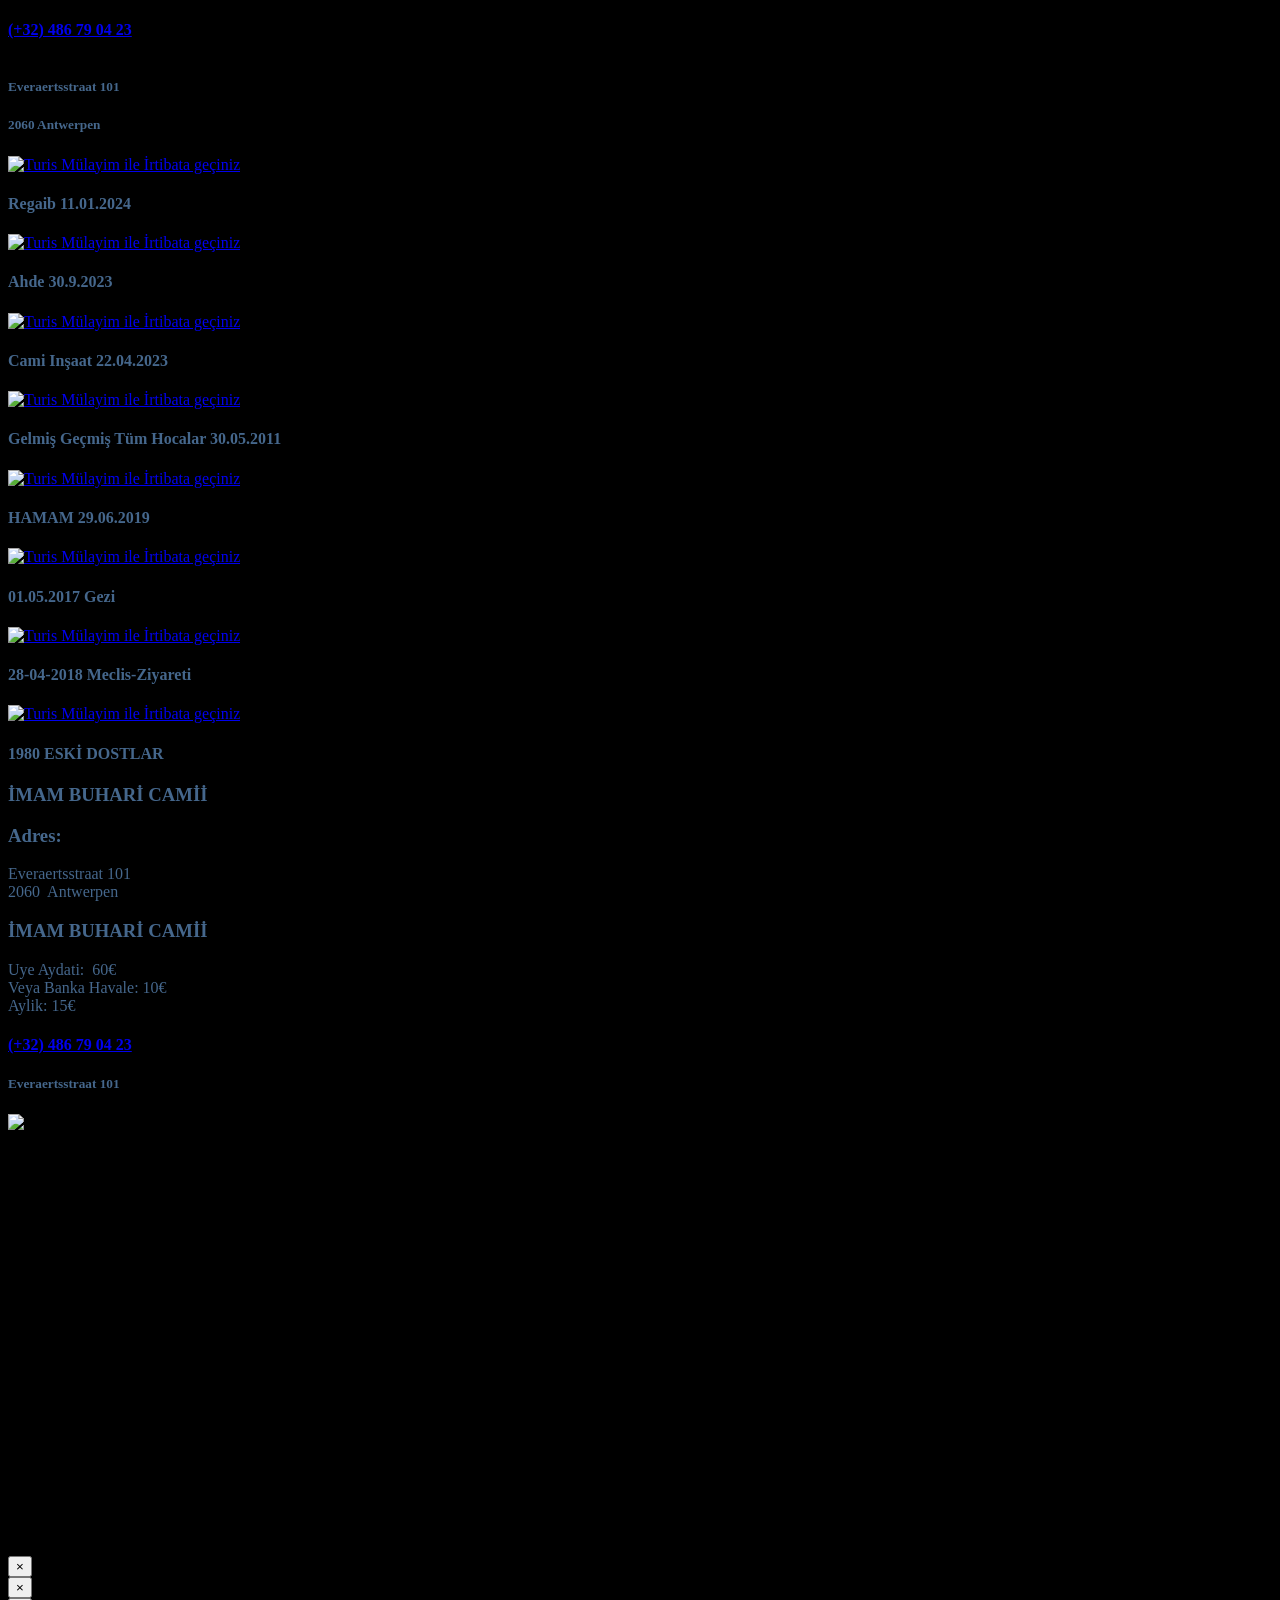
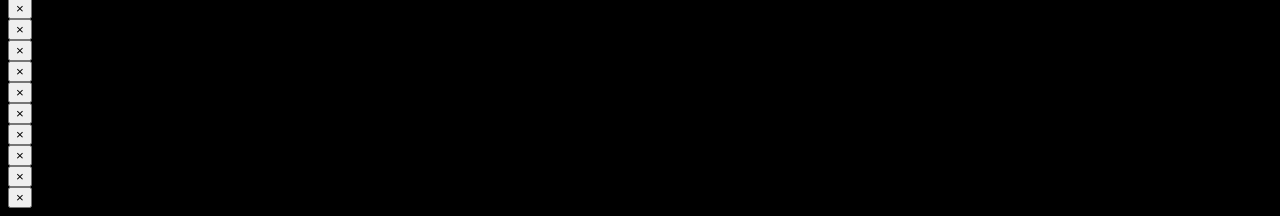
==== index.htm @ 1196f20c "Add files via upload" ====
﻿<!doctype html>
<html>

<head>
    <meta charset="UTF-8">
    <title>Turis Mulayim</title>

    <meta name="viewport" content="width=device-width, initial-scale=1, shrink-to-fit=no">
    <meta name="description" content="">
    <meta name="keywords" content="Turis Mulayim">

    <script src="dmxAppConnect/dmxAppConnect.js"></script>
    <script src="js/jquery-3.5.1.slim.min.js"></script>
    <script src="dmxAppConnect/dmxSlideshow/dmxSlideshow.js" defer=""></script>
    <script src="dmxAppConnect/dmxSwiper/dmxSwiper.js" defer=""></script>
    <script src="dmxAppConnect/dmxSwiper/swiper.min.js" defer=""></script>
    <script src="dmxAppConnect/dmxBootstrap4Navigation/dmxBootstrap4Navigation.js" defer=""></script>
    <script src="dmxAppConnect/dmxAnimateCSS/dmxAnimateCSS.js" defer=""></script>
    <script src="dmxAppConnect/dmxBootstrap4Modal/dmxBootstrap4Modal.js" defer=""></script>


    <link rel="stylesheet" href="dmxAppConnect/dmxSlideshow/dmxSlideshow.css">
    <link rel="stylesheet" href="bootstrap/4/css/bootstrap.min.css">
    <link rel="stylesheet" href="fontawesome4/css/font-awesome.min.css">
    <link rel="stylesheet" href="dmxAppConnect/dmxSlideshow/themes/default.css">
    <link rel="stylesheet" href="dmxAppConnect/dmxSwiper/swiper.min.css">
    <link rel="preconnect" href="https://fonts.googleapis.com">
    <link rel="preconnect" href="https://fonts.gstatic.com" crossorigin="">
    <link href="css2?family=Kaushan+Script&display=swap" rel="stylesheet">
    <link rel="stylesheet" href="dmxAppConnect/dmxAnimateCSS/animate.min.css">
    <link rel="stylesheet" href="mystyle.css">

    <script src="dmxAppConnect/dmxSlideshow2DTransitions/dmxSlideshow2DTransitions.js" defer=""></script>
</head>

<body is="dmx-app" id="index" style="background-color: #000; color: #45678c;">

    <nav class="navbar fixed-top justify-content-end" style="background-color: #000;">
        <h4 class="ml-5"><a href="tel:+32486790423"> (+32) 486 79 04 23</a></h4>
    </nav>
    <header style="margin-top: 40px; max-width: 1000px; " class="mb-0 ml-auto mr-auto">
        <div class="row no-gutters">
            <div class="col-12 ">
                <div is="dmx-swiper" id="swiper1" autoplay="true" effect="fade" speed="5000" loop="true">

       
                </div>
           
            </div>
        </div>
    </header>
    <main class="mt-5">
        <div class="row border-top border-bottom mb-xl-5 pt-xl-2 pb-xl-2 border-dark">
            <div class="col">
                <div is="dmx-swiper" id="swiper2" autoplay="true" loop="true" speed="5000">
                    <div class="swiper-slide">
                        <h5 class="text-xl-center">Everaertsstraat 101</h5>
                    </div>
                    <div class="swiper-slide">
                        <h5 class="text-center">2060 Antwerpen</h5>
                    </div>
                </div>
            </div>
        </div>
        <div class="row justify-content-center mb-4 border-dark">
            <div class="text-center col-11 col-lg-4 col-xl-3 col-md-5 col-sm-7">
                <div class="card bg-transparent text-primary border rounded rounded-lg border-white">
                    <a href="#" data-toggle="modal" data-target="#EMY"><img class="card-img-top img-fluid" alt="Turis Mülayim ile İrtibata geçiniz" src="3assets/fotos/Regaib-11.01.2024/36.jpg"></a>
                    <div class="card-body">
                        <h4 class="card-title">Regaib 11.01.2024</h4>

                    </div>
                </div>
            </div>
        </div>
        <div class="row justify-content-center mb-4">
            <div class="text-center col-11 col-lg-4 col-xl-3 col-md-5 col-sm-7">
                <div class="card bg-transparent text-primary border rounded rounded-lg border-white">
                    <a href="#" data-toggle="modal" data-target="#ROSE"><img class="card-img-top img-fluid" alt="Turis Mülayim ile İrtibata geçiniz" src="3assets/fotos/Ahde-30.9.2023/109.jpg"></a>
                    <div class="card-body">
                        <h4 class="card-title">Ahde 30.9.2023</h4>

                    </div>
                </div>
            </div>
        </div>






                    </div></div></div></div>
        <div class="row justify-content-center mb-4">
            <div class="text-center col-11 col-lg-4 col-xl-3 col-md-5 col-sm-7">
                <div class="card bg-transparent text-primary border rounded rounded-lg border-white">
                    <a href="#" data-toggle="modal" data-target="#Insaat"><img class="card-img-top img-fluid" alt="Turis Mülayim ile İrtibata geçiniz" src="3assets/fotos/Cami-Insaat/1.jpg"></a>
                    <div class="card-body">
                        <h4 class="card-title">Cami Inşaat 22.04.2023</h4>
                         </div></div> </div></div>


                    </div></div></div></div>
        <div class="row justify-content-center mb-4">
            <div class="text-center col-11 col-lg-4 col-xl-3 col-md-5 col-sm-7">
                <div class="card bg-transparent text-primary border rounded rounded-lg border-white">
                    <a href="#" data-toggle="modal" data-target="#Hocalar"><img class="card-img-top img-fluid" alt="Turis Mülayim ile İrtibata geçiniz" src="3assets/fotos/Hocalar/Hocalar1.JPG"></a>
                    <div class="card-body">
                        <h4 class="card-title">Gelmiş Geçmiş Tüm Hocalar 30.05.2011</h4>
                         </div></div> </div></div>

                    </div></div></div></div>
        <div class="row justify-content-center mb-4">
            <div class="text-center col-11 col-lg-4 col-xl-3 col-md-5 col-sm-7">
                <div class="card bg-transparent text-primary border rounded rounded-lg border-white">
                    <a href="#" data-toggle="modal" data-target="#HAMAM"><img class="card-img-top img-fluid" alt="Turis Mülayim ile İrtibata geçiniz" src="3assets/fotos/29.06.2019-HAMAM/1.jpg"></a>
                    <div class="card-body">
                        <h4 class="card-title">HAMAM 29.06.2019</h4>
                         </div></div> </div></div>

                    </div></div></div></div>
        <div class="row justify-content-center mb-4">
            <div class="text-center col-11 col-lg-4 col-xl-3 col-md-5 col-sm-7">
                <div class="card bg-transparent text-primary border rounded rounded-lg border-white">
                    <a href="#" data-toggle="modal" data-target="#Gezi"><img class="card-img-top img-fluid" alt="Turis Mülayim ile İrtibata geçiniz" src="3assets/fotos/01.05.2017-Gezi/1.jpg"></a>
                    <div class="card-body">
                        <h4 class="card-title">01.05.2017 Gezi</h4>
                         </div></div> </div></div>

                    </div></div></div></div>
        <div class="row justify-content-center mb-4">
            <div class="text-center col-11 col-lg-4 col-xl-3 col-md-5 col-sm-7">
                <div class="card bg-transparent text-primary border rounded rounded-lg border-white">
                    <a href="#" data-toggle="modal" data-target="#TURIS"><img class="card-img-top img-fluid" alt="Turis Mülayim ile İrtibata geçiniz" src="3assets/fotos/meclis/1.jpg"></a>
                    <div class="card-body">
                        <h4 class="card-title">28-04-2018 Meclis-Ziyareti</h4>
                         </div></div> </div></div>

                    </div></div></div></div>
        <div class="row justify-content-center mb-4">
            <div class="text-center col-11 col-lg-4 col-xl-3 col-md-5 col-sm-7">
                <div class="card bg-transparent text-primary border rounded rounded-lg border-white">
                    <a href="#" data-toggle="modal" data-target="#ESK"><img class="card-img-top img-fluid" alt="Turis Mülayim ile İrtibata geçiniz" src="3assets/fotos/1980Eski/1.jpg"></a>
                    <div class="card-body">
                        <h4 class="card-title">1980 ESKİ DOSTLAR</h4>
                         </div></div> </div></div>





        <div class="row no-gutters border-bottom mt-5 mb-5">


            <div class="col-12 col-sm-8 col-md-6 col-lg-3 col-xl-3  pl-0 ml-auto mr-auto">
                <h3 class="text-center">İMAM BUHARİ CAMİİ</h3>

            </div>
            <div class="col-12 col-sm-8 col-md-6 col-lg-3 col-xl-3  pl-0 ml-auto mr-auto">
                <h3 class="text-center">Adres:</h3>

                <p class="text-center">Everaertsstraat 101<br>2060&nbsp; Antwerpen</p>
            </div>
            <div class="col-12 col-sm-8 col-md-6 col-lg-3 col-xl-3  pl-0 ml-auto mr-auto">
                <h3 class="text-center">İMAM BUHARİ CAMİİ</h3>
                <p class="text-center">Uye  Aydati:&nbsp; 60€<br>Veya Banka Havale: 10€<br>Aylik: 15€</p>
            </div>


        </div>



        <div class="row justify-content-center">
            <div class="text-center col-10">
                <h4><a href="tel:+32486790423">(+32) 486 79 04 23</a></h4>
                <h5 class="text-center">Everaertsstraat 101</h5>
                <img src="3assets/fotos/salon.jpg" class="img-fluid img-thumbnail mb-5">
            </div>
        </div>


        <div class="row mb-5">
            <div class="col">

                <iframe src="https://www.google.com/maps/embed/v1/place?q=Everaertsstraat+101,+Antwerpen,+België&key=AIzaSyBFw0Qbyq9zTFTd-tUY6dZWTgaQzuU17R8" width="100%" height="400" style="border:0;" allowfullscreen="" loading="lazy" referrerpolicy="no-referrer-when-downgrade"></iframe>

























            </div>
        </div>


        <div class="row mb-5 pb-5">
            <div class="col text-center">


                <br>
          
                   
    
                <noscript>
                 
                </noscript>
                <!-- End of Statcounter Code -->




            </div>
        </div>


    </main>
    <script src="bootstrap/4/js/popper.min.js"></script>
    <script src="bootstrap/4/js/bootstrap.min.js"></script>


    <div class="modal " id="EMY" is="dmx-bs4-modal" tabindex="-1" role="dialog" style="background-color: rgba(0,0,0,0.6);">
        <div class="modal-dialog modal-dialog-centered" role="document">
            <div class="modal-content">
                <div class="modal-headerpt-0 pb-0" style="background-color: #000;">
                    <button type="button" class="close" data-dismiss="modal" aria-label="Close">
                        <span aria-hidden="true">&times;</span>
                    </button>
                </div>
                <div class="modal-body" style="background-color: #000;">
                    <dmx-slideshow id="slideshow1" show-nav="true" transition:blinds="">
                        <dmx-slide url="3assets/fotos/Regaib-11.01.2024/36.jpg"></dmx-slide>
                        <dmx-slide url="3assets/fotos/Regaib-11.01.2024/1.jpg"></dmx-slide>
                        <dmx-slide url="3assets/fotos/Regaib-11.01.2024/2.jpg"></dmx-slide>
                        <dmx-slide url="3assets/fotos/Regaib-11.01.2024/3.jpg"></dmx-slide>
                        <dmx-slide url="3assets/fotos/Regaib-11.01.2024/4.jpg"></dmx-slide>
                        <dmx-slide url="3assets/fotos/Regaib-11.01.2024/5.jpg"></dmx-slide>
                        <dmx-slide url="3assets/fotos/Regaib-11.01.2024/6.jpg"></dmx-slide>
                        <dmx-slide url="3assets/fotos/Regaib-11.01.2024/7.jpg"></dmx-slide>
                        <dmx-slide url="3assets/fotos/Regaib-11.01.2024/8.jpg"></dmx-slide>
                        <dmx-slide url="3assets/fotos/Regaib-11.01.2024/9.jpg"></dmx-slide>
                        <dmx-slide url="3assets/fotos/Regaib-11.01.2024/10.jpg"></dmx-slide>
		        <dmx-slide url="3assets/fotos/Regaib-11.01.2024/11.jpg"></dmx-slide>
                        <dmx-slide url="3assets/fotos/Regaib-11.01.2024/12.jpg"></dmx-slide>
                        <dmx-slide url="3assets/fotos/Regaib-11.01.2024/13.jpg"></dmx-slide>
                        <dmx-slide url="3assets/fotos/Regaib-11.01.2024/14.jpg"></dmx-slide>
                        <dmx-slide url="3assets/fotos/Regaib-11.01.2024/15.jpg"></dmx-slide>
                        <dmx-slide url="3assets/fotos/Regaib-11.01.2024/16.jpg"></dmx-slide>
                        <dmx-slide url="3assets/fotos/Regaib-11.01.2024/17.jpg"></dmx-slide>
                        <dmx-slide url="3assets/fotos/Regaib-11.01.2024/18.jpg"></dmx-slide>
                        <dmx-slide url="3assets/fotos/Regaib-11.01.2024/19.jpg"></dmx-slide>
                        <dmx-slide url="3assets/fotos/Regaib-11.01.2024/20.jpg"></dmx-slide>
                        <dmx-slide url="3assets/fotos/Regaib-11.01.2024/21.jpg"></dmx-slide>
                        <dmx-slide url="3assets/fotos/Regaib-11.01.2024/22.jpg"></dmx-slide>
		        <dmx-slide url="3assets/fotos/Regaib-11.01.2024/23.jpg"></dmx-slide>
                        <dmx-slide url="3assets/fotos/Regaib-11.01.2024/24.jpg"></dmx-slide>
                        <dmx-slide url="3assets/fotos/Regaib-11.01.2024/25.jpg"></dmx-slide>
                        <dmx-slide url="3assets/fotos/Regaib-11.01.2024/26.jpg"></dmx-slide>
                        <dmx-slide url="3assets/fotos/Regaib-11.01.2024/27.jpg"></dmx-slide>
                        <dmx-slide url="3assets/fotos/Regaib-11.01.2024/28.jpg"></dmx-slide>
                        <dmx-slide url="3assets/fotos/Regaib-11.01.2024/29.jpg"></dmx-slide>
                        <dmx-slide url="3assets/fotos/Regaib-11.01.2024/30.jpg"></dmx-slide>
                        <dmx-slide url="3assets/fotos/Regaib-11.01.2024/31.jpg"></dmx-slide>
                        <dmx-slide url="3assets/fotos/Regaib-11.01.2024/32.jpg"></dmx-slide>
                        <dmx-slide url="3assets/fotos/Regaib-11.01.2024/33.jpg"></dmx-slide>
                        <dmx-slide url="3assets/fotos/Regaib-11.01.2024/34.jpg"></dmx-slide>
		        <dmx-slide url="3assets/fotos/Regaib-11.01.2024/35.jpg"></dmx-slide>
                        <dmx-slide url="3assets/fotos/Regaib-11.01.2024/36.jpg"></dmx-slide>
                        <dmx-slide url="3assets/fotos/Regaib-11.01.2024/37.jpg"></dmx-slide>
                        <dmx-slide url="3assets/fotos/Regaib-11.01.2024/38.jpg"></dmx-slide>
                        <dmx-slide url="3assets/fotos/Regaib-11.01.2024/39.jpg"></dmx-slide>
                        <dmx-slide url="3assets/fotos/Regaib-11.01.2024/40.jpg"></dmx-slide>
                        <dmx-slide url="3assets/fotos/Regaib-11.01.2024/41.jpg"></dmx-slide>
                        <dmx-slide url="3assets/fotos/Regaib-11.01.2024/42.jpg"></dmx-slide>
                        <dmx-slide url="3assets/fotos/Regaib-11.01.2024/43.jpg"></dmx-slide>
                        <dmx-slide url="3assets/fotos/Regaib-11.01.2024/44.jpg"></dmx-slide>
                        <dmx-slide url="3assets/fotos/Regaib-11.01.2024/45.jpg"></dmx-slide>
                        <dmx-slide url="3assets/fotos/Regaib-11.01.2024/46.jpg"></dmx-slide>
		        <dmx-slide url="3assets/fotos/Regaib-11.01.2024/47.jpg"></dmx-slide>
                        <dmx-slide url="3assets/fotos/Regaib-11.01.2024/48.jpg"></dmx-slide>
                        <dmx-slide url="3assets/fotos/Regaib-11.01.2024/49.jpg"></dmx-slide>
                        <dmx-slide url="3assets/fotos/Regaib-11.01.2024/50.jpg"></dmx-slide>
                        <dmx-slide url="3assets/fotos/Regaib-11.01.2024/51.jpg"></dmx-slide>
                        <dmx-slide url="3assets/fotos/Regaib-11.01.2024/52.jpg"></dmx-slide>
                        <dmx-slide url="3assets/fotos/Regaib-11.01.2024/53.jpg"></dmx-slide>
                        <dmx-slide url="3assets/fotos/Regaib-11.01.2024/54.jpg"></dmx-slide>
                        <dmx-slide url="3assets/fotos/Regaib-11.01.2024/55.jpg"></dmx-slide>
                        <dmx-slide url="3assets/fotos/Regaib-11.01.2024/56.jpg"></dmx-slide>
                        <dmx-slide url="3assets/fotos/Regaib-11.01.2024/57.jpg"></dmx-slide>
                        <dmx-slide url="3assets/fotos/Regaib-11.01.2024/58.jpg"></dmx-slide>
		        <dmx-slide url="3assets/fotos/Regaib-11.01.2024/59.jpg"></dmx-slide>
                        <dmx-slide url="3assets/fotos/Regaib-11.01.2024/60.jpg"></dmx-slide>
                        <dmx-slide url="3assets/fotos/Regaib-11.01.2024/61.jpg"></dmx-slide>
                        <dmx-slide url="3assets/fotos/Regaib-11.01.2024/62.jpg"></dmx-slide>
                        <dmx-slide url="3assets/fotos/Regaib-11.01.2024/63.jpg"></dmx-slide>
                        <dmx-slide url="3assets/fotos/Regaib-11.01.2024/64.jpg"></dmx-slide>
                        <dmx-slide url="3assets/fotos/Regaib-11.01.2024/65.jpg"></dmx-slide>
                        <dmx-slide url="3assets/fotos/Regaib-11.01.2024/66.jpg"></dmx-slide>
                        <dmx-slide url="3assets/fotos/Regaib-11.01.2024/67.jpg"></dmx-slide>
                        <dmx-slide url="3assets/fotos/Regaib-11.01.2024/68.jpg"></dmx-slide>
                        <dmx-slide url="3assets/fotos/Regaib-11.01.2024/69.jpg"></dmx-slide>
                        <dmx-slide url="3assets/fotos/Regaib-11.01.2024/70.jpg"></dmx-slide>
		        <dmx-slide url="3assets/fotos/Regaib-11.01.2024/71.jpg"></dmx-slide>
                        <dmx-slide url="3assets/fotos/Regaib-11.01.2024/72.jpg"></dmx-slide>
                        <dmx-slide url="3assets/fotos/Regaib-11.01.2024/73.jpg"></dmx-slide>
                        <dmx-slide url="3assets/fotos/Regaib-11.01.2024/74.jpg"></dmx-slide>
                        <dmx-slide url="3assets/fotos/Regaib-11.01.2024/75.jpg"></dmx-slide>
                        <dmx-slide url="3assets/fotos/Regaib-11.01.2024/76.jpg"></dmx-slide>
                        <dmx-slide url="3assets/fotos/Regaib-11.01.2024/77.jpg"></dmx-slide>
                        <dmx-slide url="3assets/fotos/Regaib-11.01.2024/78.jpg"></dmx-slide>
                        <dmx-slide url="3assets/fotos/Regaib-11.01.2024/79.jpg"></dmx-slide>
                        <dmx-slide url="3assets/fotos/Regaib-11.01.2024/80.jpg"></dmx-slide>
                        <dmx-slide url="3assets/fotos/Regaib-11.01.2024/81.jpg"></dmx-slide>
                        <dmx-slide url="3assets/fotos/Regaib-11.01.2024/82.jpg"></dmx-slide>
		        <dmx-slide url="3assets/fotos/Regaib-11.01.2024/83.jpg"></dmx-slide>
                        <dmx-slide url="3assets/fotos/Regaib-11.01.2024/84.jpg"></dmx-slide>
                        <dmx-slide url="3assets/fotos/Regaib-11.01.2024/85.jpg"></dmx-slide>
                        <dmx-slide url="3assets/fotos/Regaib-11.01.2024/86.jpg"></dmx-slide>
                        <dmx-slide url="3assets/fotos/Regaib-11.01.2024/87.jpg"></dmx-slide>
                        <dmx-slide url="3assets/fotos/Regaib-11.01.2024/88.jpg"></dmx-slide>
                        <dmx-slide url="3assets/fotos/Regaib-11.01.2024/89.jpg"></dmx-slide>
                        <dmx-slide url="3assets/fotos/Regaib-11.01.2024/90.jpg"></dmx-slide>
                        <dmx-slide url="3assets/fotos/Regaib-11.01.2024/91.jpg"></dmx-slide>
                        <dmx-slide url="3assets/fotos/Regaib-11.01.2024/92.jpg"></dmx-slide>
                        <dmx-slide url="3assets/fotos/Regaib-11.01.2024/93.jpg"></dmx-slide>
                        <dmx-slide url="3assets/fotos/Regaib-11.01.2024/94.jpg"></dmx-slide>
		        <dmx-slide url="3assets/fotos/Regaib-11.01.2024/95.jpg"></dmx-slide>
                        <dmx-slide url="3assets/fotos/Regaib-11.01.2024/96.jpg"></dmx-slide>
                        <dmx-slide url="3assets/fotos/Regaib-11.01.2024/97.jpg"></dmx-slide>
                        <dmx-slide url="3assets/fotos/Regaib-11.01.2024/98.jpg"></dmx-slide>
                        <dmx-slide url="3assets/fotos/Regaib-11.01.2024/99.jpg"></dmx-slide>
                        <dmx-slide url="3assets/fotos/Regaib-11.01.2024/100.jpg"></dmx-slide>
                        <dmx-slide url="3assets/fotos/Regaib-11.01.2024/101.jpg"></dmx-slide>
                        <dmx-slide url="3assets/fotos/Regaib-11.01.2024/102.jpg"></dmx-slide>
                        <dmx-slide url="3assets/fotos/Regaib-11.01.2024/103.jpg"></dmx-slide>
                        <dmx-slide url="3assets/fotos/Regaib-11.01.2024/104.jpg"></dmx-slide>
                        <dmx-slide url="3assets/fotos/Regaib-11.01.2024/105.jpg"></dmx-slide>
                        <dmx-slide url="3assets/fotos/Regaib-11.01.2024/106.jpg"></dmx-slide>
		        <dmx-slide url="3assets/fotos/Regaib-11.01.2024/107.jpg"></dmx-slide>
                        <dmx-slide url="3assets/fotos/Regaib-11.01.2024/108.jpg"></dmx-slide>
                        <dmx-slide url="3assets/fotos/Regaib-11.01.2024/109.jpg"></dmx-slide>
                        <dmx-slide url="3assets/fotos/Regaib-11.01.2024/110.jpg"></dmx-slide>
                        <dmx-slide url="3assets/fotos/Regaib-11.01.2024/111.jpg"></dmx-slide>
                        <dmx-slide url="3assets/fotos/Regaib-11.01.2024/112.jpg"></dmx-slide>
                        <dmx-slide url="3assets/fotos/Regaib-11.01.2024/113.jpg"></dmx-slide>
                        <dmx-slide url="3assets/fotos/Regaib-11.01.2024/114.jpg"></dmx-slide>
                        <dmx-slide url="3assets/fotos/Regaib-11.01.2024/115.jpg"></dmx-slide>
                        <dmx-slide url="3assets/fotos/Regaib-11.01.2024/116.jpg"></dmx-slide>
                        <dmx-slide url="3assets/fotos/Regaib-11.01.2024/117.jpg"></dmx-slide>
                        <dmx-slide url="3assets/fotos/Regaib-11.01.2024/118.jpg"></dmx-slide>
		        <dmx-slide url="3assets/fotos/Regaib-11.01.2024/118.jpg"></dmx-slide>
                        <dmx-slide url="3assets/fotos/Regaib-11.01.2024/119.jpg"></dmx-slide>
                        <dmx-slide url="3assets/fotos/Regaib-11.01.2024/120.jpg"></dmx-slide>
                        <dmx-slide url="3assets/fotos/Regaib-11.01.2024/121.jpg"></dmx-slide>
                        <dmx-slide url="3assets/fotos/Regaib-11.01.2024/122.jpg"></dmx-slide>
                        <dmx-slide url="3assets/fotos/Regaib-11.01.2024/123.jpg"></dmx-slide>
                        <dmx-slide url="3assets/fotos/Regaib-11.01.2024/124.jpg"></dmx-slide>
                        <dmx-slide url="3assets/fotos/Regaib-11.01.2024/125.jpg"></dmx-slide>
                        <dmx-slide url="3assets/fotos/Regaib-11.01.2024/126.jpg"></dmx-slide>
                        <dmx-slide url="3assets/fotos/Regaib-11.01.2024/127.jpg"></dmx-slide>
                        <dmx-slide url="3assets/fotos/Regaib-11.01.2024/128.jpg"></dmx-slide>
                        <dmx-slide url="3assets/fotos/Regaib-11.01.2024/129.jpg"></dmx-slide>
		        <dmx-slide url="3assets/fotos/Regaib-11.01.2024/130.jpg"></dmx-slide>
                        <dmx-slide url="3assets/fotos/Regaib-11.01.2024/131.jpg"></dmx-slide>
                        <dmx-slide url="3assets/fotos/Regaib-11.01.2024/132.jpg"></dmx-slide>
                        <dmx-slide url="3assets/fotos/Regaib-11.01.2024/133.jpg"></dmx-slide>
                        <dmx-slide url="3assets/fotos/Regaib-11.01.2024/134.jpg"></dmx-slide>
                        <dmx-slide url="3assets/fotos/Regaib-11.01.2024/135.jpg"></dmx-slide>
                        <dmx-slide url="3assets/fotos/Regaib-11.01.2024/136.jpg"></dmx-slide>
                        <dmx-slide url="3assets/fotos/Regaib-11.01.2024/137.jpg"></dmx-slide>
                        <dmx-slide url="3assets/fotos/Regaib-11.01.2024/138.jpg"></dmx-slide>
                        <dmx-slide url="3assets/fotos/Regaib-11.01.2024/139.jpg"></dmx-slide>
                        <dmx-slide url="3assets/fotos/Regaib-11.01.2024/140.jpg"></dmx-slide>
                        <dmx-slide url="3assets/fotos/Regaib-11.01.2024/141.jpg"></dmx-slide>
		        <dmx-slide url="3assets/fotos/Regaib-11.01.2024/142.jpg"></dmx-slide>
                        <dmx-slide url="3assets/fotos/Regaib-11.01.2024/143.jpg"></dmx-slide>
                        <dmx-slide url="3assets/fotos/Regaib-11.01.2024/144.jpg"></dmx-slide>
                        <dmx-slide url="3assets/fotos/Regaib-11.01.2024/145.jpg"></dmx-slide>
                        <dmx-slide url="3assets/fotos/Regaib-11.01.2024/146.jpg"></dmx-slide>
                        <dmx-slide url="3assets/fotos/Regaib-11.01.2024/147.jpg"></dmx-slide>
                        <dmx-slide url="3assets/fotos/Regaib-11.01.2024/148.jpg"></dmx-slide>
                        <dmx-slide url="3assets/fotos/Regaib-11.01.2024/149.jpg"></dmx-slide>
                        <dmx-slide url="3assets/fotos/Regaib-11.01.2024/150.jpg"></dmx-slide>
                        <dmx-slide url="3assets/fotos/Regaib-11.01.2024/151.jpg"></dmx-slide>
                        <dmx-slide url="3assets/fotos/Regaib-11.01.2024/152.jpg"></dmx-slide>
                        <dmx-slide url="3assets/fotos/Regaib-11.01.2024/153.jpg"></dmx-slide>
		        <dmx-slide url="3assets/fotos/Regaib-11.01.2024/154.jpg"></dmx-slide>
                        <dmx-slide url="3assets/fotos/Regaib-11.01.2024/155.jpg"></dmx-slide>
                        <dmx-slide url="3assets/fotos/Regaib-11.01.2024/156.jpg"></dmx-slide>
                        <dmx-slide url="3assets/fotos/Regaib-11.01.2024/157.jpg"></dmx-slide>
                        <dmx-slide url="3assets/fotos/Regaib-11.01.2024/158.jpg"></dmx-slide>
                        <dmx-slide url="3assets/fotos/Regaib-11.01.2024/159.jpg"></dmx-slide>
                        <dmx-slide url="3assets/fotos/Regaib-11.01.2024/160.jpg"></dmx-slide>
                        <dmx-slide url="3assets/fotos/Regaib-11.01.2024/161.jpg"></dmx-slide>
                        <dmx-slide url="3assets/fotos/Regaib-11.01.2024/162.jpg"></dmx-slide>
                        <dmx-slide url="3assets/fotos/Regaib-11.01.2024/163.jpg"></dmx-slide>
                        <dmx-slide url="3assets/fotos/Regaib-11.01.2024/164.jpg"></dmx-slide>
                 
		       


                    </dmx-slideshow>
                </div>
            </div>
        </div>
    </div>
    <div class="modal " id="LIN" is="dmx-bs4-modal" tabindex="-1" role="dialog" style="background-color: rgba(0,0,0,0.6);">
        <div class="modal-dialog modal-dialog-centered" role="document">
            <div class="modal-content">
                <div class="modal-headerpt-0 pb-0" style="background-color: #000;">
                    <button type="button" class="close" data-dismiss="modal" aria-label="Close">
                        <span aria-hidden="true">×</span>
                    </button>
                </div>
                <div class="modal-body" style="background-color: #000;">
                    <dmx-slideshow id="slideshow2" show-nav="true" transition:wipe="">
                        <dmx-slide url="3assets/fotos/Ahde-30.9.2023/109.jpg"></dmx-slide>
                        <dmx-slide url="3assets/fotos/Ahde-30.9.2023/1.jpg"></dmx-slide>
                        <dmx-slide url="3assets/fotos/Ahde-30.9.2023/2.jpg"></dmx-slide>
                        <dmx-slide url="3assets/fotos/Ahde-30.9.2023/3.jpg"></dmx-slide>
                        <dmx-slide url="3assets/fotos/Ahde-30.9.2023/4.jpg"></dmx-slide>
                        <dmx-slide url="3assets/fotos/Ahde-30.9.2023/5.jpg"></dmx-slide>
                        <dmx-slide url="3assets/fotos/Ahde-30.9.2023/6.jpg"></dmx-slide>
                        <dmx-slide url="3assets/fotos/Ahde-30.9.2023/7.jpg"></dmx-slide>
                        <dmx-slide url="3assets/fotos/Ahde-30.9.2023/8.jpg"></dmx-slide>
                        <dmx-slide url="3assets/fotos/Ahde-30.9.2023/9.jpg"></dmx-slide>
                        <dmx-slide url="3assets/fotos/Ahde-30.9.2023/10.jpg"></dmx-slide>
		        <dmx-slide url="3assets/fotos/Ahde-30.9.2023/11.jpg"></dmx-slide>
                        <dmx-slide url="3assets/fotos/Ahde-30.9.2023/12.jpg"></dmx-slide>
                        <dmx-slide url="3assets/fotos/Ahde-30.9.2023/13.jpg"></dmx-slide>
                        <dmx-slide url="3assets/fotos/Ahde-30.9.2023/14.jpg"></dmx-slide>
                        <dmx-slide url="3assets/fotos/Ahde-30.9.2023/15.jpg"></dmx-slide>
                        <dmx-slide url="3assets/fotos/Ahde-30.9.2023/16.jpg"></dmx-slide>
                        <dmx-slide url="3assets/fotos/Ahde-30.9.2023/17.jpg"></dmx-slide>
                        <dmx-slide url="3assets/fotos/Ahde-30.9.2023/18.jpg"></dmx-slide>
                        <dmx-slide url="3assets/fotos/Ahde-30.9.2023/19.jpg"></dmx-slide>
                        <dmx-slide url="3assets/fotos/Ahde-30.9.2023/20.jpg"></dmx-slide>
                        <dmx-slide url="3assets/fotos/Ahde-30.9.2023/21.jpg"></dmx-slide>
                        <dmx-slide url="3assets/fotos/Ahde-30.9.2023/22.jpg"></dmx-slide>
		        <dmx-slide url="3assets/fotos/Ahde-30.9.2023/23.jpg"></dmx-slide>
                        <dmx-slide url="3assets/fotos/Ahde-30.9.2023/24.jpg"></dmx-slide>
                        <dmx-slide url="3assets/fotos/Ahde-30.9.2023/25.jpg"></dmx-slide>
                        <dmx-slide url="3assets/fotos/Ahde-30.9.2023/26.jpg"></dmx-slide>
                        <dmx-slide url="3assets/fotos/Ahde-30.9.2023/27.jpg"></dmx-slide>
                        <dmx-slide url="3assets/fotos/Ahde-30.9.2023/28.jpg"></dmx-slide>
                        <dmx-slide url="3assets/fotos/Ahde-30.9.2023/29.jpg"></dmx-slide>
                        <dmx-slide url="3assets/fotos/Ahde-30.9.2023/30.jpg"></dmx-slide>
                        <dmx-slide url="3assets/fotos/Ahde-30.9.2023/31.jpg"></dmx-slide>
                        <dmx-slide url="3assets/fotos/Ahde-30.9.2023/32.jpg"></dmx-slide>
                        <dmx-slide url="3assets/fotos/Ahde-30.9.2023/33.jpg"></dmx-slide>
                        <dmx-slide url="3assets/fotos/Ahde-30.9.2023/34.jpg"></dmx-slide>
		        <dmx-slide url="3assets/fotos/Ahde-30.9.2023/35.jpg"></dmx-slide>
                        <dmx-slide url="3assets/fotos/Ahde-30.9.2023/36.jpg"></dmx-slide>
                        <dmx-slide url="3assets/fotos/Ahde-30.9.2023/37.jpg"></dmx-slide>
                        <dmx-slide url="3assets/fotos/Ahde-30.9.2023/38.jpg"></dmx-slide>
                        <dmx-slide url="3assets/fotos/Ahde-30.9.2023/39.jpg"></dmx-slide>
                        <dmx-slide url="3assets/fotos/Ahde-30.9.2023/40.jpg"></dmx-slide>
                        <dmx-slide url="3assets/fotos/Ahde-30.9.2023/41.jpg"></dmx-slide>
                        <dmx-slide url="3assets/fotos/Ahde-30.9.2023/42.jpg"></dmx-slide>
                        <dmx-slide url="3assets/fotos/Ahde-30.9.2023/43.jpg"></dmx-slide>
                        <dmx-slide url="3assets/fotos/Ahde-30.9.2023/44.jpg"></dmx-slide>
                        <dmx-slide url="3assets/fotos/Ahde-30.9.2023/45.jpg"></dmx-slide>
                        <dmx-slide url="3assets/fotos/Ahde-30.9.2023/46.jpg"></dmx-slide>
		        <dmx-slide url="3assets/fotos/Ahde-30.9.2023/47.jpg"></dmx-slide>
                        <dmx-slide url="3assets/fotos/Ahde-30.9.2023/48.jpg"></dmx-slide>
                        <dmx-slide url="3assets/fotos/Ahde-30.9.2023/49.jpg"></dmx-slide>
                        <dmx-slide url="3assets/fotos/Ahde-30.9.2023/50.jpg"></dmx-slide>
                        <dmx-slide url="3assets/fotos/Ahde-30.9.2023/51.jpg"></dmx-slide>
                        <dmx-slide url="3assets/fotos/Ahde-30.9.2023/52.jpg"></dmx-slide>
                        <dmx-slide url="3assets/fotos/Ahde-30.9.2023/53.jpg"></dmx-slide>
                        <dmx-slide url="3assets/fotos/Ahde-30.9.2023/54.jpg"></dmx-slide>
                        <dmx-slide url="3assets/fotos/Ahde-30.9.2023/55.jpg"></dmx-slide>
                        <dmx-slide url="3assets/fotos/Ahde-30.9.2023/56.jpg"></dmx-slide>
                        <dmx-slide url="3assets/fotos/Ahde-30.9.2023/57.jpg"></dmx-slide>
                        <dmx-slide url="3assets/fotos/Ahde-30.9.2023/58.jpg"></dmx-slide>
		        <dmx-slide url="3assets/fotos/Ahde-30.9.2023/59.jpg"></dmx-slide>
                        <dmx-slide url="3assets/fotos/Ahde-30.9.2023/60.jpg"></dmx-slide>
                        <dmx-slide url="3assets/fotos/Ahde-30.9.2023/61.jpg"></dmx-slide>
                        <dmx-slide url="3assets/fotos/Ahde-30.9.2023/62.jpg"></dmx-slide>
                        <dmx-slide url="3assets/fotos/Ahde-30.9.2023/63.jpg"></dmx-slide>
                        <dmx-slide url="3assets/fotos/Ahde-30.9.2023/64.jpg"></dmx-slide>
                        <dmx-slide url="3assets/fotos/Ahde-30.9.2023/65.jpg"></dmx-slide>
                        <dmx-slide url="3assets/fotos/Ahde-30.9.2023/66.jpg"></dmx-slide>
                        <dmx-slide url="3assets/fotos/Ahde-30.9.2023/67.jpg"></dmx-slide>
                        <dmx-slide url="3assets/fotos/Ahde-30.9.2023/68.jpg"></dmx-slide>
                        <dmx-slide url="3assets/fotos/Ahde-30.9.2023/69.jpg"></dmx-slide>
                        <dmx-slide url="3assets/fotos/Ahde-30.9.2023/70.jpg"></dmx-slide>
		        <dmx-slide url="3assets/fotos/Ahde-30.9.2023/71.jpg"></dmx-slide>
                        <dmx-slide url="3assets/fotos/Ahde-30.9.2023/72.jpg"></dmx-slide>
                        <dmx-slide url="3assets/fotos/Ahde-30.9.2023/73.jpg"></dmx-slide>
                        <dmx-slide url="3assets/fotos/Ahde-30.9.2023/74.jpg"></dmx-slide>
                        <dmx-slide url="3assets/fotos/Ahde-30.9.2023/75.jpg"></dmx-slide>
                        <dmx-slide url="3assets/fotos/Ahde-30.9.2023/76.jpg"></dmx-slide>
                        <dmx-slide url="3assets/fotos/Ahde-30.9.2023/77.jpg"></dmx-slide>
                        <dmx-slide url="3assets/fotos/Ahde-30.9.2023/78.jpg"></dmx-slide>
                        <dmx-slide url="3assets/fotos/Ahde-30.9.2023/79.jpg"></dmx-slide>
                        <dmx-slide url="3assets/fotos/Ahde-30.9.2023/80.jpg"></dmx-slide>
                        <dmx-slide url="3assets/fotos/Ahde-30.9.2023/81.jpg"></dmx-slide>
                        <dmx-slide url="3assets/fotos/Ahde-30.9.2023/82.jpg"></dmx-slide>
		        <dmx-slide url="3assets/fotos/Ahde-30.9.2023/83.jpg"></dmx-slide>
                        <dmx-slide url="3assets/fotos/Ahde-30.9.2023/84.jpg"></dmx-slide>
                        <dmx-slide url="3assets/fotos/Ahde-30.9.2023/85.jpg"></dmx-slide>
                        <dmx-slide url="3assets/fotos/Ahde-30.9.2023/86.jpg"></dmx-slide>
                        <dmx-slide url="3assets/fotos/Ahde-30.9.2023/87.jpg"></dmx-slide>
                        <dmx-slide url="3assets/fotos/Ahde-30.9.2023/88.jpg"></dmx-slide>
                        <dmx-slide url="3assets/fotos/Ahde-30.9.2023/89.jpg"></dmx-slide>
                        <dmx-slide url="3assets/fotos/Ahde-30.9.2023/90.jpg"></dmx-slide>
                        <dmx-slide url="3assets/fotos/Ahde-30.9.2023/91.jpg"></dmx-slide>
                        <dmx-slide url="3assets/fotos/Ahde-30.9.2023/92.jpg"></dmx-slide>
                        <dmx-slide url="3assets/fotos/Ahde-30.9.2023/93.jpg"></dmx-slide>
                        <dmx-slide url="3assets/fotos/Ahde-30.9.2023/94.jpg"></dmx-slide>
		        <dmx-slide url="3assets/fotos/Ahde-30.9.2023/95.jpg"></dmx-slide>
                        <dmx-slide url="3assets/fotos/Ahde-30.9.2023/96.jpg"></dmx-slide>
                        <dmx-slide url="3assets/fotos/Ahde-30.9.2023/97.jpg"></dmx-slide>
                        <dmx-slide url="3assets/fotos/Ahde-30.9.2023/98.jpg"></dmx-slide>
                        <dmx-slide url="3assets/fotos/Ahde-30.9.2023/99.jpg"></dmx-slide>
                        <dmx-slide url="3assets/fotos/Ahde-30.9.2023/100.jpg"></dmx-slide>
                        <dmx-slide url="3assets/fotos/Ahde-30.9.2023/101.jpg"></dmx-slide>
                        <dmx-slide url="3assets/fotos/Ahde-30.9.2023/102.jpg"></dmx-slide>
                        <dmx-slide url="3assets/fotos/Ahde-30.9.2023/103.jpg"></dmx-slide>
                        <dmx-slide url="3assets/fotos/Ahde-30.9.2023/104.jpg"></dmx-slide>
                        <dmx-slide url="3assets/fotos/Ahde-30.9.2023/105.jpg"></dmx-slide>
                        <dmx-slide url="3assets/fotos/Ahde-30.9.2023/106.jpg"></dmx-slide>
		        <dmx-slide url="3assets/fotos/Ahde-30.9.2023/107.jpg"></dmx-slide>
                        <dmx-slide url="3assets/fotos/Ahde-30.9.2023/108.jpg"></dmx-slide>
                        <dmx-slide url="3assets/fotos/Ahde-30.9.2023/109.jpg"></dmx-slide>
                        <dmx-slide url="3assets/fotos/Ahde-30.9.2023/110.jpg"></dmx-slide>
                        <dmx-slide url="3assets/fotos/Ahde-30.9.2023/111.jpg"></dmx-slide>
                        <dmx-slide url="3assets/fotos/Ahde-30.9.2023/112.jpg"></dmx-slide>
                        <dmx-slide url="3assets/fotos/Ahde-30.9.2023/113.jpg"></dmx-slide>
                        <dmx-slide url="3assets/fotos/Ahde-30.9.2023/114.jpg"></dmx-slide>
                        <dmx-slide url="3assets/fotos/Ahde-30.9.2023/115.jpg"></dmx-slide>
                        <dmx-slide url="3assets/fotos/Ahde-30.9.2023/116.jpg"></dmx-slide>
                        <dmx-slide url="3assets/fotos/Ahde-30.9.2023/117.jpg"></dmx-slide>
                        <dmx-slide url="3assets/fotos/Ahde-30.9.2023/118.jpg"></dmx-slide>
		        <dmx-slide url="3assets/fotos/Ahde-30.9.2023/118.jpg"></dmx-slide>
                        <dmx-slide url="3assets/fotos/Ahde-30.9.2023/119.jpg"></dmx-slide>
                        <dmx-slide url="3assets/fotos/Ahde-30.9.2023/120.jpg"></dmx-slide>
                        <dmx-slide url="3assets/fotos/Ahde-30.9.2023/121.jpg"></dmx-slide>
                        <dmx-slide url="3assets/fotos/Ahde-30.9.2023/122.jpg"></dmx-slide>
                        <dmx-slide url="3assets/fotos/Ahde-30.9.2023/123.jpg"></dmx-slide>
                        <dmx-slide url="3assets/fotos/Ahde-30.9.2023/124.jpg"></dmx-slide>
                        <dmx-slide url="3assets/fotos/Ahde-30.9.2023/125.jpg"></dmx-slide>
                        <dmx-slide url="3assets/fotos/Ahde-30.9.2023/126.jpg"></dmx-slide>
                        <dmx-slide url="3assets/fotos/Ahde-30.9.2023/127.jpg"></dmx-slide>
                        <dmx-slide url="3assets/fotos/Ahde-30.9.2023/128.jpg"></dmx-slide>
                        <dmx-slide url="3assets/fotos/Ahde-30.9.2023/129.jpg"></dmx-slide>
		        <dmx-slide url="3assets/fotos/Ahde-30.9.2023/130.jpg"></dmx-slide>
                        <dmx-slide url="3assets/fotos/Ahde-30.9.2023/131.jpg"></dmx-slide>
                        <dmx-slide url="3assets/fotos/Ahde-30.9.2023/132.jpg"></dmx-slide>
                        <dmx-slide url="3assets/fotos/Ahde-30.9.2023/133.jpg"></dmx-slide>
                        <dmx-slide url="3assets/fotos/Ahde-30.9.2023/134.jpg"></dmx-slide>
                        <dmx-slide url="3assets/fotos/Ahde-30.9.2023/135.jpg"></dmx-slide>
                        <dmx-slide url="3assets/fotos/Ahde-30.9.2023/136.jpg"></dmx-slide>
                        <dmx-slide url="3assets/fotos/Ahde-30.9.2023/137.jpg"></dmx-slide>
                        <dmx-slide url="3assets/fotos/Ahde-30.9.2023/138.jpg"></dmx-slide>
                        <dmx-slide url="3assets/fotos/Ahde-30.9.2023/139.jpg"></dmx-slide>
                        <dmx-slide url="3assets/fotos/Ahde-30.9.2023/140.jpg"></dmx-slide>
                        <dmx-slide url="3assets/fotos/Ahde-30.9.2023/141.jpg"></dmx-slide>
		        <dmx-slide url="3assets/fotos/Ahde-30.9.2023/142.jpg"></dmx-slide>
                        <dmx-slide url="3assets/fotos/Ahde-30.9.2023/143.jpg"></dmx-slide>
                        <dmx-slide url="3assets/fotos/Ahde-30.9.2023/144.jpg"></dmx-slide>
                        <dmx-slide url="3assets/fotos/Ahde-30.9.2023/145.jpg"></dmx-slide>
                        <dmx-slide url="3assets/fotos/Ahde-30.9.2023/146.jpg"></dmx-slide>
                        <dmx-slide url="3assets/fotos/Ahde-30.9.2023/147.jpg"></dmx-slide>
                        <dmx-slide url="3assets/fotos/Ahde-30.9.2023/148.jpg"></dmx-slide>
                        <dmx-slide url="3assets/fotos/Ahde-30.9.2023/149.jpg"></dmx-slide>
                        <dmx-slide url="3assets/fotos/Ahde-30.9.2023/150.jpg"></dmx-slide>
                        <dmx-slide url="3assets/fotos/Ahde-30.9.2023/151.jpg"></dmx-slide>
                        <dmx-slide url="3assets/fotos/Ahde-30.9.2023/152.jpg"></dmx-slide>
                        <dmx-slide url="3assets/fotos/Ahde-30.9.2023/153.jpg"></dmx-slide>
		        <dmx-slide url="3assets/fotos/Ahde-30.9.2023/154.jpg"></dmx-slide>
                        <dmx-slide url="3assets/fotos/Ahde-30.9.2023/155.jpg"></dmx-slide>
                        <dmx-slide url="3assets/fotos/Ahde-30.9.2023/156.jpg"></dmx-slide>
                        <dmx-slide url="3assets/fotos/Ahde-30.9.2023/157.jpg"></dmx-slide>
                        <dmx-slide url="3assets/fotos/Ahde-30.9.2023/158.jpg"></dmx-slide>
                        <dmx-slide url="3assets/fotos/Ahde-30.9.2023/159.jpg"></dmx-slide>
                        <dmx-slide url="3assets/fotos/Ahde-30.9.2023/160.jpg"></dmx-slide>
                        <dmx-slide url="3assets/fotos/Ahde-30.9.2023/161.jpg"></dmx-slide>
                        <dmx-slide url="3assets/fotos/Ahde-30.9.2023/162.jpg"></dmx-slide>
                        <dmx-slide url="3assets/fotos/Ahde-30.9.2023/163.jpg"></dmx-slide>
                        <dmx-slide url="3assets/fotos/Ahde-30.9.2023/164.jpg"></dmx-slide>
                        <dmx-slide url="3assets/fotos/Ahde-30.9.2023/165.jpg"></dmx-slide>
                        <dmx-slide url="3assets/fotos/Ahde-30.9.2023/166.jpg"></dmx-slide>
                        <dmx-slide url="3assets/fotos/Ahde-30.9.2023/167.jpg"></dmx-slide>
                        <dmx-slide url="3assets/fotos/Ahde-30.9.2023/168.jpg"></dmx-slide>
                        <dmx-slide url="3assets/fotos/Ahde-30.9.2023/169.jpg"></dmx-slide>
                        <dmx-slide url="3assets/fotos/Ahde-30.9.2023/170.jpg"></dmx-slide>
                        <dmx-slide url="3assets/fotos/Ahde-30.9.2023/171.jpg"></dmx-slide>
                        <dmx-slide url="3assets/fotos/Ahde-30.9.2023/172.jpg"></dmx-slide>
                    </dmx-slideshow>
                </div>
            </div>
        </div>
    </div>



















    <div class="modal " id="Insaat" is="dmx-bs4-modal" tabindex="-1" role="dialog" style="background-color: rgba(0,0,0,0.6);">
        <div class="modal-dialog modal-dialog-centered" role="document">
            <div class="modal-content">
                <div class="modal-headerpt-0 pb-0" style="background-color: #000;">
                    <button type="button" class="close" data-dismiss="modal" aria-label="Close">
                        <span aria-hidden="true">×</span>
                    </button>
                </div>
                <div class="modal-body" style="background-color: #000;">
                    <dmx-slideshow id="slideshow2" show-nav="true" transition:wipe="">
                        <dmx-slide url="3assets/fotos/Cami-Insaat/1.jpg"></dmx-slide>
                        <dmx-slide url="3assets/fotos/Cami-Insaat/2.jpg"></dmx-slide>
                        <dmx-slide url="3assets/fotos/Cami-Insaat/3.jpg"></dmx-slide>
                        <dmx-slide url="3assets/fotos/Cami-Insaat/4.jpg"></dmx-slide>
                        <dmx-slide url="3assets/fotos/Cami-Insaat/5.jpg"></dmx-slide>
                        <dmx-slide url="3assets/fotos/Cami-Insaat/6.jpg"></dmx-slide>
                        <dmx-slide url="3assets/fotos/Cami-Insaat/7.jpg"></dmx-slide>
                        <dmx-slide url="3assets/fotos/Cami-Insaat/8.jpg"></dmx-slide>
                        <dmx-slide url="3assets/fotos/Cami-Insaat/9.jpg"></dmx-slide>
                        <dmx-slide url="3assets/fotos/Cami-Insaat/10.jpg"></dmx-slide>
                        <dmx-slide url="3assets/fotos/Cami-Insaat/11.jpg"></dmx-slide>
                        <dmx-slide url="3assets/fotos/Cami-Insaat/12.jpg"></dmx-slide>
                        <dmx-slide url="3assets/fotos/Cami-Insaat/13.jpg"></dmx-slide>
                        <dmx-slide url="3assets/fotos/Cami-Insaat/14.jpg"></dmx-slide>
                        <dmx-slide url="3assets/fotos/Cami-Insaat/15.jpg"></dmx-slide>
                        <dmx-slide url="3assets/fotos/Cami-Insaat/16.jpg"></dmx-slide>
                        <dmx-slide url="3assets/fotos/Cami-Insaat/17.jpg"></dmx-slide>
                        <dmx-slide url="3assets/fotos/Cami-Insaat/18.jpg"></dmx-slide>
                        <dmx-slide url="3assets/fotos/Cami-Insaat/19.jpg"></dmx-slide>
                        <dmx-slide url="3assets/fotos/Cami-Insaat/20.jpg"></dmx-slide>
                        <dmx-slide url="3assets/fotos/Cami-Insaat/21.jpg"></dmx-slide>
                        <dmx-slide url="3assets/fotos/Cami-Insaat/22.jpg"></dmx-slide>
                    </dmx-slideshow>
                </div>
            </div>
        </div>
    </div>




    <div class="modal " id="Hocalar" is="dmx-bs4-modal" tabindex="-1" role="dialog" style="background-color: rgba(0,0,0,0.6);">
        <div class="modal-dialog modal-dialog-centered" role="document">
            <div class="modal-content">
                <div class="modal-headerpt-0 pb-0" style="background-color: #000;">
                    <button type="button" class="close" data-dismiss="modal" aria-label="Close">
                        <span aria-hidden="true">×</span>
                    </button>
                </div>
                <div class="modal-body" style="background-color: #000;">
                    <dmx-slideshow id="slideshow2" show-nav="true" transition:wipe="">
                        <dmx-slide url="3assets/fotos/Hocalar/109.jpg"></dmx-slide>
                        <dmx-slide url="3assets/fotos/Hocalar/1.jpg"></dmx-slide>
                        <dmx-slide url="3assets/fotos/Hocalar/2.jpg"></dmx-slide>
                        <dmx-slide url="3assets/fotos/Hocalar/3.jpg"></dmx-slide>
                        <dmx-slide url="3assets/fotos/Hocalar/4.jpg"></dmx-slide>
                        <dmx-slide url="3assets/fotos/Hocalar/5.jpg"></dmx-slide>
                        <dmx-slide url="3assets/fotos/Hocalar/6.jpg"></dmx-slide>
                        <dmx-slide url="3assets/fotos/Hocalar/7.jpg"></dmx-slide>
                        <dmx-slide url="3assets/fotos/Hocalar/8.jpg"></dmx-slide>
                        <dmx-slide url="3assets/fotos/Hocalar/9.jpg"></dmx-slide>
                        <dmx-slide url="3assets/fotos/Hocalar/10.jpg"></dmx-slide>
		        <dmx-slide url="3assets/fotos/Hocalar/11.jpg"></dmx-slide>
                        <dmx-slide url="3assets/fotos/Hocalar/12.jpg"></dmx-slide>
                        <dmx-slide url="3assets/fotos/Hocalar/13.jpg"></dmx-slide>
                        <dmx-slide url="3assets/fotos/Hocalar/14.jpg"></dmx-slide>
                        <dmx-slide url="3assets/fotos/Hocalar/15.jpg"></dmx-slide>
                        <dmx-slide url="3assets/fotos/Hocalar/16.jpg"></dmx-slide>
                        <dmx-slide url="3assets/fotos/Hocalar/17.jpg"></dmx-slide>
                        <dmx-slide url="3assets/fotos/Hocalar/18.jpg"></dmx-slide>
                        <dmx-slide url="3assets/fotos/Hocalar/19.jpg"></dmx-slide>
                        <dmx-slide url="3assets/fotos/Hocalar/20.jpg"></dmx-slide>
                        <dmx-slide url="3assets/fotos/Hocalar/21.jpg"></dmx-slide>
                        <dmx-slide url="3assets/fotos/Hocalar/22.jpg"></dmx-slide>
		        <dmx-slide url="3assets/fotos/Hocalar/23.jpg"></dmx-slide>
                        <dmx-slide url="3assets/fotos/Hocalar/24.jpg"></dmx-slide>
                        <dmx-slide url="3assets/fotos/Hocalar/25.jpg"></dmx-slide>
                        <dmx-slide url="3assets/fotos/Hocalar/26.jpg"></dmx-slide>
                        <dmx-slide url="3assets/fotos/Hocalar/27.jpg"></dmx-slide>
                        <dmx-slide url="3assets/fotos/Hocalar/28.jpg"></dmx-slide>
                        <dmx-slide url="3assets/fotos/Hocalar/29.jpg"></dmx-slide>
                        <dmx-slide url="3assets/fotos/Hocalar/30.jpg"></dmx-slide>
                        <dmx-slide url="3assets/fotos/Hocalar/31.jpg"></dmx-slide>
                        <dmx-slide url="3assets/fotos/Hocalar/32.jpg"></dmx-slide>
                        <dmx-slide url="3assets/fotos/Hocalar/33.jpg"></dmx-slide>
                        <dmx-slide url="3assets/fotos/Hocalar/34.jpg"></dmx-slide>
		        <dmx-slide url="3assets/fotos/Hocalar/35.jpg"></dmx-slide>
                        <dmx-slide url="3assets/fotos/Hocalar/36.jpg"></dmx-slide>
                        <dmx-slide url="3assets/fotos/Hocalar/37.jpg"></dmx-slide>
                        <dmx-slide url="3assets/fotos/Hocalar/38.jpg"></dmx-slide>
                        <dmx-slide url="3assets/fotos/Hocalar/39.jpg"></dmx-slide>
                        <dmx-slide url="3assets/fotos/Hocalar/40.jpg"></dmx-slide>
                        <dmx-slide url="3assets/fotos/Hocalar/41.jpg"></dmx-slide>
                        <dmx-slide url="3assets/fotos/Hocalar/42.jpg"></dmx-slide>
                        <dmx-slide url="3assets/fotos/Hocalar/43.jpg"></dmx-slide>
                        <dmx-slide url="3assets/fotos/Hocalar/44.jpg"></dmx-slide>
                        <dmx-slide url="3assets/fotos/Hocalar/45.jpg"></dmx-slide>
                        <dmx-slide url="3assets/fotos/Hocalar/46.jpg"></dmx-slide>
		        <dmx-slide url="3assets/fotos/Hocalar/47.jpg"></dmx-slide>
                        <dmx-slide url="3assets/fotos/Hocalar/48.jpg"></dmx-slide>
                        <dmx-slide url="3assets/fotos/Hocalar/49.jpg"></dmx-slide>
                        <dmx-slide url="3assets/fotos/Hocalar/50.jpg"></dmx-slide>
                        <dmx-slide url="3assets/fotos/Hocalar/51.jpg"></dmx-slide>
                        <dmx-slide url="3assets/fotos/Hocalar/52.jpg"></dmx-slide>
                        <dmx-slide url="3assets/fotos/Hocalar/53.jpg"></dmx-slide>
                        <dmx-slide url="3assets/fotos/Hocalar/54.jpg"></dmx-slide>
                        <dmx-slide url="3assets/fotos/Hocalar/55.jpg"></dmx-slide>
                        <dmx-slide url="3assets/fotos/Hocalar/56.jpg"></dmx-slide>
                        <dmx-slide url="3assets/fotos/Hocalar/57.jpg"></dmx-slide>
                        <dmx-slide url="3assets/fotos/Hocalar/58.jpg"></dmx-slide>
		        <dmx-slide url="3assets/fotos/Hocalar/59.jpg"></dmx-slide>
                        <dmx-slide url="3assets/fotos/Hocalar/60.jpg"></dmx-slide>
                        <dmx-slide url="3assets/fotos/Hocalar/61.jpg"></dmx-slide>
                        <dmx-slide url="3assets/fotos/Hocalar/62.jpg"></dmx-slide>
                        <dmx-slide url="3assets/fotos/Hocalar/63.jpg"></dmx-slide>
                        <dmx-slide url="3assets/fotos/Hocalar/64.jpg"></dmx-slide>
                        <dmx-slide url="3assets/fotos/Hocalar/65.jpg"></dmx-slide>
                        <dmx-slide url="3assets/fotos/Hocalar/66.jpg"></dmx-slide>
                        <dmx-slide url="3assets/fotos/Hocalar/67.jpg"></dmx-slide>
                        <dmx-slide url="3assets/fotos/Hocalar/68.jpg"></dmx-slide>
                        <dmx-slide url="3assets/fotos/Hocalar/69.jpg"></dmx-slide>
                        <dmx-slide url="3assets/fotos/Hocalar/70.jpg"></dmx-slide>
		        <dmx-slide url="3assets/fotos/Hocalar/71.jpg"></dmx-slide>
                        <dmx-slide url="3assets/fotos/Hocalar/72.jpg"></dmx-slide>
                        <dmx-slide url="3assets/fotos/Hocalar/73.jpg"></dmx-slide>
                        <dmx-slide url="3assets/fotos/Hocalar/74.jpg"></dmx-slide>
                        <dmx-slide url="3assets/fotos/Hocalar/75.jpg"></dmx-slide>
                        <dmx-slide url="3assets/fotos/Hocalar/76.jpg"></dmx-slide>
                        <dmx-slide url="3assets/fotos/Hocalar/77.jpg"></dmx-slide>
                        <dmx-slide url="3assets/fotos/Hocalar/78.jpg"></dmx-slide>
                        <dmx-slide url="3assets/fotos/Hocalar/79.jpg"></dmx-slide>
                        <dmx-slide url="3assets/fotos/Hocalar/80.jpg"></dmx-slide>
                        <dmx-slide url="3assets/fotos/Hocalar/81.jpg"></dmx-slide>
                        <dmx-slide url="3assets/fotos/Hocalar/82.jpg"></dmx-slide>
		        <dmx-slide url="3assets/fotos/Hocalar/83.jpg"></dmx-slide>
                        <dmx-slide url="3assets/fotos/Hocalar/84.jpg"></dmx-slide>
                        <dmx-slide url="3assets/fotos/Hocalar/85.jpg"></dmx-slide>
                        <dmx-slide url="3assets/fotos/Hocalar/86.jpg"></dmx-slide>
                        <dmx-slide url="3assets/fotos/Hocalar/87.jpg"></dmx-slide>
                        <dmx-slide url="3assets/fotos/Hocalar/88.jpg"></dmx-slide>
                        <dmx-slide url="3assets/fotos/Hocalar/89.jpg"></dmx-slide>
                        <dmx-slide url="3assets/fotos/Hocalar/90.jpg"></dmx-slide>
                        <dmx-slide url="3assets/fotos/Hocalar/91.jpg"></dmx-slide>
                        <dmx-slide url="3assets/fotos/Hocalar/92.jpg"></dmx-slide>
                        <dmx-slide url="3assets/fotos/Hocalar/93.jpg"></dmx-slide>
                        <dmx-slide url="3assets/fotos/Hocalar/94.jpg"></dmx-slide>
		        <dmx-slide url="3assets/fotos/Hocalar/95.jpg"></dmx-slide>
                        <dmx-slide url="3assets/fotos/Hocalar/96.jpg"></dmx-slide>
                        <dmx-slide url="3assets/fotos/Hocalar/97.jpg"></dmx-slide>
                        <dmx-slide url="3assets/fotos/Hocalar/98.jpg"></dmx-slide>
                        <dmx-slide url="3assets/fotos/Hocalar/99.jpg"></dmx-slide>
                        <dmx-slide url="3assets/fotos/Hocalar/100.jpg"></dmx-slide>
                        <dmx-slide url="3assets/fotos/Hocalar/101.jpg"></dmx-slide>
                        <dmx-slide url="3assets/fotos/Hocalar/102.jpg"></dmx-slide>
                        <dmx-slide url="3assets/fotos/Hocalar/103.jpg"></dmx-slide>
                        <dmx-slide url="3assets/fotos/Hocalar/104.jpg"></dmx-slide>
                        <dmx-slide url="3assets/fotos/Hocalar/105.jpg"></dmx-slide>
                        <dmx-slide url="3assets/fotos/Hocalar/106.jpg"></dmx-slide>
		        <dmx-slide url="3assets/fotos/Hocalar/107.jpg"></dmx-slide>
                        <dmx-slide url="3assets/fotos/Hocalar/108.jpg"></dmx-slide>
                        <dmx-slide url="3assets/fotos/Hocalar/109.jpg"></dmx-slide>
                        <dmx-slide url="3assets/fotos/Hocalar/110.jpg"></dmx-slide>
                        <dmx-slide url="3assets/fotos/Hocalar/111.jpg"></dmx-slide>
                        <dmx-slide url="3assets/fotos/Hocalar/112.jpg"></dmx-slide>
                        <dmx-slide url="3assets/fotos/Hocalar/113.jpg"></dmx-slide>
                        <dmx-slide url="3assets/fotos/Hocalar/114.jpg"></dmx-slide>
                        <dmx-slide url="3assets/fotos/Hocalar/115.jpg"></dmx-slide>
                        <dmx-slide url="3assets/fotos/Hocalar/116.jpg"></dmx-slide>
                        <dmx-slide url="3assets/fotos/Hocalar/117.jpg"></dmx-slide>
                        <dmx-slide url="3assets/fotos/Hocalar/118.jpg"></dmx-slide>
		        <dmx-slide url="3assets/fotos/Hocalar/118.jpg"></dmx-slide>
                        <dmx-slide url="3assets/fotos/Hocalar/119.jpg"></dmx-slide>
                        <dmx-slide url="3assets/fotos/Hocalar/120.jpg"></dmx-slide>
                        <dmx-slide url="3assets/fotos/Hocalar/121.jpg"></dmx-slide>
                        <dmx-slide url="3assets/fotos/Hocalar/122.jpg"></dmx-slide>
                        <dmx-slide url="3assets/fotos/Hocalar/123.jpg"></dmx-slide>
                        <dmx-slide url="3assets/fotos/Hocalar/124.jpg"></dmx-slide>
                        <dmx-slide url="3assets/fotos/Hocalar/125.jpg"></dmx-slide>
                        <dmx-slide url="3assets/fotos/Hocalar/126.jpg"></dmx-slide>
                        <dmx-slide url="3assets/fotos/Hocalar/127.jpg"></dmx-slide>
                        <dmx-slide url="3assets/fotos/Hocalar/128.jpg"></dmx-slide>
                        <dmx-slide url="3assets/fotos/Hocalar/129.jpg"></dmx-slide>
		        <dmx-slide url="3assets/fotos/Hocalar/130.jpg"></dmx-slide>
                        <dmx-slide url="3assets/fotos/Hocalar/131.jpg"></dmx-slide>
                        <dmx-slide url="3assets/fotos/Hocalar/132.jpg"></dmx-slide>
                        <dmx-slide url="3assets/fotos/Hocalar/133.jpg"></dmx-slide>
                        <dmx-slide url="3assets/fotos/Hocalar/134.jpg"></dmx-slide>
                        <dmx-slide url="3assets/fotos/Hocalar/135.jpg"></dmx-slide>
                        <dmx-slide url="3assets/fotos/Hocalar/136.jpg"></dmx-slide>
                        <dmx-slide url="3assets/fotos/Hocalar/137.jpg"></dmx-slide>
                        <dmx-slide url="3assets/fotos/Hocalar/138.jpg"></dmx-slide>
                        <dmx-slide url="3assets/fotos/Hocalar/139.jpg"></dmx-slide>
                        <dmx-slide url="3assets/fotos/Hocalar/140.jpg"></dmx-slide>
                        <dmx-slide url="3assets/fotos/Hocalar/141.jpg"></dmx-slide>
		        <dmx-slide url="3assets/fotos/Hocalar/142.jpg"></dmx-slide>
                        <dmx-slide url="3assets/fotos/Hocalar/143.jpg"></dmx-slide>
                        <dmx-slide url="3assets/fotos/Hocalar/144.jpg"></dmx-slide>
                        <dmx-slide url="3assets/fotos/Hocalar/145.jpg"></dmx-slide>
                        <dmx-slide url="3assets/fotos/Hocalar/146.jpg"></dmx-slide>
                        <dmx-slide url="3assets/fotos/Hocalar/147.jpg"></dmx-slide>
                        <dmx-slide url="3assets/fotos/Hocalar/148.jpg"></dmx-slide>
                        <dmx-slide url="3assets/fotos/Hocalar/149.jpg"></dmx-slide>
                        <dmx-slide url="3assets/fotos/Hocalar/150.jpg"></dmx-slide>
                        <dmx-slide url="3assets/fotos/Hocalar/151.jpg"></dmx-slide>
                        <dmx-slide url="3assets/fotos/Hocalar/152.jpg"></dmx-slide>
                        <dmx-slide url="3assets/fotos/Hocalar/153.jpg"></dmx-slide>
		        <dmx-slide url="3assets/fotos/Hocalar/154.jpg"></dmx-slide>
                        <dmx-slide url="3assets/fotos/Hocalar/155.jpg"></dmx-slide>
                        <dmx-slide url="3assets/fotos/Hocalar/156.jpg"></dmx-slide>
                        <dmx-slide url="3assets/fotos/Hocalar/157.jpg"></dmx-slide>
                        <dmx-slide url="3assets/fotos/Hocalar/158.jpg"></dmx-slide>
                        <dmx-slide url="3assets/fotos/Hocalar/159.jpg"></dmx-slide>
                        <dmx-slide url="3assets/fotos/Hocalar/160.jpg"></dmx-slide>
                        <dmx-slide url="3assets/fotos/Hocalar/161.jpg"></dmx-slide>
                        <dmx-slide url="3assets/fotos/Hocalar/162.jpg"></dmx-slide>
                        <dmx-slide url="3assets/fotos/Hocalar/163.jpg"></dmx-slide>
                        <dmx-slide url="3assets/fotos/Hocalar/164.jpg"></dmx-slide>
                        <dmx-slide url="3assets/fotos/Hocalar/165.jpg"></dmx-slide>
                        <dmx-slide url="3assets/fotos/Hocalar/166.jpg"></dmx-slide>
                        <dmx-slide url="3assets/fotos/Hocalar/167.jpg"></dmx-slide>
                        <dmx-slide url="3assets/fotos/Hocalar/168.jpg"></dmx-slide>
                        <dmx-slide url="3assets/fotos/Hocalar/169.jpg"></dmx-slide>
                        <dmx-slide url="3assets/fotos/Hocalar/170.jpg"></dmx-slide>
                        <dmx-slide url="3assets/fotos/Hocalar/171.jpg"></dmx-slide>
                        <dmx-slide url="3assets/fotos/Hocalar/172.jpg"></dmx-slide>
                        <dmx-slide url="3assets/fotos/Hocalar/173.jpg"></dmx-slide>
                        <dmx-slide url="3assets/fotos/Hocalar/174.jpg"></dmx-slide>
                        <dmx-slide url="3assets/fotos/Hocalar/175.jpg"></dmx-slide>
                        <dmx-slide url="3assets/fotos/Hocalar/176.jpg"></dmx-slide>
                        <dmx-slide url="3assets/fotos/Hocalar/177.jpg"></dmx-slide>
                        <dmx-slide url="3assets/fotos/Hocalar/178.jpg"></dmx-slide>                 
                        <dmx-slide url="3assets/fotos/Hocalar/179.jpg"></dmx-slide>
                        <dmx-slide url="3assets/fotos/Hocalar/180.jpg"></dmx-slide>
                    </dmx-slideshow>
                </div>
            </div>
        </div>
    </div>


    <div class="modal " id="HAMAM" is="dmx-bs4-modal" tabindex="-1" role="dialog" style="background-color: rgba(0,0,0,0.6);">
        <div class="modal-dialog modal-dialog-centered" role="document">
            <div class="modal-content">
                <div class="modal-headerpt-0 pb-0" style="background-color: #000;">
                    <button type="button" class="close" data-dismiss="modal" aria-label="Close">
                        <span aria-hidden="true">×</span>
                    </button>
                </div>
                <div class="modal-body" style="background-color: #000;">
                    <dmx-slideshow id="slideshow2" show-nav="true" transition:wipe="">
                        <dmx-slide url="3assets/fotos/29.06.2019-HAMAM/1.jpg"></dmx-slide>
                        <dmx-slide url="3assets/fotos/29.06.2019-HAMAM/2.jpg"></dmx-slide>
                        <dmx-slide url="3assets/fotos/29.06.2019-HAMAM/3.jpg"></dmx-slide>
                        <dmx-slide url="3assets/fotos/29.06.2019-HAMAM/4.jpg"></dmx-slide>
                        <dmx-slide url="3assets/fotos/29.06.2019-HAMAM/5.jpg"></dmx-slide>
                        <dmx-slide url="3assets/fotos/29.06.2019-HAMAM/6.jpg"></dmx-slide>
                        <dmx-slide url="3assets/fotos/29.06.2019-HAMAM/7.jpg"></dmx-slide>
                        <dmx-slide url="3assets/fotos/29.06.2019-HAMAM/8.jpg"></dmx-slide>
                        <dmx-slide url="3assets/fotos/29.06.2019-HAMAM/9.jpg"></dmx-slide>
                        <dmx-slide url="3assets/fotos/29.06.2019-HAMAM/10.jpg"></dmx-slide>
                        <dmx-slide url="3assets/fotos/29.06.2019-HAMAM/11.jpg"></dmx-slide>
                        <dmx-slide url="3assets/fotos/29.06.2019-HAMAM/12.jpg"></dmx-slide>
                        <dmx-slide url="3assets/fotos/29.06.2019-HAMAM/13.jpg"></dmx-slide>
                        <dmx-slide url="3assets/fotos/29.06.2019-HAMAM/14.jpg"></dmx-slide>
                        <dmx-slide url="3assets/fotos/29.06.2019-HAMAM/15.jpg"></dmx-slide>
                        <dmx-slide url="3assets/fotos/29.06.2019-HAMAM/16.jpg"></dmx-slide>
                        <dmx-slide url="3assets/fotos/29.06.2019-HAMAM/17.jpg"></dmx-slide>
                        <dmx-slide url="3assets/fotos/29.06.2019-HAMAM/18.jpg"></dmx-slide>
                        <dmx-slide url="3assets/fotos/29.06.2019-HAMAM/19.jpg"></dmx-slide>
                        <dmx-slide url="3assets/fotos/29.06.2019-HAMAM/20.jpg"></dmx-slide>
                    </dmx-slideshow>
                </div>
            </div>
        </div>
    </div>


    <div class="modal " id="Gezi" is="dmx-bs4-modal" tabindex="-1" role="dialog" style="background-color: rgba(0,0,0,0.6);">
        <div class="modal-dialog modal-dialog-centered" role="document">
            <div class="modal-content">
                <div class="modal-headerpt-0 pb-0" style="background-color: #000;">
                    <button type="button" class="close" data-dismiss="modal" aria-label="Close">
                        <span aria-hidden="true">×</span>
                    </button>
                </div>
                <div class="modal-body" style="background-color: #000;">
                    <dmx-slideshow id="slideshow2" show-nav="true" transition:wipe="">
                        <dmx-slide url="3assets/fotos/01.05.2017-Gezi/1.jpg"></dmx-slide>
                        <dmx-slide url="3assets/fotos/01.05.2017-Gezi/2.jpg"></dmx-slide>
                        <dmx-slide url="3assets/fotos/01.05.2017-Gezi/3.jpg"></dmx-slide>
                        <dmx-slide url="3assets/fotos/01.05.2017-Gezi/4.jpg"></dmx-slide>
                        <dmx-slide url="3assets/fotos/01.05.2017-Gezi/5.jpg"></dmx-slide>
                        <dmx-slide url="3assets/fotos/01.05.2017-Gezi/6.jpg"></dmx-slide>
                        <dmx-slide url="3assets/fotos/01.05.2017-Gezi/7.jpg"></dmx-slide>
                        <dmx-slide url="3assets/fotos/01.05.2017-Gezi/8.jpg"></dmx-slide>
                        <dmx-slide url="3assets/fotos/01.05.2017-Gezi/9.jpg"></dmx-slide>
                        <dmx-slide url="3assets/fotos/01.05.2017-Gezi/10.jpg"></dmx-slide>
                        <dmx-slide url="3assets/fotos/01.05.2017-Gezi/11.jpg"></dmx-slide>
                        <dmx-slide url="3assets/fotos/01.05.2017-Gezi/12.jpg"></dmx-slide>
                        <dmx-slide url="3assets/fotos/01.05.2017-Gezi/13.jpg"></dmx-slide>
                        <dmx-slide url="3assets/fotos/01.05.2017-Gezi/14.jpg"></dmx-slide>
                        <dmx-slide url="3assets/fotos/01.05.2017-Gezi/15.jpg"></dmx-slide>
                        <dmx-slide url="3assets/fotos/01.05.2017-Gezi/16.jpg"></dmx-slide>

                    </dmx-slideshow>
                </div>
            </div>
        </div>
    </div>






    <div class="modal " id="TURIS" is="dmx-bs4-modal" tabindex="-1" role="dialog" style="background-color: rgba(0,0,0,0.6);">
        <div class="modal-dialog modal-dialog-centered" role="document">
            <div class="modal-content">
                <div class="modal-headerpt-0 pb-0" style="background-color: #000;">
                    <button type="button" class="close" data-dismiss="modal" aria-label="Close">
                        <span aria-hidden="true">×</span>
                    </button>
                </div>
                <div class="modal-body" style="background-color: #000;">
                    <dmx-slideshow id="slideshow2" show-nav="true" transition:wipe="">
                        <dmx-slide url="3assets/fotos/meclis/5.jpg"></dmx-slide>
                        <dmx-slide url="3assets/fotos/meclis/8.jpg"></dmx-slide>
                        <dmx-slide url="3assets/fotos/meclis/9.jpg"></dmx-slide>
                        <dmx-slide url="3assets/fotos/meclis/3.jpg"></dmx-slide>
                        <dmx-slide url="3assets/fotos/meclis/4.jpg"></dmx-slide>
                        <dmx-slide url="3assets/fotos/meclis/5.jpg"></dmx-slide>
                        <dmx-slide url="3assets/fotos/meclis/6.jpg"></dmx-slide>
                        <dmx-slide url="3assets/fotos/meclis/7.jpg"></dmx-slide>
                        <dmx-slide url="3assets/fotos/meclis/8.jpg"></dmx-slide>
                        <dmx-slide url="3assets/fotos/meclis/9.jpg"></dmx-slide>
                        <dmx-slide url="3assets/fotos/meclis/10.jpg"></dmx-slide>
		        <dmx-slide url="3assets/fotos/meclis/11.jpg"></dmx-slide>
                        <dmx-slide url="3assets/fotos/meclis/12.jpg"></dmx-slide>
                        <dmx-slide url="3assets/fotos/meclis/13.jpg"></dmx-slide>
                        <dmx-slide url="3assets/fotos/meclis/14.jpg"></dmx-slide>
                        <dmx-slide url="3assets/fotos/meclis/15.jpg"></dmx-slide>
                        <dmx-slide url="3assets/fotos/meclis/16.jpg"></dmx-slide>
                    </dmx-slideshow>
                </div>
            </div>
        </div>
    </div>










    <div class="modal " id="ESK" is="dmx-bs4-modal" tabindex="-1" role="dialog" style="background-color: rgba(0,0,0,0.6);">
        <div class="modal-dialog modal-dialog-centered" role="document">
            <div class="modal-content">
                <div class="modal-headerpt-0 pb-0" style="background-color: #000;">
                    <button type="button" class="close" data-dismiss="modal" aria-label="Close">
                        <span aria-hidden="true">×</span>
                    </button>
                </div>
                <div class="modal-body" style="background-color: #000;">
                    <dmx-slideshow id="slideshow2" show-nav="true" transition:wipe="">
                        <dmx-slide url="3assets/fotos/1980Eski/1.jpg"></dmx-slide>
                        <dmx-slide url="3assets/fotos/1980Eski/2.jpg"></dmx-slide>
                        <dmx-slide url="3assets/fotos/1980Eski/3.jpg"></dmx-slide>
                        <dmx-slide url="3assets/fotos/1980Eski/4.jpg"></dmx-slide>
                    </dmx-slideshow>
                </div>
            </div>
        </div>
    </div>





















    <div class="modal " id="LIN" is="dmx-bs4-modal" tabindex="-1" role="dialog" style="background-color: rgba(0,0,0,0.6);">
        <div class="modal-dialog modal-dialog-centered" role="document">
            <div class="modal-content">
                <div class="modal-headerpt-0 pb-0" style="background-color: #000;">
                    <button type="button" class="close" data-dismiss="modal" aria-label="Close">
                        <span aria-hidden="true">×</span>
                    </button>
                </div>
                <div class="modal-body" style="background-color: #000;">
                    <dmx-slideshow id="slideshow2" show-nav="true" transition:wipe="">
                        <dmx-slide url="3assets/fotos/lin/1.jpg"></dmx-slide>
                        <dmx-slide url="3assets/fotos/lin/2.jpg"></dmx-slide>
                        <dmx-slide url="3assets/fotos/lin/3.jpg"></dmx-slide>
                        <dmx-slide url="3assets/fotos/lin/4.jpg"></dmx-slide>
                        <dmx-slide url="3assets/fotos/lin/5.jpg"></dmx-slide>
                        <dmx-slide url="3assets/fotos/lin/6.jpg"></dmx-slide>
                    </dmx-slideshow>
                </div>
            </div>
        </div>
    </div>


    <div class="modal " id="LIN" is="dmx-bs4-modal" tabindex="-1" role="dialog" style="background-color: rgba(0,0,0,0.6);">
        <div class="modal-dialog modal-dialog-centered" role="document">
            <div class="modal-content">
                <div class="modal-headerpt-0 pb-0" style="background-color: #000;">
                    <button type="button" class="close" data-dismiss="modal" aria-label="Close">
                        <span aria-hidden="true">×</span>
                    </button>
                </div>
                <div class="modal-body" style="background-color: #000;">
                    <dmx-slideshow id="slideshow2" show-nav="true" transition:wipe="">
                        <dmx-slide url="3assets/fotos/lin/1.jpg"></dmx-slide>
                        <dmx-slide url="3assets/fotos/lin/2.jpg"></dmx-slide>
                        <dmx-slide url="3assets/fotos/lin/3.jpg"></dmx-slide>
                        <dmx-slide url="3assets/fotos/lin/4.jpg"></dmx-slide>
                        <dmx-slide url="3assets/fotos/lin/5.jpg"></dmx-slide>
                        <dmx-slide url="3assets/fotos/lin/6.jpg"></dmx-slide>
                    </dmx-slideshow>
                </div>
            </div>
        </div>
    </div>



    <div class="modal " id="ROSE" is="dmx-bs4-modal" tabindex="-1" role="dialog" style="background-color: rgba(0,0,0,0.6);">
        <div class="modal-dialog modal-dialog-centered" role="document">
            <div class="modal-content">
                <div class="modal-headerpt-0 pb-0" style="background-color: #000;">
                    <button type="button" class="close" data-dismiss="modal" aria-label="Close">
                        <span aria-hidden="true">×</span>
                    </button>
                </div>
                <div class="modal-body" style="background-color: #000;">
                    <dmx-slideshow id="slideshow3" show-nav="true" transition:concentric="">
                        <dmx-slide url="3assets/fotos/rose/1.jpg"></dmx-slide>
                        <dmx-slide url="3assets/fotos/rose/2.jpg"></dmx-slide>
                        <dmx-slide url="3assets/fotos/rose/3.jpg"></dmx-slide>
                        <dmx-slide url="3assets/fotos/rose/4.jpg"></dmx-slide>
                        <dmx-slide url="3assets/fotos/rose/5.jpg"></dmx-slide>
                        <dmx-slide url="3assets/fotos/rose/6.jpg"></dmx-slide>
                    </dmx-slideshow>
                </div>
            </div>
        </div>
    </div>
    <div class="modal " id="SOFIE" is="dmx-bs4-modal" tabindex="-1" role="dialog" style="background-color: rgba(0,0,0,0.6);">
        <div class="modal-dialog modal-dialog-centered" role="document">
            <div class="modal-content">
                <div class="modal-headerpt-0 pb-0" style="background-color: #000;">
                    <button type="button" class="close" data-dismiss="modal" aria-label="Close">
                        <span aria-hidden="true">×</span>
                    </button>
                </div>
                <div class="modal-body" style="background-color: #000;">
                    <dmx-slideshow id="slideshow4" show-nav="true" transition:bars="">
                        <dmx-slide url="3assets/fotos/sofie/picasaoriginals/1.jpg"></dmx-slide>
                        <dmx-slide url="3assets/fotos/sofie/picasaoriginals/2.jpg"></dmx-slide>
                        <dmx-slide url="3assets/fotos/sofie/picasaoriginals/3.jpg"></dmx-slide>
                        <dmx-slide url="3assets/fotos/sofie/picasaoriginals/4.jpg"></dmx-slide>
                        <dmx-slide url="3assets/fotos/sofie/picasaoriginals/5.jpg"></dmx-slide>
                        <dmx-slide url="3assets/fotos/sofie/picasaoriginals/6.jpg"></dmx-slide>
                        <dmx-slide url="3assets/fotos/sofie/picasaoriginals/7.jpg"></dmx-slide>
                    </dmx-slideshow>
                </div>
            </div>
        </div>
    </div>
</body>

</html>
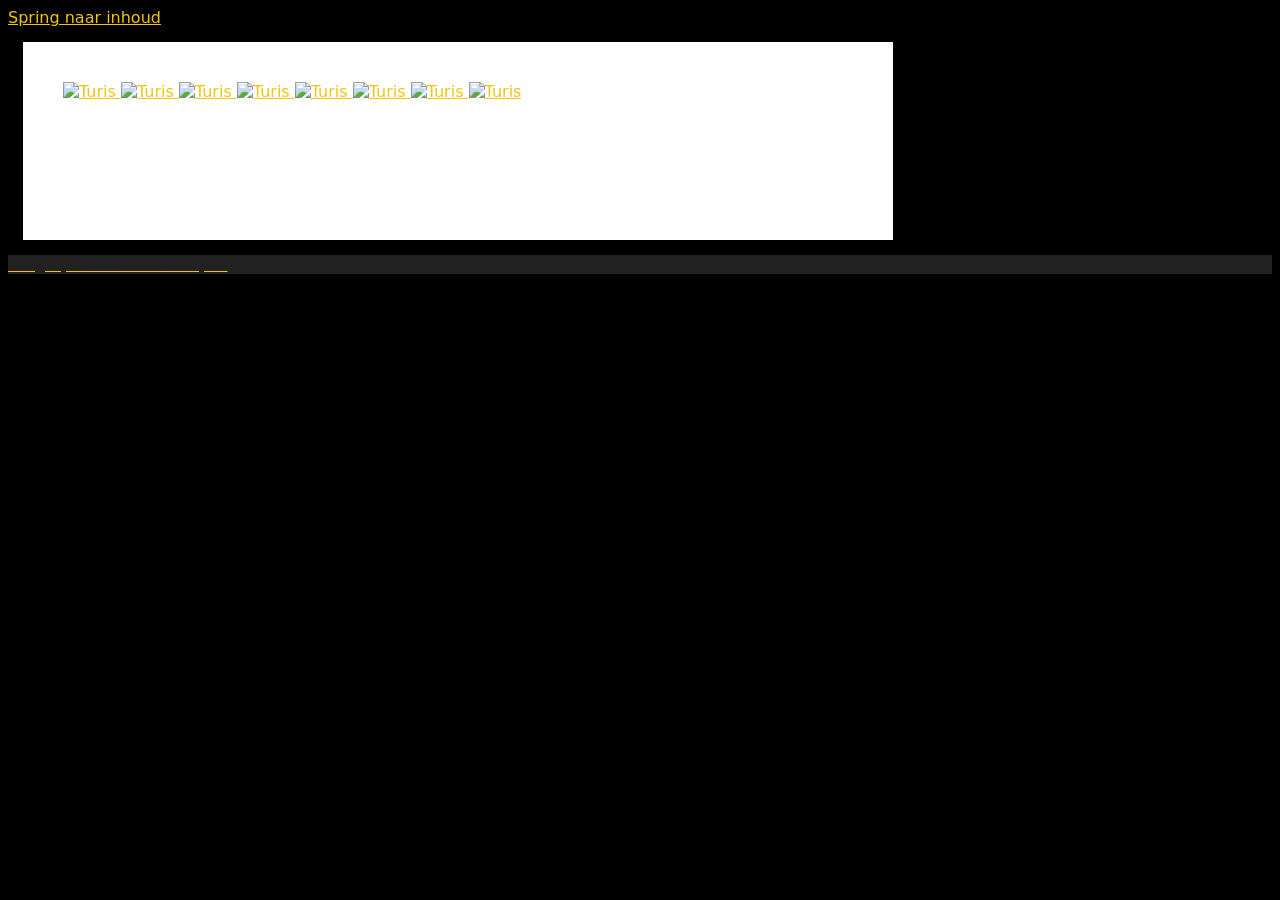
==== commit 74007b71: "Add files via upload" ====
--- a/index.htm
+++ b/index.htm
@@ -1,1123 +1,260 @@
-﻿<!doctype html>
-<html>
-
+﻿<!DOCTYPE html>
+<html lang="nl">
 <head>
-    <meta charset="UTF-8">
-    <title>Turis Mulayim</title>
-
-    <meta name="viewport" content="width=device-width, initial-scale=1, shrink-to-fit=no">
-    <meta name="description" content="">
-    <meta name="keywords" content="Turis Mulayim">
-
-    <script src="dmxAppConnect/dmxAppConnect.js"></script>
-    <script src="js/jquery-3.5.1.slim.min.js"></script>
-    <script src="dmxAppConnect/dmxSlideshow/dmxSlideshow.js" defer=""></script>
-    <script src="dmxAppConnect/dmxSwiper/dmxSwiper.js" defer=""></script>
-    <script src="dmxAppConnect/dmxSwiper/swiper.min.js" defer=""></script>
-    <script src="dmxAppConnect/dmxBootstrap4Navigation/dmxBootstrap4Navigation.js" defer=""></script>
-    <script src="dmxAppConnect/dmxAnimateCSS/dmxAnimateCSS.js" defer=""></script>
-    <script src="dmxAppConnect/dmxBootstrap4Modal/dmxBootstrap4Modal.js" defer=""></script>
-
-
-    <link rel="stylesheet" href="dmxAppConnect/dmxSlideshow/dmxSlideshow.css">
-    <link rel="stylesheet" href="bootstrap/4/css/bootstrap.min.css">
-    <link rel="stylesheet" href="fontawesome4/css/font-awesome.min.css">
-    <link rel="stylesheet" href="dmxAppConnect/dmxSlideshow/themes/default.css">
-    <link rel="stylesheet" href="dmxAppConnect/dmxSwiper/swiper.min.css">
-    <link rel="preconnect" href="https://fonts.googleapis.com">
-    <link rel="preconnect" href="https://fonts.gstatic.com" crossorigin="">
-    <link href="css2?family=Kaushan+Script&display=swap" rel="stylesheet">
-    <link rel="stylesheet" href="dmxAppConnect/dmxAnimateCSS/animate.min.css">
-    <link rel="stylesheet" href="mystyle.css">
-
-    <script src="dmxAppConnect/dmxSlideshow2DTransitions/dmxSlideshow2DTransitions.js" defer=""></script>
+
+
+
+<!-- Global site tag (gtag.js) - Google Analytics -->
+<script async="" src="/gtag/js?id=UA-154362622-1"></script>
+<script>
+  window.dataLayer = window.dataLayer || [];
+  function gtag(){dataLayer.push(arguments);}
+  gtag('js', new Date());
+
+  gtag('config', 'UA-154362622-1');
+</script>
+<link href='/css?family=Droid+Serif' rel='stylesheet' type='text/css'>
+	<meta charset="UTF-8">
+	<meta http-equiv="X-UA-Compatible" content="IE=edge">
+		<link rel="profile" href="https://gmpg.org/xfn/11">
+	<link rel="pingback" href="https://www">
+	<title>Turis Mulayim</title>
+<meta name='robots' content='max-image-preview:large'>
+<link rel='dns-prefetch' href='//use.fontawesome.com'>
+<link rel='dns-prefetch' href='//s.w.org'>
+
+
+<script type="text/javascript">
+
+/*! This file is auto-generated */
+!function(e,a,t){var n,r,o,i=a.createElement("canvas"),p=i.getContext&&i.getContext("2d");function s(e,t){var a=String.fromCharCode,e=(p.clearRect(0,0,i.width,i.height),p.fillText(a.apply(this,e),0,0),i.toDataURL());return p.clearRect(0,0,i.width,i.height),p.fillText(a.apply(this,t),0,0),e===i.toDataURL()}function c(e){var t=a.createElement("script");t.src=e,t.defer=t.type="text/javascript",a.getElementsByTagName("head")[0].appendChild(t)}for(o=Array("flag","emoji"),t.supports={everything:!0,everythingExceptFlag:!0},r=0;r<o.length;r++)t.supports[o[r]]=function(e){if(!p||!p.fillText)return!1;switch(p.textBaseline="top",p.font="600 32px Arial",e){case"flag":return s([127987,65039,8205,9895,65039],[127987,65039,8203,9895,65039])?!1:!s([55356,56826,55356,56819],[55356,56826,8203,55356,56819])&&!s([55356,57332,56128,56423,56128,56418,56128,56421,56128,56430,56128,56423,56128,56447],[55356,57332,8203,56128,56423,8203,56128,56418,8203,56128,56421,8203,56128,56430,8203,56128,56423,8203,56128,56447]);case"emoji":return!s([129777,127995,8205,129778,127999],[129777,127995,8203,129778,127999])}return!1}(o[r]),t.supports.everything=t.supports.everything&&t.supports[o[r]],"flag"!==o[r]&&(t.supports.everythingExceptFlag=t.supports.everythingExceptFlag&&t.supports[o[r]]);t.supports.everythingExceptFlag=t.supports.everythingExceptFlag&&!t.supports.flag,t.DOMReady=!1,t.readyCallback=function(){t.DOMReady=!0},t.supports.everything||(n=function(){t.readyCallback()},a.addEventListener?(a.addEventListener("DOMContentLoaded",n,!1),e.addEventListener("load",n,!1)):(e.attachEvent("onload",n),a.attachEvent("onreadystatechange",function(){"complete"===a.readyState&&t.readyCallback()})),(e=t.source||{}).concatemoji?c(e.concatemoji):e.wpemoji&&e.twemoji&&(c(e.twemoji),c(e.wpemoji)))}(window,document,window._wpemojiSettings);
+</script>
+<style type="text/css">
+img.wp-smiley,
+img.emoji {
+	display: inline !important;
+	border: none !important;
+	box-shadow: none !important;
+	height: 1em !important;
+	width: 1em !important;
+	margin: 0 0.07em !important;
+	vertical-align: -0.1em !important;
+	background: none !important;
+	padding: 0 !important;
+}
+</style>
+	<link rel='stylesheet' id='wp-block-library-css' href='wp-includes/css/dist/block-library/style.min.css?ver=6.0.6' type='text/css' media='all'>
+<style id='global-styles-inline-css' type='text/css'>
+body{--wp--preset--color--black: #000000;--wp--preset--color--cyan-bluish-gray: #abb8c3;--wp--preset--color--white: #ffffff;--wp--preset--color--pale-pink: #f78da7;--wp--preset--color--vivid-red: #cf2e2e;--wp--preset--color--luminous-vivid-orange: #ff6900;--wp--preset--color--luminous-vivid-amber: #fcb900;--wp--preset--color--light-green-cyan: #7bdcb5;--wp--preset--color--vivid-green-cyan: #00d084;--wp--preset--color--pale-cyan-blue: #8ed1fc;--wp--preset--color--vivid-cyan-blue: #0693e3;--wp--preset--color--vivid-purple: #9b51e0;--wp--preset--gradient--vivid-cyan-blue-to-vivid-purple: linear-gradient(135deg,rgba(6,147,227,1) 0%,rgb(155,81,224) 100%);--wp--preset--gradient--light-green-cyan-to-vivid-green-cyan: linear-gradient(135deg,rgb(122,220,180) 0%,rgb(0,208,130) 100%);--wp--preset--gradient--luminous-vivid-amber-to-luminous-vivid-orange: linear-gradient(135deg,rgba(252,185,0,1) 0%,rgba(255,105,0,1) 100%);--wp--preset--gradient--luminous-vivid-orange-to-vivid-red: linear-gradient(135deg,rgba(255,105,0,1) 0%,rgb(207,46,46) 100%);--wp--preset--gradient--very-light-gray-to-cyan-bluish-gray: linear-gradient(135deg,rgb(238,238,238) 0%,rgb(169,184,195) 100%);--wp--preset--gradient--cool-to-warm-spectrum: linear-gradient(135deg,rgb(74,234,220) 0%,rgb(151,120,209) 20%,rgb(207,42,186) 40%,rgb(238,44,130) 60%,rgb(251,105,98) 80%,rgb(254,248,76) 100%);--wp--preset--gradient--blush-light-purple: linear-gradient(135deg,rgb(255,206,236) 0%,rgb(152,150,240) 100%);--wp--preset--gradient--blush-bordeaux: linear-gradient(135deg,rgb(254,205,165) 0%,rgb(254,45,45) 50%,rgb(107,0,62) 100%);--wp--preset--gradient--luminous-dusk: linear-gradient(135deg,rgb(255,203,112) 0%,rgb(199,81,192) 50%,rgb(65,88,208) 100%);--wp--preset--gradient--pale-ocean: linear-gradient(135deg,rgb(255,245,203) 0%,rgb(182,227,212) 50%,rgb(51,167,181) 100%);--wp--preset--gradient--electric-grass: linear-gradient(135deg,rgb(202,248,128) 0%,rgb(113,206,126) 100%);--wp--preset--gradient--midnight: linear-gradient(135deg,rgb(2,3,129) 0%,rgb(40,116,252) 100%);--wp--preset--duotone--dark-grayscale: url('#wp-duotone-dark-grayscale');--wp--preset--duotone--grayscale: url('#wp-duotone-grayscale');--wp--preset--duotone--purple-yellow: url('#wp-duotone-purple-yellow');--wp--preset--duotone--blue-red: url('#wp-duotone-blue-red');--wp--preset--duotone--midnight: url('#wp-duotone-midnight');--wp--preset--duotone--magenta-yellow: url('#wp-duotone-magenta-yellow');--wp--preset--duotone--purple-green: url('#wp-duotone-purple-green');--wp--preset--duotone--blue-orange: url('#wp-duotone-blue-orange');--wp--preset--font-size--small: 13px;--wp--preset--font-size--medium: 20px;--wp--preset--font-size--large: 36px;--wp--preset--font-size--x-large: 42px;}.has-black-color{color: var(--wp--preset--color--black) !important;}.has-cyan-bluish-gray-color{color: var(--wp--preset--color--cyan-bluish-gray) !important;}.has-white-color{color: var(--wp--preset--color--white) !important;}.has-pale-pink-color{color: var(--wp--preset--color--pale-pink) !important;}.has-vivid-red-color{color: var(--wp--preset--color--vivid-red) !important;}.has-luminous-vivid-orange-color{color: var(--wp--preset--color--luminous-vivid-orange) !important;}.has-luminous-vivid-amber-color{color: var(--wp--preset--color--luminous-vivid-amber) !important;}.has-light-green-cyan-color{color: var(--wp--preset--color--light-green-cyan) !important;}.has-vivid-green-cyan-color{color: var(--wp--preset--color--vivid-green-cyan) !important;}.has-pale-cyan-blue-color{color: var(--wp--preset--color--pale-cyan-blue) !important;}.has-vivid-cyan-blue-color{color: var(--wp--preset--color--vivid-cyan-blue) !important;}.has-vivid-purple-color{color: var(--wp--preset--color--vivid-purple) !important;}.has-black-background-color{background-color: var(--wp--preset--color--black) !important;}.has-cyan-bluish-gray-background-color{background-color: var(--wp--preset--color--cyan-bluish-gray) !important;}.has-white-background-color{background-color: var(--wp--preset--color--white) !important;}.has-pale-pink-background-color{background-color: var(--wp--preset--color--pale-pink) !important;}.has-vivid-red-background-color{background-color: var(--wp--preset--color--vivid-red) !important;}.has-luminous-vivid-orange-background-color{background-color: var(--wp--preset--color--luminous-vivid-orange) !important;}.has-luminous-vivid-amber-background-color{background-color: var(--wp--preset--color--luminous-vivid-amber) !important;}.has-light-green-cyan-background-color{background-color: var(--wp--preset--color--light-green-cyan) !important;}.has-vivid-green-cyan-background-color{background-color: var(--wp--preset--color--vivid-green-cyan) !important;}.has-pale-cyan-blue-background-color{background-color: var(--wp--preset--color--pale-cyan-blue) !important;}.has-vivid-cyan-blue-background-color{background-color: var(--wp--preset--color--vivid-cyan-blue) !important;}.has-vivid-purple-background-color{background-color: var(--wp--preset--color--vivid-purple) !important;}.has-black-border-color{border-color: var(--wp--preset--color--black) !important;}.has-cyan-bluish-gray-border-color{border-color: var(--wp--preset--color--cyan-bluish-gray) !important;}.has-white-border-color{border-color: var(--wp--preset--color--white) !important;}.has-pale-pink-border-color{border-color: var(--wp--preset--color--pale-pink) !important;}.has-vivid-red-border-color{border-color: var(--wp--preset--color--vivid-red) !important;}.has-luminous-vivid-orange-border-color{border-color: var(--wp--preset--color--luminous-vivid-orange) !important;}.has-luminous-vivid-amber-border-color{border-color: var(--wp--preset--color--luminous-vivid-amber) !important;}.has-light-green-cyan-border-color{border-color: var(--wp--preset--color--light-green-cyan) !important;}.has-vivid-green-cyan-border-color{border-color: var(--wp--preset--color--vivid-green-cyan) !important;}.has-pale-cyan-blue-border-color{border-color: var(--wp--preset--color--pale-cyan-blue) !important;}.has-vivid-cyan-blue-border-color{border-color: var(--wp--preset--color--vivid-cyan-blue) !important;}.has-vivid-purple-border-color{border-color: var(--wp--preset--color--vivid-purple) !important;}.has-vivid-cyan-blue-to-vivid-purple-gradient-background{background: var(--wp--preset--gradient--vivid-cyan-blue-to-vivid-purple) !important;}.has-light-green-cyan-to-vivid-green-cyan-gradient-background{background: var(--wp--preset--gradient--light-green-cyan-to-vivid-green-cyan) !important;}.has-luminous-vivid-amber-to-luminous-vivid-orange-gradient-background{background: var(--wp--preset--gradient--luminous-vivid-amber-to-luminous-vivid-orange) !important;}.has-luminous-vivid-orange-to-vivid-red-gradient-background{background: var(--wp--preset--gradient--luminous-vivid-orange-to-vivid-red) !important;}.has-very-light-gray-to-cyan-bluish-gray-gradient-background{background: var(--wp--preset--gradient--very-light-gray-to-cyan-bluish-gray) !important;}.has-cool-to-warm-spectrum-gradient-background{background: var(--wp--preset--gradient--cool-to-warm-spectrum) !important;}.has-blush-light-purple-gradient-background{background: var(--wp--preset--gradient--blush-light-purple) !important;}.has-blush-bordeaux-gradient-background{background: var(--wp--preset--gradient--blush-bordeaux) !important;}.has-luminous-dusk-gradient-background{background: var(--wp--preset--gradient--luminous-dusk) !important;}.has-pale-ocean-gradient-background{background: var(--wp--preset--gradient--pale-ocean) !important;}.has-electric-grass-gradient-background{background: var(--wp--preset--gradient--electric-grass) !important;}.has-midnight-gradient-background{background: var(--wp--preset--gradient--midnight) !important;}.has-small-font-size{font-size: var(--wp--preset--font-size--small) !important;}.has-medium-font-size{font-size: var(--wp--preset--font-size--medium) !important;}.has-large-font-size{font-size: var(--wp--preset--font-size--large) !important;}.has-x-large-font-size{font-size: var(--wp--preset--font-size--x-large) !important;}
+</style>
+<link rel='stylesheet' id='ngg_trigger_buttons-css' href='wp-content/plugins/nextgen-gallery/products/photocrati_nextgen/modules/nextgen_gallery_display/static/trigger_buttons.css?ver=3.26' type='text/css' media='all'>
+<link rel='stylesheet' id='shutter-0-css' href='wp-content/plugins/nextgen-gallery/products/photocrati_nextgen/modules/lightbox/static/shutter/shutter.css?ver=3.26' type='text/css' media='all'>
+<link rel='stylesheet' id='fontawesome_v4_shim_style-css' href='releases/v5.3.1/css/v4-shims.css?ver=6.0.6' type='text/css' media='all'>
+<link rel='stylesheet' id='fontawesome-css' href='releases/v5.3.1/css/all.css?ver=6.0.6' type='text/css' media='all'>
+<link rel='stylesheet' id='nextgen_basic_thumbnails_style-css' href='wp-content/plugins/nextgen-gallery/products/photocrati_nextgen/modules/nextgen_basic_gallery/static/thumbnails/nextgen_basic_thumbnails.css?ver=3.26' type='text/css' media='all'>
+<link rel='stylesheet' id='nextgen_pagination_style-css' href='wp-content/plugins/nextgen-gallery/products/photocrati_nextgen/modules/nextgen_pagination/static/style.css?ver=3.26' type='text/css' media='all'>
+<link rel='stylesheet' id='font-awesome-css' href='releases/v5.5.0/css/all.css?ver=5.5.0' type='text/css' media='all'>
+<link rel='stylesheet' id='generate-style-css' href='wp-content/themes/generatepress/css/all.min.css?ver=2.4.1' type='text/css' media='all'>
+<style id='generate-style-inline-css' type='text/css'>
+body{background-color:#000000;color:#f2decd;}a, a:visited{color:#f1c40f;}a:hover, a:focus, a:active{color:#efefef;}body .grid-container{max-width:900px;}.wp-block-group__inner-container{max-width:900px;margin-left:auto;margin-right:auto;}body, button, input, select, textarea{font-family:-apple-system, system-ui, BlinkMacSystemFont, "Segoe UI", Helvetica, Arial, sans-serif, "Apple Color Emoji", "Segoe UI Emoji", "Segoe UI Symbol";}.entry-content > [class*="wp-block-"]:not(:last-child){margin-bottom:1.5em;}.main-navigation a, .menu-toggle{font-weight:600;}.main-navigation .main-nav ul ul li a{font-size:14px;}@media (max-width:768px){.main-title{font-size:30px;}h1{font-size:30px;}h2{font-size:25px;}}.top-bar{background-color:#636363;color:#ffffff;}.top-bar a,.top-bar a:visited{color:#ffffff;}.top-bar a:hover{color:#303030;}.site-header{background-color:#ffffff;color:#3a3a3a;}.site-header a,.site-header a:visited{color:#3a3a3a;}.main-title a,.main-title a:hover,.main-title a:visited{color:#f2e2a4;}.site-description{color:#757575;}.main-navigation,.main-navigation ul ul{background-color:#222222;}.main-navigation .main-nav ul li a,.menu-toggle{color:#f2e2a4;}.main-navigation .main-nav ul li:hover > a,.main-navigation .main-nav ul li:focus > a, .main-navigation .main-nav ul li.sfHover > a{color:#f1c40f;background-color:#3f3f3f;}button.menu-toggle:hover,button.menu-toggle:focus,.main-navigation .mobile-bar-items a,.main-navigation .mobile-bar-items a:hover,.main-navigation .mobile-bar-items a:focus{color:#f2e2a4;}.main-navigation .main-nav ul li[class*="current-menu-"] > a{color:#f2e9d0;background-color:#3f3f3f;}.main-navigation .main-nav ul li[class*="current-menu-"] > a:hover,.main-navigation .main-nav ul li[class*="current-menu-"].sfHover > a{color:#f2e9d0;background-color:#3f3f3f;}.navigation-search input[type="search"],.navigation-search input[type="search"]:active, .navigation-search input[type="search"]:focus, .main-navigation .main-nav ul li.search-item.active > a{color:#f1c40f;background-color:#3f3f3f;}.main-navigation ul ul{background-color:#3f3f3f;}.main-navigation .main-nav ul ul li a{color:#ffffff;}.main-navigation .main-nav ul ul li:hover > a,.main-navigation .main-nav ul ul li:focus > a,.main-navigation .main-nav ul ul li.sfHover > a{color:#ffffff;background-color:#4f4f4f;}.main-navigation .main-nav ul ul li[class*="current-menu-"] > a{color:#ffffff;background-color:#4f4f4f;}.main-navigation .main-nav ul ul li[class*="current-menu-"] > a:hover,.main-navigation .main-nav ul ul li[class*="current-menu-"].sfHover > a{color:#ffffff;background-color:#4f4f4f;}.separate-containers .inside-article, .separate-containers .comments-area, .separate-containers .page-header, .one-container .container, .separate-containers .paging-navigation, .inside-page-header{background-color:#ffffff;}.entry-meta{color:#595959;}.entry-meta a,.entry-meta a:visited{color:#595959;}.entry-meta a:hover{color:#1e73be;}.sidebar .widget{background-color:#ffffff;}.sidebar .widget .widget-title{color:#000000;}.footer-widgets{background-color:#ffffff;}.footer-widgets .widget-title{color:#000000;}.site-info{color:#222222;background-color:#222222;}.site-info a,.site-info a:visited{color:#ffffff;}.site-info a:hover{color:#606060;}.footer-bar .widget_nav_menu .current-menu-item a{color:#606060;}input[type="text"],input[type="email"],input[type="url"],input[type="password"],input[type="search"],input[type="tel"],input[type="number"],textarea,select{color:#666666;background-color:#fafafa;border-color:#cccccc;}input[type="text"]:focus,input[type="email"]:focus,input[type="url"]:focus,input[type="password"]:focus,input[type="search"]:focus,input[type="tel"]:focus,input[type="number"]:focus,textarea:focus,select:focus{color:#666666;background-color:#ffffff;border-color:#bfbfbf;}button,html input[type="button"],input[type="reset"],input[type="submit"],a.button,a.button:visited,a.wp-block-button__link:not(.has-background){color:#ffffff;background-color:#666666;}button:hover,html input[type="button"]:hover,input[type="reset"]:hover,input[type="submit"]:hover,a.button:hover,button:focus,html input[type="button"]:focus,input[type="reset"]:focus,input[type="submit"]:focus,a.button:focus,a.wp-block-button__link:not(.has-background):active,a.wp-block-button__link:not(.has-background):focus,a.wp-block-button__link:not(.has-background):hover{color:#ffffff;background-color:#3f3f3f;}.generate-back-to-top,.generate-back-to-top:visited{background-color:rgba( 0,0,0,0.4 );color:#ffffff;}.generate-back-to-top:hover,.generate-back-to-top:focus{background-color:rgba( 0,0,0,0.6 );color:#ffffff;}.separate-containers .inside-article, .separate-containers .comments-area, .separate-containers .page-header, .separate-containers .paging-navigation, .one-container .site-content, .inside-page-header, .wp-block-group__inner-container{padding:40px 40px 120px 40px;}.entry-content .alignwide, body:not(.no-sidebar) .entry-content .alignfull{margin-left:-40px;width:calc(100% + 80px);max-width:calc(100% + 80px);}.separate-containers .widget, .separate-containers .site-main > *, .separate-containers .page-header, .widget-area .main-navigation{margin-bottom:15px;}.separate-containers .site-main{margin:15px;}.both-right.separate-containers .inside-left-sidebar{margin-right:7px;}.both-right.separate-containers .inside-right-sidebar{margin-left:7px;}.both-left.separate-containers .inside-left-sidebar{margin-right:7px;}.both-left.separate-containers .inside-right-sidebar{margin-left:7px;}.separate-containers .page-header-image, .separate-containers .page-header-contained, .separate-containers .page-header-image-single, .separate-containers .page-header-content-single{margin-top:15px;}.separate-containers .inside-right-sidebar, .separate-containers .inside-left-sidebar{margin-top:15px;margin-bottom:15px;}.main-navigation .main-nav ul li a,.menu-toggle,.main-navigation .mobile-bar-items a{padding-left:10px;padding-right:10px;line-height:40px;}.main-navigation .main-nav ul ul li a{padding:10px;}.navigation-search input{height:40px;}.rtl .menu-item-has-children .dropdown-menu-toggle{padding-left:10px;}.menu-item-has-children .dropdown-menu-toggle{padding-right:10px;}.rtl .main-navigation .main-nav ul li.menu-item-has-children > a{padding-right:10px;}@media (max-width:768px){.separate-containers .inside-article, .separate-containers .comments-area, .separate-containers .page-header, .separate-containers .paging-navigation, .one-container .site-content, .inside-page-header, .wp-block-group__inner-container{padding:30px;}.entry-content .alignwide, body:not(.no-sidebar) .entry-content .alignfull{margin-left:-30px;width:calc(100% + 60px);max-width:calc(100% + 60px);}}.one-container .sidebar .widget{padding:0px;}/* End cached CSS */@media (max-width: 768px){.main-navigation .menu-toggle,.main-navigation .mobile-bar-items,.sidebar-nav-mobile:not(#sticky-placeholder){display:block;}.main-navigation ul,.gen-sidebar-nav{display:none;}[class*="nav-float-"] .site-header .inside-header > *{float:none;clear:both;}}@font-face {font-family: "GeneratePress";src:  url("wp-content/themes/generatepress/fonts/generatepress.eot");src:  url("wp-content/themes/generatepress/fonts/generatepress.eot") format("embedded-opentype"),  url("wp-content/themes/generatepress/fonts/generatepress.woff2") format("woff2"),  url("wp-content/themes/generatepress/fonts/generatepress.woff") format("woff"),  url("wp-content/themes/generatepress/fonts/generatepress.ttf") format("truetype"),  url("wp-content/themes/generatepress/fonts/generatepress.svg") format("svg");font-weight: normal;font-style: normal;}.main-navigation .slideout-toggle a:before,.slide-opened .slideout-overlay .slideout-exit:before {font-family: GeneratePress;}.slideout-navigation .dropdown-menu-toggle:before {content: "\f107" !important;}.slideout-navigation .sfHover > a .dropdown-menu-toggle:before {content: "\f106" !important;}
+.navigation-branding .main-title{font-weight:bold;text-transform:none;font-size:45px;}@media (max-width: 768px){.navigation-branding .main-title{font-size:30px;}}
+.main-navigation .main-nav ul li a,.menu-toggle,.main-navigation .mobile-bar-items a{transition: line-height 300ms ease}.main-navigation.toggled .main-nav > ul{background-color: #222222}
+</style>
+<link rel='stylesheet' id='generate-child-css' href='wp-content/themes/generatepress_child/style.css?ver=1685101905' type='text/css' media='all'>
+<link rel='stylesheet' id='simple-social-icons-font-css' href='wp-content/plugins/simple-social-icons/css/style.css?ver=3.0.2' type='text/css' media='all'>
+<link rel='stylesheet' id='generate-blog-css' href='wp-content/plugins/gp-premium/blog/functions/css/style-min.css?ver=1.9.1' type='text/css' media='all'>
+<link rel='stylesheet' id='generate-sticky-css' href='wp-content/plugins/gp-premium/menu-plus/functions/css/sticky.min.css?ver=1.9.1' type='text/css' media='all'>
+<script type='text/javascript' src='wp-includes/js/jquery/jquery.min.js?ver=3.6.0' id='jquery-core-js'></script>
+<script type='text/javascript' src='wp-includes/js/jquery/jquery-migrate.min.js?ver=3.3.2' id='jquery-migrate-js'></script>
+<script type='text/javascript' id='photocrati_ajax-js-extra'>
+/* <![CDATA[ */
+
+/* ]]> */
+</script>
+<script type='text/javascript' src='wp-content/plugins/nextgen-gallery/products/photocrati_nextgen/modules/ajax/static/ajax.min.js?ver=3.26' id='photocrati_ajax-js'></script>
+<script type='text/javascript' src='wp-content/plugins/nextgen-gallery/products/photocrati_nextgen/modules/nextgen_basic_gallery/static/thumbnails/nextgen_basic_thumbnails.js?ver=3.26' id='photocrati-nextgen_basic_thumbnails-js'></script>
+<script type='text/javascript' src='releases/v5.3.1/js/v4-shims.js?ver=5.3.1' id='fontawesome_v4_shim-js'></script>
+<script type='text/javascript' defer="" integrity="sha384-kW+oWsYx3YpxvjtZjFXqazFpA7UP/MbiY4jvs+RWZo2+N94PFZ36T6TFkc9O3qoB" crossorigin="anonymous" data-auto-replace-svg="false" data-keep-original-source="false" data-search-pseudo-elements="" src='releases/v5.3.1/js/all.js?ver=5.3.1' id='fontawesome-js'></script>
+
+
+
+
+<meta name="viewport" content="width=device-width, initial-scale=1"><link rel="icon" href="wp-content/uploads/2022/06/cropped-favicon-32x32.png" sizes="32x32">
+<link rel="icon" href="wp-content/uploads/2022/06/cropped-favicon-192x192.png" sizes="192x192">
+<link rel="apple-touch-icon" href="wp-content/uploads/2022/06/cropped-favicon-180x180.png">
+<meta name="msapplication-TileImage" content="https://www.highclasstantricmaia.comwp-content/uploads/2022/06/cropped-favicon-270x270.png">
 </head>
 
-<body is="dmx-app" id="index" style="background-color: #000; color: #45678c;">
-
-    <nav class="navbar fixed-top justify-content-end" style="background-color: #000;">
-        <h4 class="ml-5"><a href="tel:+32486790423"> (+32) 486 79 04 23</a></h4>
-    </nav>
-    <header style="margin-top: 40px; max-width: 1000px; " class="mb-0 ml-auto mr-auto">
-        <div class="row no-gutters">
-            <div class="col-12 ">
-                <div is="dmx-swiper" id="swiper1" autoplay="true" effect="fade" speed="5000" loop="true">
-
-       
-                </div>
-           
-            </div>
-        </div>
-    </header>
-    <main class="mt-5">
-        <div class="row border-top border-bottom mb-xl-5 pt-xl-2 pb-xl-2 border-dark">
-            <div class="col">
-                <div is="dmx-swiper" id="swiper2" autoplay="true" loop="true" speed="5000">
-                    <div class="swiper-slide">
-                        <h5 class="text-xl-center">Everaertsstraat 101</h5>
-                    </div>
-                    <div class="swiper-slide">
-                        <h5 class="text-center">2060 Antwerpen</h5>
-                    </div>
-                </div>
-            </div>
-        </div>
-        <div class="row justify-content-center mb-4 border-dark">
-            <div class="text-center col-11 col-lg-4 col-xl-3 col-md-5 col-sm-7">
-                <div class="card bg-transparent text-primary border rounded rounded-lg border-white">
-                    <a href="#" data-toggle="modal" data-target="#EMY"><img class="card-img-top img-fluid" alt="Turis Mülayim ile İrtibata geçiniz" src="3assets/fotos/Regaib-11.01.2024/36.jpg"></a>
-                    <div class="card-body">
-                        <h4 class="card-title">Regaib 11.01.2024</h4>
-
-                    </div>
-                </div>
-            </div>
-        </div>
-        <div class="row justify-content-center mb-4">
-            <div class="text-center col-11 col-lg-4 col-xl-3 col-md-5 col-sm-7">
-                <div class="card bg-transparent text-primary border rounded rounded-lg border-white">
-                    <a href="#" data-toggle="modal" data-target="#ROSE"><img class="card-img-top img-fluid" alt="Turis Mülayim ile İrtibata geçiniz" src="3assets/fotos/Ahde-30.9.2023/109.jpg"></a>
-                    <div class="card-body">
-                        <h4 class="card-title">Ahde 30.9.2023</h4>
-
-                    </div>
-                </div>
-            </div>
-        </div>
-
-
-
-
-
-
-                    </div></div></div></div>
-        <div class="row justify-content-center mb-4">
-            <div class="text-center col-11 col-lg-4 col-xl-3 col-md-5 col-sm-7">
-                <div class="card bg-transparent text-primary border rounded rounded-lg border-white">
-                    <a href="#" data-toggle="modal" data-target="#Insaat"><img class="card-img-top img-fluid" alt="Turis Mülayim ile İrtibata geçiniz" src="3assets/fotos/Cami-Insaat/1.jpg"></a>
-                    <div class="card-body">
-                        <h4 class="card-title">Cami Inşaat 22.04.2023</h4>
-                         </div></div> </div></div>
-
-
-                    </div></div></div></div>
-        <div class="row justify-content-center mb-4">
-            <div class="text-center col-11 col-lg-4 col-xl-3 col-md-5 col-sm-7">
-                <div class="card bg-transparent text-primary border rounded rounded-lg border-white">
-                    <a href="#" data-toggle="modal" data-target="#Hocalar"><img class="card-img-top img-fluid" alt="Turis Mülayim ile İrtibata geçiniz" src="3assets/fotos/Hocalar/Hocalar1.JPG"></a>
-                    <div class="card-body">
-                        <h4 class="card-title">Gelmiş Geçmiş Tüm Hocalar 30.05.2011</h4>
-                         </div></div> </div></div>
-
-                    </div></div></div></div>
-        <div class="row justify-content-center mb-4">
-            <div class="text-center col-11 col-lg-4 col-xl-3 col-md-5 col-sm-7">
-                <div class="card bg-transparent text-primary border rounded rounded-lg border-white">
-                    <a href="#" data-toggle="modal" data-target="#HAMAM"><img class="card-img-top img-fluid" alt="Turis Mülayim ile İrtibata geçiniz" src="3assets/fotos/29.06.2019-HAMAM/1.jpg"></a>
-                    <div class="card-body">
-                        <h4 class="card-title">HAMAM 29.06.2019</h4>
-                         </div></div> </div></div>
-
-                    </div></div></div></div>
-        <div class="row justify-content-center mb-4">
-            <div class="text-center col-11 col-lg-4 col-xl-3 col-md-5 col-sm-7">
-                <div class="card bg-transparent text-primary border rounded rounded-lg border-white">
-                    <a href="#" data-toggle="modal" data-target="#Gezi"><img class="card-img-top img-fluid" alt="Turis Mülayim ile İrtibata geçiniz" src="3assets/fotos/01.05.2017-Gezi/1.jpg"></a>
-                    <div class="card-body">
-                        <h4 class="card-title">01.05.2017 Gezi</h4>
-                         </div></div> </div></div>
-
-                    </div></div></div></div>
-        <div class="row justify-content-center mb-4">
-            <div class="text-center col-11 col-lg-4 col-xl-3 col-md-5 col-sm-7">
-                <div class="card bg-transparent text-primary border rounded rounded-lg border-white">
-                    <a href="#" data-toggle="modal" data-target="#TURIS"><img class="card-img-top img-fluid" alt="Turis Mülayim ile İrtibata geçiniz" src="3assets/fotos/meclis/1.jpg"></a>
-                    <div class="card-body">
-                        <h4 class="card-title">28-04-2018 Meclis-Ziyareti</h4>
-                         </div></div> </div></div>
-
-                    </div></div></div></div>
-        <div class="row justify-content-center mb-4">
-            <div class="text-center col-11 col-lg-4 col-xl-3 col-md-5 col-sm-7">
-                <div class="card bg-transparent text-primary border rounded rounded-lg border-white">
-                    <a href="#" data-toggle="modal" data-target="#ESK"><img class="card-img-top img-fluid" alt="Turis Mülayim ile İrtibata geçiniz" src="3assets/fotos/1980Eski/1.jpg"></a>
-                    <div class="card-body">
-                        <h4 class="card-title">1980 ESKİ DOSTLAR</h4>
-                         </div></div> </div></div>
-
-
-
-
-
-        <div class="row no-gutters border-bottom mt-5 mb-5">
-
-
-            <div class="col-12 col-sm-8 col-md-6 col-lg-3 col-xl-3  pl-0 ml-auto mr-auto">
-                <h3 class="text-center">İMAM BUHARİ CAMİİ</h3>
-
-            </div>
-            <div class="col-12 col-sm-8 col-md-6 col-lg-3 col-xl-3  pl-0 ml-auto mr-auto">
-                <h3 class="text-center">Adres:</h3>
-
-                <p class="text-center">Everaertsstraat 101<br>2060&nbsp; Antwerpen</p>
-            </div>
-            <div class="col-12 col-sm-8 col-md-6 col-lg-3 col-xl-3  pl-0 ml-auto mr-auto">
-                <h3 class="text-center">İMAM BUHARİ CAMİİ</h3>
-                <p class="text-center">Uye  Aydati:&nbsp; 60€<br>Veya Banka Havale: 10€<br>Aylik: 15€</p>
-            </div>
-
-
-        </div>
-
-
-
-        <div class="row justify-content-center">
-            <div class="text-center col-10">
-                <h4><a href="tel:+32486790423">(+32) 486 79 04 23</a></h4>
-                <h5 class="text-center">Everaertsstraat 101</h5>
-                <img src="3assets/fotos/salon.jpg" class="img-fluid img-thumbnail mb-5">
-            </div>
-        </div>
-
-
-        <div class="row mb-5">
-            <div class="col">
-
-                <iframe src="https://www.google.com/maps/embed/v1/place?q=Everaertsstraat+101,+Antwerpen,+België&key=AIzaSyBFw0Qbyq9zTFTd-tUY6dZWTgaQzuU17R8" width="100%" height="400" style="border:0;" allowfullscreen="" loading="lazy" referrerpolicy="no-referrer-when-downgrade"></iframe>
-
-
-
-
-
-
-
-
-
-
-
-
-
-
-
-
-
-
-
-
-
-
-
-
-
-            </div>
-        </div>
-
-
-        <div class="row mb-5 pb-5">
-            <div class="col text-center">
-
-
-                <br>
-          
-                   
-    
-                <noscript>
-                 
-                </noscript>
-                <!-- End of Statcounter Code -->
-
-
-
-
-            </div>
-        </div>
-
-
-    </main>
-    <script src="bootstrap/4/js/popper.min.js"></script>
-    <script src="bootstrap/4/js/bootstrap.min.js"></script>
-
-
-    <div class="modal " id="EMY" is="dmx-bs4-modal" tabindex="-1" role="dialog" style="background-color: rgba(0,0,0,0.6);">
-        <div class="modal-dialog modal-dialog-centered" role="document">
-            <div class="modal-content">
-                <div class="modal-headerpt-0 pb-0" style="background-color: #000;">
-                    <button type="button" class="close" data-dismiss="modal" aria-label="Close">
-                        <span aria-hidden="true">&times;</span>
-                    </button>
-                </div>
-                <div class="modal-body" style="background-color: #000;">
-                    <dmx-slideshow id="slideshow1" show-nav="true" transition:blinds="">
-                        <dmx-slide url="3assets/fotos/Regaib-11.01.2024/36.jpg"></dmx-slide>
-                        <dmx-slide url="3assets/fotos/Regaib-11.01.2024/1.jpg"></dmx-slide>
-                        <dmx-slide url="3assets/fotos/Regaib-11.01.2024/2.jpg"></dmx-slide>
-                        <dmx-slide url="3assets/fotos/Regaib-11.01.2024/3.jpg"></dmx-slide>
-                        <dmx-slide url="3assets/fotos/Regaib-11.01.2024/4.jpg"></dmx-slide>
-                        <dmx-slide url="3assets/fotos/Regaib-11.01.2024/5.jpg"></dmx-slide>
-                        <dmx-slide url="3assets/fotos/Regaib-11.01.2024/6.jpg"></dmx-slide>
-                        <dmx-slide url="3assets/fotos/Regaib-11.01.2024/7.jpg"></dmx-slide>
-                        <dmx-slide url="3assets/fotos/Regaib-11.01.2024/8.jpg"></dmx-slide>
-                        <dmx-slide url="3assets/fotos/Regaib-11.01.2024/9.jpg"></dmx-slide>
-                        <dmx-slide url="3assets/fotos/Regaib-11.01.2024/10.jpg"></dmx-slide>
-		        <dmx-slide url="3assets/fotos/Regaib-11.01.2024/11.jpg"></dmx-slide>
-                        <dmx-slide url="3assets/fotos/Regaib-11.01.2024/12.jpg"></dmx-slide>
-                        <dmx-slide url="3assets/fotos/Regaib-11.01.2024/13.jpg"></dmx-slide>
-                        <dmx-slide url="3assets/fotos/Regaib-11.01.2024/14.jpg"></dmx-slide>
-                        <dmx-slide url="3assets/fotos/Regaib-11.01.2024/15.jpg"></dmx-slide>
-                        <dmx-slide url="3assets/fotos/Regaib-11.01.2024/16.jpg"></dmx-slide>
-                        <dmx-slide url="3assets/fotos/Regaib-11.01.2024/17.jpg"></dmx-slide>
-                        <dmx-slide url="3assets/fotos/Regaib-11.01.2024/18.jpg"></dmx-slide>
-                        <dmx-slide url="3assets/fotos/Regaib-11.01.2024/19.jpg"></dmx-slide>
-                        <dmx-slide url="3assets/fotos/Regaib-11.01.2024/20.jpg"></dmx-slide>
-                        <dmx-slide url="3assets/fotos/Regaib-11.01.2024/21.jpg"></dmx-slide>
-                        <dmx-slide url="3assets/fotos/Regaib-11.01.2024/22.jpg"></dmx-slide>
-		        <dmx-slide url="3assets/fotos/Regaib-11.01.2024/23.jpg"></dmx-slide>
-                        <dmx-slide url="3assets/fotos/Regaib-11.01.2024/24.jpg"></dmx-slide>
-                        <dmx-slide url="3assets/fotos/Regaib-11.01.2024/25.jpg"></dmx-slide>
-                        <dmx-slide url="3assets/fotos/Regaib-11.01.2024/26.jpg"></dmx-slide>
-                        <dmx-slide url="3assets/fotos/Regaib-11.01.2024/27.jpg"></dmx-slide>
-                        <dmx-slide url="3assets/fotos/Regaib-11.01.2024/28.jpg"></dmx-slide>
-                        <dmx-slide url="3assets/fotos/Regaib-11.01.2024/29.jpg"></dmx-slide>
-                        <dmx-slide url="3assets/fotos/Regaib-11.01.2024/30.jpg"></dmx-slide>
-                        <dmx-slide url="3assets/fotos/Regaib-11.01.2024/31.jpg"></dmx-slide>
-                        <dmx-slide url="3assets/fotos/Regaib-11.01.2024/32.jpg"></dmx-slide>
-                        <dmx-slide url="3assets/fotos/Regaib-11.01.2024/33.jpg"></dmx-slide>
-                        <dmx-slide url="3assets/fotos/Regaib-11.01.2024/34.jpg"></dmx-slide>
-		        <dmx-slide url="3assets/fotos/Regaib-11.01.2024/35.jpg"></dmx-slide>
-                        <dmx-slide url="3assets/fotos/Regaib-11.01.2024/36.jpg"></dmx-slide>
-                        <dmx-slide url="3assets/fotos/Regaib-11.01.2024/37.jpg"></dmx-slide>
-                        <dmx-slide url="3assets/fotos/Regaib-11.01.2024/38.jpg"></dmx-slide>
-                        <dmx-slide url="3assets/fotos/Regaib-11.01.2024/39.jpg"></dmx-slide>
-                        <dmx-slide url="3assets/fotos/Regaib-11.01.2024/40.jpg"></dmx-slide>
-                        <dmx-slide url="3assets/fotos/Regaib-11.01.2024/41.jpg"></dmx-slide>
-                        <dmx-slide url="3assets/fotos/Regaib-11.01.2024/42.jpg"></dmx-slide>
-                        <dmx-slide url="3assets/fotos/Regaib-11.01.2024/43.jpg"></dmx-slide>
-                        <dmx-slide url="3assets/fotos/Regaib-11.01.2024/44.jpg"></dmx-slide>
-                        <dmx-slide url="3assets/fotos/Regaib-11.01.2024/45.jpg"></dmx-slide>
-                        <dmx-slide url="3assets/fotos/Regaib-11.01.2024/46.jpg"></dmx-slide>
-		        <dmx-slide url="3assets/fotos/Regaib-11.01.2024/47.jpg"></dmx-slide>
-                        <dmx-slide url="3assets/fotos/Regaib-11.01.2024/48.jpg"></dmx-slide>
-                        <dmx-slide url="3assets/fotos/Regaib-11.01.2024/49.jpg"></dmx-slide>
-                        <dmx-slide url="3assets/fotos/Regaib-11.01.2024/50.jpg"></dmx-slide>
-                        <dmx-slide url="3assets/fotos/Regaib-11.01.2024/51.jpg"></dmx-slide>
-                        <dmx-slide url="3assets/fotos/Regaib-11.01.2024/52.jpg"></dmx-slide>
-                        <dmx-slide url="3assets/fotos/Regaib-11.01.2024/53.jpg"></dmx-slide>
-                        <dmx-slide url="3assets/fotos/Regaib-11.01.2024/54.jpg"></dmx-slide>
-                        <dmx-slide url="3assets/fotos/Regaib-11.01.2024/55.jpg"></dmx-slide>
-                        <dmx-slide url="3assets/fotos/Regaib-11.01.2024/56.jpg"></dmx-slide>
-                        <dmx-slide url="3assets/fotos/Regaib-11.01.2024/57.jpg"></dmx-slide>
-                        <dmx-slide url="3assets/fotos/Regaib-11.01.2024/58.jpg"></dmx-slide>
-		        <dmx-slide url="3assets/fotos/Regaib-11.01.2024/59.jpg"></dmx-slide>
-                        <dmx-slide url="3assets/fotos/Regaib-11.01.2024/60.jpg"></dmx-slide>
-                        <dmx-slide url="3assets/fotos/Regaib-11.01.2024/61.jpg"></dmx-slide>
-                        <dmx-slide url="3assets/fotos/Regaib-11.01.2024/62.jpg"></dmx-slide>
-                        <dmx-slide url="3assets/fotos/Regaib-11.01.2024/63.jpg"></dmx-slide>
-                        <dmx-slide url="3assets/fotos/Regaib-11.01.2024/64.jpg"></dmx-slide>
-                        <dmx-slide url="3assets/fotos/Regaib-11.01.2024/65.jpg"></dmx-slide>
-                        <dmx-slide url="3assets/fotos/Regaib-11.01.2024/66.jpg"></dmx-slide>
-                        <dmx-slide url="3assets/fotos/Regaib-11.01.2024/67.jpg"></dmx-slide>
-                        <dmx-slide url="3assets/fotos/Regaib-11.01.2024/68.jpg"></dmx-slide>
-                        <dmx-slide url="3assets/fotos/Regaib-11.01.2024/69.jpg"></dmx-slide>
-                        <dmx-slide url="3assets/fotos/Regaib-11.01.2024/70.jpg"></dmx-slide>
-		        <dmx-slide url="3assets/fotos/Regaib-11.01.2024/71.jpg"></dmx-slide>
-                        <dmx-slide url="3assets/fotos/Regaib-11.01.2024/72.jpg"></dmx-slide>
-                        <dmx-slide url="3assets/fotos/Regaib-11.01.2024/73.jpg"></dmx-slide>
-                        <dmx-slide url="3assets/fotos/Regaib-11.01.2024/74.jpg"></dmx-slide>
-                        <dmx-slide url="3assets/fotos/Regaib-11.01.2024/75.jpg"></dmx-slide>
-                        <dmx-slide url="3assets/fotos/Regaib-11.01.2024/76.jpg"></dmx-slide>
-                        <dmx-slide url="3assets/fotos/Regaib-11.01.2024/77.jpg"></dmx-slide>
-                        <dmx-slide url="3assets/fotos/Regaib-11.01.2024/78.jpg"></dmx-slide>
-                        <dmx-slide url="3assets/fotos/Regaib-11.01.2024/79.jpg"></dmx-slide>
-                        <dmx-slide url="3assets/fotos/Regaib-11.01.2024/80.jpg"></dmx-slide>
-                        <dmx-slide url="3assets/fotos/Regaib-11.01.2024/81.jpg"></dmx-slide>
-                        <dmx-slide url="3assets/fotos/Regaib-11.01.2024/82.jpg"></dmx-slide>
-		        <dmx-slide url="3assets/fotos/Regaib-11.01.2024/83.jpg"></dmx-slide>
-                        <dmx-slide url="3assets/fotos/Regaib-11.01.2024/84.jpg"></dmx-slide>
-                        <dmx-slide url="3assets/fotos/Regaib-11.01.2024/85.jpg"></dmx-slide>
-                        <dmx-slide url="3assets/fotos/Regaib-11.01.2024/86.jpg"></dmx-slide>
-                        <dmx-slide url="3assets/fotos/Regaib-11.01.2024/87.jpg"></dmx-slide>
-                        <dmx-slide url="3assets/fotos/Regaib-11.01.2024/88.jpg"></dmx-slide>
-                        <dmx-slide url="3assets/fotos/Regaib-11.01.2024/89.jpg"></dmx-slide>
-                        <dmx-slide url="3assets/fotos/Regaib-11.01.2024/90.jpg"></dmx-slide>
-                        <dmx-slide url="3assets/fotos/Regaib-11.01.2024/91.jpg"></dmx-slide>
-                        <dmx-slide url="3assets/fotos/Regaib-11.01.2024/92.jpg"></dmx-slide>
-                        <dmx-slide url="3assets/fotos/Regaib-11.01.2024/93.jpg"></dmx-slide>
-                        <dmx-slide url="3assets/fotos/Regaib-11.01.2024/94.jpg"></dmx-slide>
-		        <dmx-slide url="3assets/fotos/Regaib-11.01.2024/95.jpg"></dmx-slide>
-                        <dmx-slide url="3assets/fotos/Regaib-11.01.2024/96.jpg"></dmx-slide>
-                        <dmx-slide url="3assets/fotos/Regaib-11.01.2024/97.jpg"></dmx-slide>
-                        <dmx-slide url="3assets/fotos/Regaib-11.01.2024/98.jpg"></dmx-slide>
-                        <dmx-slide url="3assets/fotos/Regaib-11.01.2024/99.jpg"></dmx-slide>
-                        <dmx-slide url="3assets/fotos/Regaib-11.01.2024/100.jpg"></dmx-slide>
-                        <dmx-slide url="3assets/fotos/Regaib-11.01.2024/101.jpg"></dmx-slide>
-                        <dmx-slide url="3assets/fotos/Regaib-11.01.2024/102.jpg"></dmx-slide>
-                        <dmx-slide url="3assets/fotos/Regaib-11.01.2024/103.jpg"></dmx-slide>
-                        <dmx-slide url="3assets/fotos/Regaib-11.01.2024/104.jpg"></dmx-slide>
-                        <dmx-slide url="3assets/fotos/Regaib-11.01.2024/105.jpg"></dmx-slide>
-                        <dmx-slide url="3assets/fotos/Regaib-11.01.2024/106.jpg"></dmx-slide>
-		        <dmx-slide url="3assets/fotos/Regaib-11.01.2024/107.jpg"></dmx-slide>
-                        <dmx-slide url="3assets/fotos/Regaib-11.01.2024/108.jpg"></dmx-slide>
-                        <dmx-slide url="3assets/fotos/Regaib-11.01.2024/109.jpg"></dmx-slide>
-                        <dmx-slide url="3assets/fotos/Regaib-11.01.2024/110.jpg"></dmx-slide>
-                        <dmx-slide url="3assets/fotos/Regaib-11.01.2024/111.jpg"></dmx-slide>
-                        <dmx-slide url="3assets/fotos/Regaib-11.01.2024/112.jpg"></dmx-slide>
-                        <dmx-slide url="3assets/fotos/Regaib-11.01.2024/113.jpg"></dmx-slide>
-                        <dmx-slide url="3assets/fotos/Regaib-11.01.2024/114.jpg"></dmx-slide>
-                        <dmx-slide url="3assets/fotos/Regaib-11.01.2024/115.jpg"></dmx-slide>
-                        <dmx-slide url="3assets/fotos/Regaib-11.01.2024/116.jpg"></dmx-slide>
-                        <dmx-slide url="3assets/fotos/Regaib-11.01.2024/117.jpg"></dmx-slide>
-                        <dmx-slide url="3assets/fotos/Regaib-11.01.2024/118.jpg"></dmx-slide>
-		        <dmx-slide url="3assets/fotos/Regaib-11.01.2024/118.jpg"></dmx-slide>
-                        <dmx-slide url="3assets/fotos/Regaib-11.01.2024/119.jpg"></dmx-slide>
-                        <dmx-slide url="3assets/fotos/Regaib-11.01.2024/120.jpg"></dmx-slide>
-                        <dmx-slide url="3assets/fotos/Regaib-11.01.2024/121.jpg"></dmx-slide>
-                        <dmx-slide url="3assets/fotos/Regaib-11.01.2024/122.jpg"></dmx-slide>
-                        <dmx-slide url="3assets/fotos/Regaib-11.01.2024/123.jpg"></dmx-slide>
-                        <dmx-slide url="3assets/fotos/Regaib-11.01.2024/124.jpg"></dmx-slide>
-                        <dmx-slide url="3assets/fotos/Regaib-11.01.2024/125.jpg"></dmx-slide>
-                        <dmx-slide url="3assets/fotos/Regaib-11.01.2024/126.jpg"></dmx-slide>
-                        <dmx-slide url="3assets/fotos/Regaib-11.01.2024/127.jpg"></dmx-slide>
-                        <dmx-slide url="3assets/fotos/Regaib-11.01.2024/128.jpg"></dmx-slide>
-                        <dmx-slide url="3assets/fotos/Regaib-11.01.2024/129.jpg"></dmx-slide>
-		        <dmx-slide url="3assets/fotos/Regaib-11.01.2024/130.jpg"></dmx-slide>
-                        <dmx-slide url="3assets/fotos/Regaib-11.01.2024/131.jpg"></dmx-slide>
-                        <dmx-slide url="3assets/fotos/Regaib-11.01.2024/132.jpg"></dmx-slide>
-                        <dmx-slide url="3assets/fotos/Regaib-11.01.2024/133.jpg"></dmx-slide>
-                        <dmx-slide url="3assets/fotos/Regaib-11.01.2024/134.jpg"></dmx-slide>
-                        <dmx-slide url="3assets/fotos/Regaib-11.01.2024/135.jpg"></dmx-slide>
-                        <dmx-slide url="3assets/fotos/Regaib-11.01.2024/136.jpg"></dmx-slide>
-                        <dmx-slide url="3assets/fotos/Regaib-11.01.2024/137.jpg"></dmx-slide>
-                        <dmx-slide url="3assets/fotos/Regaib-11.01.2024/138.jpg"></dmx-slide>
-                        <dmx-slide url="3assets/fotos/Regaib-11.01.2024/139.jpg"></dmx-slide>
-                        <dmx-slide url="3assets/fotos/Regaib-11.01.2024/140.jpg"></dmx-slide>
-                        <dmx-slide url="3assets/fotos/Regaib-11.01.2024/141.jpg"></dmx-slide>
-		        <dmx-slide url="3assets/fotos/Regaib-11.01.2024/142.jpg"></dmx-slide>
-                        <dmx-slide url="3assets/fotos/Regaib-11.01.2024/143.jpg"></dmx-slide>
-                        <dmx-slide url="3assets/fotos/Regaib-11.01.2024/144.jpg"></dmx-slide>
-                        <dmx-slide url="3assets/fotos/Regaib-11.01.2024/145.jpg"></dmx-slide>
-                        <dmx-slide url="3assets/fotos/Regaib-11.01.2024/146.jpg"></dmx-slide>
-                        <dmx-slide url="3assets/fotos/Regaib-11.01.2024/147.jpg"></dmx-slide>
-                        <dmx-slide url="3assets/fotos/Regaib-11.01.2024/148.jpg"></dmx-slide>
-                        <dmx-slide url="3assets/fotos/Regaib-11.01.2024/149.jpg"></dmx-slide>
-                        <dmx-slide url="3assets/fotos/Regaib-11.01.2024/150.jpg"></dmx-slide>
-                        <dmx-slide url="3assets/fotos/Regaib-11.01.2024/151.jpg"></dmx-slide>
-                        <dmx-slide url="3assets/fotos/Regaib-11.01.2024/152.jpg"></dmx-slide>
-                        <dmx-slide url="3assets/fotos/Regaib-11.01.2024/153.jpg"></dmx-slide>
-		        <dmx-slide url="3assets/fotos/Regaib-11.01.2024/154.jpg"></dmx-slide>
-                        <dmx-slide url="3assets/fotos/Regaib-11.01.2024/155.jpg"></dmx-slide>
-                        <dmx-slide url="3assets/fotos/Regaib-11.01.2024/156.jpg"></dmx-slide>
-                        <dmx-slide url="3assets/fotos/Regaib-11.01.2024/157.jpg"></dmx-slide>
-                        <dmx-slide url="3assets/fotos/Regaib-11.01.2024/158.jpg"></dmx-slide>
-                        <dmx-slide url="3assets/fotos/Regaib-11.01.2024/159.jpg"></dmx-slide>
-                        <dmx-slide url="3assets/fotos/Regaib-11.01.2024/160.jpg"></dmx-slide>
-                        <dmx-slide url="3assets/fotos/Regaib-11.01.2024/161.jpg"></dmx-slide>
-                        <dmx-slide url="3assets/fotos/Regaib-11.01.2024/162.jpg"></dmx-slide>
-                        <dmx-slide url="3assets/fotos/Regaib-11.01.2024/163.jpg"></dmx-slide>
-                        <dmx-slide url="3assets/fotos/Regaib-11.01.2024/164.jpg"></dmx-slide>
-                 
-		       
-
-
-                    </dmx-slideshow>
-                </div>
-            </div>
-        </div>
-    </div>
-    <div class="modal " id="LIN" is="dmx-bs4-modal" tabindex="-1" role="dialog" style="background-color: rgba(0,0,0,0.6);">
-        <div class="modal-dialog modal-dialog-centered" role="document">
-            <div class="modal-content">
-                <div class="modal-headerpt-0 pb-0" style="background-color: #000;">
-                    <button type="button" class="close" data-dismiss="modal" aria-label="Close">
-                        <span aria-hidden="true">×</span>
-                    </button>
-                </div>
-                <div class="modal-body" style="background-color: #000;">
-                    <dmx-slideshow id="slideshow2" show-nav="true" transition:wipe="">
-                        <dmx-slide url="3assets/fotos/Ahde-30.9.2023/109.jpg"></dmx-slide>
-                        <dmx-slide url="3assets/fotos/Ahde-30.9.2023/1.jpg"></dmx-slide>
-                        <dmx-slide url="3assets/fotos/Ahde-30.9.2023/2.jpg"></dmx-slide>
-                        <dmx-slide url="3assets/fotos/Ahde-30.9.2023/3.jpg"></dmx-slide>
-                        <dmx-slide url="3assets/fotos/Ahde-30.9.2023/4.jpg"></dmx-slide>
-                        <dmx-slide url="3assets/fotos/Ahde-30.9.2023/5.jpg"></dmx-slide>
-                        <dmx-slide url="3assets/fotos/Ahde-30.9.2023/6.jpg"></dmx-slide>
-                        <dmx-slide url="3assets/fotos/Ahde-30.9.2023/7.jpg"></dmx-slide>
-                        <dmx-slide url="3assets/fotos/Ahde-30.9.2023/8.jpg"></dmx-slide>
-                        <dmx-slide url="3assets/fotos/Ahde-30.9.2023/9.jpg"></dmx-slide>
-                        <dmx-slide url="3assets/fotos/Ahde-30.9.2023/10.jpg"></dmx-slide>
-		        <dmx-slide url="3assets/fotos/Ahde-30.9.2023/11.jpg"></dmx-slide>
-                        <dmx-slide url="3assets/fotos/Ahde-30.9.2023/12.jpg"></dmx-slide>
-                        <dmx-slide url="3assets/fotos/Ahde-30.9.2023/13.jpg"></dmx-slide>
-                        <dmx-slide url="3assets/fotos/Ahde-30.9.2023/14.jpg"></dmx-slide>
-                        <dmx-slide url="3assets/fotos/Ahde-30.9.2023/15.jpg"></dmx-slide>
-                        <dmx-slide url="3assets/fotos/Ahde-30.9.2023/16.jpg"></dmx-slide>
-                        <dmx-slide url="3assets/fotos/Ahde-30.9.2023/17.jpg"></dmx-slide>
-                        <dmx-slide url="3assets/fotos/Ahde-30.9.2023/18.jpg"></dmx-slide>
-                        <dmx-slide url="3assets/fotos/Ahde-30.9.2023/19.jpg"></dmx-slide>
-                        <dmx-slide url="3assets/fotos/Ahde-30.9.2023/20.jpg"></dmx-slide>
-                        <dmx-slide url="3assets/fotos/Ahde-30.9.2023/21.jpg"></dmx-slide>
-                        <dmx-slide url="3assets/fotos/Ahde-30.9.2023/22.jpg"></dmx-slide>
-		        <dmx-slide url="3assets/fotos/Ahde-30.9.2023/23.jpg"></dmx-slide>
-                        <dmx-slide url="3assets/fotos/Ahde-30.9.2023/24.jpg"></dmx-slide>
-                        <dmx-slide url="3assets/fotos/Ahde-30.9.2023/25.jpg"></dmx-slide>
-                        <dmx-slide url="3assets/fotos/Ahde-30.9.2023/26.jpg"></dmx-slide>
-                        <dmx-slide url="3assets/fotos/Ahde-30.9.2023/27.jpg"></dmx-slide>
-                        <dmx-slide url="3assets/fotos/Ahde-30.9.2023/28.jpg"></dmx-slide>
-                        <dmx-slide url="3assets/fotos/Ahde-30.9.2023/29.jpg"></dmx-slide>
-                        <dmx-slide url="3assets/fotos/Ahde-30.9.2023/30.jpg"></dmx-slide>
-                        <dmx-slide url="3assets/fotos/Ahde-30.9.2023/31.jpg"></dmx-slide>
-                        <dmx-slide url="3assets/fotos/Ahde-30.9.2023/32.jpg"></dmx-slide>
-                        <dmx-slide url="3assets/fotos/Ahde-30.9.2023/33.jpg"></dmx-slide>
-                        <dmx-slide url="3assets/fotos/Ahde-30.9.2023/34.jpg"></dmx-slide>
-		        <dmx-slide url="3assets/fotos/Ahde-30.9.2023/35.jpg"></dmx-slide>
-                        <dmx-slide url="3assets/fotos/Ahde-30.9.2023/36.jpg"></dmx-slide>
-                        <dmx-slide url="3assets/fotos/Ahde-30.9.2023/37.jpg"></dmx-slide>
-                        <dmx-slide url="3assets/fotos/Ahde-30.9.2023/38.jpg"></dmx-slide>
-                        <dmx-slide url="3assets/fotos/Ahde-30.9.2023/39.jpg"></dmx-slide>
-                        <dmx-slide url="3assets/fotos/Ahde-30.9.2023/40.jpg"></dmx-slide>
-                        <dmx-slide url="3assets/fotos/Ahde-30.9.2023/41.jpg"></dmx-slide>
-                        <dmx-slide url="3assets/fotos/Ahde-30.9.2023/42.jpg"></dmx-slide>
-                        <dmx-slide url="3assets/fotos/Ahde-30.9.2023/43.jpg"></dmx-slide>
-                        <dmx-slide url="3assets/fotos/Ahde-30.9.2023/44.jpg"></dmx-slide>
-                        <dmx-slide url="3assets/fotos/Ahde-30.9.2023/45.jpg"></dmx-slide>
-                        <dmx-slide url="3assets/fotos/Ahde-30.9.2023/46.jpg"></dmx-slide>
-		        <dmx-slide url="3assets/fotos/Ahde-30.9.2023/47.jpg"></dmx-slide>
-                        <dmx-slide url="3assets/fotos/Ahde-30.9.2023/48.jpg"></dmx-slide>
-                        <dmx-slide url="3assets/fotos/Ahde-30.9.2023/49.jpg"></dmx-slide>
-                        <dmx-slide url="3assets/fotos/Ahde-30.9.2023/50.jpg"></dmx-slide>
-                        <dmx-slide url="3assets/fotos/Ahde-30.9.2023/51.jpg"></dmx-slide>
-                        <dmx-slide url="3assets/fotos/Ahde-30.9.2023/52.jpg"></dmx-slide>
-                        <dmx-slide url="3assets/fotos/Ahde-30.9.2023/53.jpg"></dmx-slide>
-                        <dmx-slide url="3assets/fotos/Ahde-30.9.2023/54.jpg"></dmx-slide>
-                        <dmx-slide url="3assets/fotos/Ahde-30.9.2023/55.jpg"></dmx-slide>
-                        <dmx-slide url="3assets/fotos/Ahde-30.9.2023/56.jpg"></dmx-slide>
-                        <dmx-slide url="3assets/fotos/Ahde-30.9.2023/57.jpg"></dmx-slide>
-                        <dmx-slide url="3assets/fotos/Ahde-30.9.2023/58.jpg"></dmx-slide>
-		        <dmx-slide url="3assets/fotos/Ahde-30.9.2023/59.jpg"></dmx-slide>
-                        <dmx-slide url="3assets/fotos/Ahde-30.9.2023/60.jpg"></dmx-slide>
-                        <dmx-slide url="3assets/fotos/Ahde-30.9.2023/61.jpg"></dmx-slide>
-                        <dmx-slide url="3assets/fotos/Ahde-30.9.2023/62.jpg"></dmx-slide>
-                        <dmx-slide url="3assets/fotos/Ahde-30.9.2023/63.jpg"></dmx-slide>
-                        <dmx-slide url="3assets/fotos/Ahde-30.9.2023/64.jpg"></dmx-slide>
-                        <dmx-slide url="3assets/fotos/Ahde-30.9.2023/65.jpg"></dmx-slide>
-                        <dmx-slide url="3assets/fotos/Ahde-30.9.2023/66.jpg"></dmx-slide>
-                        <dmx-slide url="3assets/fotos/Ahde-30.9.2023/67.jpg"></dmx-slide>
-                        <dmx-slide url="3assets/fotos/Ahde-30.9.2023/68.jpg"></dmx-slide>
-                        <dmx-slide url="3assets/fotos/Ahde-30.9.2023/69.jpg"></dmx-slide>
-                        <dmx-slide url="3assets/fotos/Ahde-30.9.2023/70.jpg"></dmx-slide>
-		        <dmx-slide url="3assets/fotos/Ahde-30.9.2023/71.jpg"></dmx-slide>
-                        <dmx-slide url="3assets/fotos/Ahde-30.9.2023/72.jpg"></dmx-slide>
-                        <dmx-slide url="3assets/fotos/Ahde-30.9.2023/73.jpg"></dmx-slide>
-                        <dmx-slide url="3assets/fotos/Ahde-30.9.2023/74.jpg"></dmx-slide>
-                        <dmx-slide url="3assets/fotos/Ahde-30.9.2023/75.jpg"></dmx-slide>
-                        <dmx-slide url="3assets/fotos/Ahde-30.9.2023/76.jpg"></dmx-slide>
-                        <dmx-slide url="3assets/fotos/Ahde-30.9.2023/77.jpg"></dmx-slide>
-                        <dmx-slide url="3assets/fotos/Ahde-30.9.2023/78.jpg"></dmx-slide>
-                        <dmx-slide url="3assets/fotos/Ahde-30.9.2023/79.jpg"></dmx-slide>
-                        <dmx-slide url="3assets/fotos/Ahde-30.9.2023/80.jpg"></dmx-slide>
-                        <dmx-slide url="3assets/fotos/Ahde-30.9.2023/81.jpg"></dmx-slide>
-                        <dmx-slide url="3assets/fotos/Ahde-30.9.2023/82.jpg"></dmx-slide>
-		        <dmx-slide url="3assets/fotos/Ahde-30.9.2023/83.jpg"></dmx-slide>
-                        <dmx-slide url="3assets/fotos/Ahde-30.9.2023/84.jpg"></dmx-slide>
-                        <dmx-slide url="3assets/fotos/Ahde-30.9.2023/85.jpg"></dmx-slide>
-                        <dmx-slide url="3assets/fotos/Ahde-30.9.2023/86.jpg"></dmx-slide>
-                        <dmx-slide url="3assets/fotos/Ahde-30.9.2023/87.jpg"></dmx-slide>
-                        <dmx-slide url="3assets/fotos/Ahde-30.9.2023/88.jpg"></dmx-slide>
-                        <dmx-slide url="3assets/fotos/Ahde-30.9.2023/89.jpg"></dmx-slide>
-                        <dmx-slide url="3assets/fotos/Ahde-30.9.2023/90.jpg"></dmx-slide>
-                        <dmx-slide url="3assets/fotos/Ahde-30.9.2023/91.jpg"></dmx-slide>
-                        <dmx-slide url="3assets/fotos/Ahde-30.9.2023/92.jpg"></dmx-slide>
-                        <dmx-slide url="3assets/fotos/Ahde-30.9.2023/93.jpg"></dmx-slide>
-                        <dmx-slide url="3assets/fotos/Ahde-30.9.2023/94.jpg"></dmx-slide>
-		        <dmx-slide url="3assets/fotos/Ahde-30.9.2023/95.jpg"></dmx-slide>
-                        <dmx-slide url="3assets/fotos/Ahde-30.9.2023/96.jpg"></dmx-slide>
-                        <dmx-slide url="3assets/fotos/Ahde-30.9.2023/97.jpg"></dmx-slide>
-                        <dmx-slide url="3assets/fotos/Ahde-30.9.2023/98.jpg"></dmx-slide>
-                        <dmx-slide url="3assets/fotos/Ahde-30.9.2023/99.jpg"></dmx-slide>
-                        <dmx-slide url="3assets/fotos/Ahde-30.9.2023/100.jpg"></dmx-slide>
-                        <dmx-slide url="3assets/fotos/Ahde-30.9.2023/101.jpg"></dmx-slide>
-                        <dmx-slide url="3assets/fotos/Ahde-30.9.2023/102.jpg"></dmx-slide>
-                        <dmx-slide url="3assets/fotos/Ahde-30.9.2023/103.jpg"></dmx-slide>
-                        <dmx-slide url="3assets/fotos/Ahde-30.9.2023/104.jpg"></dmx-slide>
-                        <dmx-slide url="3assets/fotos/Ahde-30.9.2023/105.jpg"></dmx-slide>
-                        <dmx-slide url="3assets/fotos/Ahde-30.9.2023/106.jpg"></dmx-slide>
-		        <dmx-slide url="3assets/fotos/Ahde-30.9.2023/107.jpg"></dmx-slide>
-                        <dmx-slide url="3assets/fotos/Ahde-30.9.2023/108.jpg"></dmx-slide>
-                        <dmx-slide url="3assets/fotos/Ahde-30.9.2023/109.jpg"></dmx-slide>
-                        <dmx-slide url="3assets/fotos/Ahde-30.9.2023/110.jpg"></dmx-slide>
-                        <dmx-slide url="3assets/fotos/Ahde-30.9.2023/111.jpg"></dmx-slide>
-                        <dmx-slide url="3assets/fotos/Ahde-30.9.2023/112.jpg"></dmx-slide>
-                        <dmx-slide url="3assets/fotos/Ahde-30.9.2023/113.jpg"></dmx-slide>
-                        <dmx-slide url="3assets/fotos/Ahde-30.9.2023/114.jpg"></dmx-slide>
-                        <dmx-slide url="3assets/fotos/Ahde-30.9.2023/115.jpg"></dmx-slide>
-                        <dmx-slide url="3assets/fotos/Ahde-30.9.2023/116.jpg"></dmx-slide>
-                        <dmx-slide url="3assets/fotos/Ahde-30.9.2023/117.jpg"></dmx-slide>
-                        <dmx-slide url="3assets/fotos/Ahde-30.9.2023/118.jpg"></dmx-slide>
-		        <dmx-slide url="3assets/fotos/Ahde-30.9.2023/118.jpg"></dmx-slide>
-                        <dmx-slide url="3assets/fotos/Ahde-30.9.2023/119.jpg"></dmx-slide>
-                        <dmx-slide url="3assets/fotos/Ahde-30.9.2023/120.jpg"></dmx-slide>
-                        <dmx-slide url="3assets/fotos/Ahde-30.9.2023/121.jpg"></dmx-slide>
-                        <dmx-slide url="3assets/fotos/Ahde-30.9.2023/122.jpg"></dmx-slide>
-                        <dmx-slide url="3assets/fotos/Ahde-30.9.2023/123.jpg"></dmx-slide>
-                        <dmx-slide url="3assets/fotos/Ahde-30.9.2023/124.jpg"></dmx-slide>
-                        <dmx-slide url="3assets/fotos/Ahde-30.9.2023/125.jpg"></dmx-slide>
-                        <dmx-slide url="3assets/fotos/Ahde-30.9.2023/126.jpg"></dmx-slide>
-                        <dmx-slide url="3assets/fotos/Ahde-30.9.2023/127.jpg"></dmx-slide>
-                        <dmx-slide url="3assets/fotos/Ahde-30.9.2023/128.jpg"></dmx-slide>
-                        <dmx-slide url="3assets/fotos/Ahde-30.9.2023/129.jpg"></dmx-slide>
-		        <dmx-slide url="3assets/fotos/Ahde-30.9.2023/130.jpg"></dmx-slide>
-                        <dmx-slide url="3assets/fotos/Ahde-30.9.2023/131.jpg"></dmx-slide>
-                        <dmx-slide url="3assets/fotos/Ahde-30.9.2023/132.jpg"></dmx-slide>
-                        <dmx-slide url="3assets/fotos/Ahde-30.9.2023/133.jpg"></dmx-slide>
-                        <dmx-slide url="3assets/fotos/Ahde-30.9.2023/134.jpg"></dmx-slide>
-                        <dmx-slide url="3assets/fotos/Ahde-30.9.2023/135.jpg"></dmx-slide>
-                        <dmx-slide url="3assets/fotos/Ahde-30.9.2023/136.jpg"></dmx-slide>
-                        <dmx-slide url="3assets/fotos/Ahde-30.9.2023/137.jpg"></dmx-slide>
-                        <dmx-slide url="3assets/fotos/Ahde-30.9.2023/138.jpg"></dmx-slide>
-                        <dmx-slide url="3assets/fotos/Ahde-30.9.2023/139.jpg"></dmx-slide>
-                        <dmx-slide url="3assets/fotos/Ahde-30.9.2023/140.jpg"></dmx-slide>
-                        <dmx-slide url="3assets/fotos/Ahde-30.9.2023/141.jpg"></dmx-slide>
-		        <dmx-slide url="3assets/fotos/Ahde-30.9.2023/142.jpg"></dmx-slide>
-                        <dmx-slide url="3assets/fotos/Ahde-30.9.2023/143.jpg"></dmx-slide>
-                        <dmx-slide url="3assets/fotos/Ahde-30.9.2023/144.jpg"></dmx-slide>
-                        <dmx-slide url="3assets/fotos/Ahde-30.9.2023/145.jpg"></dmx-slide>
-                        <dmx-slide url="3assets/fotos/Ahde-30.9.2023/146.jpg"></dmx-slide>
-                        <dmx-slide url="3assets/fotos/Ahde-30.9.2023/147.jpg"></dmx-slide>
-                        <dmx-slide url="3assets/fotos/Ahde-30.9.2023/148.jpg"></dmx-slide>
-                        <dmx-slide url="3assets/fotos/Ahde-30.9.2023/149.jpg"></dmx-slide>
-                        <dmx-slide url="3assets/fotos/Ahde-30.9.2023/150.jpg"></dmx-slide>
-                        <dmx-slide url="3assets/fotos/Ahde-30.9.2023/151.jpg"></dmx-slide>
-                        <dmx-slide url="3assets/fotos/Ahde-30.9.2023/152.jpg"></dmx-slide>
-                        <dmx-slide url="3assets/fotos/Ahde-30.9.2023/153.jpg"></dmx-slide>
-		        <dmx-slide url="3assets/fotos/Ahde-30.9.2023/154.jpg"></dmx-slide>
-                        <dmx-slide url="3assets/fotos/Ahde-30.9.2023/155.jpg"></dmx-slide>
-                        <dmx-slide url="3assets/fotos/Ahde-30.9.2023/156.jpg"></dmx-slide>
-                        <dmx-slide url="3assets/fotos/Ahde-30.9.2023/157.jpg"></dmx-slide>
-                        <dmx-slide url="3assets/fotos/Ahde-30.9.2023/158.jpg"></dmx-slide>
-                        <dmx-slide url="3assets/fotos/Ahde-30.9.2023/159.jpg"></dmx-slide>
-                        <dmx-slide url="3assets/fotos/Ahde-30.9.2023/160.jpg"></dmx-slide>
-                        <dmx-slide url="3assets/fotos/Ahde-30.9.2023/161.jpg"></dmx-slide>
-                        <dmx-slide url="3assets/fotos/Ahde-30.9.2023/162.jpg"></dmx-slide>
-                        <dmx-slide url="3assets/fotos/Ahde-30.9.2023/163.jpg"></dmx-slide>
-                        <dmx-slide url="3assets/fotos/Ahde-30.9.2023/164.jpg"></dmx-slide>
-                        <dmx-slide url="3assets/fotos/Ahde-30.9.2023/165.jpg"></dmx-slide>
-                        <dmx-slide url="3assets/fotos/Ahde-30.9.2023/166.jpg"></dmx-slide>
-                        <dmx-slide url="3assets/fotos/Ahde-30.9.2023/167.jpg"></dmx-slide>
-                        <dmx-slide url="3assets/fotos/Ahde-30.9.2023/168.jpg"></dmx-slide>
-                        <dmx-slide url="3assets/fotos/Ahde-30.9.2023/169.jpg"></dmx-slide>
-                        <dmx-slide url="3assets/fotos/Ahde-30.9.2023/170.jpg"></dmx-slide>
-                        <dmx-slide url="3assets/fotos/Ahde-30.9.2023/171.jpg"></dmx-slide>
-                        <dmx-slide url="3assets/fotos/Ahde-30.9.2023/172.jpg"></dmx-slide>
-                    </dmx-slideshow>
-                </div>
-            </div>
-        </div>
-    </div>
-
-
-
-
-
-
-
-
-
-
-
-
-
-
-
-
-
-
-
-    <div class="modal " id="Insaat" is="dmx-bs4-modal" tabindex="-1" role="dialog" style="background-color: rgba(0,0,0,0.6);">
-        <div class="modal-dialog modal-dialog-centered" role="document">
-            <div class="modal-content">
-                <div class="modal-headerpt-0 pb-0" style="background-color: #000;">
-                    <button type="button" class="close" data-dismiss="modal" aria-label="Close">
-                        <span aria-hidden="true">×</span>
-                    </button>
-                </div>
-                <div class="modal-body" style="background-color: #000;">
-                    <dmx-slideshow id="slideshow2" show-nav="true" transition:wipe="">
-                        <dmx-slide url="3assets/fotos/Cami-Insaat/1.jpg"></dmx-slide>
-                        <dmx-slide url="3assets/fotos/Cami-Insaat/2.jpg"></dmx-slide>
-                        <dmx-slide url="3assets/fotos/Cami-Insaat/3.jpg"></dmx-slide>
-                        <dmx-slide url="3assets/fotos/Cami-Insaat/4.jpg"></dmx-slide>
-                        <dmx-slide url="3assets/fotos/Cami-Insaat/5.jpg"></dmx-slide>
-                        <dmx-slide url="3assets/fotos/Cami-Insaat/6.jpg"></dmx-slide>
-                        <dmx-slide url="3assets/fotos/Cami-Insaat/7.jpg"></dmx-slide>
-                        <dmx-slide url="3assets/fotos/Cami-Insaat/8.jpg"></dmx-slide>
-                        <dmx-slide url="3assets/fotos/Cami-Insaat/9.jpg"></dmx-slide>
-                        <dmx-slide url="3assets/fotos/Cami-Insaat/10.jpg"></dmx-slide>
-                        <dmx-slide url="3assets/fotos/Cami-Insaat/11.jpg"></dmx-slide>
-                        <dmx-slide url="3assets/fotos/Cami-Insaat/12.jpg"></dmx-slide>
-                        <dmx-slide url="3assets/fotos/Cami-Insaat/13.jpg"></dmx-slide>
-                        <dmx-slide url="3assets/fotos/Cami-Insaat/14.jpg"></dmx-slide>
-                        <dmx-slide url="3assets/fotos/Cami-Insaat/15.jpg"></dmx-slide>
-                        <dmx-slide url="3assets/fotos/Cami-Insaat/16.jpg"></dmx-slide>
-                        <dmx-slide url="3assets/fotos/Cami-Insaat/17.jpg"></dmx-slide>
-                        <dmx-slide url="3assets/fotos/Cami-Insaat/18.jpg"></dmx-slide>
-                        <dmx-slide url="3assets/fotos/Cami-Insaat/19.jpg"></dmx-slide>
-                        <dmx-slide url="3assets/fotos/Cami-Insaat/20.jpg"></dmx-slide>
-                        <dmx-slide url="3assets/fotos/Cami-Insaat/21.jpg"></dmx-slide>
-                        <dmx-slide url="3assets/fotos/Cami-Insaat/22.jpg"></dmx-slide>
-                    </dmx-slideshow>
-                </div>
-            </div>
-        </div>
-    </div>
-
-
-
-
-    <div class="modal " id="Hocalar" is="dmx-bs4-modal" tabindex="-1" role="dialog" style="background-color: rgba(0,0,0,0.6);">
-        <div class="modal-dialog modal-dialog-centered" role="document">
-            <div class="modal-content">
-                <div class="modal-headerpt-0 pb-0" style="background-color: #000;">
-                    <button type="button" class="close" data-dismiss="modal" aria-label="Close">
-                        <span aria-hidden="true">×</span>
-                    </button>
-                </div>
-                <div class="modal-body" style="background-color: #000;">
-                    <dmx-slideshow id="slideshow2" show-nav="true" transition:wipe="">
-                        <dmx-slide url="3assets/fotos/Hocalar/109.jpg"></dmx-slide>
-                        <dmx-slide url="3assets/fotos/Hocalar/1.jpg"></dmx-slide>
-                        <dmx-slide url="3assets/fotos/Hocalar/2.jpg"></dmx-slide>
-                        <dmx-slide url="3assets/fotos/Hocalar/3.jpg"></dmx-slide>
-                        <dmx-slide url="3assets/fotos/Hocalar/4.jpg"></dmx-slide>
-                        <dmx-slide url="3assets/fotos/Hocalar/5.jpg"></dmx-slide>
-                        <dmx-slide url="3assets/fotos/Hocalar/6.jpg"></dmx-slide>
-                        <dmx-slide url="3assets/fotos/Hocalar/7.jpg"></dmx-slide>
-                        <dmx-slide url="3assets/fotos/Hocalar/8.jpg"></dmx-slide>
-                        <dmx-slide url="3assets/fotos/Hocalar/9.jpg"></dmx-slide>
-                        <dmx-slide url="3assets/fotos/Hocalar/10.jpg"></dmx-slide>
-		        <dmx-slide url="3assets/fotos/Hocalar/11.jpg"></dmx-slide>
-                        <dmx-slide url="3assets/fotos/Hocalar/12.jpg"></dmx-slide>
-                        <dmx-slide url="3assets/fotos/Hocalar/13.jpg"></dmx-slide>
-                        <dmx-slide url="3assets/fotos/Hocalar/14.jpg"></dmx-slide>
-                        <dmx-slide url="3assets/fotos/Hocalar/15.jpg"></dmx-slide>
-                        <dmx-slide url="3assets/fotos/Hocalar/16.jpg"></dmx-slide>
-                        <dmx-slide url="3assets/fotos/Hocalar/17.jpg"></dmx-slide>
-                        <dmx-slide url="3assets/fotos/Hocalar/18.jpg"></dmx-slide>
-                        <dmx-slide url="3assets/fotos/Hocalar/19.jpg"></dmx-slide>
-                        <dmx-slide url="3assets/fotos/Hocalar/20.jpg"></dmx-slide>
-                        <dmx-slide url="3assets/fotos/Hocalar/21.jpg"></dmx-slide>
-                        <dmx-slide url="3assets/fotos/Hocalar/22.jpg"></dmx-slide>
-		        <dmx-slide url="3assets/fotos/Hocalar/23.jpg"></dmx-slide>
-                        <dmx-slide url="3assets/fotos/Hocalar/24.jpg"></dmx-slide>
-                        <dmx-slide url="3assets/fotos/Hocalar/25.jpg"></dmx-slide>
-                        <dmx-slide url="3assets/fotos/Hocalar/26.jpg"></dmx-slide>
-                        <dmx-slide url="3assets/fotos/Hocalar/27.jpg"></dmx-slide>
-                        <dmx-slide url="3assets/fotos/Hocalar/28.jpg"></dmx-slide>
-                        <dmx-slide url="3assets/fotos/Hocalar/29.jpg"></dmx-slide>
-                        <dmx-slide url="3assets/fotos/Hocalar/30.jpg"></dmx-slide>
-                        <dmx-slide url="3assets/fotos/Hocalar/31.jpg"></dmx-slide>
-                        <dmx-slide url="3assets/fotos/Hocalar/32.jpg"></dmx-slide>
-                        <dmx-slide url="3assets/fotos/Hocalar/33.jpg"></dmx-slide>
-                        <dmx-slide url="3assets/fotos/Hocalar/34.jpg"></dmx-slide>
-		        <dmx-slide url="3assets/fotos/Hocalar/35.jpg"></dmx-slide>
-                        <dmx-slide url="3assets/fotos/Hocalar/36.jpg"></dmx-slide>
-                        <dmx-slide url="3assets/fotos/Hocalar/37.jpg"></dmx-slide>
-                        <dmx-slide url="3assets/fotos/Hocalar/38.jpg"></dmx-slide>
-                        <dmx-slide url="3assets/fotos/Hocalar/39.jpg"></dmx-slide>
-                        <dmx-slide url="3assets/fotos/Hocalar/40.jpg"></dmx-slide>
-                        <dmx-slide url="3assets/fotos/Hocalar/41.jpg"></dmx-slide>
-                        <dmx-slide url="3assets/fotos/Hocalar/42.jpg"></dmx-slide>
-                        <dmx-slide url="3assets/fotos/Hocalar/43.jpg"></dmx-slide>
-                        <dmx-slide url="3assets/fotos/Hocalar/44.jpg"></dmx-slide>
-                        <dmx-slide url="3assets/fotos/Hocalar/45.jpg"></dmx-slide>
-                        <dmx-slide url="3assets/fotos/Hocalar/46.jpg"></dmx-slide>
-		        <dmx-slide url="3assets/fotos/Hocalar/47.jpg"></dmx-slide>
-                        <dmx-slide url="3assets/fotos/Hocalar/48.jpg"></dmx-slide>
-                        <dmx-slide url="3assets/fotos/Hocalar/49.jpg"></dmx-slide>
-                        <dmx-slide url="3assets/fotos/Hocalar/50.jpg"></dmx-slide>
-                        <dmx-slide url="3assets/fotos/Hocalar/51.jpg"></dmx-slide>
-                        <dmx-slide url="3assets/fotos/Hocalar/52.jpg"></dmx-slide>
-                        <dmx-slide url="3assets/fotos/Hocalar/53.jpg"></dmx-slide>
-                        <dmx-slide url="3assets/fotos/Hocalar/54.jpg"></dmx-slide>
-                        <dmx-slide url="3assets/fotos/Hocalar/55.jpg"></dmx-slide>
-                        <dmx-slide url="3assets/fotos/Hocalar/56.jpg"></dmx-slide>
-                        <dmx-slide url="3assets/fotos/Hocalar/57.jpg"></dmx-slide>
-                        <dmx-slide url="3assets/fotos/Hocalar/58.jpg"></dmx-slide>
-		        <dmx-slide url="3assets/fotos/Hocalar/59.jpg"></dmx-slide>
-                        <dmx-slide url="3assets/fotos/Hocalar/60.jpg"></dmx-slide>
-                        <dmx-slide url="3assets/fotos/Hocalar/61.jpg"></dmx-slide>
-                        <dmx-slide url="3assets/fotos/Hocalar/62.jpg"></dmx-slide>
-                        <dmx-slide url="3assets/fotos/Hocalar/63.jpg"></dmx-slide>
-                        <dmx-slide url="3assets/fotos/Hocalar/64.jpg"></dmx-slide>
-                        <dmx-slide url="3assets/fotos/Hocalar/65.jpg"></dmx-slide>
-                        <dmx-slide url="3assets/fotos/Hocalar/66.jpg"></dmx-slide>
-                        <dmx-slide url="3assets/fotos/Hocalar/67.jpg"></dmx-slide>
-                        <dmx-slide url="3assets/fotos/Hocalar/68.jpg"></dmx-slide>
-                        <dmx-slide url="3assets/fotos/Hocalar/69.jpg"></dmx-slide>
-                        <dmx-slide url="3assets/fotos/Hocalar/70.jpg"></dmx-slide>
-		        <dmx-slide url="3assets/fotos/Hocalar/71.jpg"></dmx-slide>
-                        <dmx-slide url="3assets/fotos/Hocalar/72.jpg"></dmx-slide>
-                        <dmx-slide url="3assets/fotos/Hocalar/73.jpg"></dmx-slide>
-                        <dmx-slide url="3assets/fotos/Hocalar/74.jpg"></dmx-slide>
-                        <dmx-slide url="3assets/fotos/Hocalar/75.jpg"></dmx-slide>
-                        <dmx-slide url="3assets/fotos/Hocalar/76.jpg"></dmx-slide>
-                        <dmx-slide url="3assets/fotos/Hocalar/77.jpg"></dmx-slide>
-                        <dmx-slide url="3assets/fotos/Hocalar/78.jpg"></dmx-slide>
-                        <dmx-slide url="3assets/fotos/Hocalar/79.jpg"></dmx-slide>
-                        <dmx-slide url="3assets/fotos/Hocalar/80.jpg"></dmx-slide>
-                        <dmx-slide url="3assets/fotos/Hocalar/81.jpg"></dmx-slide>
-                        <dmx-slide url="3assets/fotos/Hocalar/82.jpg"></dmx-slide>
-		        <dmx-slide url="3assets/fotos/Hocalar/83.jpg"></dmx-slide>
-                        <dmx-slide url="3assets/fotos/Hocalar/84.jpg"></dmx-slide>
-                        <dmx-slide url="3assets/fotos/Hocalar/85.jpg"></dmx-slide>
-                        <dmx-slide url="3assets/fotos/Hocalar/86.jpg"></dmx-slide>
-                        <dmx-slide url="3assets/fotos/Hocalar/87.jpg"></dmx-slide>
-                        <dmx-slide url="3assets/fotos/Hocalar/88.jpg"></dmx-slide>
-                        <dmx-slide url="3assets/fotos/Hocalar/89.jpg"></dmx-slide>
-                        <dmx-slide url="3assets/fotos/Hocalar/90.jpg"></dmx-slide>
-                        <dmx-slide url="3assets/fotos/Hocalar/91.jpg"></dmx-slide>
-                        <dmx-slide url="3assets/fotos/Hocalar/92.jpg"></dmx-slide>
-                        <dmx-slide url="3assets/fotos/Hocalar/93.jpg"></dmx-slide>
-                        <dmx-slide url="3assets/fotos/Hocalar/94.jpg"></dmx-slide>
-		        <dmx-slide url="3assets/fotos/Hocalar/95.jpg"></dmx-slide>
-                        <dmx-slide url="3assets/fotos/Hocalar/96.jpg"></dmx-slide>
-                        <dmx-slide url="3assets/fotos/Hocalar/97.jpg"></dmx-slide>
-                        <dmx-slide url="3assets/fotos/Hocalar/98.jpg"></dmx-slide>
-                        <dmx-slide url="3assets/fotos/Hocalar/99.jpg"></dmx-slide>
-                        <dmx-slide url="3assets/fotos/Hocalar/100.jpg"></dmx-slide>
-                        <dmx-slide url="3assets/fotos/Hocalar/101.jpg"></dmx-slide>
-                        <dmx-slide url="3assets/fotos/Hocalar/102.jpg"></dmx-slide>
-                        <dmx-slide url="3assets/fotos/Hocalar/103.jpg"></dmx-slide>
-                        <dmx-slide url="3assets/fotos/Hocalar/104.jpg"></dmx-slide>
-                        <dmx-slide url="3assets/fotos/Hocalar/105.jpg"></dmx-slide>
-                        <dmx-slide url="3assets/fotos/Hocalar/106.jpg"></dmx-slide>
-		        <dmx-slide url="3assets/fotos/Hocalar/107.jpg"></dmx-slide>
-                        <dmx-slide url="3assets/fotos/Hocalar/108.jpg"></dmx-slide>
-                        <dmx-slide url="3assets/fotos/Hocalar/109.jpg"></dmx-slide>
-                        <dmx-slide url="3assets/fotos/Hocalar/110.jpg"></dmx-slide>
-                        <dmx-slide url="3assets/fotos/Hocalar/111.jpg"></dmx-slide>
-                        <dmx-slide url="3assets/fotos/Hocalar/112.jpg"></dmx-slide>
-                        <dmx-slide url="3assets/fotos/Hocalar/113.jpg"></dmx-slide>
-                        <dmx-slide url="3assets/fotos/Hocalar/114.jpg"></dmx-slide>
-                        <dmx-slide url="3assets/fotos/Hocalar/115.jpg"></dmx-slide>
-                        <dmx-slide url="3assets/fotos/Hocalar/116.jpg"></dmx-slide>
-                        <dmx-slide url="3assets/fotos/Hocalar/117.jpg"></dmx-slide>
-                        <dmx-slide url="3assets/fotos/Hocalar/118.jpg"></dmx-slide>
-		        <dmx-slide url="3assets/fotos/Hocalar/118.jpg"></dmx-slide>
-                        <dmx-slide url="3assets/fotos/Hocalar/119.jpg"></dmx-slide>
-                        <dmx-slide url="3assets/fotos/Hocalar/120.jpg"></dmx-slide>
-                        <dmx-slide url="3assets/fotos/Hocalar/121.jpg"></dmx-slide>
-                        <dmx-slide url="3assets/fotos/Hocalar/122.jpg"></dmx-slide>
-                        <dmx-slide url="3assets/fotos/Hocalar/123.jpg"></dmx-slide>
-                        <dmx-slide url="3assets/fotos/Hocalar/124.jpg"></dmx-slide>
-                        <dmx-slide url="3assets/fotos/Hocalar/125.jpg"></dmx-slide>
-                        <dmx-slide url="3assets/fotos/Hocalar/126.jpg"></dmx-slide>
-                        <dmx-slide url="3assets/fotos/Hocalar/127.jpg"></dmx-slide>
-                        <dmx-slide url="3assets/fotos/Hocalar/128.jpg"></dmx-slide>
-                        <dmx-slide url="3assets/fotos/Hocalar/129.jpg"></dmx-slide>
-		        <dmx-slide url="3assets/fotos/Hocalar/130.jpg"></dmx-slide>
-                        <dmx-slide url="3assets/fotos/Hocalar/131.jpg"></dmx-slide>
-                        <dmx-slide url="3assets/fotos/Hocalar/132.jpg"></dmx-slide>
-                        <dmx-slide url="3assets/fotos/Hocalar/133.jpg"></dmx-slide>
-                        <dmx-slide url="3assets/fotos/Hocalar/134.jpg"></dmx-slide>
-                        <dmx-slide url="3assets/fotos/Hocalar/135.jpg"></dmx-slide>
-                        <dmx-slide url="3assets/fotos/Hocalar/136.jpg"></dmx-slide>
-                        <dmx-slide url="3assets/fotos/Hocalar/137.jpg"></dmx-slide>
-                        <dmx-slide url="3assets/fotos/Hocalar/138.jpg"></dmx-slide>
-                        <dmx-slide url="3assets/fotos/Hocalar/139.jpg"></dmx-slide>
-                        <dmx-slide url="3assets/fotos/Hocalar/140.jpg"></dmx-slide>
-                        <dmx-slide url="3assets/fotos/Hocalar/141.jpg"></dmx-slide>
-		        <dmx-slide url="3assets/fotos/Hocalar/142.jpg"></dmx-slide>
-                        <dmx-slide url="3assets/fotos/Hocalar/143.jpg"></dmx-slide>
-                        <dmx-slide url="3assets/fotos/Hocalar/144.jpg"></dmx-slide>
-                        <dmx-slide url="3assets/fotos/Hocalar/145.jpg"></dmx-slide>
-                        <dmx-slide url="3assets/fotos/Hocalar/146.jpg"></dmx-slide>
-                        <dmx-slide url="3assets/fotos/Hocalar/147.jpg"></dmx-slide>
-                        <dmx-slide url="3assets/fotos/Hocalar/148.jpg"></dmx-slide>
-                        <dmx-slide url="3assets/fotos/Hocalar/149.jpg"></dmx-slide>
-                        <dmx-slide url="3assets/fotos/Hocalar/150.jpg"></dmx-slide>
-                        <dmx-slide url="3assets/fotos/Hocalar/151.jpg"></dmx-slide>
-                        <dmx-slide url="3assets/fotos/Hocalar/152.jpg"></dmx-slide>
-                        <dmx-slide url="3assets/fotos/Hocalar/153.jpg"></dmx-slide>
-		        <dmx-slide url="3assets/fotos/Hocalar/154.jpg"></dmx-slide>
-                        <dmx-slide url="3assets/fotos/Hocalar/155.jpg"></dmx-slide>
-                        <dmx-slide url="3assets/fotos/Hocalar/156.jpg"></dmx-slide>
-                        <dmx-slide url="3assets/fotos/Hocalar/157.jpg"></dmx-slide>
-                        <dmx-slide url="3assets/fotos/Hocalar/158.jpg"></dmx-slide>
-                        <dmx-slide url="3assets/fotos/Hocalar/159.jpg"></dmx-slide>
-                        <dmx-slide url="3assets/fotos/Hocalar/160.jpg"></dmx-slide>
-                        <dmx-slide url="3assets/fotos/Hocalar/161.jpg"></dmx-slide>
-                        <dmx-slide url="3assets/fotos/Hocalar/162.jpg"></dmx-slide>
-                        <dmx-slide url="3assets/fotos/Hocalar/163.jpg"></dmx-slide>
-                        <dmx-slide url="3assets/fotos/Hocalar/164.jpg"></dmx-slide>
-                        <dmx-slide url="3assets/fotos/Hocalar/165.jpg"></dmx-slide>
-                        <dmx-slide url="3assets/fotos/Hocalar/166.jpg"></dmx-slide>
-                        <dmx-slide url="3assets/fotos/Hocalar/167.jpg"></dmx-slide>
-                        <dmx-slide url="3assets/fotos/Hocalar/168.jpg"></dmx-slide>
-                        <dmx-slide url="3assets/fotos/Hocalar/169.jpg"></dmx-slide>
-                        <dmx-slide url="3assets/fotos/Hocalar/170.jpg"></dmx-slide>
-                        <dmx-slide url="3assets/fotos/Hocalar/171.jpg"></dmx-slide>
-                        <dmx-slide url="3assets/fotos/Hocalar/172.jpg"></dmx-slide>
-                        <dmx-slide url="3assets/fotos/Hocalar/173.jpg"></dmx-slide>
-                        <dmx-slide url="3assets/fotos/Hocalar/174.jpg"></dmx-slide>
-                        <dmx-slide url="3assets/fotos/Hocalar/175.jpg"></dmx-slide>
-                        <dmx-slide url="3assets/fotos/Hocalar/176.jpg"></dmx-slide>
-                        <dmx-slide url="3assets/fotos/Hocalar/177.jpg"></dmx-slide>
-                        <dmx-slide url="3assets/fotos/Hocalar/178.jpg"></dmx-slide>                 
-                        <dmx-slide url="3assets/fotos/Hocalar/179.jpg"></dmx-slide>
-                        <dmx-slide url="3assets/fotos/Hocalar/180.jpg"></dmx-slide>
-                    </dmx-slideshow>
-                </div>
-            </div>
-        </div>
-    </div>
-
-
-    <div class="modal " id="HAMAM" is="dmx-bs4-modal" tabindex="-1" role="dialog" style="background-color: rgba(0,0,0,0.6);">
-        <div class="modal-dialog modal-dialog-centered" role="document">
-            <div class="modal-content">
-                <div class="modal-headerpt-0 pb-0" style="background-color: #000;">
-                    <button type="button" class="close" data-dismiss="modal" aria-label="Close">
-                        <span aria-hidden="true">×</span>
-                    </button>
-                </div>
-                <div class="modal-body" style="background-color: #000;">
-                    <dmx-slideshow id="slideshow2" show-nav="true" transition:wipe="">
-                        <dmx-slide url="3assets/fotos/29.06.2019-HAMAM/1.jpg"></dmx-slide>
-                        <dmx-slide url="3assets/fotos/29.06.2019-HAMAM/2.jpg"></dmx-slide>
-                        <dmx-slide url="3assets/fotos/29.06.2019-HAMAM/3.jpg"></dmx-slide>
-                        <dmx-slide url="3assets/fotos/29.06.2019-HAMAM/4.jpg"></dmx-slide>
-                        <dmx-slide url="3assets/fotos/29.06.2019-HAMAM/5.jpg"></dmx-slide>
-                        <dmx-slide url="3assets/fotos/29.06.2019-HAMAM/6.jpg"></dmx-slide>
-                        <dmx-slide url="3assets/fotos/29.06.2019-HAMAM/7.jpg"></dmx-slide>
-                        <dmx-slide url="3assets/fotos/29.06.2019-HAMAM/8.jpg"></dmx-slide>
-                        <dmx-slide url="3assets/fotos/29.06.2019-HAMAM/9.jpg"></dmx-slide>
-                        <dmx-slide url="3assets/fotos/29.06.2019-HAMAM/10.jpg"></dmx-slide>
-                        <dmx-slide url="3assets/fotos/29.06.2019-HAMAM/11.jpg"></dmx-slide>
-                        <dmx-slide url="3assets/fotos/29.06.2019-HAMAM/12.jpg"></dmx-slide>
-                        <dmx-slide url="3assets/fotos/29.06.2019-HAMAM/13.jpg"></dmx-slide>
-                        <dmx-slide url="3assets/fotos/29.06.2019-HAMAM/14.jpg"></dmx-slide>
-                        <dmx-slide url="3assets/fotos/29.06.2019-HAMAM/15.jpg"></dmx-slide>
-                        <dmx-slide url="3assets/fotos/29.06.2019-HAMAM/16.jpg"></dmx-slide>
-                        <dmx-slide url="3assets/fotos/29.06.2019-HAMAM/17.jpg"></dmx-slide>
-                        <dmx-slide url="3assets/fotos/29.06.2019-HAMAM/18.jpg"></dmx-slide>
-                        <dmx-slide url="3assets/fotos/29.06.2019-HAMAM/19.jpg"></dmx-slide>
-                        <dmx-slide url="3assets/fotos/29.06.2019-HAMAM/20.jpg"></dmx-slide>
-                    </dmx-slideshow>
-                </div>
-            </div>
-        </div>
-    </div>
-
-
-    <div class="modal " id="Gezi" is="dmx-bs4-modal" tabindex="-1" role="dialog" style="background-color: rgba(0,0,0,0.6);">
-        <div class="modal-dialog modal-dialog-centered" role="document">
-            <div class="modal-content">
-                <div class="modal-headerpt-0 pb-0" style="background-color: #000;">
-                    <button type="button" class="close" data-dismiss="modal" aria-label="Close">
-                        <span aria-hidden="true">×</span>
-                    </button>
-                </div>
-                <div class="modal-body" style="background-color: #000;">
-                    <dmx-slideshow id="slideshow2" show-nav="true" transition:wipe="">
-                        <dmx-slide url="3assets/fotos/01.05.2017-Gezi/1.jpg"></dmx-slide>
-                        <dmx-slide url="3assets/fotos/01.05.2017-Gezi/2.jpg"></dmx-slide>
-                        <dmx-slide url="3assets/fotos/01.05.2017-Gezi/3.jpg"></dmx-slide>
-                        <dmx-slide url="3assets/fotos/01.05.2017-Gezi/4.jpg"></dmx-slide>
-                        <dmx-slide url="3assets/fotos/01.05.2017-Gezi/5.jpg"></dmx-slide>
-                        <dmx-slide url="3assets/fotos/01.05.2017-Gezi/6.jpg"></dmx-slide>
-                        <dmx-slide url="3assets/fotos/01.05.2017-Gezi/7.jpg"></dmx-slide>
-                        <dmx-slide url="3assets/fotos/01.05.2017-Gezi/8.jpg"></dmx-slide>
-                        <dmx-slide url="3assets/fotos/01.05.2017-Gezi/9.jpg"></dmx-slide>
-                        <dmx-slide url="3assets/fotos/01.05.2017-Gezi/10.jpg"></dmx-slide>
-                        <dmx-slide url="3assets/fotos/01.05.2017-Gezi/11.jpg"></dmx-slide>
-                        <dmx-slide url="3assets/fotos/01.05.2017-Gezi/12.jpg"></dmx-slide>
-                        <dmx-slide url="3assets/fotos/01.05.2017-Gezi/13.jpg"></dmx-slide>
-                        <dmx-slide url="3assets/fotos/01.05.2017-Gezi/14.jpg"></dmx-slide>
-                        <dmx-slide url="3assets/fotos/01.05.2017-Gezi/15.jpg"></dmx-slide>
-                        <dmx-slide url="3assets/fotos/01.05.2017-Gezi/16.jpg"></dmx-slide>
-
-                    </dmx-slideshow>
-                </div>
-            </div>
-        </div>
-    </div>
-
-
-
-
-
-
-    <div class="modal " id="TURIS" is="dmx-bs4-modal" tabindex="-1" role="dialog" style="background-color: rgba(0,0,0,0.6);">
-        <div class="modal-dialog modal-dialog-centered" role="document">
-            <div class="modal-content">
-                <div class="modal-headerpt-0 pb-0" style="background-color: #000;">
-                    <button type="button" class="close" data-dismiss="modal" aria-label="Close">
-                        <span aria-hidden="true">×</span>
-                    </button>
-                </div>
-                <div class="modal-body" style="background-color: #000;">
-                    <dmx-slideshow id="slideshow2" show-nav="true" transition:wipe="">
-                        <dmx-slide url="3assets/fotos/meclis/5.jpg"></dmx-slide>
-                        <dmx-slide url="3assets/fotos/meclis/8.jpg"></dmx-slide>
-                        <dmx-slide url="3assets/fotos/meclis/9.jpg"></dmx-slide>
-                        <dmx-slide url="3assets/fotos/meclis/3.jpg"></dmx-slide>
-                        <dmx-slide url="3assets/fotos/meclis/4.jpg"></dmx-slide>
-                        <dmx-slide url="3assets/fotos/meclis/5.jpg"></dmx-slide>
-                        <dmx-slide url="3assets/fotos/meclis/6.jpg"></dmx-slide>
-                        <dmx-slide url="3assets/fotos/meclis/7.jpg"></dmx-slide>
-                        <dmx-slide url="3assets/fotos/meclis/8.jpg"></dmx-slide>
-                        <dmx-slide url="3assets/fotos/meclis/9.jpg"></dmx-slide>
-                        <dmx-slide url="3assets/fotos/meclis/10.jpg"></dmx-slide>
-		        <dmx-slide url="3assets/fotos/meclis/11.jpg"></dmx-slide>
-                        <dmx-slide url="3assets/fotos/meclis/12.jpg"></dmx-slide>
-                        <dmx-slide url="3assets/fotos/meclis/13.jpg"></dmx-slide>
-                        <dmx-slide url="3assets/fotos/meclis/14.jpg"></dmx-slide>
-                        <dmx-slide url="3assets/fotos/meclis/15.jpg"></dmx-slide>
-                        <dmx-slide url="3assets/fotos/meclis/16.jpg"></dmx-slide>
-                    </dmx-slideshow>
-                </div>
-            </div>
-        </div>
-    </div>
-
-
-
-
-
-
-
-
-
-
-    <div class="modal " id="ESK" is="dmx-bs4-modal" tabindex="-1" role="dialog" style="background-color: rgba(0,0,0,0.6);">
-        <div class="modal-dialog modal-dialog-centered" role="document">
-            <div class="modal-content">
-                <div class="modal-headerpt-0 pb-0" style="background-color: #000;">
-                    <button type="button" class="close" data-dismiss="modal" aria-label="Close">
-                        <span aria-hidden="true">×</span>
-                    </button>
-                </div>
-                <div class="modal-body" style="background-color: #000;">
-                    <dmx-slideshow id="slideshow2" show-nav="true" transition:wipe="">
-                        <dmx-slide url="3assets/fotos/1980Eski/1.jpg"></dmx-slide>
-                        <dmx-slide url="3assets/fotos/1980Eski/2.jpg"></dmx-slide>
-                        <dmx-slide url="3assets/fotos/1980Eski/3.jpg"></dmx-slide>
-                        <dmx-slide url="3assets/fotos/1980Eski/4.jpg"></dmx-slide>
-                    </dmx-slideshow>
-                </div>
-            </div>
-        </div>
-    </div>
-
-
-
-
-
-
-
-
-
-
-
-
-
-
-
-
-
-
-
-
-
-    <div class="modal " id="LIN" is="dmx-bs4-modal" tabindex="-1" role="dialog" style="background-color: rgba(0,0,0,0.6);">
-        <div class="modal-dialog modal-dialog-centered" role="document">
-            <div class="modal-content">
-                <div class="modal-headerpt-0 pb-0" style="background-color: #000;">
-                    <button type="button" class="close" data-dismiss="modal" aria-label="Close">
-                        <span aria-hidden="true">×</span>
-                    </button>
-                </div>
-                <div class="modal-body" style="background-color: #000;">
-                    <dmx-slideshow id="slideshow2" show-nav="true" transition:wipe="">
-                        <dmx-slide url="3assets/fotos/lin/1.jpg"></dmx-slide>
-                        <dmx-slide url="3assets/fotos/lin/2.jpg"></dmx-slide>
-                        <dmx-slide url="3assets/fotos/lin/3.jpg"></dmx-slide>
-                        <dmx-slide url="3assets/fotos/lin/4.jpg"></dmx-slide>
-                        <dmx-slide url="3assets/fotos/lin/5.jpg"></dmx-slide>
-                        <dmx-slide url="3assets/fotos/lin/6.jpg"></dmx-slide>
-                    </dmx-slideshow>
-                </div>
-            </div>
-        </div>
-    </div>
-
-
-    <div class="modal " id="LIN" is="dmx-bs4-modal" tabindex="-1" role="dialog" style="background-color: rgba(0,0,0,0.6);">
-        <div class="modal-dialog modal-dialog-centered" role="document">
-            <div class="modal-content">
-                <div class="modal-headerpt-0 pb-0" style="background-color: #000;">
-                    <button type="button" class="close" data-dismiss="modal" aria-label="Close">
-                        <span aria-hidden="true">×</span>
-                    </button>
-                </div>
-                <div class="modal-body" style="background-color: #000;">
-                    <dmx-slideshow id="slideshow2" show-nav="true" transition:wipe="">
-                        <dmx-slide url="3assets/fotos/lin/1.jpg"></dmx-slide>
-                        <dmx-slide url="3assets/fotos/lin/2.jpg"></dmx-slide>
-                        <dmx-slide url="3assets/fotos/lin/3.jpg"></dmx-slide>
-                        <dmx-slide url="3assets/fotos/lin/4.jpg"></dmx-slide>
-                        <dmx-slide url="3assets/fotos/lin/5.jpg"></dmx-slide>
-                        <dmx-slide url="3assets/fotos/lin/6.jpg"></dmx-slide>
-                    </dmx-slideshow>
-                </div>
-            </div>
-        </div>
-    </div>
-
-
-
-    <div class="modal " id="ROSE" is="dmx-bs4-modal" tabindex="-1" role="dialog" style="background-color: rgba(0,0,0,0.6);">
-        <div class="modal-dialog modal-dialog-centered" role="document">
-            <div class="modal-content">
-                <div class="modal-headerpt-0 pb-0" style="background-color: #000;">
-                    <button type="button" class="close" data-dismiss="modal" aria-label="Close">
-                        <span aria-hidden="true">×</span>
-                    </button>
-                </div>
-                <div class="modal-body" style="background-color: #000;">
-                    <dmx-slideshow id="slideshow3" show-nav="true" transition:concentric="">
-                        <dmx-slide url="3assets/fotos/rose/1.jpg"></dmx-slide>
-                        <dmx-slide url="3assets/fotos/rose/2.jpg"></dmx-slide>
-                        <dmx-slide url="3assets/fotos/rose/3.jpg"></dmx-slide>
-                        <dmx-slide url="3assets/fotos/rose/4.jpg"></dmx-slide>
-                        <dmx-slide url="3assets/fotos/rose/5.jpg"></dmx-slide>
-                        <dmx-slide url="3assets/fotos/rose/6.jpg"></dmx-slide>
-                    </dmx-slideshow>
-                </div>
-            </div>
-        </div>
-    </div>
-    <div class="modal " id="SOFIE" is="dmx-bs4-modal" tabindex="-1" role="dialog" style="background-color: rgba(0,0,0,0.6);">
-        <div class="modal-dialog modal-dialog-centered" role="document">
-            <div class="modal-content">
-                <div class="modal-headerpt-0 pb-0" style="background-color: #000;">
-                    <button type="button" class="close" data-dismiss="modal" aria-label="Close">
-                        <span aria-hidden="true">×</span>
-                    </button>
-                </div>
-                <div class="modal-body" style="background-color: #000;">
-                    <dmx-slideshow id="slideshow4" show-nav="true" transition:bars="">
-                        <dmx-slide url="3assets/fotos/sofie/picasaoriginals/1.jpg"></dmx-slide>
-                        <dmx-slide url="3assets/fotos/sofie/picasaoriginals/2.jpg"></dmx-slide>
-                        <dmx-slide url="3assets/fotos/sofie/picasaoriginals/3.jpg"></dmx-slide>
-                        <dmx-slide url="3assets/fotos/sofie/picasaoriginals/4.jpg"></dmx-slide>
-                        <dmx-slide url="3assets/fotos/sofie/picasaoriginals/5.jpg"></dmx-slide>
-                        <dmx-slide url="3assets/fotos/sofie/picasaoriginals/6.jpg"></dmx-slide>
-                        <dmx-slide url="3assets/fotos/sofie/picasaoriginals/7.jpg"></dmx-slide>
-                    </dmx-slideshow>
-                </div>
-            </div>
-        </div>
-    </div>
+<body data-rsssl="1" itemtype='https://schema.org/WebPage' itemscope='itemscope' class="page-template-default page page-id-151 wp-custom-logo wp-embed-responsive post-image-aligned-center sticky-menu-fade sticky-enabled both-sticky-menu no-sidebar nav-above-header fluid-header separate-containers active-footer-widgets-3 nav-aligned-center header-aligned-center dropdown-hover">
+	<a class="screen-reader-text skip-link" href="#content" title="Spring naar inhoud">Spring naar inhoud</a>		<nav id="site-navigation" class="auto-hide-sticky main-navigation" itemtype="https://schema.org/SiteNavigationElement" itemscope="">
+			<div class="inside-navigation">
+
+
+</ul></div>			</div><!-- .inside-navigation -->
+		</nav><!-- #site-navigation -->
+
+	<header itemtype="http://schema.orgwpHeader" itemscope="itemscope" id="masthead" class="site-header">
+		<div class="inside-header grid-container grid-parent">
+									<div class="header-widget">
+			</div>
+		<div class="site-logo">
+	
+		
+				</a>
+			</div>					</div><!-- .inside-header -->
+	</header><!-- #masthead -->
+		
+	<div id="page" class="hfeed site grid-container container grid-parent">
+		<div id="content" class="site-content">
+			
+	<div id="primary" class="content-area grid-parent mobile-grid-100 grid-100 tablet-grid-100">
+		<main id="main" class="site-main">
+			
+<article id="post-151" class="post-151 page type-page status-publish" itemtype="https://schema.org/CreativeWork" itemscope="">
+	<div class="inside-article">
+		
+			<header class="entry-header">
+						</header><!-- .entry-header -->
+
+		
+		<div class="entry-content" itemprop="text">
+			
+
+<!-- default-view.php -->
+<div class="ngg-galleryoverview default-view  ngg-ajax-pagination-none" id="ngg-gallery-23cc91b76dfaaeeec52e7b051e616832-1">
+
+		<!-- Thumbnails -->
+				<div id="ngg-image-0" class="ngg-gallery-thumbnail-box ">
+				        <div class="ngg-gallery-thumbnail">
+
+
+
+
+
+
+
+
+
+
+
+
+<a href="wp-content/gallery/intro/cache/1regaib.htm">
+    <img alt="Turis" src="wp-content/gallery/intro/cache/img/1regaib.JPG" width=350" height="360">
+
+
+<a href="wp-content/gallery/intro/cache/2ahdevefa.htm">
+    <img alt="Turis" src="wp-content/gallery/intro/cache/img/2ahde.JPG" width=350" height="360">
+
+
+<a href="wp-content/gallery/intro/cache/3insaat.htm">
+    <img alt="Turis" src="wp-content/gallery/intro/cache/img/3Insaat.jpg" width=350" height="360">
+
+	
+<a href="wp-content/gallery/intro/cache/4gezi.htm">
+    <img alt="Turis" src="wp-content/gallery/intro/cache/img/4gezi.jpg" width=350" height="360">
+
+		
+<a href="wp-content/gallery/intro/cache/5meclis.htm">
+  <img alt="Turis" src="wp-content/gallery/intro/cache/img/5meclis.jpg" width=350" height="360">
+
+	
+<a href="wp-content/gallery/intro/cache/6hamam.htm">
+      <img alt="Turis" src="wp-content/gallery/intro/cache/img/6Hamam.jpg" width=350" height="360">
+	
+
+<a href="wp-content/gallery/intro/cache/7hocalar.htm">
+      <img alt="Turis" src="wp-content/gallery/intro/cache/img/7Hocalar.JPG" width=350" height="360">
+
+
+<a href="wp-content/gallery/intro/cache/8eskidostlar.htm">
+      <img alt="Turis" src="wp-content/gallery/intro/cache/img/8eski.jpg" width=350" height="360">
+
+
+	 
+
+</div>
+
+
+
+
+
+
+
+
+
+
+
+
+	
+	
+	<br style="clear: both">
+
+	
+		<div class="ngg-clear"></div>
+	</div>
+
+		</div><!-- .entry-content -->
+
+			</div><!-- .inside-article -->
+</article><!-- #post-## -->
+		</main><!-- #main -->
+	</div><!-- #primary -->
+
+	
+	</div><!-- #content -->
+</div><!-- #page -->
+
+
+<div class="site-footer">
+			<footer class="site-info" itemtype="https://schema.orgwpFooter" itemscope="">
+			<div class="inside-site-info grid-container grid-parent">
+								<div class="copyright-bar">
+					&copyright; 2024  Turis Mulayim				</div>
+			</div>
+		</footer><!-- .site-info -->
+		</div><!-- .site-footer -->
+
+<a title="Scroll terug naar boven" rel="nofollow" href="#" class="generate-back-to-top" style="opacity:0;visibility:hidden;" data-scroll-speed="400" data-start-scroll="300">
+				<span class="screen-reader-text">Scroll terug naar boven</span>
+				
+			</a><style type="text/css" media="screen">#simple-social-icons-4 ul li a, #simple-social-icons-4 ul li a:hover, #simple-social-icons-4 ul li a:focus { background-color: #999999 !important; border-radius: 3px; color: #ffffff !important; border: 0px #ffffff solid !important; font-size: 18px; padding: 9px; }  #simple-social-icons-4 ul li a:hover, #simple-social-icons-4 ul li a:focus { background-color: #666666 !important; border-color: #ffffff !important; color: #ffffff !important; }  #simple-social-icons-4 ul li a:focus { outline: 1px dotted #666666 !important; }</style><script type='text/javascript' src='wp-content/plugins/gp-premium/menu-plus/functions/js/sticky.min.js?ver=1.9.1' id='generate-sticky-js'></script>
+<script type='text/javascript' id='ngg_common-js-extra'>
+/* <![CDATA[ */
+
+var galleries = {};
+galleries.gallery_23cc91b76dfaaeeec52e7b051e616832 = {"id":null,"source":"galleries","container_ids":["3"],"gallery_ids":[],"album_ids":[],"tag_ids":[],"display_type":"photocrati-nextgen_basic_thumbnails","exclusions":[],"order_by":"sortorder","order_direction":"ASC","image_ids":[],"entity_ids":[],"tagcloud":false,"returns":"included","slug":null,"sortorder":[],"display_settings":{"override_thumbnail_settings":"1","thumbnail_width":"250","thumbnail_height":"250","thumbnail_crop":"0","images_per_page":"0","number_of_columns":"0","ajax_pagination":"0","show_all_in_lightbox":"0","use_imagebrowser_effect":"0","show_slideshow_link":"0","slideshow_link_text":"[Show as slideshow]","display_view":"default-view.php","template":"","use_lightbox_effect":true,"display_no_images_error":1,"disable_pagination":0,"thumbnail_quality":"100","thumbnail_watermark":0,"ngg_triggers_display":"never","_errors":[]},"excluded_container_ids":[],"maximum_entity_count":500,"__defaults_set":true,"_errors":[],"ID":"23cc91b76dfaaeeec52e7b051e616832"};
+galleries.gallery_23cc91b76dfaaeeec52e7b051e616832.wordpress_page_root = "https:\/\/www.highclasstantricmaia.com\/gallery\/";
+var nextgen_lightbox_settings = {"static_path":"https:\/\/www.highclasstantricmaia.com\wp-content\/plugins\/nextgen-gallery\/products\/photocrati_nextgen\/modules\/lightbox\/static\/{placeholder}","context":"nextgen_images"};
+/* ]]> */
+</script>
+<script type='text/javascript' src='wp-content/plugins/nextgen-gallery/products/photocrati_nextgen/modules/nextgen_gallery_display/static/common.js?ver=3.26' id='ngg_common-js'></script>
+<script type='text/javascript' id='ngg_common-js-after'>
+            var nggLastTimeoutVal = 1000;
+
+			var nggRetryFailedImage = function(img) {
+				setTimeout(function(){
+					img.src = img.src;
+				}, nggLastTimeoutVal);
+			
+				nggLastTimeoutVal += 500;
+			}
+        
+</script>
+<script type='text/javascript' id='ngg_lightbox_context-js-extra'>
+/* <![CDATA[ */
+
+var nextgen_shutter_i18n = {"msgLoading":"L A D E N","msgClose":"Klik om te Sluiten"};
+/* ]]> */
+</script>
+<script type='text/javascript' src='wp-content/plugins/nextgen-gallery/products/photocrati_nextgen/modules/lightbox/static/lightbox_context.js?ver=3.26' id='ngg_lightbox_context-js'></script>
+<script type='text/javascript' src='wp-content/plugins/nextgen-gallery/products/photocrati_nextgen/modules/lightbox/static/shutter/shutter.js?ver=3.26' id='shutter-0-js'></script>
+<script type='text/javascript' src='wp-content/plugins/nextgen-gallery/products/photocrati_nextgen/modules/lightbox/static/shutter/nextgen_shutter.js?ver=3.26' id='shutter-1-js'></script>
+<!--[if lte IE 11]>
+<script type='text/javascript' src='https://www.highclasstantricmaia.comwp-content/themes/generatepress/js/classList.min.js?ver=2.4.1' id='generate-classlist-js'></script>
+<![endif]-->
+<script type='text/javascript' src='wp-content/themes/generatepress/js/menu.min.js?ver=2.4.1' id='generate-menu-js'></script>
+<script type='text/javascript' src='wp-content/themes/generatepress/js/a11y.min.js?ver=2.4.1' id='generate-a11y-js'></script>
+<script type='text/javascript' src='wp-content/themes/generatepress/js/back-to-top.min.js?ver=2.4.1' id='generate-back-to-top-js'></script>
+
 </body>
-
-</html>+</html>
--- a/wp-includes/css/dist/block-library/style.min.css
+++ b/wp-includes/css/dist/block-library/style.min.css
@@ -0,0 +1,11 @@
+@charset "UTF-8";.wp-block-archives-dropdown label{display:block}.wp-block-avatar.aligncenter{text-align:center}.wp-block-audio{margin:0 0 1em}.wp-block-audio figcaption{margin-top:.5em;margin-bottom:1em}.wp-block-audio audio{width:100%;min-width:300px}.wp-block-button__link{color:#fff;background-color:#32373c;border-radius:9999px;box-shadow:none;cursor:pointer;display:inline-block;font-size:1.125em;padding:calc(.667em + 2px) calc(1.333em + 2px);text-align:center;text-decoration:none;word-break:break-word;box-sizing:border-box}.wp-block-button__link:active,.wp-block-button__link:focus,.wp-block-button__link:hover,.wp-block-button__link:visited{color:#fff}.wp-block-button__link.aligncenter{text-align:center}.wp-block-button__link.alignright{text-align:right}.wp-block-buttons>.wp-block-button.has-custom-width{max-width:none}.wp-block-buttons>.wp-block-button.has-custom-width .wp-block-button__link{width:100%}.wp-block-buttons>.wp-block-button.has-custom-font-size .wp-block-button__link{font-size:inherit}.wp-block-buttons>.wp-block-button.wp-block-button__width-25{width:calc(25% - var(--wp--style--block-gap, .5em)*0.75)}.wp-block-buttons>.wp-block-button.wp-block-button__width-50{width:calc(50% - var(--wp--style--block-gap, .5em)*0.5)}.wp-block-buttons>.wp-block-button.wp-block-button__width-75{width:calc(75% - var(--wp--style--block-gap, .5em)*0.25)}.wp-block-buttons>.wp-block-button.wp-block-button__width-100{width:100%;flex-basis:100%}.wp-block-buttons.is-vertical>.wp-block-button.wp-block-button__width-25{width:25%}.wp-block-buttons.is-vertical>.wp-block-button.wp-block-button__width-50{width:50%}.wp-block-buttons.is-vertical>.wp-block-button.wp-block-button__width-75{width:75%}.wp-block-button.is-style-squared,.wp-block-button__link.wp-block-button.is-style-squared{border-radius:0}.wp-block-button.no-border-radius,.wp-block-button__link.no-border-radius{border-radius:0!important}.is-style-outline>:where(.wp-block-button__link),:where(.wp-block-button__link).is-style-outline{border:2px solid;padding:.667em 1.333em}.is-style-outline>.wp-block-button__link:not(.has-text-color),.wp-block-button__link.is-style-outline:not(.has-text-color){color:currentColor}.is-style-outline>.wp-block-button__link:not(.has-background),.wp-block-button__link.is-style-outline:not(.has-background){background-color:transparent}.wp-block-buttons.is-vertical{flex-direction:column}.wp-block-buttons.is-vertical>.wp-block-button:last-child{margin-bottom:0}.wp-block-buttons>.wp-block-button{display:inline-block;margin:0}.wp-block-buttons.is-content-justification-left{justify-content:flex-start}.wp-block-buttons.is-content-justification-left.is-vertical{align-items:flex-start}.wp-block-buttons.is-content-justification-center{justify-content:center}.wp-block-buttons.is-content-justification-center.is-vertical{align-items:center}.wp-block-buttons.is-content-justification-right{justify-content:flex-end}.wp-block-buttons.is-content-justification-right.is-vertical{align-items:flex-end}.wp-block-buttons.is-content-justification-space-between{justify-content:space-between}.wp-block-buttons.aligncenter{text-align:center}.wp-block-buttons:not(.is-content-justification-space-between,.is-content-justification-right,.is-content-justification-left,.is-content-justification-center) .wp-block-button.aligncenter{margin-left:auto;margin-right:auto;width:100%}.wp-block-button.aligncenter,.wp-block-calendar{text-align:center}.wp-block-calendar tbody td,.wp-block-calendar th{padding:.25em;border:1px solid #ddd}.wp-block-calendar tfoot td{border:none}.wp-block-calendar table{width:100%;border-collapse:collapse}.wp-block-calendar table th{font-weight:400;background:#ddd}.wp-block-calendar a{text-decoration:underline}.wp-block-calendar table caption,.wp-block-calendar table tbody{color:#40464d}.wp-block-categories.alignleft{margin-right:2em}.wp-block-categories.alignright{margin-left:2em}.wp-block-code code{display:block;font-family:inherit;overflow-wrap:break-word;white-space:pre-wrap}.wp-block-columns{display:flex;margin-bottom:1.75em;box-sizing:border-box;flex-wrap:wrap!important;align-items:normal!important}@media (min-width:782px){.wp-block-columns{flex-wrap:nowrap!important}}.wp-block-columns.are-vertically-aligned-top{align-items:flex-start}.wp-block-columns.are-vertically-aligned-center{align-items:center}.wp-block-columns.are-vertically-aligned-bottom{align-items:flex-end}@media (max-width:781px){.wp-block-columns:not(.is-not-stacked-on-mobile)>.wp-block-column{flex-basis:100%!important}}@media (min-width:782px){.wp-block-columns:not(.is-not-stacked-on-mobile)>.wp-block-column{flex-basis:0;flex-grow:1}.wp-block-columns:not(.is-not-stacked-on-mobile)>.wp-block-column[style*=flex-basis]{flex-grow:0}}.wp-block-columns.is-not-stacked-on-mobile{flex-wrap:nowrap!important}.wp-block-columns.is-not-stacked-on-mobile>.wp-block-column{flex-basis:0;flex-grow:1}.wp-block-columns.is-not-stacked-on-mobile>.wp-block-column[style*=flex-basis]{flex-grow:0}:where(.wp-block-columns.has-background){padding:1.25em 2.375em}.wp-block-column{flex-grow:1;min-width:0;word-break:break-word;overflow-wrap:break-word}.wp-block-column.is-vertically-aligned-top{align-self:flex-start}.wp-block-column.is-vertically-aligned-center{align-self:center}.wp-block-column.is-vertically-aligned-bottom{align-self:flex-end}.wp-block-column.is-vertically-aligned-bottom,.wp-block-column.is-vertically-aligned-center,.wp-block-column.is-vertically-aligned-top{width:100%}.wp-block-comments-pagination>.wp-block-comments-pagination-next,.wp-block-comments-pagination>.wp-block-comments-pagination-numbers,.wp-block-comments-pagination>.wp-block-comments-pagination-previous{margin-right:.5em;margin-bottom:.5em}.wp-block-comments-pagination>.wp-block-comments-pagination-next:last-child,.wp-block-comments-pagination>.wp-block-comments-pagination-numbers:last-child,.wp-block-comments-pagination>.wp-block-comments-pagination-previous:last-child{margin-right:0}.wp-block-comments-pagination .wp-block-comments-pagination-previous-arrow{margin-right:1ch;display:inline-block}.wp-block-comments-pagination .wp-block-comments-pagination-previous-arrow:not(.is-arrow-chevron){transform:scaleX(1)}.wp-block-comments-pagination .wp-block-comments-pagination-next-arrow{margin-left:1ch;display:inline-block}.wp-block-comments-pagination .wp-block-comments-pagination-next-arrow:not(.is-arrow-chevron){transform:scaleX(1)}.wp-block-comments-pagination.aligncenter{justify-content:center}.wp-block-comment-template{margin-bottom:0;max-width:100%;list-style:none;padding:0}.wp-block-comment-template li{clear:both}.wp-block-comment-template ol{margin-bottom:0;max-width:100%;list-style:none;padding-left:2rem}.wp-block-cover,.wp-block-cover-image{position:relative;background-size:cover;background-position:50%;min-height:430px;width:100%;display:flex;justify-content:center;align-items:center;padding:1em;box-sizing:border-box}.wp-block-cover-image.has-parallax,.wp-block-cover.has-parallax{background-attachment:fixed}@supports (-webkit-touch-callout:inherit){.wp-block-cover-image.has-parallax,.wp-block-cover.has-parallax{background-attachment:scroll}}@media (prefers-reduced-motion:reduce){.wp-block-cover-image.has-parallax,.wp-block-cover.has-parallax{background-attachment:scroll}}.wp-block-cover-image.is-repeated,.wp-block-cover.is-repeated{background-repeat:repeat;background-size:auto}.wp-block-cover-image.has-background-dim:not([class*=-background-color]),.wp-block-cover-image .has-background-dim:not([class*=-background-color]),.wp-block-cover.has-background-dim:not([class*=-background-color]),.wp-block-cover .has-background-dim:not([class*=-background-color]){background-color:#000}.wp-block-cover-image .has-background-dim.has-background-gradient,.wp-block-cover .has-background-dim.has-background-gradient{background-color:transparent}.wp-block-cover-image.has-background-dim:before,.wp-block-cover.has-background-dim:before{content:"";background-color:inherit}.wp-block-cover-image.has-background-dim:not(.has-background-gradient):before,.wp-block-cover-image .wp-block-cover__background,.wp-block-cover-image .wp-block-cover__gradient-background,.wp-block-cover.has-background-dim:not(.has-background-gradient):before,.wp-block-cover .wp-block-cover__background,.wp-block-cover .wp-block-cover__gradient-background{position:absolute;top:0;left:0;bottom:0;right:0;z-index:1;opacity:.5}.wp-block-cover-image.has-background-dim.has-background-dim-10 .wp-block-cover__background,.wp-block-cover-image.has-background-dim.has-background-dim-10 .wp-block-cover__gradient-background,.wp-block-cover-image.has-background-dim.has-background-dim-10:not(.has-background-gradient):before,.wp-block-cover.has-background-dim.has-background-dim-10 .wp-block-cover__background,.wp-block-cover.has-background-dim.has-background-dim-10 .wp-block-cover__gradient-background,.wp-block-cover.has-background-dim.has-background-dim-10:not(.has-background-gradient):before{opacity:.1}.wp-block-cover-image.has-background-dim.has-background-dim-20 .wp-block-cover__background,.wp-block-cover-image.has-background-dim.has-background-dim-20 .wp-block-cover__gradient-background,.wp-block-cover-image.has-background-dim.has-background-dim-20:not(.has-background-gradient):before,.wp-block-cover.has-background-dim.has-background-dim-20 .wp-block-cover__background,.wp-block-cover.has-background-dim.has-background-dim-20 .wp-block-cover__gradient-background,.wp-block-cover.has-background-dim.has-background-dim-20:not(.has-background-gradient):before{opacity:.2}.wp-block-cover-image.has-background-dim.has-background-dim-30 .wp-block-cover__background,.wp-block-cover-image.has-background-dim.has-background-dim-30 .wp-block-cover__gradient-background,.wp-block-cover-image.has-background-dim.has-background-dim-30:not(.has-background-gradient):before,.wp-block-cover.has-background-dim.has-background-dim-30 .wp-block-cover__background,.wp-block-cover.has-background-dim.has-background-dim-30 .wp-block-cover__gradient-background,.wp-block-cover.has-background-dim.has-background-dim-30:not(.has-background-gradient):before{opacity:.3}.wp-block-cover-image.has-background-dim.has-background-dim-40 .wp-block-cover__background,.wp-block-cover-image.has-background-dim.has-background-dim-40 .wp-block-cover__gradient-background,.wp-block-cover-image.has-background-dim.has-background-dim-40:not(.has-background-gradient):before,.wp-block-cover.has-background-dim.has-background-dim-40 .wp-block-cover__background,.wp-block-cover.has-background-dim.has-background-dim-40 .wp-block-cover__gradient-background,.wp-block-cover.has-background-dim.has-background-dim-40:not(.has-background-gradient):before{opacity:.4}.wp-block-cover-image.has-background-dim.has-background-dim-50 .wp-block-cover__background,.wp-block-cover-image.has-background-dim.has-background-dim-50 .wp-block-cover__gradient-background,.wp-block-cover-image.has-background-dim.has-background-dim-50:not(.has-background-gradient):before,.wp-block-cover.has-background-dim.has-background-dim-50 .wp-block-cover__background,.wp-block-cover.has-background-dim.has-background-dim-50 .wp-block-cover__gradient-background,.wp-block-cover.has-background-dim.has-background-dim-50:not(.has-background-gradient):before{opacity:.5}.wp-block-cover-image.has-background-dim.has-background-dim-60 .wp-block-cover__background,.wp-block-cover-image.has-background-dim.has-background-dim-60 .wp-block-cover__gradient-background,.wp-block-cover-image.has-background-dim.has-background-dim-60:not(.has-background-gradient):before,.wp-block-cover.has-background-dim.has-background-dim-60 .wp-block-cover__background,.wp-block-cover.has-background-dim.has-background-dim-60 .wp-block-cover__gradient-background,.wp-block-cover.has-background-dim.has-background-dim-60:not(.has-background-gradient):before{opacity:.6}.wp-block-cover-image.has-background-dim.has-background-dim-70 .wp-block-cover__background,.wp-block-cover-image.has-background-dim.has-background-dim-70 .wp-block-cover__gradient-background,.wp-block-cover-image.has-background-dim.has-background-dim-70:not(.has-background-gradient):before,.wp-block-cover.has-background-dim.has-background-dim-70 .wp-block-cover__background,.wp-block-cover.has-background-dim.has-background-dim-70 .wp-block-cover__gradient-background,.wp-block-cover.has-background-dim.has-background-dim-70:not(.has-background-gradient):before{opacity:.7}.wp-block-cover-image.has-background-dim.has-background-dim-80 .wp-block-cover__background,.wp-block-cover-image.has-background-dim.has-background-dim-80 .wp-block-cover__gradient-background,.wp-block-cover-image.has-background-dim.has-background-dim-80:not(.has-background-gradient):before,.wp-block-cover.has-background-dim.has-background-dim-80 .wp-block-cover__background,.wp-block-cover.has-background-dim.has-background-dim-80 .wp-block-cover__gradient-background,.wp-block-cover.has-background-dim.has-background-dim-80:not(.has-background-gradient):before{opacity:.8}.wp-block-cover-image.has-background-dim.has-background-dim-90 .wp-block-cover__background,.wp-block-cover-image.has-background-dim.has-background-dim-90 .wp-block-cover__gradient-background,.wp-block-cover-image.has-background-dim.has-background-dim-90:not(.has-background-gradient):before,.wp-block-cover.has-background-dim.has-background-dim-90 .wp-block-cover__background,.wp-block-cover.has-background-dim.has-background-dim-90 .wp-block-cover__gradient-background,.wp-block-cover.has-background-dim.has-background-dim-90:not(.has-background-gradient):before{opacity:.9}.wp-block-cover-image.has-background-dim.has-background-dim-100 .wp-block-cover__background,.wp-block-cover-image.has-background-dim.has-background-dim-100 .wp-block-cover__gradient-background,.wp-block-cover-image.has-background-dim.has-background-dim-100:not(.has-background-gradient):before,.wp-block-cover.has-background-dim.has-background-dim-100 .wp-block-cover__background,.wp-block-cover.has-background-dim.has-background-dim-100 .wp-block-cover__gradient-background,.wp-block-cover.has-background-dim.has-background-dim-100:not(.has-background-gradient):before{opacity:1}.wp-block-cover-image .wp-block-cover__background.has-background-dim.has-background-dim-0,.wp-block-cover-image .wp-block-cover__gradient-background.has-background-dim.has-background-dim-0,.wp-block-cover .wp-block-cover__background.has-background-dim.has-background-dim-0,.wp-block-cover .wp-block-cover__gradient-background.has-background-dim.has-background-dim-0{opacity:0}.wp-block-cover-image .wp-block-cover__background.has-background-dim.has-background-dim-10,.wp-block-cover-image .wp-block-cover__gradient-background.has-background-dim.has-background-dim-10,.wp-block-cover .wp-block-cover__background.has-background-dim.has-background-dim-10,.wp-block-cover .wp-block-cover__gradient-background.has-background-dim.has-background-dim-10{opacity:.1}.wp-block-cover-image .wp-block-cover__background.has-background-dim.has-background-dim-20,.wp-block-cover-image .wp-block-cover__gradient-background.has-background-dim.has-background-dim-20,.wp-block-cover .wp-block-cover__background.has-background-dim.has-background-dim-20,.wp-block-cover .wp-block-cover__gradient-background.has-background-dim.has-background-dim-20{opacity:.2}.wp-block-cover-image .wp-block-cover__background.has-background-dim.has-background-dim-30,.wp-block-cover-image .wp-block-cover__gradient-background.has-background-dim.has-background-dim-30,.wp-block-cover .wp-block-cover__background.has-background-dim.has-background-dim-30,.wp-block-cover .wp-block-cover__gradient-background.has-background-dim.has-background-dim-30{opacity:.3}.wp-block-cover-image .wp-block-cover__background.has-background-dim.has-background-dim-40,.wp-block-cover-image .wp-block-cover__gradient-background.has-background-dim.has-background-dim-40,.wp-block-cover .wp-block-cover__background.has-background-dim.has-background-dim-40,.wp-block-cover .wp-block-cover__gradient-background.has-background-dim.has-background-dim-40{opacity:.4}.wp-block-cover-image .wp-block-cover__background.has-background-dim.has-background-dim-50,.wp-block-cover-image .wp-block-cover__gradient-background.has-background-dim.has-background-dim-50,.wp-block-cover .wp-block-cover__background.has-background-dim.has-background-dim-50,.wp-block-cover .wp-block-cover__gradient-background.has-background-dim.has-background-dim-50{opacity:.5}.wp-block-cover-image .wp-block-cover__background.has-background-dim.has-background-dim-60,.wp-block-cover-image .wp-block-cover__gradient-background.has-background-dim.has-background-dim-60,.wp-block-cover .wp-block-cover__background.has-background-dim.has-background-dim-60,.wp-block-cover .wp-block-cover__gradient-background.has-background-dim.has-background-dim-60{opacity:.6}.wp-block-cover-image .wp-block-cover__background.has-background-dim.has-background-dim-70,.wp-block-cover-image .wp-block-cover__gradient-background.has-background-dim.has-background-dim-70,.wp-block-cover .wp-block-cover__background.has-background-dim.has-background-dim-70,.wp-block-cover .wp-block-cover__gradient-background.has-background-dim.has-background-dim-70{opacity:.7}.wp-block-cover-image .wp-block-cover__background.has-background-dim.has-background-dim-80,.wp-block-cover-image .wp-block-cover__gradient-background.has-background-dim.has-background-dim-80,.wp-block-cover .wp-block-cover__background.has-background-dim.has-background-dim-80,.wp-block-cover .wp-block-cover__gradient-background.has-background-dim.has-background-dim-80{opacity:.8}.wp-block-cover-image .wp-block-cover__background.has-background-dim.has-background-dim-90,.wp-block-cover-image .wp-block-cover__gradient-background.has-background-dim.has-background-dim-90,.wp-block-cover .wp-block-cover__background.has-background-dim.has-background-dim-90,.wp-block-cover .wp-block-cover__gradient-background.has-background-dim.has-background-dim-90{opacity:.9}.wp-block-cover-image .wp-block-cover__background.has-background-dim.has-background-dim-100,.wp-block-cover-image .wp-block-cover__gradient-background.has-background-dim.has-background-dim-100,.wp-block-cover .wp-block-cover__background.has-background-dim.has-background-dim-100,.wp-block-cover .wp-block-cover__gradient-background.has-background-dim.has-background-dim-100{opacity:1}.wp-block-cover-image .block-library-cover__padding-visualizer,.wp-block-cover .block-library-cover__padding-visualizer{z-index:2}.wp-block-cover-image.alignleft,.wp-block-cover-image.alignright,.wp-block-cover.alignleft,.wp-block-cover.alignright{max-width:420px;width:100%}.wp-block-cover-image:after,.wp-block-cover:after{display:block;content:"";font-size:0;min-height:inherit}@supports (position:sticky){.wp-block-cover-image:after,.wp-block-cover:after{content:none}}.wp-block-cover-image.aligncenter,.wp-block-cover-image.alignleft,.wp-block-cover-image.alignright,.wp-block-cover.aligncenter,.wp-block-cover.alignleft,.wp-block-cover.alignright{display:flex}.wp-block-cover-image .wp-block-cover__inner-container,.wp-block-cover .wp-block-cover__inner-container{width:100%;z-index:1;color:#fff}.wp-block-cover-image.is-light .wp-block-cover__inner-container,.wp-block-cover.is-light .wp-block-cover__inner-container{color:#000}.wp-block-cover-image h1:not(.has-text-color),.wp-block-cover-image h2:not(.has-text-color),.wp-block-cover-image h3:not(.has-text-color),.wp-block-cover-image h4:not(.has-text-color),.wp-block-cover-image h5:not(.has-text-color),.wp-block-cover-image h6:not(.has-text-color),.wp-block-cover-image p:not(.has-text-color),.wp-block-cover h1:not(.has-text-color),.wp-block-cover h2:not(.has-text-color),.wp-block-cover h3:not(.has-text-color),.wp-block-cover h4:not(.has-text-color),.wp-block-cover h5:not(.has-text-color),.wp-block-cover h6:not(.has-text-color),.wp-block-cover p:not(.has-text-color){color:inherit}.wp-block-cover-image.is-position-top-left,.wp-block-cover.is-position-top-left{align-items:flex-start;justify-content:flex-start}.wp-block-cover-image.is-position-top-center,.wp-block-cover.is-position-top-center{align-items:flex-start;justify-content:center}.wp-block-cover-image.is-position-top-right,.wp-block-cover.is-position-top-right{align-items:flex-start;justify-content:flex-end}.wp-block-cover-image.is-position-center-left,.wp-block-cover.is-position-center-left{align-items:center;justify-content:flex-start}.wp-block-cover-image.is-position-center-center,.wp-block-cover.is-position-center-center{align-items:center;justify-content:center}.wp-block-cover-image.is-position-center-right,.wp-block-cover.is-position-center-right{align-items:center;justify-content:flex-end}.wp-block-cover-image.is-position-bottom-left,.wp-block-cover.is-position-bottom-left{align-items:flex-end;justify-content:flex-start}.wp-block-cover-image.is-position-bottom-center,.wp-block-cover.is-position-bottom-center{align-items:flex-end;justify-content:center}.wp-block-cover-image.is-position-bottom-right,.wp-block-cover.is-position-bottom-right{align-items:flex-end;justify-content:flex-end}.wp-block-cover-image.has-custom-content-position.has-custom-content-position .wp-block-cover__inner-container,.wp-block-cover.has-custom-content-position.has-custom-content-position .wp-block-cover__inner-container{margin:0;width:auto}.wp-block-cover-image img.wp-block-cover__image-background,.wp-block-cover-image video.wp-block-cover__video-background,.wp-block-cover img.wp-block-cover__image-background,.wp-block-cover video.wp-block-cover__video-background{position:absolute;top:0;left:0;right:0;bottom:0;margin:0;padding:0;width:100%;height:100%;max-width:none;max-height:none;-o-object-fit:cover;object-fit:cover;outline:none;border:none;box-shadow:none}.wp-block-cover__image-background,.wp-block-cover__video-background{z-index:0}.wp-block-cover-image-text,.wp-block-cover-image-text a,.wp-block-cover-image-text a:active,.wp-block-cover-image-text a:focus,.wp-block-cover-image-text a:hover,.wp-block-cover-text,.wp-block-cover-text a,.wp-block-cover-text a:active,.wp-block-cover-text a:focus,.wp-block-cover-text a:hover,section.wp-block-cover-image h2,section.wp-block-cover-image h2 a,section.wp-block-cover-image h2 a:active,section.wp-block-cover-image h2 a:focus,section.wp-block-cover-image h2 a:hover{color:#fff}.wp-block-cover-image .wp-block-cover.has-left-content{justify-content:flex-start}.wp-block-cover-image .wp-block-cover.has-right-content{justify-content:flex-end}.wp-block-cover-image.has-left-content .wp-block-cover-image-text,.wp-block-cover.has-left-content .wp-block-cover-text,section.wp-block-cover-image.has-left-content>h2{margin-left:0;text-align:left}.wp-block-cover-image.has-right-content .wp-block-cover-image-text,.wp-block-cover.has-right-content .wp-block-cover-text,section.wp-block-cover-image.has-right-content>h2{margin-right:0;text-align:right}.wp-block-cover-image .wp-block-cover-image-text,.wp-block-cover .wp-block-cover-text,section.wp-block-cover-image>h2{font-size:2em;line-height:1.25;z-index:1;margin-bottom:0;max-width:840px;padding:.44em;text-align:center}.wp-block-embed.alignleft,.wp-block-embed.alignright,.wp-block[data-align=left]>[data-type="core/embed"],.wp-block[data-align=right]>[data-type="core/embed"]{max-width:360px;width:100%}.wp-block-embed.alignleft .wp-block-embed__wrapper,.wp-block-embed.alignright .wp-block-embed__wrapper,.wp-block[data-align=left]>[data-type="core/embed"] .wp-block-embed__wrapper,.wp-block[data-align=right]>[data-type="core/embed"] .wp-block-embed__wrapper{min-width:280px}.wp-block-cover .wp-block-embed{min-width:320px;min-height:240px}.wp-block-embed{margin:0 0 1em;overflow-wrap:break-word}.wp-block-embed figcaption{margin-top:.5em;margin-bottom:1em}.wp-block-embed iframe{max-width:100%}.wp-block-embed__wrapper{position:relative}.wp-embed-responsive .wp-has-aspect-ratio .wp-block-embed__wrapper:before{content:"";display:block;padding-top:50%}.wp-embed-responsive .wp-has-aspect-ratio iframe{position:absolute;top:0;right:0;bottom:0;left:0;height:100%;width:100%}.wp-embed-responsive .wp-embed-aspect-21-9 .wp-block-embed__wrapper:before{padding-top:42.85%}.wp-embed-responsive .wp-embed-aspect-18-9 .wp-block-embed__wrapper:before{padding-top:50%}.wp-embed-responsive .wp-embed-aspect-16-9 .wp-block-embed__wrapper:before{padding-top:56.25%}.wp-embed-responsive .wp-embed-aspect-4-3 .wp-block-embed__wrapper:before{padding-top:75%}.wp-embed-responsive .wp-embed-aspect-1-1 .wp-block-embed__wrapper:before{padding-top:100%}.wp-embed-responsive .wp-embed-aspect-9-16 .wp-block-embed__wrapper:before{padding-top:177.77%}.wp-embed-responsive .wp-embed-aspect-1-2 .wp-block-embed__wrapper:before{padding-top:200%}.wp-block-file{margin-bottom:1.5em}.wp-block-file.aligncenter{text-align:center}.wp-block-file.alignright{text-align:right}.wp-block-file .wp-block-file__embed{margin-bottom:1em}.wp-block-file .wp-block-file__button{background:#32373c;border-radius:2em;color:#fff;font-size:.8em;padding:.5em 1em}.wp-block-file a.wp-block-file__button{text-decoration:none}.wp-block-file a.wp-block-file__button:active,.wp-block-file a.wp-block-file__button:focus,.wp-block-file a.wp-block-file__button:hover,.wp-block-file a.wp-block-file__button:visited{box-shadow:none;color:#fff;opacity:.85;text-decoration:none}.wp-block-file *+.wp-block-file__button{margin-left:.75em}.blocks-gallery-grid:not(.has-nested-images),.wp-block-gallery:not(.has-nested-images){display:flex;flex-wrap:wrap;list-style-type:none;padding:0;margin:0}.blocks-gallery-grid:not(.has-nested-images) .blocks-gallery-image,.blocks-gallery-grid:not(.has-nested-images) .blocks-gallery-item,.wp-block-gallery:not(.has-nested-images) .blocks-gallery-image,.wp-block-gallery:not(.has-nested-images) .blocks-gallery-item{margin:0 1em 1em 0;display:flex;flex-grow:1;flex-direction:column;justify-content:center;position:relative;width:calc(50% - 1em)}.blocks-gallery-grid:not(.has-nested-images) .blocks-gallery-image:nth-of-type(2n),.blocks-gallery-grid:not(.has-nested-images) .blocks-gallery-item:nth-of-type(2n),.wp-block-gallery:not(.has-nested-images) .blocks-gallery-image:nth-of-type(2n),.wp-block-gallery:not(.has-nested-images) .blocks-gallery-item:nth-of-type(2n){margin-right:0}.blocks-gallery-grid:not(.has-nested-images) .blocks-gallery-image figure,.blocks-gallery-grid:not(.has-nested-images) .blocks-gallery-item figure,.wp-block-gallery:not(.has-nested-images) .blocks-gallery-image figure,.wp-block-gallery:not(.has-nested-images) .blocks-gallery-item figure{margin:0;height:100%;display:flex;align-items:flex-end;justify-content:flex-start}.blocks-gallery-grid:not(.has-nested-images) .blocks-gallery-image img,.blocks-gallery-grid:not(.has-nested-images) .blocks-gallery-item img,.wp-block-gallery:not(.has-nested-images) .blocks-gallery-image img,.wp-block-gallery:not(.has-nested-images) .blocks-gallery-item img{display:block;max-width:100%;height:auto;width:auto}.blocks-gallery-grid:not(.has-nested-images) .blocks-gallery-image figcaption,.blocks-gallery-grid:not(.has-nested-images) .blocks-gallery-item figcaption,.wp-block-gallery:not(.has-nested-images) .blocks-gallery-image figcaption,.wp-block-gallery:not(.has-nested-images) .blocks-gallery-item figcaption{position:absolute;bottom:0;width:100%;max-height:100%;overflow:auto;padding:3em .77em .7em;color:#fff;text-align:center;font-size:.8em;background:linear-gradient(0deg,rgba(0,0,0,.7),rgba(0,0,0,.3) 70%,transparent);box-sizing:border-box;margin:0;z-index:2}.blocks-gallery-grid:not(.has-nested-images) .blocks-gallery-image figcaption img,.blocks-gallery-grid:not(.has-nested-images) .blocks-gallery-item figcaption img,.wp-block-gallery:not(.has-nested-images) .blocks-gallery-image figcaption img,.wp-block-gallery:not(.has-nested-images) .blocks-gallery-item figcaption img{display:inline}.blocks-gallery-grid:not(.has-nested-images) figcaption,.wp-block-gallery:not(.has-nested-images) figcaption{flex-grow:1}.blocks-gallery-grid:not(.has-nested-images).is-cropped .blocks-gallery-image a,.blocks-gallery-grid:not(.has-nested-images).is-cropped .blocks-gallery-image img,.blocks-gallery-grid:not(.has-nested-images).is-cropped .blocks-gallery-item a,.blocks-gallery-grid:not(.has-nested-images).is-cropped .blocks-gallery-item img,.wp-block-gallery:not(.has-nested-images).is-cropped .blocks-gallery-image a,.wp-block-gallery:not(.has-nested-images).is-cropped .blocks-gallery-image img,.wp-block-gallery:not(.has-nested-images).is-cropped .blocks-gallery-item a,.wp-block-gallery:not(.has-nested-images).is-cropped .blocks-gallery-item img{width:100%;height:100%;flex:1;-o-object-fit:cover;object-fit:cover}.blocks-gallery-grid:not(.has-nested-images).columns-1 .blocks-gallery-image,.blocks-gallery-grid:not(.has-nested-images).columns-1 .blocks-gallery-item,.wp-block-gallery:not(.has-nested-images).columns-1 .blocks-gallery-image,.wp-block-gallery:not(.has-nested-images).columns-1 .blocks-gallery-item{width:100%;margin-right:0}@media (min-width:600px){.blocks-gallery-grid:not(.has-nested-images).columns-3 .blocks-gallery-image,.blocks-gallery-grid:not(.has-nested-images).columns-3 .blocks-gallery-item,.wp-block-gallery:not(.has-nested-images).columns-3 .blocks-gallery-image,.wp-block-gallery:not(.has-nested-images).columns-3 .blocks-gallery-item{width:calc(33.33333% - .66667em);margin-right:1em}.blocks-gallery-grid:not(.has-nested-images).columns-4 .blocks-gallery-image,.blocks-gallery-grid:not(.has-nested-images).columns-4 .blocks-gallery-item,.wp-block-gallery:not(.has-nested-images).columns-4 .blocks-gallery-image,.wp-block-gallery:not(.has-nested-images).columns-4 .blocks-gallery-item{width:calc(25% - .75em);margin-right:1em}.blocks-gallery-grid:not(.has-nested-images).columns-5 .blocks-gallery-image,.blocks-gallery-grid:not(.has-nested-images).columns-5 .blocks-gallery-item,.wp-block-gallery:not(.has-nested-images).columns-5 .blocks-gallery-image,.wp-block-gallery:not(.has-nested-images).columns-5 .blocks-gallery-item{width:calc(20% - .8em);margin-right:1em}.blocks-gallery-grid:not(.has-nested-images).columns-6 .blocks-gallery-image,.blocks-gallery-grid:not(.has-nested-images).columns-6 .blocks-gallery-item,.wp-block-gallery:not(.has-nested-images).columns-6 .blocks-gallery-image,.wp-block-gallery:not(.has-nested-images).columns-6 .blocks-gallery-item{width:calc(16.66667% - .83333em);margin-right:1em}.blocks-gallery-grid:not(.has-nested-images).columns-7 .blocks-gallery-image,.blocks-gallery-grid:not(.has-nested-images).columns-7 .blocks-gallery-item,.wp-block-gallery:not(.has-nested-images).columns-7 .blocks-gallery-image,.wp-block-gallery:not(.has-nested-images).columns-7 .blocks-gallery-item{width:calc(14.28571% - .85714em);margin-right:1em}.blocks-gallery-grid:not(.has-nested-images).columns-8 .blocks-gallery-image,.blocks-gallery-grid:not(.has-nested-images).columns-8 .blocks-gallery-item,.wp-block-gallery:not(.has-nested-images).columns-8 .blocks-gallery-image,.wp-block-gallery:not(.has-nested-images).columns-8 .blocks-gallery-item{width:calc(12.5% - .875em);margin-right:1em}.blocks-gallery-grid:not(.has-nested-images).columns-1 .blocks-gallery-image:nth-of-type(1n),.blocks-gallery-grid:not(.has-nested-images).columns-1 .blocks-gallery-item:nth-of-type(1n),.blocks-gallery-grid:not(.has-nested-images).columns-2 .blocks-gallery-image:nth-of-type(2n),.blocks-gallery-grid:not(.has-nested-images).columns-2 .blocks-gallery-item:nth-of-type(2n),.blocks-gallery-grid:not(.has-nested-images).columns-3 .blocks-gallery-image:nth-of-type(3n),.blocks-gallery-grid:not(.has-nested-images).columns-3 .blocks-gallery-item:nth-of-type(3n),.blocks-gallery-grid:not(.has-nested-images).columns-4 .blocks-gallery-image:nth-of-type(4n),.blocks-gallery-grid:not(.has-nested-images).columns-4 .blocks-gallery-item:nth-of-type(4n),.blocks-gallery-grid:not(.has-nested-images).columns-5 .blocks-gallery-image:nth-of-type(5n),.blocks-gallery-grid:not(.has-nested-images).columns-5 .blocks-gallery-item:nth-of-type(5n),.blocks-gallery-grid:not(.has-nested-images).columns-6 .blocks-gallery-image:nth-of-type(6n),.blocks-gallery-grid:not(.has-nested-images).columns-6 .blocks-gallery-item:nth-of-type(6n),.blocks-gallery-grid:not(.has-nested-images).columns-7 .blocks-gallery-image:nth-of-type(7n),.blocks-gallery-grid:not(.has-nested-images).columns-7 .blocks-gallery-item:nth-of-type(7n),.blocks-gallery-grid:not(.has-nested-images).columns-8 .blocks-gallery-image:nth-of-type(8n),.blocks-gallery-grid:not(.has-nested-images).columns-8 .blocks-gallery-item:nth-of-type(8n),.wp-block-gallery:not(.has-nested-images).columns-1 .blocks-gallery-image:nth-of-type(1n),.wp-block-gallery:not(.has-nested-images).columns-1 .blocks-gallery-item:nth-of-type(1n),.wp-block-gallery:not(.has-nested-images).columns-2 .blocks-gallery-image:nth-of-type(2n),.wp-block-gallery:not(.has-nested-images).columns-2 .blocks-gallery-item:nth-of-type(2n),.wp-block-gallery:not(.has-nested-images).columns-3 .blocks-gallery-image:nth-of-type(3n),.wp-block-gallery:not(.has-nested-images).columns-3 .blocks-gallery-item:nth-of-type(3n),.wp-block-gallery:not(.has-nested-images).columns-4 .blocks-gallery-image:nth-of-type(4n),.wp-block-gallery:not(.has-nested-images).columns-4 .blocks-gallery-item:nth-of-type(4n),.wp-block-gallery:not(.has-nested-images).columns-5 .blocks-gallery-image:nth-of-type(5n),.wp-block-gallery:not(.has-nested-images).columns-5 .blocks-gallery-item:nth-of-type(5n),.wp-block-gallery:not(.has-nested-images).columns-6 .blocks-gallery-image:nth-of-type(6n),.wp-block-gallery:not(.has-nested-images).columns-6 .blocks-gallery-item:nth-of-type(6n),.wp-block-gallery:not(.has-nested-images).columns-7 .blocks-gallery-image:nth-of-type(7n),.wp-block-gallery:not(.has-nested-images).columns-7 .blocks-gallery-item:nth-of-type(7n),.wp-block-gallery:not(.has-nested-images).columns-8 .blocks-gallery-image:nth-of-type(8n),.wp-block-gallery:not(.has-nested-images).columns-8 .blocks-gallery-item:nth-of-type(8n){margin-right:0}}.blocks-gallery-grid:not(.has-nested-images) .blocks-gallery-image:last-child,.blocks-gallery-grid:not(.has-nested-images) .blocks-gallery-item:last-child,.wp-block-gallery:not(.has-nested-images) .blocks-gallery-image:last-child,.wp-block-gallery:not(.has-nested-images) .blocks-gallery-item:last-child{margin-right:0}.blocks-gallery-grid:not(.has-nested-images).alignleft,.blocks-gallery-grid:not(.has-nested-images).alignright,.wp-block-gallery:not(.has-nested-images).alignleft,.wp-block-gallery:not(.has-nested-images).alignright{max-width:420px;width:100%}.blocks-gallery-grid:not(.has-nested-images).aligncenter .blocks-gallery-item figure,.wp-block-gallery:not(.has-nested-images).aligncenter .blocks-gallery-item figure{justify-content:center}.wp-block-gallery:not(.is-cropped) .blocks-gallery-item{align-self:flex-start}figure.wp-block-gallery.has-nested-images{align-items:normal}.wp-block-gallery.has-nested-images figure.wp-block-image:not(#individual-image){width:calc(50% - var(--wp--style--unstable-gallery-gap, 16px)/2);margin:0}.wp-block-gallery.has-nested-images figure.wp-block-image{display:flex;flex-grow:1;justify-content:center;position:relative;flex-direction:column;max-width:100%}.wp-block-gallery.has-nested-images figure.wp-block-image>a,.wp-block-gallery.has-nested-images figure.wp-block-image>div{margin:0;flex-direction:column;flex-grow:1}.wp-block-gallery.has-nested-images figure.wp-block-image img{display:block;height:auto;max-width:100%!important;width:auto}.wp-block-gallery.has-nested-images figure.wp-block-image figcaption{background:linear-gradient(0deg,rgba(0,0,0,.7),rgba(0,0,0,.3) 70%,transparent);bottom:0;color:#fff;font-size:13px;left:0;margin-bottom:0;max-height:60%;overflow:auto;padding:0 8px 8px;position:absolute;text-align:center;width:100%;box-sizing:border-box}.wp-block-gallery.has-nested-images figure.wp-block-image figcaption img{display:inline}.wp-block-gallery.has-nested-images figure.wp-block-image figcaption a{color:inherit}.wp-block-gallery.has-nested-images figure.wp-block-image.is-style-rounded>a,.wp-block-gallery.has-nested-images figure.wp-block-image.is-style-rounded>div{flex:1 1 auto}.wp-block-gallery.has-nested-images figure.wp-block-image.is-style-rounded figcaption{flex:initial;background:none;color:inherit;margin:0;padding:10px 10px 9px;position:relative}.wp-block-gallery.has-nested-images figcaption{flex-grow:1;flex-basis:100%;text-align:center}.wp-block-gallery.has-nested-images:not(.is-cropped) figure.wp-block-image:not(#individual-image){margin-top:0;margin-bottom:auto}.wp-block-gallery.has-nested-images.is-cropped figure.wp-block-image:not(#individual-image){align-self:inherit}.wp-block-gallery.has-nested-images.is-cropped figure.wp-block-image:not(#individual-image)>a,.wp-block-gallery.has-nested-images.is-cropped figure.wp-block-image:not(#individual-image)>div:not(.components-drop-zone){display:flex}.wp-block-gallery.has-nested-images.is-cropped figure.wp-block-image:not(#individual-image) a,.wp-block-gallery.has-nested-images.is-cropped figure.wp-block-image:not(#individual-image) img{width:100%;flex:1 0 0%;height:100%;-o-object-fit:cover;object-fit:cover}.wp-block-gallery.has-nested-images.columns-1 figure.wp-block-image:not(#individual-image){width:100%}@media (min-width:600px){.wp-block-gallery.has-nested-images.columns-3 figure.wp-block-image:not(#individual-image){width:calc(33.33333% - var(--wp--style--unstable-gallery-gap, 16px)*0.66667)}.wp-block-gallery.has-nested-images.columns-4 figure.wp-block-image:not(#individual-image){width:calc(25% - var(--wp--style--unstable-gallery-gap, 16px)*0.75)}.wp-block-gallery.has-nested-images.columns-5 figure.wp-block-image:not(#individual-image){width:calc(20% - var(--wp--style--unstable-gallery-gap, 16px)*0.8)}.wp-block-gallery.has-nested-images.columns-6 figure.wp-block-image:not(#individual-image){width:calc(16.66667% - var(--wp--style--unstable-gallery-gap, 16px)*0.83333)}.wp-block-gallery.has-nested-images.columns-7 figure.wp-block-image:not(#individual-image){width:calc(14.28571% - var(--wp--style--unstable-gallery-gap, 16px)*0.85714)}.wp-block-gallery.has-nested-images.columns-8 figure.wp-block-image:not(#individual-image){width:calc(12.5% - var(--wp--style--unstable-gallery-gap, 16px)*0.875)}.wp-block-gallery.has-nested-images.columns-default figure.wp-block-image:not(#individual-image){width:calc(33.33% - var(--wp--style--unstable-gallery-gap, 16px)*0.66667)}.wp-block-gallery.has-nested-images.columns-default figure.wp-block-image:not(#individual-image):first-child:nth-last-child(2),.wp-block-gallery.has-nested-images.columns-default figure.wp-block-image:not(#individual-image):first-child:nth-last-child(2)~figure.wp-block-image:not(#individual-image){width:calc(50% - var(--wp--style--unstable-gallery-gap, 16px)*0.5)}.wp-block-gallery.has-nested-images.columns-default figure.wp-block-image:not(#individual-image):first-child:last-child{width:100%}}.wp-block-gallery.has-nested-images.alignleft,.wp-block-gallery.has-nested-images.alignright{max-width:420px;width:100%}.wp-block-gallery.has-nested-images.aligncenter{justify-content:center}.wp-block-group{box-sizing:border-box}h1.has-background,h2.has-background,h3.has-background,h4.has-background,h5.has-background,h6.has-background{padding:1.25em 2.375em}.wp-block-image{margin:0 0 1em}.wp-block-image img{height:auto;max-width:100%;vertical-align:bottom}.wp-block-image:not(.is-style-rounded)>a,.wp-block-image:not(.is-style-rounded) img{border-radius:inherit}.wp-block-image.aligncenter{text-align:center}.wp-block-image.alignfull img,.wp-block-image.alignwide img{height:auto;width:100%}.wp-block-image.aligncenter,.wp-block-image .aligncenter,.wp-block-image.alignleft,.wp-block-image .alignleft,.wp-block-image.alignright,.wp-block-image .alignright{display:table}.wp-block-image.aligncenter>figcaption,.wp-block-image .aligncenter>figcaption,.wp-block-image.alignleft>figcaption,.wp-block-image .alignleft>figcaption,.wp-block-image.alignright>figcaption,.wp-block-image .alignright>figcaption{display:table-caption;caption-side:bottom}.wp-block-image .alignleft{float:left;margin:.5em 1em .5em 0}.wp-block-image .alignright{float:right;margin:.5em 0 .5em 1em}.wp-block-image .aligncenter{margin-left:auto;margin-right:auto}.wp-block-image figcaption{margin-top:.5em;margin-bottom:1em}.wp-block-image.is-style-circle-mask img,.wp-block-image.is-style-rounded img,.wp-block-image .is-style-rounded img{border-radius:9999px}@supports ((-webkit-mask-image:none) or (mask-image:none)) or (-webkit-mask-image:none){.wp-block-image.is-style-circle-mask img{-webkit-mask-image:url('data:image/svg+xml;utf8,<svg viewBox="0 0 100 100" xmlns="http://www.w3.org/2000/svg"><circle cx="50" cy="50" r="50"/></svg>');mask-image:url('data:image/svg+xml;utf8,<svg viewBox="0 0 100 100" xmlns="http://www.w3.org/2000/svg"><circle cx="50" cy="50" r="50"/></svg>');mask-mode:alpha;-webkit-mask-repeat:no-repeat;mask-repeat:no-repeat;-webkit-mask-size:contain;mask-size:contain;-webkit-mask-position:center;mask-position:center;border-radius:0}}.wp-block-image figure{margin:0}ol.wp-block-latest-comments{margin-left:0}.wp-block-latest-comments .wp-block-latest-comments{padding-left:0}.wp-block-latest-comments__comment{line-height:1.1;list-style:none;margin-bottom:1em}.has-avatars .wp-block-latest-comments__comment{min-height:2.25em;list-style:none}.has-avatars .wp-block-latest-comments__comment .wp-block-latest-comments__comment-excerpt,.has-avatars .wp-block-latest-comments__comment .wp-block-latest-comments__comment-meta{margin-left:3.25em}.has-dates .wp-block-latest-comments__comment,.has-excerpts .wp-block-latest-comments__comment{line-height:1.5}.wp-block-latest-comments__comment-excerpt p{font-size:.875em;line-height:1.8;margin:.36em 0 1.4em}.wp-block-latest-comments__comment-date{display:block;font-size:.75em}.wp-block-latest-comments .avatar,.wp-block-latest-comments__comment-avatar{border-radius:1.5em;display:block;float:left;height:2.5em;margin-right:.75em;width:2.5em}.wp-block-latest-posts.alignleft{margin-right:2em}.wp-block-latest-posts.alignright{margin-left:2em}.wp-block-latest-posts.wp-block-latest-posts__list{list-style:none;padding-left:0}.wp-block-latest-posts.wp-block-latest-posts__list li{clear:both}.wp-block-latest-posts.is-grid{display:flex;flex-wrap:wrap;padding:0}.wp-block-latest-posts.is-grid li{margin:0 1.25em 1.25em 0;width:100%}@media (min-width:600px){.wp-block-latest-posts.columns-2 li{width:calc(50% - .625em)}.wp-block-latest-posts.columns-2 li:nth-child(2n){margin-right:0}.wp-block-latest-posts.columns-3 li{width:calc(33.33333% - .83333em)}.wp-block-latest-posts.columns-3 li:nth-child(3n){margin-right:0}.wp-block-latest-posts.columns-4 li{width:calc(25% - .9375em)}.wp-block-latest-posts.columns-4 li:nth-child(4n){margin-right:0}.wp-block-latest-posts.columns-5 li{width:calc(20% - 1em)}.wp-block-latest-posts.columns-5 li:nth-child(5n){margin-right:0}.wp-block-latest-posts.columns-6 li{width:calc(16.66667% - 1.04167em)}.wp-block-latest-posts.columns-6 li:nth-child(6n){margin-right:0}}.wp-block-latest-posts__post-author,.wp-block-latest-posts__post-date{display:block;font-size:.8125em}.wp-block-latest-posts__post-excerpt{margin-top:.5em;margin-bottom:1em}.wp-block-latest-posts__featured-image a{display:inline-block}.wp-block-latest-posts__featured-image img{height:auto;width:auto;max-width:100%}.wp-block-latest-posts__featured-image.alignleft{margin-right:1em;float:left}.wp-block-latest-posts__featured-image.alignright{margin-left:1em;float:right}.wp-block-latest-posts__featured-image.aligncenter{margin-bottom:1em;text-align:center}ol,ul{box-sizing:border-box}ol.has-background,ul.has-background{padding:1.25em 2.375em}.wp-block-media-text{
+  /*!rtl:begin:ignore*/direction:ltr;
+  /*!rtl:end:ignore*/display:grid;grid-template-columns:50% 1fr;grid-template-rows:auto}.wp-block-media-text.has-media-on-the-right{grid-template-columns:1fr 50%}.wp-block-media-text.is-vertically-aligned-top .wp-block-media-text__content,.wp-block-media-text.is-vertically-aligned-top .wp-block-media-text__media{align-self:start}.wp-block-media-text.is-vertically-aligned-center .wp-block-media-text__content,.wp-block-media-text.is-vertically-aligned-center .wp-block-media-text__media,.wp-block-media-text .wp-block-media-text__content,.wp-block-media-text .wp-block-media-text__media{align-self:center}.wp-block-media-text.is-vertically-aligned-bottom .wp-block-media-text__content,.wp-block-media-text.is-vertically-aligned-bottom .wp-block-media-text__media{align-self:end}.wp-block-media-text .wp-block-media-text__media{
+  /*!rtl:begin:ignore*/grid-column:1;grid-row:1;
+  /*!rtl:end:ignore*/margin:0}.wp-block-media-text .wp-block-media-text__content{direction:ltr;
+  /*!rtl:begin:ignore*/grid-column:2;grid-row:1;
+  /*!rtl:end:ignore*/padding:0 8%;word-break:break-word}.wp-block-media-text.has-media-on-the-right .wp-block-media-text__media{
+  /*!rtl:begin:ignore*/grid-column:2;grid-row:1
+  /*!rtl:end:ignore*/}.wp-block-media-text.has-media-on-the-right .wp-block-media-text__content{
+  /*!rtl:begin:ignore*/grid-column:1;grid-row:1
+  /*!rtl:end:ignore*/}.wp-block-media-text__media img,.wp-block-media-text__media video{height:auto;max-width:unset;width:100%;vertical-align:middle}.wp-block-media-text.is-image-fill .wp-block-media-text__media{height:100%;min-height:250px;background-size:cover}.wp-block-media-text.is-image-fill .wp-block-media-text__media>a{display:block;height:100%}.wp-block-media-text.is-image-fill .wp-block-media-text__media img{position:absolute;width:1px;height:1px;padding:0;margin:-1px;overflow:hidden;clip:rect(0,0,0,0);border:0}@media (max-width:600px){.wp-block-media-text.is-stacked-on-mobile{grid-template-columns:100%!important}.wp-block-media-text.is-stacked-on-mobile .wp-block-media-text__media{grid-column:1;grid-row:1}.wp-block-media-text.is-stacked-on-mobile .wp-block-media-text__content{grid-column:1;grid-row:2}}.wp-block-navigation{position:relative;--navigation-layout-justification-setting:flex-start;--navigation-layout-direction:row;--navigation-layout-wrap:wrap;--navigation-layout-justify:flex-start;--navigation-layout-align:center}.wp-block-navigation ul{margin-top:0;margin-bottom:0;margin-left:0;padding-left:0}.wp-block-navigation ul,.wp-block-navigation ul li{list-style:none;padding:0}.wp-block-navigation .wp-block-navigation-item{display:flex;align-items:center;position:relative}.wp-block-navigation .wp-block-navigation-item .wp-block-navigation__submenu-container:empty{display:none}.wp-block-navigation .wp-block-navigation-item__content{color:inherit;display:block;padding:0}.wp-block-navigation.has-text-decoration-underline .wp-block-navigation-item__content,.wp-block-navigation.has-text-decoration-underline .wp-block-navigation-item__content:active,.wp-block-navigation.has-text-decoration-underline .wp-block-navigation-item__content:focus{text-decoration:underline}.wp-block-navigation.has-text-decoration-line-through .wp-block-navigation-item__content,.wp-block-navigation.has-text-decoration-line-through .wp-block-navigation-item__content:active,.wp-block-navigation.has-text-decoration-line-through .wp-block-navigation-item__content:focus{text-decoration:line-through}.wp-block-navigation:where(:not([class*=has-text-decoration])) a,.wp-block-navigation:where(:not([class*=has-text-decoration])) a:active,.wp-block-navigation:where(:not([class*=has-text-decoration])) a:focus{text-decoration:none}.wp-block-navigation .wp-block-navigation__submenu-icon{align-self:center;line-height:0;display:inline-block;font-size:inherit;padding:0;background-color:inherit;color:currentColor;border:none;width:.6em;height:.6em;margin-left:.25em}.wp-block-navigation .wp-block-navigation__submenu-icon svg{display:inline-block;stroke:currentColor;width:inherit;height:inherit;margin-top:.075em}.wp-block-navigation.is-vertical{--navigation-layout-direction:column;--navigation-layout-justify:initial;--navigation-layout-align:flex-start}.wp-block-navigation.no-wrap{--navigation-layout-wrap:nowrap}.wp-block-navigation.items-justified-center{--navigation-layout-justification-setting:center;--navigation-layout-justify:center}.wp-block-navigation.items-justified-center.is-vertical{--navigation-layout-align:center}.wp-block-navigation.items-justified-right{--navigation-layout-justification-setting:flex-end;--navigation-layout-justify:flex-end}.wp-block-navigation.items-justified-right.is-vertical{--navigation-layout-align:flex-end}.wp-block-navigation.items-justified-space-between{--navigation-layout-justification-setting:space-between;--navigation-layout-justify:space-between}.wp-block-navigation .has-child :where(.wp-block-navigation__submenu-container){background-color:inherit;color:inherit;position:absolute;z-index:2;display:flex;flex-direction:column;align-items:normal;opacity:0;transition:opacity .1s linear;visibility:hidden;width:0;height:0;overflow:hidden;left:-1px;top:100%}.wp-block-navigation .has-child :where(.wp-block-navigation__submenu-container)>.wp-block-navigation-item>.wp-block-navigation-item__content{display:flex;flex-grow:1}.wp-block-navigation .has-child :where(.wp-block-navigation__submenu-container)>.wp-block-navigation-item>.wp-block-navigation-item__content .wp-block-navigation__submenu-icon{margin-right:0;margin-left:auto}.wp-block-navigation .has-child :where(.wp-block-navigation__submenu-container) .wp-block-navigation-item__content{margin:0}@media (min-width:782px){.wp-block-navigation .has-child :where(.wp-block-navigation__submenu-container) .wp-block-navigation__submenu-container{left:100%;top:-1px}.wp-block-navigation .has-child :where(.wp-block-navigation__submenu-container) .wp-block-navigation__submenu-container:before{content:"";position:absolute;right:100%;height:100%;display:block;width:.5em;background:transparent}.wp-block-navigation .has-child :where(.wp-block-navigation__submenu-container) .wp-block-navigation__submenu-icon{margin-right:.25em}.wp-block-navigation .has-child :where(.wp-block-navigation__submenu-container) .wp-block-navigation__submenu-icon svg{transform:rotate(-90deg)}}.wp-block-navigation .has-child:where(:not(.open-on-click)):hover>.wp-block-navigation__submenu-container{visibility:visible;overflow:visible;opacity:1;width:auto;height:auto;min-width:200px}.wp-block-navigation .has-child:where(:not(.open-on-click):not(.open-on-hover-click)):focus-within>.wp-block-navigation__submenu-container{visibility:visible;overflow:visible;opacity:1;width:auto;height:auto;min-width:200px}.wp-block-navigation .has-child .wp-block-navigation-submenu__toggle[aria-expanded=true]~.wp-block-navigation__submenu-container{visibility:visible;overflow:visible;opacity:1;width:auto;height:auto;min-width:200px}.wp-block-navigation.has-background .has-child .wp-block-navigation__submenu-container{left:0;top:100%}@media (min-width:782px){.wp-block-navigation.has-background .has-child .wp-block-navigation__submenu-container .wp-block-navigation__submenu-container{left:100%;top:0}}.wp-block-navigation-submenu{position:relative;display:flex}.wp-block-navigation-submenu .wp-block-navigation__submenu-icon svg{stroke:currentColor}button.wp-block-navigation-item__content{background-color:transparent;border:none;color:currentColor;font-size:inherit;font-family:inherit;line-height:inherit;font-style:inherit;font-weight:inherit;text-transform:inherit;text-align:left}.wp-block-navigation-submenu__toggle{cursor:pointer}.wp-block-navigation-item.open-on-click .wp-block-navigation-submenu__toggle{padding-right:.85em}.wp-block-navigation-item.open-on-click .wp-block-navigation-submenu__toggle+.wp-block-navigation__submenu-icon{margin-left:-.6em;pointer-events:none}.wp-block-navigation,.wp-block-navigation .wp-block-page-list,.wp-block-navigation:where(.has-background),.wp-block-navigation:where(.has-background) .wp-block-navigation .wp-block-page-list,.wp-block-navigation:where(.has-background) .wp-block-navigation__container,.wp-block-navigation__container,.wp-block-navigation__responsive-close,.wp-block-navigation__responsive-container,.wp-block-navigation__responsive-container-content,.wp-block-navigation__responsive-dialog{gap:inherit}.wp-block-navigation:where(.has-background) .wp-block-navigation-item__content,.wp-block-navigation :where(.wp-block-navigation__submenu-container) .wp-block-navigation-item__content{padding:.5em 1em}.wp-block-navigation.items-justified-right .wp-block-navigation__container .has-child .wp-block-navigation__submenu-container,.wp-block-navigation.items-justified-right .wp-block-page-list>.has-child .wp-block-navigation__submenu-container,.wp-block-navigation.items-justified-space-between .wp-block-page-list>.has-child:last-child .wp-block-navigation__submenu-container,.wp-block-navigation.items-justified-space-between>.wp-block-navigation__container>.has-child:last-child .wp-block-navigation__submenu-container{left:auto;right:0}.wp-block-navigation.items-justified-right .wp-block-navigation__container .has-child .wp-block-navigation__submenu-container .wp-block-navigation__submenu-container,.wp-block-navigation.items-justified-right .wp-block-page-list>.has-child .wp-block-navigation__submenu-container .wp-block-navigation__submenu-container,.wp-block-navigation.items-justified-space-between .wp-block-page-list>.has-child:last-child .wp-block-navigation__submenu-container .wp-block-navigation__submenu-container,.wp-block-navigation.items-justified-space-between>.wp-block-navigation__container>.has-child:last-child .wp-block-navigation__submenu-container .wp-block-navigation__submenu-container{left:-1px;right:-1px}@media (min-width:782px){.wp-block-navigation.items-justified-right .wp-block-navigation__container .has-child .wp-block-navigation__submenu-container .wp-block-navigation__submenu-container,.wp-block-navigation.items-justified-right .wp-block-page-list>.has-child .wp-block-navigation__submenu-container .wp-block-navigation__submenu-container,.wp-block-navigation.items-justified-space-between .wp-block-page-list>.has-child:last-child .wp-block-navigation__submenu-container .wp-block-navigation__submenu-container,.wp-block-navigation.items-justified-space-between>.wp-block-navigation__container>.has-child:last-child .wp-block-navigation__submenu-container .wp-block-navigation__submenu-container{left:auto;right:100%}}.wp-block-navigation:not(.has-background) .wp-block-navigation__submenu-container{background-color:#fff;color:#000;border:1px solid rgba(0,0,0,.15)}.wp-block-navigation__container{display:flex;flex-wrap:var(--navigation-layout-wrap,wrap);flex-direction:var(--navigation-layout-direction,initial);justify-content:var(--navigation-layout-justify,initial);align-items:var(--navigation-layout-align,initial);list-style:none;margin:0;padding-left:0}.wp-block-navigation__container .is-responsive{display:none}.wp-block-navigation__container:only-child,.wp-block-page-list:only-child{flex-grow:1}.wp-block-navigation__responsive-container{display:none;position:fixed;top:0;left:0;right:0;bottom:0}.wp-block-navigation__responsive-container .wp-block-navigation__responsive-container-content{display:flex;flex-wrap:var(--navigation-layout-wrap,wrap);flex-direction:var(--navigation-layout-direction,initial);justify-content:var(--navigation-layout-justify,initial);align-items:var(--navigation-layout-align,initial)}.wp-block-navigation__responsive-container:not(.is-menu-open.is-menu-open){color:inherit!important;background-color:inherit!important}.wp-block-navigation__responsive-container.is-menu-open{display:flex;flex-direction:column;background-color:inherit;padding:2rem;overflow:auto;z-index:100000}.wp-block-navigation__responsive-container.is-menu-open .wp-block-navigation__responsive-container-content{padding-top:calc(2rem + 24px);overflow:visible;display:flex;flex-direction:column;flex-wrap:nowrap;align-items:var(--navigation-layout-justification-setting,inherit)}.wp-block-navigation__responsive-container.is-menu-open .wp-block-navigation__responsive-container-content,.wp-block-navigation__responsive-container.is-menu-open .wp-block-navigation__responsive-container-content .wp-block-navigation__container,.wp-block-navigation__responsive-container.is-menu-open .wp-block-navigation__responsive-container-content .wp-block-page-list{justify-content:flex-start}.wp-block-navigation__responsive-container.is-menu-open .wp-block-navigation__responsive-container-content .wp-block-navigation__submenu-icon{display:none}.wp-block-navigation__responsive-container.is-menu-open .wp-block-navigation__responsive-container-content .has-child .submenu-container,.wp-block-navigation__responsive-container.is-menu-open .wp-block-navigation__responsive-container-content .has-child .wp-block-navigation__submenu-container{opacity:1;visibility:visible;height:auto;width:auto;overflow:initial;min-width:200px;position:static;border:none;padding-left:2rem;padding-right:2rem}.wp-block-navigation__responsive-container.is-menu-open .wp-block-navigation__responsive-container-content .wp-block-navigation__container,.wp-block-navigation__responsive-container.is-menu-open .wp-block-navigation__responsive-container-content .wp-block-navigation__submenu-container{gap:inherit}.wp-block-navigation__responsive-container.is-menu-open .wp-block-navigation__responsive-container-content .wp-block-navigation__submenu-container{padding-top:var(--wp--style--block-gap,2em)}.wp-block-navigation__responsive-container.is-menu-open .wp-block-navigation__responsive-container-content .wp-block-navigation-item__content{padding:0}.wp-block-navigation__responsive-container.is-menu-open .wp-block-navigation__responsive-container-content .wp-block-navigation-item,.wp-block-navigation__responsive-container.is-menu-open .wp-block-navigation__responsive-container-content .wp-block-navigation__container,.wp-block-navigation__responsive-container.is-menu-open .wp-block-navigation__responsive-container-content .wp-block-page-list{display:flex;flex-direction:column;align-items:var(--navigation-layout-justification-setting,initial)}.wp-block-navigation__responsive-container.is-menu-open .wp-block-navigation-item,.wp-block-navigation__responsive-container.is-menu-open .wp-block-navigation-item .wp-block-navigation__submenu-container,.wp-block-navigation__responsive-container.is-menu-open .wp-block-page-list{color:inherit!important;background:transparent!important}.wp-block-navigation__responsive-container.is-menu-open .wp-block-navigation__submenu-container.wp-block-navigation__submenu-container.wp-block-navigation__submenu-container.wp-block-navigation__submenu-container{right:auto;left:auto}@media (min-width:600px){.wp-block-navigation__responsive-container:not(.hidden-by-default):not(.is-menu-open){display:block;width:100%;position:relative;z-index:auto;background-color:inherit}.wp-block-navigation__responsive-container:not(.hidden-by-default):not(.is-menu-open) .wp-block-navigation__responsive-container-close{display:none}.wp-block-navigation__responsive-container.is-menu-open .wp-block-navigation__submenu-container.wp-block-navigation__submenu-container.wp-block-navigation__submenu-container.wp-block-navigation__submenu-container{left:0}}.wp-block-navigation:not(.has-background) .wp-block-navigation__responsive-container.is-menu-open{background-color:#fff;color:#000}.wp-block-navigation__toggle_button_label{font-size:1rem;font-weight:700}.wp-block-navigation__responsive-container-close,.wp-block-navigation__responsive-container-open{vertical-align:middle;cursor:pointer;color:currentColor;background:transparent;border:none;margin:0;padding:0}.wp-block-navigation__responsive-container-close svg,.wp-block-navigation__responsive-container-open svg{fill:currentColor;pointer-events:none;display:block;width:24px;height:24px}.wp-block-navigation__responsive-container-open{display:flex}@media (min-width:600px){.wp-block-navigation__responsive-container-open:not(.always-shown){display:none}}.wp-block-navigation__responsive-container-close{position:absolute;top:0;right:0;z-index:2}.wp-block-navigation__responsive-close{width:100%}.wp-block-navigation__responsive-close:focus{outline:none}.is-menu-open .wp-block-navigation__responsive-close,.is-menu-open .wp-block-navigation__responsive-container-content,.is-menu-open .wp-block-navigation__responsive-dialog{box-sizing:border-box}.wp-block-navigation__responsive-dialog{position:relative}html.has-modal-open{overflow:hidden}.wp-block-navigation .wp-block-navigation-item__label{word-break:normal;overflow-wrap:break-word}.wp-block-navigation .wp-block-navigation-item__description{display:none}.wp-block-navigation .wp-block-page-list{display:flex;flex-direction:var(--navigation-layout-direction,initial);justify-content:var(--navigation-layout-justify,initial);align-items:var(--navigation-layout-align,initial);flex-wrap:var(--navigation-layout-wrap,wrap);background-color:inherit}.wp-block-navigation .wp-block-navigation-item{background-color:inherit}.is-small-text{font-size:.875em}.is-regular-text{font-size:1em}.is-large-text{font-size:2.25em}.is-larger-text{font-size:3em}.has-drop-cap:not(:focus):first-letter{float:left;font-size:8.4em;line-height:.68;font-weight:100;margin:.05em .1em 0 0;text-transform:uppercase;font-style:normal}p.has-drop-cap.has-background{overflow:hidden}p.has-background{padding:1.25em 2.375em}:where(p.has-text-color:not(.has-link-color)) a{color:inherit}.wp-block-post-author{display:flex;flex-wrap:wrap}.wp-block-post-author__byline{width:100%;margin-top:0;margin-bottom:0;font-size:.5em}.wp-block-post-author__avatar{margin-right:1em}.wp-block-post-author__bio{margin-bottom:.7em;font-size:.7em}.wp-block-post-author__content{flex-grow:1;flex-basis:0}.wp-block-post-author__name{margin:0}.wp-block-post-comments .alignleft{float:left}.wp-block-post-comments .alignright{float:right}.wp-block-post-comments .navigation:after{content:"";display:table;clear:both}.wp-block-post-comments .commentlist{clear:both;list-style:none;margin:0;padding:0}.wp-block-post-comments .commentlist .comment{min-height:2.25em;padding-left:3.25em}.wp-block-post-comments .commentlist .comment p{font-size:1em;line-height:1.8;margin:1em 0}.wp-block-post-comments .commentlist .children{list-style:none;margin:0;padding:0}.wp-block-post-comments .comment-author{line-height:1.5}.wp-block-post-comments .comment-author .avatar{border-radius:1.5em;display:block;float:left;height:2.5em;margin-top:.5em;margin-right:.75em;width:2.5em}.wp-block-post-comments .comment-author cite{font-style:normal}.wp-block-post-comments .comment-meta{font-size:.875em;line-height:1.5}.wp-block-post-comments .comment-meta b{font-weight:400}.wp-block-post-comments .comment-meta .comment-awaiting-moderation{margin-top:1em;margin-bottom:1em;display:block}.wp-block-post-comments .comment-body .commentmetadata{font-size:.875em}.wp-block-post-comments .comment-form-author label,.wp-block-post-comments .comment-form-comment label,.wp-block-post-comments .comment-form-email label,.wp-block-post-comments .comment-form-url label{display:block;margin-bottom:.25em}.wp-block-post-comments .comment-form input:not([type=submit]):not([type=checkbox]),.wp-block-post-comments .comment-form textarea{display:block;box-sizing:border-box;width:100%}.wp-block-post-comments .comment-form-cookies-consent{display:flex;gap:.25em}.wp-block-post-comments .comment-form-cookies-consent #wp-comment-cookies-consent{margin-top:.35em}.wp-block-post-comments .comment-reply-title{margin-bottom:0}.wp-block-post-comments .comment-reply-title :where(small){font-size:var(--wp--preset--font-size--medium,smaller);margin-left:.5em}.wp-block-post-comments .reply{font-size:.875em;margin-bottom:1.4em}.wp-block-post-comments input:not([type=submit]),.wp-block-post-comments textarea{border:1px solid #949494;font-size:1em;font-family:inherit}.wp-block-post-comments input:not([type=submit]):not([type=checkbox]),.wp-block-post-comments textarea{padding:calc(.667em + 2px)}.wp-block-post-comments input[type=submit]{border:none}.wp-block-post-comments-form[style*=font-weight] :where(.comment-reply-title){font-weight:inherit}.wp-block-post-comments-form[style*=font-family] :where(.comment-reply-title){font-family:inherit}.wp-block-post-comments-form[class*=-font-size] :where(.comment-reply-title),.wp-block-post-comments-form[style*=font-size] :where(.comment-reply-title){font-size:inherit}.wp-block-post-comments-form[style*=line-height] :where(.comment-reply-title){line-height:inherit}.wp-block-post-comments-form[style*=font-style] :where(.comment-reply-title){font-style:inherit}.wp-block-post-comments-form[style*=letter-spacing] :where(.comment-reply-title){letter-spacing:inherit}.wp-block-post-comments-form input[type=submit]{border:none;box-shadow:none;cursor:pointer;display:inline-block;text-align:center;overflow-wrap:break-word}.wp-block-post-comments-form input:not([type=submit]),.wp-block-post-comments-form textarea{border:1px solid #949494;font-size:1em;font-family:inherit}.wp-block-post-comments-form input:not([type=submit]):not([type=checkbox]),.wp-block-post-comments-form textarea{padding:calc(.667em + 2px)}.wp-block-post-comments-form .comment-form input:not([type=submit]):not([type=checkbox]),.wp-block-post-comments-form .comment-form textarea{display:block;box-sizing:border-box;width:100%}.wp-block-post-comments-form .comment-form-author label,.wp-block-post-comments-form .comment-form-email label,.wp-block-post-comments-form .comment-form-url label{display:block;margin-bottom:.25em}.wp-block-post-comments-form .comment-form-cookies-consent{display:flex;gap:.25em}.wp-block-post-comments-form .comment-form-cookies-consent #wp-comment-cookies-consent{margin-top:.35em}.wp-block-post-comments-form .comment-reply-title{margin-bottom:0}.wp-block-post-comments-form .comment-reply-title :where(small){font-size:var(--wp--preset--font-size--medium,smaller);margin-left:.5em}.wp-block-post-excerpt__more-link{display:inline-block}.wp-block-post-featured-image{margin-left:0;margin-right:0}.wp-block-post-featured-image a{display:block}.wp-block-post-featured-image img{max-width:100%;width:100%;height:auto;vertical-align:bottom}.wp-block-post-featured-image.alignfull img,.wp-block-post-featured-image.alignwide img{width:100%}.wp-block-post-terms__separator{white-space:pre-wrap}.wp-block-post-title{word-break:break-word}.wp-block-post-title a{display:inline-block}.wp-block-preformatted{white-space:pre-wrap}.wp-block-preformatted.has-background{padding:1.25em 2.375em}.wp-block-pullquote{margin:0 0 1em;padding:3em 0;text-align:center;overflow-wrap:break-word;box-sizing:border-box}.wp-block-pullquote blockquote,.wp-block-pullquote cite,.wp-block-pullquote p{color:inherit}.wp-block-pullquote.alignleft,.wp-block-pullquote.alignright,.wp-block-pullquote.has-text-align-left,.wp-block-pullquote.has-text-align-right{max-width:420px}.wp-block-pullquote.alignleft p,.wp-block-pullquote.alignright p,.wp-block-pullquote.has-text-align-left p,.wp-block-pullquote.has-text-align-right p{font-size:1.25em}.wp-block-pullquote p{font-size:1.75em;line-height:1.6}.wp-block-pullquote cite,.wp-block-pullquote footer{position:relative}.wp-block-pullquote .has-text-color a{color:inherit}.wp-block-pullquote.has-text-align-left blockquote{text-align:left}.wp-block-pullquote.has-text-align-right blockquote{text-align:right}.wp-block-pullquote.is-style-solid-color{border:none}.wp-block-pullquote.is-style-solid-color blockquote{margin-left:auto;margin-right:auto;max-width:60%}.wp-block-pullquote.is-style-solid-color blockquote p{margin-top:0;margin-bottom:0;font-size:2em}.wp-block-pullquote.is-style-solid-color blockquote cite{text-transform:none;font-style:normal}.wp-block-pullquote cite{color:inherit}.wp-block-post-template,.wp-block-query-loop{margin-top:0;margin-bottom:0;max-width:100%;list-style:none;padding:0}.wp-block-post-template.wp-block-post-template,.wp-block-query-loop.wp-block-post-template{background:none}.wp-block-post-template.is-flex-container,.wp-block-query-loop.is-flex-container{flex-direction:row;display:flex;flex-wrap:wrap;gap:1.25em}.wp-block-post-template.is-flex-container li,.wp-block-query-loop.is-flex-container li{margin:0;width:100%}@media (min-width:600px){.wp-block-post-template.is-flex-container.is-flex-container.columns-2>li,.wp-block-query-loop.is-flex-container.is-flex-container.columns-2>li{width:calc(50% - .625em)}.wp-block-post-template.is-flex-container.is-flex-container.columns-3>li,.wp-block-query-loop.is-flex-container.is-flex-container.columns-3>li{width:calc(33.33333% - .83333em)}.wp-block-post-template.is-flex-container.is-flex-container.columns-4>li,.wp-block-query-loop.is-flex-container.is-flex-container.columns-4>li{width:calc(25% - .9375em)}.wp-block-post-template.is-flex-container.is-flex-container.columns-5>li,.wp-block-query-loop.is-flex-container.is-flex-container.columns-5>li{width:calc(20% - 1em)}.wp-block-post-template.is-flex-container.is-flex-container.columns-6>li,.wp-block-query-loop.is-flex-container.is-flex-container.columns-6>li{width:calc(16.66667% - 1.04167em)}}.wp-block-query-pagination>.wp-block-query-pagination-next,.wp-block-query-pagination>.wp-block-query-pagination-numbers,.wp-block-query-pagination>.wp-block-query-pagination-previous{margin-right:.5em;margin-bottom:.5em}.wp-block-query-pagination>.wp-block-query-pagination-next:last-child,.wp-block-query-pagination>.wp-block-query-pagination-numbers:last-child,.wp-block-query-pagination>.wp-block-query-pagination-previous:last-child{margin-right:0}.wp-block-query-pagination .wp-block-query-pagination-previous-arrow{margin-right:1ch;display:inline-block}.wp-block-query-pagination .wp-block-query-pagination-previous-arrow:not(.is-arrow-chevron){transform:scaleX(1)}.wp-block-query-pagination .wp-block-query-pagination-next-arrow{margin-left:1ch;display:inline-block}.wp-block-query-pagination .wp-block-query-pagination-next-arrow:not(.is-arrow-chevron){transform:scaleX(1)}.wp-block-query-pagination.aligncenter{justify-content:center}.wp-block-quote{box-sizing:border-box;overflow-wrap:break-word}.wp-block-quote.is-large:not(.is-style-plain),.wp-block-quote.is-style-large:not(.is-style-plain){margin-bottom:1em;padding:0 1em}.wp-block-quote.is-large:not(.is-style-plain) p,.wp-block-quote.is-style-large:not(.is-style-plain) p{font-size:1.5em;font-style:italic;line-height:1.6}.wp-block-quote.is-large:not(.is-style-plain) cite,.wp-block-quote.is-large:not(.is-style-plain) footer,.wp-block-quote.is-style-large:not(.is-style-plain) cite,.wp-block-quote.is-style-large:not(.is-style-plain) footer{font-size:1.125em;text-align:right}.wp-block-read-more{display:block;width:-moz-fit-content;width:fit-content}.wp-block-read-more:not([style*=text-decoration]),.wp-block-read-more:not([style*=text-decoration]):active,.wp-block-read-more:not([style*=text-decoration]):focus{text-decoration:none}ul.wp-block-rss{list-style:none;padding:0}ul.wp-block-rss.wp-block-rss{box-sizing:border-box}ul.wp-block-rss.alignleft{margin-right:2em}ul.wp-block-rss.alignright{margin-left:2em}ul.wp-block-rss.is-grid{display:flex;flex-wrap:wrap;padding:0;list-style:none}ul.wp-block-rss.is-grid li{margin:0 1em 1em 0;width:100%}@media (min-width:600px){ul.wp-block-rss.columns-2 li{width:calc(50% - 1em)}ul.wp-block-rss.columns-3 li{width:calc(33.33333% - 1em)}ul.wp-block-rss.columns-4 li{width:calc(25% - 1em)}ul.wp-block-rss.columns-5 li{width:calc(20% - 1em)}ul.wp-block-rss.columns-6 li{width:calc(16.66667% - 1em)}}.wp-block-rss__item-author,.wp-block-rss__item-publish-date{display:block;font-size:.8125em}.wp-block-search__button{background:#f7f7f7;border:1px solid #ccc;padding:.375em .625em;color:#32373c;margin-left:.625em;word-break:normal;font-size:inherit;font-family:inherit;line-height:inherit}.wp-block-search__button.has-icon{line-height:0}.wp-block-search__button svg{min-width:1.5em;min-height:1.5em;fill:currentColor}.wp-block-search__inside-wrapper{display:flex;flex:auto;flex-wrap:nowrap;max-width:100%}.wp-block-search__label{width:100%}.wp-block-search__input{padding:8px;flex-grow:1;min-width:3em;border:1px solid #949494;font-size:inherit;font-family:inherit;line-height:inherit}.wp-block-search.wp-block-search__button-only .wp-block-search__button{margin-left:0}.wp-block-search.wp-block-search__button-inside .wp-block-search__inside-wrapper{padding:4px;border:1px solid #949494}.wp-block-search.wp-block-search__button-inside .wp-block-search__inside-wrapper .wp-block-search__input{border-radius:0;border:none;padding:0 0 0 .25em}.wp-block-search.wp-block-search__button-inside .wp-block-search__inside-wrapper .wp-block-search__input:focus{outline:none}.wp-block-search.wp-block-search__button-inside .wp-block-search__inside-wrapper .wp-block-search__button{padding:.125em .5em}.wp-block-search.aligncenter .wp-block-search__inside-wrapper{margin:auto}.wp-block-separator{border-top:1px solid;border-bottom:1px solid}.wp-block-separator.is-style-dots{background:none!important;border:none;text-align:center;line-height:1;height:auto}.wp-block-separator.is-style-dots:before{content:"···";color:currentColor;font-size:1.5em;letter-spacing:2em;padding-left:2em;font-family:serif}.wp-block-site-logo{line-height:0}.wp-block-site-logo a{display:inline-block}.wp-block-site-logo.is-default-size img{width:120px;height:auto}.wp-block-site-logo a,.wp-block-site-logo img{border-radius:inherit}.wp-block-site-logo.aligncenter{margin-left:auto;margin-right:auto;text-align:center}.wp-block-site-logo.is-style-rounded{border-radius:9999px}.wp-block-social-links{padding-left:0;padding-right:0;text-indent:0;margin-left:0;background:none}.wp-block-social-links .wp-social-link a,.wp-block-social-links .wp-social-link a:hover{text-decoration:none;border-bottom:0;box-shadow:none}.wp-block-social-links .wp-social-link a{padding:.25em}.wp-block-social-links .wp-social-link svg{width:1em;height:1em}.wp-block-social-links .wp-social-link span:not(.screen-reader-text){margin-left:.5em;margin-right:.5em;font-size:.65em}.wp-block-social-links.has-small-icon-size{font-size:16px}.wp-block-social-links,.wp-block-social-links.has-normal-icon-size{font-size:24px}.wp-block-social-links.has-large-icon-size{font-size:36px}.wp-block-social-links.has-huge-icon-size{font-size:48px}.wp-block-social-links.aligncenter{justify-content:center;display:flex}.wp-block-social-links.alignright{justify-content:flex-end}.wp-block-social-link{display:block;border-radius:9999px;transition:transform .1s ease;height:auto}@media (prefers-reduced-motion:reduce){.wp-block-social-link{transition-duration:0s;transition-delay:0s}}.wp-block-social-link a{align-items:center;display:flex;line-height:0;transition:transform .1s ease}.wp-block-social-link:hover{transform:scale(1.1)}.wp-block-social-links .wp-block-social-link .wp-block-social-link-anchor,.wp-block-social-links .wp-block-social-link .wp-block-social-link-anchor:active,.wp-block-social-links .wp-block-social-link .wp-block-social-link-anchor:hover,.wp-block-social-links .wp-block-social-link .wp-block-social-link-anchor:visited,.wp-block-social-links .wp-block-social-link .wp-block-social-link-anchor svg{color:currentColor;fill:currentColor}.wp-block-social-links:not(.is-style-logos-only) .wp-social-link{background-color:#f0f0f0;color:#444}.wp-block-social-links:not(.is-style-logos-only) .wp-social-link-amazon{background-color:#f90;color:#fff}.wp-block-social-links:not(.is-style-logos-only) .wp-social-link-bandcamp{background-color:#1ea0c3;color:#fff}.wp-block-social-links:not(.is-style-logos-only) .wp-social-link-behance{background-color:#0757fe;color:#fff}.wp-block-social-links:not(.is-style-logos-only) .wp-social-link-codepen{background-color:#1e1f26;color:#fff}.wp-block-social-links:not(.is-style-logos-only) .wp-social-link-deviantart{background-color:#02e49b;color:#fff}.wp-block-social-links:not(.is-style-logos-only) .wp-social-link-dribbble{background-color:#e94c89;color:#fff}.wp-block-social-links:not(.is-style-logos-only) .wp-social-link-dropbox{background-color:#4280ff;color:#fff}.wp-block-social-links:not(.is-style-logos-only) .wp-social-link-etsy{background-color:#f45800;color:#fff}.wp-block-social-links:not(.is-style-logos-only) .wp-social-link-facebook{background-color:#1778f2;color:#fff}.wp-block-social-links:not(.is-style-logos-only) .wp-social-link-fivehundredpx{background-color:#000;color:#fff}.wp-block-social-links:not(.is-style-logos-only) .wp-social-link-flickr{background-color:#0461dd;color:#fff}.wp-block-social-links:not(.is-style-logos-only) .wp-social-link-foursquare{background-color:#e65678;color:#fff}.wp-block-social-links:not(.is-style-logos-only) .wp-social-link-github{background-color:#24292d;color:#fff}.wp-block-social-links:not(.is-style-logos-only) .wp-social-link-goodreads{background-color:#eceadd;color:#382110}.wp-block-social-links:not(.is-style-logos-only) .wp-social-link-google{background-color:#ea4434;color:#fff}.wp-block-social-links:not(.is-style-logos-only) .wp-social-link-instagram{background-color:#f00075;color:#fff}.wp-block-social-links:not(.is-style-logos-only) .wp-social-link-lastfm{background-color:#e21b24;color:#fff}.wp-block-social-links:not(.is-style-logos-only) .wp-social-link-linkedin{background-color:#0d66c2;color:#fff}.wp-block-social-links:not(.is-style-logos-only) .wp-social-link-mastodon{background-color:#3288d4;color:#fff}.wp-block-social-links:not(.is-style-logos-only) .wp-social-link-medium{background-color:#02ab6c;color:#fff}.wp-block-social-links:not(.is-style-logos-only) .wp-social-link-meetup{background-color:#f6405f;color:#fff}.wp-block-social-links:not(.is-style-logos-only) .wp-social-link-patreon{background-color:#ff424d;color:#fff}.wp-block-social-links:not(.is-style-logos-only) .wp-social-link-pinterest{background-color:#e60122;color:#fff}.wp-block-social-links:not(.is-style-logos-only) .wp-social-link-pocket{background-color:#ef4155;color:#fff}.wp-block-social-links:not(.is-style-logos-only) .wp-social-link-reddit{background-color:#fe4500;color:#fff}.wp-block-social-links:not(.is-style-logos-only) .wp-social-link-skype{background-color:#0478d7;color:#fff}.wp-block-social-links:not(.is-style-logos-only) .wp-social-link-snapchat{background-color:#fefc00;color:#fff;stroke:#000}.wp-block-social-links:not(.is-style-logos-only) .wp-social-link-soundcloud{background-color:#ff5600;color:#fff}.wp-block-social-links:not(.is-style-logos-only) .wp-social-link-spotify{background-color:#1bd760;color:#fff}.wp-block-social-links:not(.is-style-logos-only) .wp-social-link-telegram{background-color:#2aabee;color:#fff}.wp-block-social-links:not(.is-style-logos-only) .wp-social-link-tiktok{background-color:#000;color:#fff}.wp-block-social-links:not(.is-style-logos-only) .wp-social-link-tumblr{background-color:#011835;color:#fff}.wp-block-social-links:not(.is-style-logos-only) .wp-social-link-twitch{background-color:#6440a4;color:#fff}.wp-block-social-links:not(.is-style-logos-only) .wp-social-link-twitter{background-color:#1da1f2;color:#fff}.wp-block-social-links:not(.is-style-logos-only) .wp-social-link-vimeo{background-color:#1eb7ea;color:#fff}.wp-block-social-links:not(.is-style-logos-only) .wp-social-link-vk{background-color:#4680c2;color:#fff}.wp-block-social-links:not(.is-style-logos-only) .wp-social-link-wordpress{background-color:#3499cd;color:#fff}.wp-block-social-links:not(.is-style-logos-only) .wp-social-link-yelp{background-color:#d32422;color:#fff}.wp-block-social-links:not(.is-style-logos-only) .wp-social-link-youtube{background-color:red;color:#fff}.wp-block-social-links.is-style-logos-only .wp-social-link{background:none}.wp-block-social-links.is-style-logos-only .wp-social-link a{padding:0}.wp-block-social-links.is-style-logos-only .wp-social-link svg{width:1.25em;height:1.25em}.wp-block-social-links.is-style-logos-only .wp-social-link-amazon{color:#f90}.wp-block-social-links.is-style-logos-only .wp-social-link-bandcamp{color:#1ea0c3}.wp-block-social-links.is-style-logos-only .wp-social-link-behance{color:#0757fe}.wp-block-social-links.is-style-logos-only .wp-social-link-codepen{color:#1e1f26}.wp-block-social-links.is-style-logos-only .wp-social-link-deviantart{color:#02e49b}.wp-block-social-links.is-style-logos-only .wp-social-link-dribbble{color:#e94c89}.wp-block-social-links.is-style-logos-only .wp-social-link-dropbox{color:#4280ff}.wp-block-social-links.is-style-logos-only .wp-social-link-etsy{color:#f45800}.wp-block-social-links.is-style-logos-only .wp-social-link-facebook{color:#1778f2}.wp-block-social-links.is-style-logos-only .wp-social-link-fivehundredpx{color:#000}.wp-block-social-links.is-style-logos-only .wp-social-link-flickr{color:#0461dd}.wp-block-social-links.is-style-logos-only .wp-social-link-foursquare{color:#e65678}.wp-block-social-links.is-style-logos-only .wp-social-link-github{color:#24292d}.wp-block-social-links.is-style-logos-only .wp-social-link-goodreads{color:#382110}.wp-block-social-links.is-style-logos-only .wp-social-link-google{color:#ea4434}.wp-block-social-links.is-style-logos-only .wp-social-link-instagram{color:#f00075}.wp-block-social-links.is-style-logos-only .wp-social-link-lastfm{color:#e21b24}.wp-block-social-links.is-style-logos-only .wp-social-link-linkedin{color:#0d66c2}.wp-block-social-links.is-style-logos-only .wp-social-link-mastodon{color:#3288d4}.wp-block-social-links.is-style-logos-only .wp-social-link-medium{color:#02ab6c}.wp-block-social-links.is-style-logos-only .wp-social-link-meetup{color:#f6405f}.wp-block-social-links.is-style-logos-only .wp-social-link-patreon{color:#ff424d}.wp-block-social-links.is-style-logos-only .wp-social-link-pinterest{color:#e60122}.wp-block-social-links.is-style-logos-only .wp-social-link-pocket{color:#ef4155}.wp-block-social-links.is-style-logos-only .wp-social-link-reddit{color:#fe4500}.wp-block-social-links.is-style-logos-only .wp-social-link-skype{color:#0478d7}.wp-block-social-links.is-style-logos-only .wp-social-link-snapchat{color:#fff;stroke:#000}.wp-block-social-links.is-style-logos-only .wp-social-link-soundcloud{color:#ff5600}.wp-block-social-links.is-style-logos-only .wp-social-link-spotify{color:#1bd760}.wp-block-social-links.is-style-logos-only .wp-social-link-telegram{color:#2aabee}.wp-block-social-links.is-style-logos-only .wp-social-link-tiktok{color:#000}.wp-block-social-links.is-style-logos-only .wp-social-link-tumblr{color:#011835}.wp-block-social-links.is-style-logos-only .wp-social-link-twitch{color:#6440a4}.wp-block-social-links.is-style-logos-only .wp-social-link-twitter{color:#1da1f2}.wp-block-social-links.is-style-logos-only .wp-social-link-vimeo{color:#1eb7ea}.wp-block-social-links.is-style-logos-only .wp-social-link-vk{color:#4680c2}.wp-block-social-links.is-style-logos-only .wp-social-link-wordpress{color:#3499cd}.wp-block-social-links.is-style-logos-only .wp-social-link-yelp{color:#d32422}.wp-block-social-links.is-style-logos-only .wp-social-link-youtube{color:red}.wp-block-social-links.is-style-pill-shape .wp-social-link{width:auto}.wp-block-social-links.is-style-pill-shape .wp-social-link a{padding-left:.66667em;padding-right:.66667em}.wp-block-spacer{clear:both}.wp-block-tag-cloud.aligncenter{text-align:center}.wp-block-tag-cloud.alignfull{padding-left:1em;padding-right:1em}.wp-block-tag-cloud a{display:inline-block;margin-right:5px}.wp-block-tag-cloud span{display:inline-block;margin-left:5px;text-decoration:none}.wp-block-tag-cloud.is-style-outline{display:flex;flex-wrap:wrap;gap:1ch}.wp-block-tag-cloud.is-style-outline a{border:1px solid;font-size:unset!important;margin-right:0;padding:1ch 2ch;text-decoration:none!important}.wp-block-table{margin:0 0 1em;overflow-x:auto}.wp-block-table table{border-collapse:collapse;width:100%}.wp-block-table .has-fixed-layout{table-layout:fixed;width:100%}.wp-block-table .has-fixed-layout td,.wp-block-table .has-fixed-layout th{word-break:break-word}.wp-block-table.aligncenter,.wp-block-table.alignleft,.wp-block-table.alignright{display:table;width:auto}.wp-block-table.aligncenter td,.wp-block-table.aligncenter th,.wp-block-table.alignleft td,.wp-block-table.alignleft th,.wp-block-table.alignright td,.wp-block-table.alignright th{word-break:break-word}.wp-block-table .has-subtle-light-gray-background-color{background-color:#f3f4f5}.wp-block-table .has-subtle-pale-green-background-color{background-color:#e9fbe5}.wp-block-table .has-subtle-pale-blue-background-color{background-color:#e7f5fe}.wp-block-table .has-subtle-pale-pink-background-color{background-color:#fcf0ef}.wp-block-table.is-style-stripes{border-spacing:0;border-collapse:inherit;background-color:transparent;border-bottom:1px solid #f0f0f0}.wp-block-table.is-style-stripes tbody tr:nth-child(odd){background-color:#f0f0f0}.wp-block-table.is-style-stripes.has-subtle-light-gray-background-color tbody tr:nth-child(odd){background-color:#f3f4f5}.wp-block-table.is-style-stripes.has-subtle-pale-green-background-color tbody tr:nth-child(odd){background-color:#e9fbe5}.wp-block-table.is-style-stripes.has-subtle-pale-blue-background-color tbody tr:nth-child(odd){background-color:#e7f5fe}.wp-block-table.is-style-stripes.has-subtle-pale-pink-background-color tbody tr:nth-child(odd){background-color:#fcf0ef}.wp-block-table.is-style-stripes td,.wp-block-table.is-style-stripes th{border-color:transparent}.wp-block-table .has-border-color>*,.wp-block-table .has-border-color td,.wp-block-table .has-border-color th,.wp-block-table .has-border-color tr{border-color:inherit}.wp-block-table table[style*=border-style]>*,.wp-block-table table[style*=border-style] td,.wp-block-table table[style*=border-style] th,.wp-block-table table[style*=border-style] tr{border-style:inherit}.wp-block-table table[style*=border-width]>*,.wp-block-table table[style*=border-width] td,.wp-block-table table[style*=border-width] th,.wp-block-table table[style*=border-width] tr{border-width:inherit;border-style:inherit}.wp-block-text-columns,.wp-block-text-columns.aligncenter{display:flex}.wp-block-text-columns .wp-block-column{margin:0 1em;padding:0}.wp-block-text-columns .wp-block-column:first-child{margin-left:0}.wp-block-text-columns .wp-block-column:last-child{margin-right:0}.wp-block-text-columns.columns-2 .wp-block-column{width:50%}.wp-block-text-columns.columns-3 .wp-block-column{width:33.33333%}.wp-block-text-columns.columns-4 .wp-block-column{width:25%}pre.wp-block-verse{font-family:inherit;overflow:auto;white-space:pre-wrap}.wp-block-video{margin:0 0 1em}.wp-block-video video{width:100%}@supports (position:sticky){.wp-block-video [poster]{-o-object-fit:cover;object-fit:cover}}.wp-block-video.aligncenter{text-align:center}.wp-block-video figcaption{margin-top:.5em;margin-bottom:1em}:root{--wp--preset--font-size--normal:16px;--wp--preset--font-size--huge:42px}:root .has-very-light-gray-background-color{background-color:#eee}:root .has-very-dark-gray-background-color{background-color:#313131}:root .has-very-light-gray-color{color:#eee}:root .has-very-dark-gray-color{color:#313131}:root .has-vivid-green-cyan-to-vivid-cyan-blue-gradient-background{background:linear-gradient(135deg,#00d084,#0693e3)}:root .has-purple-crush-gradient-background{background:linear-gradient(135deg,#34e2e4,#4721fb 50%,#ab1dfe)}:root .has-hazy-dawn-gradient-background{background:linear-gradient(135deg,#faaca8,#dad0ec)}:root .has-subdued-olive-gradient-background{background:linear-gradient(135deg,#fafae1,#67a671)}:root .has-atomic-cream-gradient-background{background:linear-gradient(135deg,#fdd79a,#004a59)}:root .has-nightshade-gradient-background{background:linear-gradient(135deg,#330968,#31cdcf)}:root .has-midnight-gradient-background{background:linear-gradient(135deg,#020381,#2874fc)}.has-regular-font-size{font-size:1em}.has-larger-font-size{font-size:2.625em}.has-normal-font-size{font-size:var(--wp--preset--font-size--normal)}.has-huge-font-size{font-size:var(--wp--preset--font-size--huge)}.has-text-align-center{text-align:center}.has-text-align-left{text-align:left}.has-text-align-right{text-align:right}#end-resizable-editor-section{display:none}.aligncenter{clear:both}.items-justified-left{justify-content:flex-start}.items-justified-center{justify-content:center}.items-justified-right{justify-content:flex-end}.items-justified-space-between{justify-content:space-between}.screen-reader-text{border:0;clip:rect(1px,1px,1px,1px);-webkit-clip-path:inset(50%);clip-path:inset(50%);height:1px;margin:-1px;overflow:hidden;padding:0;position:absolute;width:1px;word-wrap:normal!important}.screen-reader-text:focus{background-color:#ddd;clip:auto!important;-webkit-clip-path:none;clip-path:none;color:#444;display:block;font-size:1em;height:auto;left:5px;line-height:normal;padding:15px 23px 14px;text-decoration:none;top:5px;width:auto;z-index:100000}html :where(.has-border-color),html :where([style*=border-width]){border-style:solid}html :where(img[class*=wp-image-]){height:auto;max-width:100%}
--- a/releases/v5.3.1/css/v4-shims.css
+++ b/releases/v5.3.1/css/v4-shims.css
@@ -0,0 +1,5 @@
+/*!
+ * Font Awesome Free 5.3.1 by @fontawesome - https://fontawesome.com
+ * License - https://fontawesome.com/license/free (Icons: CC BY 4.0, Fonts: SIL OFL 1.1, Code: MIT License)
+ */
+.fa.fa-glass:before{content:"\f000"}.fa.fa-meetup{font-family:"Font Awesome 5 Brands";font-weight:400}.fa.fa-star-o{font-family:"Font Awesome 5 Free";font-weight:400}.fa.fa-star-o:before{content:"\f005"}.fa.fa-close:before,.fa.fa-remove:before{content:"\f00d"}.fa.fa-gear:before{content:"\f013"}.fa.fa-trash-o{font-family:"Font Awesome 5 Free";font-weight:400}.fa.fa-trash-o:before{content:"\f2ed"}.fa.fa-file-o{font-family:"Font Awesome 5 Free";font-weight:400}.fa.fa-file-o:before{content:"\f15b"}.fa.fa-clock-o{font-family:"Font Awesome 5 Free";font-weight:400}.fa.fa-clock-o:before{content:"\f017"}.fa.fa-arrow-circle-o-down{font-family:"Font Awesome 5 Free";font-weight:400}.fa.fa-arrow-circle-o-down:before{content:"\f358"}.fa.fa-arrow-circle-o-up{font-family:"Font Awesome 5 Free";font-weight:400}.fa.fa-arrow-circle-o-up:before{content:"\f35b"}.fa.fa-play-circle-o{font-family:"Font Awesome 5 Free";font-weight:400}.fa.fa-play-circle-o:before{content:"\f144"}.fa.fa-repeat:before,.fa.fa-rotate-right:before{content:"\f01e"}.fa.fa-refresh:before{content:"\f021"}.fa.fa-list-alt{font-family:"Font Awesome 5 Free";font-weight:400}.fa.fa-dedent:before{content:"\f03b"}.fa.fa-video-camera:before{content:"\f03d"}.fa.fa-picture-o{font-family:"Font Awesome 5 Free";font-weight:400}.fa.fa-picture-o:before{content:"\f03e"}.fa.fa-photo{font-family:"Font Awesome 5 Free";font-weight:400}.fa.fa-photo:before{content:"\f03e"}.fa.fa-image{font-family:"Font Awesome 5 Free";font-weight:400}.fa.fa-image:before{content:"\f03e"}.fa.fa-pencil:before{content:"\f303"}.fa.fa-map-marker:before{content:"\f3c5"}.fa.fa-pencil-square-o{font-family:"Font Awesome 5 Free";font-weight:400}.fa.fa-pencil-square-o:before{content:"\f044"}.fa.fa-share-square-o{font-family:"Font Awesome 5 Free";font-weight:400}.fa.fa-share-square-o:before{content:"\f14d"}.fa.fa-check-square-o{font-family:"Font Awesome 5 Free";font-weight:400}.fa.fa-check-square-o:before{content:"\f14a"}.fa.fa-arrows:before{content:"\f0b2"}.fa.fa-times-circle-o{font-family:"Font Awesome 5 Free";font-weight:400}.fa.fa-times-circle-o:before{content:"\f057"}.fa.fa-check-circle-o{font-family:"Font Awesome 5 Free";font-weight:400}.fa.fa-check-circle-o:before{content:"\f058"}.fa.fa-mail-forward:before{content:"\f064"}.fa.fa-eye,.fa.fa-eye-slash{font-family:"Font Awesome 5 Free";font-weight:400}.fa.fa-warning:before{content:"\f071"}.fa.fa-calendar:before{content:"\f073"}.fa.fa-arrows-v:before{content:"\f338"}.fa.fa-arrows-h:before{content:"\f337"}.fa.fa-bar-chart{font-family:"Font Awesome 5 Free";font-weight:400}.fa.fa-bar-chart:before{content:"\f080"}.fa.fa-bar-chart-o{font-family:"Font Awesome 5 Free";font-weight:400}.fa.fa-bar-chart-o:before{content:"\f080"}.fa.fa-facebook-square,.fa.fa-twitter-square{font-family:"Font Awesome 5 Brands";font-weight:400}.fa.fa-gears:before{content:"\f085"}.fa.fa-thumbs-o-up{font-family:"Font Awesome 5 Free";font-weight:400}.fa.fa-thumbs-o-up:before{content:"\f164"}.fa.fa-thumbs-o-down{font-family:"Font Awesome 5 Free";font-weight:400}.fa.fa-thumbs-o-down:before{content:"\f165"}.fa.fa-heart-o{font-family:"Font Awesome 5 Free";font-weight:400}.fa.fa-heart-o:before{content:"\f004"}.fa.fa-sign-out:before{content:"\f2f5"}.fa.fa-linkedin-square{font-family:"Font Awesome 5 Brands";font-weight:400}.fa.fa-linkedin-square:before{content:"\f08c"}.fa.fa-thumb-tack:before{content:"\f08d"}.fa.fa-external-link:before{content:"\f35d"}.fa.fa-sign-in:before{content:"\f2f6"}.fa.fa-github-square{font-family:"Font Awesome 5 Brands";font-weight:400}.fa.fa-lemon-o{font-family:"Font Awesome 5 Free";font-weight:400}.fa.fa-lemon-o:before{content:"\f094"}.fa.fa-square-o{font-family:"Font Awesome 5 Free";font-weight:400}.fa.fa-square-o:before{content:"\f0c8"}.fa.fa-bookmark-o{font-family:"Font Awesome 5 Free";font-weight:400}.fa.fa-bookmark-o:before{content:"\f02e"}.fa.fa-facebook,.fa.fa-twitter{font-family:"Font Awesome 5 Brands";font-weight:400}.fa.fa-facebook:before{content:"\f39e"}.fa.fa-facebook-f{font-family:"Font Awesome 5 Brands";font-weight:400}.fa.fa-facebook-f:before{content:"\f39e"}.fa.fa-github{font-family:"Font Awesome 5 Brands";font-weight:400}.fa.fa-credit-card{font-family:"Font Awesome 5 Free";font-weight:400}.fa.fa-feed:before{content:"\f09e"}.fa.fa-hdd-o{font-family:"Font Awesome 5 Free";font-weight:400}.fa.fa-hdd-o:before{content:"\f0a0"}.fa.fa-hand-o-right{font-family:"Font Awesome 5 Free";font-weight:400}.fa.fa-hand-o-right:before{content:"\f0a4"}.fa.fa-hand-o-left{font-family:"Font Awesome 5 Free";font-weight:400}.fa.fa-hand-o-left:before{content:"\f0a5"}.fa.fa-hand-o-up{font-family:"Font Awesome 5 Free";font-weight:400}.fa.fa-hand-o-up:before{content:"\f0a6"}.fa.fa-hand-o-down{font-family:"Font Awesome 5 Free";font-weight:400}.fa.fa-hand-o-down:before{content:"\f0a7"}.fa.fa-arrows-alt:before{content:"\f31e"}.fa.fa-group:before{content:"\f0c0"}.fa.fa-chain:before{content:"\f0c1"}.fa.fa-scissors:before{content:"\f0c4"}.fa.fa-files-o{font-family:"Font Awesome 5 Free";font-weight:400}.fa.fa-files-o:before{content:"\f0c5"}.fa.fa-floppy-o{font-family:"Font Awesome 5 Free";font-weight:400}.fa.fa-floppy-o:before{content:"\f0c7"}.fa.fa-navicon:before,.fa.fa-reorder:before{content:"\f0c9"}.fa.fa-google-plus,.fa.fa-google-plus-square,.fa.fa-pinterest,.fa.fa-pinterest-square{font-family:"Font Awesome 5 Brands";font-weight:400}.fa.fa-google-plus:before{content:"\f0d5"}.fa.fa-money{font-family:"Font Awesome 5 Free";font-weight:400}.fa.fa-money:before{content:"\f3d1"}.fa.fa-unsorted:before{content:"\f0dc"}.fa.fa-sort-desc:before{content:"\f0dd"}.fa.fa-sort-asc:before{content:"\f0de"}.fa.fa-linkedin{font-family:"Font Awesome 5 Brands";font-weight:400}.fa.fa-linkedin:before{content:"\f0e1"}.fa.fa-rotate-left:before{content:"\f0e2"}.fa.fa-legal:before{content:"\f0e3"}.fa.fa-dashboard:before,.fa.fa-tachometer:before{content:"\f3fd"}.fa.fa-comment-o{font-family:"Font Awesome 5 Free";font-weight:400}.fa.fa-comment-o:before{content:"\f075"}.fa.fa-comments-o{font-family:"Font Awesome 5 Free";font-weight:400}.fa.fa-comments-o:before{content:"\f086"}.fa.fa-flash:before{content:"\f0e7"}.fa.fa-clipboard,.fa.fa-paste{font-family:"Font Awesome 5 Free";font-weight:400}.fa.fa-paste:before{content:"\f328"}.fa.fa-lightbulb-o{font-family:"Font Awesome 5 Free";font-weight:400}.fa.fa-lightbulb-o:before{content:"\f0eb"}.fa.fa-exchange:before{content:"\f362"}.fa.fa-cloud-download:before{content:"\f381"}.fa.fa-cloud-upload:before{content:"\f382"}.fa.fa-bell-o{font-family:"Font Awesome 5 Free";font-weight:400}.fa.fa-bell-o:before{content:"\f0f3"}.fa.fa-cutlery:before{content:"\f2e7"}.fa.fa-file-text-o{font-family:"Font Awesome 5 Free";font-weight:400}.fa.fa-file-text-o:before{content:"\f15c"}.fa.fa-building-o{font-family:"Font Awesome 5 Free";font-weight:400}.fa.fa-building-o:before{content:"\f1ad"}.fa.fa-hospital-o{font-family:"Font Awesome 5 Free";font-weight:400}.fa.fa-hospital-o:before{content:"\f0f8"}.fa.fa-tablet:before{content:"\f3fa"}.fa.fa-mobile-phone:before,.fa.fa-mobile:before{content:"\f3cd"}.fa.fa-circle-o{font-family:"Font Awesome 5 Free";font-weight:400}.fa.fa-circle-o:before{content:"\f111"}.fa.fa-mail-reply:before{content:"\f3e5"}.fa.fa-github-alt{font-family:"Font Awesome 5 Brands";font-weight:400}.fa.fa-folder-o{font-family:"Font Awesome 5 Free";font-weight:400}.fa.fa-folder-o:before{content:"\f07b"}.fa.fa-folder-open-o{font-family:"Font Awesome 5 Free";font-weight:400}.fa.fa-folder-open-o:before{content:"\f07c"}.fa.fa-smile-o{font-family:"Font Awesome 5 Free";font-weight:400}.fa.fa-smile-o:before{content:"\f118"}.fa.fa-frown-o{font-family:"Font Awesome 5 Free";font-weight:400}.fa.fa-frown-o:before{content:"\f119"}.fa.fa-meh-o{font-family:"Font Awesome 5 Free";font-weight:400}.fa.fa-meh-o:before{content:"\f11a"}.fa.fa-keyboard-o{font-family:"Font Awesome 5 Free";font-weight:400}.fa.fa-keyboard-o:before{content:"\f11c"}.fa.fa-flag-o{font-family:"Font Awesome 5 Free";font-weight:400}.fa.fa-flag-o:before{content:"\f024"}.fa.fa-mail-reply-all:before{content:"\f122"}.fa.fa-star-half-o{font-family:"Font Awesome 5 Free";font-weight:400}.fa.fa-star-half-o:before{content:"\f089"}.fa.fa-star-half-empty{font-family:"Font Awesome 5 Free";font-weight:400}.fa.fa-star-half-empty:before{content:"\f089"}.fa.fa-star-half-full{font-family:"Font Awesome 5 Free";font-weight:400}.fa.fa-star-half-full:before{content:"\f089"}.fa.fa-code-fork:before{content:"\f126"}.fa.fa-chain-broken:before{content:"\f127"}.fa.fa-shield:before{content:"\f3ed"}.fa.fa-calendar-o{font-family:"Font Awesome 5 Free";font-weight:400}.fa.fa-calendar-o:before{content:"\f133"}.fa.fa-css3,.fa.fa-html5,.fa.fa-maxcdn{font-family:"Font Awesome 5 Brands";font-weight:400}.fa.fa-ticket:before{content:"\f3ff"}.fa.fa-minus-square-o{font-family:"Font Awesome 5 Free";font-weight:400}.fa.fa-minus-square-o:before{content:"\f146"}.fa.fa-level-up:before{content:"\f3bf"}.fa.fa-level-down:before{content:"\f3be"}.fa.fa-pencil-square:before{content:"\f14b"}.fa.fa-external-link-square:before{content:"\f360"}.fa.fa-compass{font-family:"Font Awesome 5 Free";font-weight:400}.fa.fa-caret-square-o-down{font-family:"Font Awesome 5 Free";font-weight:400}.fa.fa-caret-square-o-down:before{content:"\f150"}.fa.fa-toggle-down{font-family:"Font Awesome 5 Free";font-weight:400}.fa.fa-toggle-down:before{content:"\f150"}.fa.fa-caret-square-o-up{font-family:"Font Awesome 5 Free";font-weight:400}.fa.fa-caret-square-o-up:before{content:"\f151"}.fa.fa-toggle-up{font-family:"Font Awesome 5 Free";font-weight:400}.fa.fa-toggle-up:before{content:"\f151"}.fa.fa-caret-square-o-right{font-family:"Font Awesome 5 Free";font-weight:400}.fa.fa-caret-square-o-right:before{content:"\f152"}.fa.fa-toggle-right{font-family:"Font Awesome 5 Free";font-weight:400}.fa.fa-toggle-right:before{content:"\f152"}.fa.fa-eur:before,.fa.fa-euro:before{content:"\f153"}.fa.fa-gbp:before{content:"\f154"}.fa.fa-dollar:before,.fa.fa-usd:before{content:"\f155"}.fa.fa-inr:before,.fa.fa-rupee:before{content:"\f156"}.fa.fa-cny:before,.fa.fa-jpy:before,.fa.fa-rmb:before,.fa.fa-yen:before{content:"\f157"}.fa.fa-rouble:before,.fa.fa-rub:before,.fa.fa-ruble:before{content:"\f158"}.fa.fa-krw:before,.fa.fa-won:before{content:"\f159"}.fa.fa-bitcoin,.fa.fa-btc{font-family:"Font Awesome 5 Brands";font-weight:400}.fa.fa-bitcoin:before{content:"\f15a"}.fa.fa-file-text:before{content:"\f15c"}.fa.fa-sort-alpha-asc:before{content:"\f15d"}.fa.fa-sort-alpha-desc:before{content:"\f15e"}.fa.fa-sort-amount-asc:before{content:"\f160"}.fa.fa-sort-amount-desc:before{content:"\f161"}.fa.fa-sort-numeric-asc:before{content:"\f162"}.fa.fa-sort-numeric-desc:before{content:"\f163"}.fa.fa-xing,.fa.fa-xing-square,.fa.fa-youtube,.fa.fa-youtube-play,.fa.fa-youtube-square{font-family:"Font Awesome 5 Brands";font-weight:400}.fa.fa-youtube-play:before{content:"\f167"}.fa.fa-adn,.fa.fa-bitbucket,.fa.fa-bitbucket-square,.fa.fa-dropbox,.fa.fa-flickr,.fa.fa-instagram,.fa.fa-stack-overflow{font-family:"Font Awesome 5 Brands";font-weight:400}.fa.fa-bitbucket-square:before{content:"\f171"}.fa.fa-tumblr,.fa.fa-tumblr-square{font-family:"Font Awesome 5 Brands";font-weight:400}.fa.fa-long-arrow-down:before{content:"\f309"}.fa.fa-long-arrow-up:before{content:"\f30c"}.fa.fa-long-arrow-left:before{content:"\f30a"}.fa.fa-long-arrow-right:before{content:"\f30b"}.fa.fa-android,.fa.fa-apple,.fa.fa-dribbble,.fa.fa-foursquare,.fa.fa-gittip,.fa.fa-gratipay,.fa.fa-linux,.fa.fa-skype,.fa.fa-trello,.fa.fa-windows{font-family:"Font Awesome 5 Brands";font-weight:400}.fa.fa-gittip:before{content:"\f184"}.fa.fa-sun-o{font-family:"Font Awesome 5 Free";font-weight:400}.fa.fa-sun-o:before{content:"\f185"}.fa.fa-moon-o{font-family:"Font Awesome 5 Free";font-weight:400}.fa.fa-moon-o:before{content:"\f186"}.fa.fa-pagelines,.fa.fa-renren,.fa.fa-stack-exchange,.fa.fa-vk,.fa.fa-weibo{font-family:"Font Awesome 5 Brands";font-weight:400}.fa.fa-arrow-circle-o-right{font-family:"Font Awesome 5 Free";font-weight:400}.fa.fa-arrow-circle-o-right:before{content:"\f35a"}.fa.fa-arrow-circle-o-left{font-family:"Font Awesome 5 Free";font-weight:400}.fa.fa-arrow-circle-o-left:before{content:"\f359"}.fa.fa-caret-square-o-left{font-family:"Font Awesome 5 Free";font-weight:400}.fa.fa-caret-square-o-left:before{content:"\f191"}.fa.fa-toggle-left{font-family:"Font Awesome 5 Free";font-weight:400}.fa.fa-toggle-left:before{content:"\f191"}.fa.fa-dot-circle-o{font-family:"Font Awesome 5 Free";font-weight:400}.fa.fa-dot-circle-o:before{content:"\f192"}.fa.fa-vimeo-square{font-family:"Font Awesome 5 Brands";font-weight:400}.fa.fa-try:before,.fa.fa-turkish-lira:before{content:"\f195"}.fa.fa-plus-square-o{font-family:"Font Awesome 5 Free";font-weight:400}.fa.fa-plus-square-o:before{content:"\f0fe"}.fa.fa-openid,.fa.fa-slack,.fa.fa-wordpress{font-family:"Font Awesome 5 Brands";font-weight:400}.fa.fa-bank:before,.fa.fa-institution:before{content:"\f19c"}.fa.fa-mortar-board:before{content:"\f19d"}.fa.fa-delicious,.fa.fa-digg,.fa.fa-drupal,.fa.fa-google,.fa.fa-joomla,.fa.fa-pied-piper-alt,.fa.fa-pied-piper-pp,.fa.fa-reddit,.fa.fa-reddit-square,.fa.fa-stumbleupon,.fa.fa-stumbleupon-circle,.fa.fa-yahoo{font-family:"Font Awesome 5 Brands";font-weight:400}.fa.fa-spoon:before{content:"\f2e5"}.fa.fa-behance,.fa.fa-behance-square,.fa.fa-steam,.fa.fa-steam-square{font-family:"Font Awesome 5 Brands";font-weight:400}.fa.fa-automobile:before{content:"\f1b9"}.fa.fa-cab:before{content:"\f1ba"}.fa.fa-envelope-o{font-family:"Font Awesome 5 Free";font-weight:400}.fa.fa-envelope-o:before{content:"\f0e0"}.fa.fa-deviantart,.fa.fa-soundcloud{font-family:"Font Awesome 5 Brands";font-weight:400}.fa.fa-file-pdf-o{font-family:"Font Awesome 5 Free";font-weight:400}.fa.fa-file-pdf-o:before{content:"\f1c1"}.fa.fa-file-word-o{font-family:"Font Awesome 5 Free";font-weight:400}.fa.fa-file-word-o:before{content:"\f1c2"}.fa.fa-file-excel-o{font-family:"Font Awesome 5 Free";font-weight:400}.fa.fa-file-excel-o:before{content:"\f1c3"}.fa.fa-file-powerpoint-o{font-family:"Font Awesome 5 Free";font-weight:400}.fa.fa-file-powerpoint-o:before{content:"\f1c4"}.fa.fa-file-image-o{font-family:"Font Awesome 5 Free";font-weight:400}.fa.fa-file-image-o:before{content:"\f1c5"}.fa.fa-file-photo-o{font-family:"Font Awesome 5 Free";font-weight:400}.fa.fa-file-photo-o:before{content:"\f1c5"}.fa.fa-file-picture-o{font-family:"Font Awesome 5 Free";font-weight:400}.fa.fa-file-picture-o:before{content:"\f1c5"}.fa.fa-file-archive-o{font-family:"Font Awesome 5 Free";font-weight:400}.fa.fa-file-archive-o:before{content:"\f1c6"}.fa.fa-file-zip-o{font-family:"Font Awesome 5 Free";font-weight:400}.fa.fa-file-zip-o:before{content:"\f1c6"}.fa.fa-file-audio-o{font-family:"Font Awesome 5 Free";font-weight:400}.fa.fa-file-audio-o:before{content:"\f1c7"}.fa.fa-file-sound-o{font-family:"Font Awesome 5 Free";font-weight:400}.fa.fa-file-sound-o:before{content:"\f1c7"}.fa.fa-file-video-o{font-family:"Font Awesome 5 Free";font-weight:400}.fa.fa-file-video-o:before{content:"\f1c8"}.fa.fa-file-movie-o{font-family:"Font Awesome 5 Free";font-weight:400}.fa.fa-file-movie-o:before{content:"\f1c8"}.fa.fa-file-code-o{font-family:"Font Awesome 5 Free";font-weight:400}.fa.fa-file-code-o:before{content:"\f1c9"}.fa.fa-codepen,.fa.fa-jsfiddle,.fa.fa-vine{font-family:"Font Awesome 5 Brands";font-weight:400}.fa.fa-life-bouy,.fa.fa-life-ring{font-family:"Font Awesome 5 Free";font-weight:400}.fa.fa-life-bouy:before{content:"\f1cd"}.fa.fa-life-buoy{font-family:"Font Awesome 5 Free";font-weight:400}.fa.fa-life-buoy:before{content:"\f1cd"}.fa.fa-life-saver{font-family:"Font Awesome 5 Free";font-weight:400}.fa.fa-life-saver:before{content:"\f1cd"}.fa.fa-support{font-family:"Font Awesome 5 Free";font-weight:400}.fa.fa-support:before{content:"\f1cd"}.fa.fa-circle-o-notch:before{content:"\f1ce"}.fa.fa-ra,.fa.fa-rebel{font-family:"Font Awesome 5 Brands";font-weight:400}.fa.fa-ra:before{content:"\f1d0"}.fa.fa-resistance{font-family:"Font Awesome 5 Brands";font-weight:400}.fa.fa-resistance:before{content:"\f1d0"}.fa.fa-empire,.fa.fa-ge{font-family:"Font Awesome 5 Brands";font-weight:400}.fa.fa-ge:before{content:"\f1d1"}.fa.fa-git,.fa.fa-git-square,.fa.fa-hacker-news,.fa.fa-y-combinator-square{font-family:"Font Awesome 5 Brands";font-weight:400}.fa.fa-y-combinator-square:before{content:"\f1d4"}.fa.fa-yc-square{font-family:"Font Awesome 5 Brands";font-weight:400}.fa.fa-yc-square:before{content:"\f1d4"}.fa.fa-qq,.fa.fa-tencent-weibo,.fa.fa-wechat,.fa.fa-weixin{font-family:"Font Awesome 5 Brands";font-weight:400}.fa.fa-wechat:before{content:"\f1d7"}.fa.fa-send:before{content:"\f1d8"}.fa.fa-paper-plane-o{font-family:"Font Awesome 5 Free";font-weight:400}.fa.fa-paper-plane-o:before{content:"\f1d8"}.fa.fa-send-o{font-family:"Font Awesome 5 Free";font-weight:400}.fa.fa-send-o:before{content:"\f1d8"}.fa.fa-circle-thin{font-family:"Font Awesome 5 Free";font-weight:400}.fa.fa-circle-thin:before{content:"\f111"}.fa.fa-header:before{content:"\f1dc"}.fa.fa-sliders:before{content:"\f1de"}.fa.fa-futbol-o{font-family:"Font Awesome 5 Free";font-weight:400}.fa.fa-futbol-o:before{content:"\f1e3"}.fa.fa-soccer-ball-o{font-family:"Font Awesome 5 Free";font-weight:400}.fa.fa-soccer-ball-o:before{content:"\f1e3"}.fa.fa-slideshare,.fa.fa-twitch,.fa.fa-yelp{font-family:"Font Awesome 5 Brands";font-weight:400}.fa.fa-newspaper-o{font-family:"Font Awesome 5 Free";font-weight:400}.fa.fa-newspaper-o:before{content:"\f1ea"}.fa.fa-cc-amex,.fa.fa-cc-discover,.fa.fa-cc-mastercard,.fa.fa-cc-paypal,.fa.fa-cc-stripe,.fa.fa-cc-visa,.fa.fa-google-wallet,.fa.fa-paypal{font-family:"Font Awesome 5 Brands";font-weight:400}.fa.fa-bell-slash-o{font-family:"Font Awesome 5 Free";font-weight:400}.fa.fa-bell-slash-o:before{content:"\f1f6"}.fa.fa-trash:before{content:"\f2ed"}.fa.fa-copyright{font-family:"Font Awesome 5 Free";font-weight:400}.fa.fa-eyedropper:before{content:"\f1fb"}.fa.fa-area-chart:before{content:"\f1fe"}.fa.fa-pie-chart:before{content:"\f200"}.fa.fa-line-chart:before{content:"\f201"}.fa.fa-angellist,.fa.fa-ioxhost,.fa.fa-lastfm,.fa.fa-lastfm-square{font-family:"Font Awesome 5 Brands";font-weight:400}.fa.fa-cc{font-family:"Font Awesome 5 Free";font-weight:400}.fa.fa-cc:before{content:"\f20a"}.fa.fa-ils:before,.fa.fa-shekel:before,.fa.fa-sheqel:before{content:"\f20b"}.fa.fa-meanpath{font-family:"Font Awesome 5 Brands";font-weight:400}.fa.fa-meanpath:before{content:"\f2b4"}.fa.fa-buysellads,.fa.fa-connectdevelop,.fa.fa-dashcube,.fa.fa-forumbee,.fa.fa-leanpub,.fa.fa-sellsy,.fa.fa-shirtsinbulk,.fa.fa-simplybuilt,.fa.fa-skyatlas{font-family:"Font Awesome 5 Brands";font-weight:400}.fa.fa-diamond{font-family:"Font Awesome 5 Free";font-weight:400}.fa.fa-diamond:before{content:"\f3a5"}.fa.fa-intersex:before{content:"\f224"}.fa.fa-facebook-official{font-family:"Font Awesome 5 Brands";font-weight:400}.fa.fa-facebook-official:before{content:"\f09a"}.fa.fa-pinterest-p,.fa.fa-whatsapp{font-family:"Font Awesome 5 Brands";font-weight:400}.fa.fa-hotel:before{content:"\f236"}.fa.fa-medium,.fa.fa-viacoin,.fa.fa-y-combinator,.fa.fa-yc{font-family:"Font Awesome 5 Brands";font-weight:400}.fa.fa-yc:before{content:"\f23b"}.fa.fa-expeditedssl,.fa.fa-opencart,.fa.fa-optin-monster{font-family:"Font Awesome 5 Brands";font-weight:400}.fa.fa-battery-4:before,.fa.fa-battery:before{content:"\f240"}.fa.fa-battery-3:before{content:"\f241"}.fa.fa-battery-2:before{content:"\f242"}.fa.fa-battery-1:before{content:"\f243"}.fa.fa-battery-0:before{content:"\f244"}.fa.fa-object-group,.fa.fa-object-ungroup,.fa.fa-sticky-note-o{font-family:"Font Awesome 5 Free";font-weight:400}.fa.fa-sticky-note-o:before{content:"\f249"}.fa.fa-cc-diners-club,.fa.fa-cc-jcb{font-family:"Font Awesome 5 Brands";font-weight:400}.fa.fa-clone,.fa.fa-hourglass-o{font-family:"Font Awesome 5 Free";font-weight:400}.fa.fa-hourglass-o:before{content:"\f254"}.fa.fa-hourglass-1:before{content:"\f251"}.fa.fa-hourglass-2:before{content:"\f252"}.fa.fa-hourglass-3:before{content:"\f253"}.fa.fa-hand-rock-o{font-family:"Font Awesome 5 Free";font-weight:400}.fa.fa-hand-rock-o:before{content:"\f255"}.fa.fa-hand-grab-o{font-family:"Font Awesome 5 Free";font-weight:400}.fa.fa-hand-grab-o:before{content:"\f255"}.fa.fa-hand-paper-o{font-family:"Font Awesome 5 Free";font-weight:400}.fa.fa-hand-paper-o:before{content:"\f256"}.fa.fa-hand-stop-o{font-family:"Font Awesome 5 Free";font-weight:400}.fa.fa-hand-stop-o:before{content:"\f256"}.fa.fa-hand-scissors-o{font-family:"Font Awesome 5 Free";font-weight:400}.fa.fa-hand-scissors-o:before{content:"\f257"}.fa.fa-hand-lizard-o{font-family:"Font Awesome 5 Free";font-weight:400}.fa.fa-hand-lizard-o:before{content:"\f258"}.fa.fa-hand-spock-o{font-family:"Font Awesome 5 Free";font-weight:400}.fa.fa-hand-spock-o:before{content:"\f259"}.fa.fa-hand-pointer-o{font-family:"Font Awesome 5 Free";font-weight:400}.fa.fa-hand-pointer-o:before{content:"\f25a"}.fa.fa-hand-peace-o{font-family:"Font Awesome 5 Free";font-weight:400}.fa.fa-hand-peace-o:before{content:"\f25b"}.fa.fa-registered{font-family:"Font Awesome 5 Free";font-weight:400}.fa.fa-chrome,.fa.fa-creative-commons,.fa.fa-firefox,.fa.fa-get-pocket,.fa.fa-gg,.fa.fa-gg-circle,.fa.fa-internet-explorer,.fa.fa-odnoklassniki,.fa.fa-odnoklassniki-square,.fa.fa-opera,.fa.fa-safari,.fa.fa-tripadvisor,.fa.fa-wikipedia-w{font-family:"Font Awesome 5 Brands";font-weight:400}.fa.fa-television:before{content:"\f26c"}.fa.fa-500px,.fa.fa-amazon,.fa.fa-contao{font-family:"Font Awesome 5 Brands";font-weight:400}.fa.fa-calendar-plus-o{font-family:"Font Awesome 5 Free";font-weight:400}.fa.fa-calendar-plus-o:before{content:"\f271"}.fa.fa-calendar-minus-o{font-family:"Font Awesome 5 Free";font-weight:400}.fa.fa-calendar-minus-o:before{content:"\f272"}.fa.fa-calendar-times-o{font-family:"Font Awesome 5 Free";font-weight:400}.fa.fa-calendar-times-o:before{content:"\f273"}.fa.fa-calendar-check-o{font-family:"Font Awesome 5 Free";font-weight:400}.fa.fa-calendar-check-o:before{content:"\f274"}.fa.fa-map-o{font-family:"Font Awesome 5 Free";font-weight:400}.fa.fa-map-o:before{content:"\f279"}.fa.fa-commenting{font-family:"Font Awesome 5 Free";font-weight:400}.fa.fa-commenting:before{content:"\f4ad"}.fa.fa-commenting-o{font-family:"Font Awesome 5 Free";font-weight:400}.fa.fa-commenting-o:before{content:"\f4ad"}.fa.fa-houzz,.fa.fa-vimeo{font-family:"Font Awesome 5 Brands";font-weight:400}.fa.fa-vimeo:before{content:"\f27d"}.fa.fa-black-tie,.fa.fa-edge,.fa.fa-fonticons,.fa.fa-reddit-alien{font-family:"Font Awesome 5 Brands";font-weight:400}.fa.fa-credit-card-alt:before{content:"\f09d"}.fa.fa-codiepie,.fa.fa-fort-awesome,.fa.fa-mixcloud,.fa.fa-modx,.fa.fa-product-hunt,.fa.fa-scribd,.fa.fa-usb{font-family:"Font Awesome 5 Brands";font-weight:400}.fa.fa-pause-circle-o{font-family:"Font Awesome 5 Free";font-weight:400}.fa.fa-pause-circle-o:before{content:"\f28b"}.fa.fa-stop-circle-o{font-family:"Font Awesome 5 Free";font-weight:400}.fa.fa-stop-circle-o:before{content:"\f28d"}.fa.fa-bluetooth,.fa.fa-bluetooth-b,.fa.fa-envira,.fa.fa-gitlab,.fa.fa-wheelchair-alt,.fa.fa-wpbeginner,.fa.fa-wpforms{font-family:"Font Awesome 5 Brands";font-weight:400}.fa.fa-wheelchair-alt:before{content:"\f368"}.fa.fa-question-circle-o{font-family:"Font Awesome 5 Free";font-weight:400}.fa.fa-question-circle-o:before{content:"\f059"}.fa.fa-volume-control-phone:before{content:"\f2a0"}.fa.fa-asl-interpreting:before{content:"\f2a3"}.fa.fa-deafness:before,.fa.fa-hard-of-hearing:before{content:"\f2a4"}.fa.fa-glide,.fa.fa-glide-g{font-family:"Font Awesome 5 Brands";font-weight:400}.fa.fa-signing:before{content:"\f2a7"}.fa.fa-first-order,.fa.fa-google-plus-official,.fa.fa-pied-piper,.fa.fa-snapchat,.fa.fa-snapchat-ghost,.fa.fa-snapchat-square,.fa.fa-themeisle,.fa.fa-viadeo,.fa.fa-viadeo-square,.fa.fa-yoast{font-family:"Font Awesome 5 Brands";font-weight:400}.fa.fa-google-plus-official:before{content:"\f2b3"}.fa.fa-google-plus-circle{font-family:"Font Awesome 5 Brands";font-weight:400}.fa.fa-google-plus-circle:before{content:"\f2b3"}.fa.fa-fa,.fa.fa-font-awesome{font-family:"Font Awesome 5 Brands";font-weight:400}.fa.fa-fa:before{content:"\f2b4"}.fa.fa-handshake-o{font-family:"Font Awesome 5 Free";font-weight:400}.fa.fa-handshake-o:before{content:"\f2b5"}.fa.fa-envelope-open-o{font-family:"Font Awesome 5 Free";font-weight:400}.fa.fa-envelope-open-o:before{content:"\f2b6"}.fa.fa-linode{font-family:"Font Awesome 5 Brands";font-weight:400}.fa.fa-address-book-o{font-family:"Font Awesome 5 Free";font-weight:400}.fa.fa-address-book-o:before{content:"\f2b9"}.fa.fa-vcard:before{content:"\f2bb"}.fa.fa-address-card-o{font-family:"Font Awesome 5 Free";font-weight:400}.fa.fa-address-card-o:before{content:"\f2bb"}.fa.fa-vcard-o{font-family:"Font Awesome 5 Free";font-weight:400}.fa.fa-vcard-o:before{content:"\f2bb"}.fa.fa-user-circle-o{font-family:"Font Awesome 5 Free";font-weight:400}.fa.fa-user-circle-o:before{content:"\f2bd"}.fa.fa-user-o{font-family:"Font Awesome 5 Free";font-weight:400}.fa.fa-user-o:before{content:"\f007"}.fa.fa-id-badge{font-family:"Font Awesome 5 Free";font-weight:400}.fa.fa-drivers-license:before{content:"\f2c2"}.fa.fa-id-card-o{font-family:"Font Awesome 5 Free";font-weight:400}.fa.fa-id-card-o:before{content:"\f2c2"}.fa.fa-drivers-license-o{font-family:"Font Awesome 5 Free";font-weight:400}.fa.fa-drivers-license-o:before{content:"\f2c2"}.fa.fa-free-code-camp,.fa.fa-quora,.fa.fa-telegram{font-family:"Font Awesome 5 Brands";font-weight:400}.fa.fa-thermometer-4:before,.fa.fa-thermometer:before{content:"\f2c7"}.fa.fa-thermometer-3:before{content:"\f2c8"}.fa.fa-thermometer-2:before{content:"\f2c9"}.fa.fa-thermometer-1:before{content:"\f2ca"}.fa.fa-thermometer-0:before{content:"\f2cb"}.fa.fa-bathtub:before,.fa.fa-s15:before{content:"\f2cd"}.fa.fa-window-maximize,.fa.fa-window-restore{font-family:"Font Awesome 5 Free";font-weight:400}.fa.fa-times-rectangle:before{content:"\f410"}.fa.fa-window-close-o{font-family:"Font Awesome 5 Free";font-weight:400}.fa.fa-window-close-o:before{content:"\f410"}.fa.fa-times-rectangle-o{font-family:"Font Awesome 5 Free";font-weight:400}.fa.fa-times-rectangle-o:before{content:"\f410"}.fa.fa-bandcamp,.fa.fa-eercast,.fa.fa-etsy,.fa.fa-grav,.fa.fa-imdb,.fa.fa-ravelry{font-family:"Font Awesome 5 Brands";font-weight:400}.fa.fa-eercast:before{content:"\f2da"}.fa.fa-snowflake-o{font-family:"Font Awesome 5 Free";font-weight:400}.fa.fa-snowflake-o:before{content:"\f2dc"}.fa.fa-spotify,.fa.fa-superpowers,.fa.fa-wpexplorer{font-family:"Font Awesome 5 Brands";font-weight:400}
--- a/releases/v5.3.1/css/all.css
+++ b/releases/v5.3.1/css/all.css
@@ -0,0 +1,5 @@
+/*!
+ * Font Awesome Free 5.3.1 by @fontawesome - https://fontawesome.com
+ * License - https://fontawesome.com/license/free (Icons: CC BY 4.0, Fonts: SIL OFL 1.1, Code: MIT License)
+ */
+.fa,.fab,.fal,.far,.fas{-moz-osx-font-smoothing:grayscale;-webkit-font-smoothing:antialiased;display:inline-block;font-style:normal;font-variant:normal;text-rendering:auto;line-height:1}.fa-lg{font-size:1.33333em;line-height:.75em;vertical-align:-.0667em}.fa-xs{font-size:.75em}.fa-sm{font-size:.875em}.fa-1x{font-size:1em}.fa-2x{font-size:2em}.fa-3x{font-size:3em}.fa-4x{font-size:4em}.fa-5x{font-size:5em}.fa-6x{font-size:6em}.fa-7x{font-size:7em}.fa-8x{font-size:8em}.fa-9x{font-size:9em}.fa-10x{font-size:10em}.fa-fw{text-align:center;width:1.25em}.fa-ul{list-style-type:none;margin-left:2.5em;padding-left:0}.fa-ul>li{position:relative}.fa-li{left:-2em;position:absolute;text-align:center;width:2em;line-height:inherit}.fa-border{border:.08em solid #eee;border-radius:.1em;padding:.2em .25em .15em}.fa-pull-left{float:left}.fa-pull-right{float:right}.fa.fa-pull-left,.fab.fa-pull-left,.fal.fa-pull-left,.far.fa-pull-left,.fas.fa-pull-left{margin-right:.3em}.fa.fa-pull-right,.fab.fa-pull-right,.fal.fa-pull-right,.far.fa-pull-right,.fas.fa-pull-right{margin-left:.3em}.fa-spin{animation:fa-spin 2s infinite linear}.fa-pulse{animation:fa-spin 1s infinite steps(8)}@keyframes fa-spin{0%{transform:rotate(0deg)}to{transform:rotate(1turn)}}.fa-rotate-90{-ms-filter:"progid:DXImageTransform.Microsoft.BasicImage(rotation=1)";transform:rotate(90deg)}.fa-rotate-180{-ms-filter:"progid:DXImageTransform.Microsoft.BasicImage(rotation=2)";transform:rotate(180deg)}.fa-rotate-270{-ms-filter:"progid:DXImageTransform.Microsoft.BasicImage(rotation=3)";transform:rotate(270deg)}.fa-flip-horizontal{-ms-filter:"progid:DXImageTransform.Microsoft.BasicImage(rotation=0, mirror=1)";transform:scaleX(-1)}.fa-flip-vertical{transform:scaleY(-1)}.fa-flip-horizontal.fa-flip-vertical,.fa-flip-vertical{-ms-filter:"progid:DXImageTransform.Microsoft.BasicImage(rotation=2, mirror=1)"}.fa-flip-horizontal.fa-flip-vertical{transform:scale(-1)}:root .fa-flip-horizontal,:root .fa-flip-vertical,:root .fa-rotate-90,:root .fa-rotate-180,:root .fa-rotate-270{-webkit-filter:none;filter:none}.fa-stack{display:inline-block;height:2em;line-height:2em;position:relative;vertical-align:middle;width:2em}.fa-stack-1x,.fa-stack-2x{left:0;position:absolute;text-align:center;width:100%}.fa-stack-1x{line-height:inherit}.fa-stack-2x{font-size:2em}.fa-inverse{color:#fff}.fa-500px:before{content:"\f26e"}.fa-accessible-icon:before{content:"\f368"}.fa-accusoft:before{content:"\f369"}.fa-ad:before{content:"\f641"}.fa-address-book:before{content:"\f2b9"}.fa-address-card:before{content:"\f2bb"}.fa-adjust:before{content:"\f042"}.fa-adn:before{content:"\f170"}.fa-adversal:before{content:"\f36a"}.fa-affiliatetheme:before{content:"\f36b"}.fa-air-freshener:before{content:"\f5d0"}.fa-algolia:before{content:"\f36c"}.fa-align-center:before{content:"\f037"}.fa-align-justify:before{content:"\f039"}.fa-align-left:before{content:"\f036"}.fa-align-right:before{content:"\f038"}.fa-alipay:before{content:"\f642"}.fa-allergies:before{content:"\f461"}.fa-amazon:before{content:"\f270"}.fa-amazon-pay:before{content:"\f42c"}.fa-ambulance:before{content:"\f0f9"}.fa-american-sign-language-interpreting:before{content:"\f2a3"}.fa-amilia:before{content:"\f36d"}.fa-anchor:before{content:"\f13d"}.fa-android:before{content:"\f17b"}.fa-angellist:before{content:"\f209"}.fa-angle-double-down:before{content:"\f103"}.fa-angle-double-left:before{content:"\f100"}.fa-angle-double-right:before{content:"\f101"}.fa-angle-double-up:before{content:"\f102"}.fa-angle-down:before{content:"\f107"}.fa-angle-left:before{content:"\f104"}.fa-angle-right:before{content:"\f105"}.fa-angle-up:before{content:"\f106"}.fa-angry:before{content:"\f556"}.fa-angrycreative:before{content:"\f36e"}.fa-angular:before{content:"\f420"}.fa-ankh:before{content:"\f644"}.fa-app-store:before{content:"\f36f"}.fa-app-store-ios:before{content:"\f370"}.fa-apper:before{content:"\f371"}.fa-apple:before{content:"\f179"}.fa-apple-alt:before{content:"\f5d1"}.fa-apple-pay:before{content:"\f415"}.fa-archive:before{content:"\f187"}.fa-archway:before{content:"\f557"}.fa-arrow-alt-circle-down:before{content:"\f358"}.fa-arrow-alt-circle-left:before{content:"\f359"}.fa-arrow-alt-circle-right:before{content:"\f35a"}.fa-arrow-alt-circle-up:before{content:"\f35b"}.fa-arrow-circle-down:before{content:"\f0ab"}.fa-arrow-circle-left:before{content:"\f0a8"}.fa-arrow-circle-right:before{content:"\f0a9"}.fa-arrow-circle-up:before{content:"\f0aa"}.fa-arrow-down:before{content:"\f063"}.fa-arrow-left:before{content:"\f060"}.fa-arrow-right:before{content:"\f061"}.fa-arrow-up:before{content:"\f062"}.fa-arrows-alt:before{content:"\f0b2"}.fa-arrows-alt-h:before{content:"\f337"}.fa-arrows-alt-v:before{content:"\f338"}.fa-assistive-listening-systems:before{content:"\f2a2"}.fa-asterisk:before{content:"\f069"}.fa-asymmetrik:before{content:"\f372"}.fa-at:before{content:"\f1fa"}.fa-atlas:before{content:"\f558"}.fa-atom:before{content:"\f5d2"}.fa-audible:before{content:"\f373"}.fa-audio-description:before{content:"\f29e"}.fa-autoprefixer:before{content:"\f41c"}.fa-avianex:before{content:"\f374"}.fa-aviato:before{content:"\f421"}.fa-award:before{content:"\f559"}.fa-aws:before{content:"\f375"}.fa-backspace:before{content:"\f55a"}.fa-backward:before{content:"\f04a"}.fa-balance-scale:before{content:"\f24e"}.fa-ban:before{content:"\f05e"}.fa-band-aid:before{content:"\f462"}.fa-bandcamp:before{content:"\f2d5"}.fa-barcode:before{content:"\f02a"}.fa-bars:before{content:"\f0c9"}.fa-baseball-ball:before{content:"\f433"}.fa-basketball-ball:before{content:"\f434"}.fa-bath:before{content:"\f2cd"}.fa-battery-empty:before{content:"\f244"}.fa-battery-full:before{content:"\f240"}.fa-battery-half:before{content:"\f242"}.fa-battery-quarter:before{content:"\f243"}.fa-battery-three-quarters:before{content:"\f241"}.fa-bed:before{content:"\f236"}.fa-beer:before{content:"\f0fc"}.fa-behance:before{content:"\f1b4"}.fa-behance-square:before{content:"\f1b5"}.fa-bell:before{content:"\f0f3"}.fa-bell-slash:before{content:"\f1f6"}.fa-bezier-curve:before{content:"\f55b"}.fa-bible:before{content:"\f647"}.fa-bicycle:before{content:"\f206"}.fa-bimobject:before{content:"\f378"}.fa-binoculars:before{content:"\f1e5"}.fa-birthday-cake:before{content:"\f1fd"}.fa-bitbucket:before{content:"\f171"}.fa-bitcoin:before{content:"\f379"}.fa-bity:before{content:"\f37a"}.fa-black-tie:before{content:"\f27e"}.fa-blackberry:before{content:"\f37b"}.fa-blender:before{content:"\f517"}.fa-blind:before{content:"\f29d"}.fa-blogger:before{content:"\f37c"}.fa-blogger-b:before{content:"\f37d"}.fa-bluetooth:before{content:"\f293"}.fa-bluetooth-b:before{content:"\f294"}.fa-bold:before{content:"\f032"}.fa-bolt:before{content:"\f0e7"}.fa-bomb:before{content:"\f1e2"}.fa-bone:before{content:"\f5d7"}.fa-bong:before{content:"\f55c"}.fa-book:before{content:"\f02d"}.fa-book-open:before{content:"\f518"}.fa-book-reader:before{content:"\f5da"}.fa-bookmark:before{content:"\f02e"}.fa-bowling-ball:before{content:"\f436"}.fa-box:before{content:"\f466"}.fa-box-open:before{content:"\f49e"}.fa-boxes:before{content:"\f468"}.fa-braille:before{content:"\f2a1"}.fa-brain:before{content:"\f5dc"}.fa-briefcase:before{content:"\f0b1"}.fa-briefcase-medical:before{content:"\f469"}.fa-broadcast-tower:before{content:"\f519"}.fa-broom:before{content:"\f51a"}.fa-brush:before{content:"\f55d"}.fa-btc:before{content:"\f15a"}.fa-bug:before{content:"\f188"}.fa-building:before{content:"\f1ad"}.fa-bullhorn:before{content:"\f0a1"}.fa-bullseye:before{content:"\f140"}.fa-burn:before{content:"\f46a"}.fa-buromobelexperte:before{content:"\f37f"}.fa-bus:before{content:"\f207"}.fa-bus-alt:before{content:"\f55e"}.fa-business-time:before{content:"\f64a"}.fa-buysellads:before{content:"\f20d"}.fa-calculator:before{content:"\f1ec"}.fa-calendar:before{content:"\f133"}.fa-calendar-alt:before{content:"\f073"}.fa-calendar-check:before{content:"\f274"}.fa-calendar-minus:before{content:"\f272"}.fa-calendar-plus:before{content:"\f271"}.fa-calendar-times:before{content:"\f273"}.fa-camera:before{content:"\f030"}.fa-camera-retro:before{content:"\f083"}.fa-cannabis:before{content:"\f55f"}.fa-capsules:before{content:"\f46b"}.fa-car:before{content:"\f1b9"}.fa-car-alt:before{content:"\f5de"}.fa-car-battery:before{content:"\f5df"}.fa-car-crash:before{content:"\f5e1"}.fa-car-side:before{content:"\f5e4"}.fa-caret-down:before{content:"\f0d7"}.fa-caret-left:before{content:"\f0d9"}.fa-caret-right:before{content:"\f0da"}.fa-caret-square-down:before{content:"\f150"}.fa-caret-square-left:before{content:"\f191"}.fa-caret-square-right:before{content:"\f152"}.fa-caret-square-up:before{content:"\f151"}.fa-caret-up:before{content:"\f0d8"}.fa-cart-arrow-down:before{content:"\f218"}.fa-cart-plus:before{content:"\f217"}.fa-cc-amazon-pay:before{content:"\f42d"}.fa-cc-amex:before{content:"\f1f3"}.fa-cc-apple-pay:before{content:"\f416"}.fa-cc-diners-club:before{content:"\f24c"}.fa-cc-discover:before{content:"\f1f2"}.fa-cc-jcb:before{content:"\f24b"}.fa-cc-mastercard:before{content:"\f1f1"}.fa-cc-paypal:before{content:"\f1f4"}.fa-cc-stripe:before{content:"\f1f5"}.fa-cc-visa:before{content:"\f1f0"}.fa-centercode:before{content:"\f380"}.fa-certificate:before{content:"\f0a3"}.fa-chalkboard:before{content:"\f51b"}.fa-chalkboard-teacher:before{content:"\f51c"}.fa-charging-station:before{content:"\f5e7"}.fa-chart-area:before{content:"\f1fe"}.fa-chart-bar:before{content:"\f080"}.fa-chart-line:before{content:"\f201"}.fa-chart-pie:before{content:"\f200"}.fa-check:before{content:"\f00c"}.fa-check-circle:before{content:"\f058"}.fa-check-double:before{content:"\f560"}.fa-check-square:before{content:"\f14a"}.fa-chess:before{content:"\f439"}.fa-chess-bishop:before{content:"\f43a"}.fa-chess-board:before{content:"\f43c"}.fa-chess-king:before{content:"\f43f"}.fa-chess-knight:before{content:"\f441"}.fa-chess-pawn:before{content:"\f443"}.fa-chess-queen:before{content:"\f445"}.fa-chess-rook:before{content:"\f447"}.fa-chevron-circle-down:before{content:"\f13a"}.fa-chevron-circle-left:before{content:"\f137"}.fa-chevron-circle-right:before{content:"\f138"}.fa-chevron-circle-up:before{content:"\f139"}.fa-chevron-down:before{content:"\f078"}.fa-chevron-left:before{content:"\f053"}.fa-chevron-right:before{content:"\f054"}.fa-chevron-up:before{content:"\f077"}.fa-child:before{content:"\f1ae"}.fa-chrome:before{content:"\f268"}.fa-church:before{content:"\f51d"}.fa-circle:before{content:"\f111"}.fa-circle-notch:before{content:"\f1ce"}.fa-city:before{content:"\f64f"}.fa-clipboard:before{content:"\f328"}.fa-clipboard-check:before{content:"\f46c"}.fa-clipboard-list:before{content:"\f46d"}.fa-clock:before{content:"\f017"}.fa-clone:before{content:"\f24d"}.fa-closed-captioning:before{content:"\f20a"}.fa-cloud:before{content:"\f0c2"}.fa-cloud-download-alt:before{content:"\f381"}.fa-cloud-upload-alt:before{content:"\f382"}.fa-cloudscale:before{content:"\f383"}.fa-cloudsmith:before{content:"\f384"}.fa-cloudversify:before{content:"\f385"}.fa-cocktail:before{content:"\f561"}.fa-code:before{content:"\f121"}.fa-code-branch:before{content:"\f126"}.fa-codepen:before{content:"\f1cb"}.fa-codiepie:before{content:"\f284"}.fa-coffee:before{content:"\f0f4"}.fa-cog:before{content:"\f013"}.fa-cogs:before{content:"\f085"}.fa-coins:before{content:"\f51e"}.fa-columns:before{content:"\f0db"}.fa-comment:before{content:"\f075"}.fa-comment-alt:before{content:"\f27a"}.fa-comment-dollar:before{content:"\f651"}.fa-comment-dots:before{content:"\f4ad"}.fa-comment-slash:before{content:"\f4b3"}.fa-comments:before{content:"\f086"}.fa-comments-dollar:before{content:"\f653"}.fa-compact-disc:before{content:"\f51f"}.fa-compass:before{content:"\f14e"}.fa-compress:before{content:"\f066"}.fa-concierge-bell:before{content:"\f562"}.fa-connectdevelop:before{content:"\f20e"}.fa-contao:before{content:"\f26d"}.fa-cookie:before{content:"\f563"}.fa-cookie-bite:before{content:"\f564"}.fa-copy:before{content:"\f0c5"}.fa-copyright:before{content:"\f1f9"}.fa-couch:before{content:"\f4b8"}.fa-cpanel:before{content:"\f388"}.fa-creative-commons:before{content:"\f25e"}.fa-creative-commons-by:before{content:"\f4e7"}.fa-creative-commons-nc:before{content:"\f4e8"}.fa-creative-commons-nc-eu:before{content:"\f4e9"}.fa-creative-commons-nc-jp:before{content:"\f4ea"}.fa-creative-commons-nd:before{content:"\f4eb"}.fa-creative-commons-pd:before{content:"\f4ec"}.fa-creative-commons-pd-alt:before{content:"\f4ed"}.fa-creative-commons-remix:before{content:"\f4ee"}.fa-creative-commons-sa:before{content:"\f4ef"}.fa-creative-commons-sampling:before{content:"\f4f0"}.fa-creative-commons-sampling-plus:before{content:"\f4f1"}.fa-creative-commons-share:before{content:"\f4f2"}.fa-credit-card:before{content:"\f09d"}.fa-crop:before{content:"\f125"}.fa-crop-alt:before{content:"\f565"}.fa-cross:before{content:"\f654"}.fa-crosshairs:before{content:"\f05b"}.fa-crow:before{content:"\f520"}.fa-crown:before{content:"\f521"}.fa-css3:before{content:"\f13c"}.fa-css3-alt:before{content:"\f38b"}.fa-cube:before{content:"\f1b2"}.fa-cubes:before{content:"\f1b3"}.fa-cut:before{content:"\f0c4"}.fa-cuttlefish:before{content:"\f38c"}.fa-d-and-d:before{content:"\f38d"}.fa-dashcube:before{content:"\f210"}.fa-database:before{content:"\f1c0"}.fa-deaf:before{content:"\f2a4"}.fa-delicious:before{content:"\f1a5"}.fa-deploydog:before{content:"\f38e"}.fa-deskpro:before{content:"\f38f"}.fa-desktop:before{content:"\f108"}.fa-deviantart:before{content:"\f1bd"}.fa-dharmachakra:before{content:"\f655"}.fa-diagnoses:before{content:"\f470"}.fa-dice:before{content:"\f522"}.fa-dice-five:before{content:"\f523"}.fa-dice-four:before{content:"\f524"}.fa-dice-one:before{content:"\f525"}.fa-dice-six:before{content:"\f526"}.fa-dice-three:before{content:"\f527"}.fa-dice-two:before{content:"\f528"}.fa-digg:before{content:"\f1a6"}.fa-digital-ocean:before{content:"\f391"}.fa-digital-tachograph:before{content:"\f566"}.fa-directions:before{content:"\f5eb"}.fa-discord:before{content:"\f392"}.fa-discourse:before{content:"\f393"}.fa-divide:before{content:"\f529"}.fa-dizzy:before{content:"\f567"}.fa-dna:before{content:"\f471"}.fa-dochub:before{content:"\f394"}.fa-docker:before{content:"\f395"}.fa-dollar-sign:before{content:"\f155"}.fa-dolly:before{content:"\f472"}.fa-dolly-flatbed:before{content:"\f474"}.fa-donate:before{content:"\f4b9"}.fa-door-closed:before{content:"\f52a"}.fa-door-open:before{content:"\f52b"}.fa-dot-circle:before{content:"\f192"}.fa-dove:before{content:"\f4ba"}.fa-download:before{content:"\f019"}.fa-draft2digital:before{content:"\f396"}.fa-drafting-compass:before{content:"\f568"}.fa-draw-polygon:before{content:"\f5ee"}.fa-dribbble:before{content:"\f17d"}.fa-dribbble-square:before{content:"\f397"}.fa-dropbox:before{content:"\f16b"}.fa-drum:before{content:"\f569"}.fa-drum-steelpan:before{content:"\f56a"}.fa-drupal:before{content:"\f1a9"}.fa-dumbbell:before{content:"\f44b"}.fa-dyalog:before{content:"\f399"}.fa-earlybirds:before{content:"\f39a"}.fa-ebay:before{content:"\f4f4"}.fa-edge:before{content:"\f282"}.fa-edit:before{content:"\f044"}.fa-eject:before{content:"\f052"}.fa-elementor:before{content:"\f430"}.fa-ellipsis-h:before{content:"\f141"}.fa-ellipsis-v:before{content:"\f142"}.fa-ello:before{content:"\f5f1"}.fa-ember:before{content:"\f423"}.fa-empire:before{content:"\f1d1"}.fa-envelope:before{content:"\f0e0"}.fa-envelope-open:before{content:"\f2b6"}.fa-envelope-open-text:before{content:"\f658"}.fa-envelope-square:before{content:"\f199"}.fa-envira:before{content:"\f299"}.fa-equals:before{content:"\f52c"}.fa-eraser:before{content:"\f12d"}.fa-erlang:before{content:"\f39d"}.fa-ethereum:before{content:"\f42e"}.fa-etsy:before{content:"\f2d7"}.fa-euro-sign:before{content:"\f153"}.fa-exchange-alt:before{content:"\f362"}.fa-exclamation:before{content:"\f12a"}.fa-exclamation-circle:before{content:"\f06a"}.fa-exclamation-triangle:before{content:"\f071"}.fa-expand:before{content:"\f065"}.fa-expand-arrows-alt:before{content:"\f31e"}.fa-expeditedssl:before{content:"\f23e"}.fa-external-link-alt:before{content:"\f35d"}.fa-external-link-square-alt:before{content:"\f360"}.fa-eye:before{content:"\f06e"}.fa-eye-dropper:before{content:"\f1fb"}.fa-eye-slash:before{content:"\f070"}.fa-facebook:before{content:"\f09a"}.fa-facebook-f:before{content:"\f39e"}.fa-facebook-messenger:before{content:"\f39f"}.fa-facebook-square:before{content:"\f082"}.fa-fast-backward:before{content:"\f049"}.fa-fast-forward:before{content:"\f050"}.fa-fax:before{content:"\f1ac"}.fa-feather:before{content:"\f52d"}.fa-feather-alt:before{content:"\f56b"}.fa-female:before{content:"\f182"}.fa-fighter-jet:before{content:"\f0fb"}.fa-file:before{content:"\f15b"}.fa-file-alt:before{content:"\f15c"}.fa-file-archive:before{content:"\f1c6"}.fa-file-audio:before{content:"\f1c7"}.fa-file-code:before{content:"\f1c9"}.fa-file-contract:before{content:"\f56c"}.fa-file-download:before{content:"\f56d"}.fa-file-excel:before{content:"\f1c3"}.fa-file-export:before{content:"\f56e"}.fa-file-image:before{content:"\f1c5"}.fa-file-import:before{content:"\f56f"}.fa-file-invoice:before{content:"\f570"}.fa-file-invoice-dollar:before{content:"\f571"}.fa-file-medical:before{content:"\f477"}.fa-file-medical-alt:before{content:"\f478"}.fa-file-pdf:before{content:"\f1c1"}.fa-file-powerpoint:before{content:"\f1c4"}.fa-file-prescription:before{content:"\f572"}.fa-file-signature:before{content:"\f573"}.fa-file-upload:before{content:"\f574"}.fa-file-video:before{content:"\f1c8"}.fa-file-word:before{content:"\f1c2"}.fa-fill:before{content:"\f575"}.fa-fill-drip:before{content:"\f576"}.fa-film:before{content:"\f008"}.fa-filter:before{content:"\f0b0"}.fa-fingerprint:before{content:"\f577"}.fa-fire:before{content:"\f06d"}.fa-fire-extinguisher:before{content:"\f134"}.fa-firefox:before{content:"\f269"}.fa-first-aid:before{content:"\f479"}.fa-first-order:before{content:"\f2b0"}.fa-first-order-alt:before{content:"\f50a"}.fa-firstdraft:before{content:"\f3a1"}.fa-fish:before{content:"\f578"}.fa-flag:before{content:"\f024"}.fa-flag-checkered:before{content:"\f11e"}.fa-flask:before{content:"\f0c3"}.fa-flickr:before{content:"\f16e"}.fa-flipboard:before{content:"\f44d"}.fa-flushed:before{content:"\f579"}.fa-fly:before{content:"\f417"}.fa-folder:before{content:"\f07b"}.fa-folder-minus:before{content:"\f65d"}.fa-folder-open:before{content:"\f07c"}.fa-folder-plus:before{content:"\f65e"}.fa-font:before{content:"\f031"}.fa-font-awesome:before{content:"\f2b4"}.fa-font-awesome-alt:before{content:"\f35c"}.fa-font-awesome-flag:before{content:"\f425"}.fa-font-awesome-logo-full:before{content:"\f4e6"}.fa-fonticons:before{content:"\f280"}.fa-fonticons-fi:before{content:"\f3a2"}.fa-football-ball:before{content:"\f44e"}.fa-fort-awesome:before{content:"\f286"}.fa-fort-awesome-alt:before{content:"\f3a3"}.fa-forumbee:before{content:"\f211"}.fa-forward:before{content:"\f04e"}.fa-foursquare:before{content:"\f180"}.fa-free-code-camp:before{content:"\f2c5"}.fa-freebsd:before{content:"\f3a4"}.fa-frog:before{content:"\f52e"}.fa-frown:before{content:"\f119"}.fa-frown-open:before{content:"\f57a"}.fa-fulcrum:before{content:"\f50b"}.fa-funnel-dollar:before{content:"\f662"}.fa-futbol:before{content:"\f1e3"}.fa-galactic-republic:before{content:"\f50c"}.fa-galactic-senate:before{content:"\f50d"}.fa-gamepad:before{content:"\f11b"}.fa-gas-pump:before{content:"\f52f"}.fa-gavel:before{content:"\f0e3"}.fa-gem:before{content:"\f3a5"}.fa-genderless:before{content:"\f22d"}.fa-get-pocket:before{content:"\f265"}.fa-gg:before{content:"\f260"}.fa-gg-circle:before{content:"\f261"}.fa-gift:before{content:"\f06b"}.fa-git:before{content:"\f1d3"}.fa-git-square:before{content:"\f1d2"}.fa-github:before{content:"\f09b"}.fa-github-alt:before{content:"\f113"}.fa-github-square:before{content:"\f092"}.fa-gitkraken:before{content:"\f3a6"}.fa-gitlab:before{content:"\f296"}.fa-gitter:before{content:"\f426"}.fa-glass-martini:before{content:"\f000"}.fa-glass-martini-alt:before{content:"\f57b"}.fa-glasses:before{content:"\f530"}.fa-glide:before{content:"\f2a5"}.fa-glide-g:before{content:"\f2a6"}.fa-globe:before{content:"\f0ac"}.fa-globe-africa:before{content:"\f57c"}.fa-globe-americas:before{content:"\f57d"}.fa-globe-asia:before{content:"\f57e"}.fa-gofore:before{content:"\f3a7"}.fa-golf-ball:before{content:"\f450"}.fa-goodreads:before{content:"\f3a8"}.fa-goodreads-g:before{content:"\f3a9"}.fa-google:before{content:"\f1a0"}.fa-google-drive:before{content:"\f3aa"}.fa-google-play:before{content:"\f3ab"}.fa-google-plus:before{content:"\f2b3"}.fa-google-plus-g:before{content:"\f0d5"}.fa-google-plus-square:before{content:"\f0d4"}.fa-google-wallet:before{content:"\f1ee"}.fa-gopuram:before{content:"\f664"}.fa-graduation-cap:before{content:"\f19d"}.fa-gratipay:before{content:"\f184"}.fa-grav:before{content:"\f2d6"}.fa-greater-than:before{content:"\f531"}.fa-greater-than-equal:before{content:"\f532"}.fa-grimace:before{content:"\f57f"}.fa-grin:before{content:"\f580"}.fa-grin-alt:before{content:"\f581"}.fa-grin-beam:before{content:"\f582"}.fa-grin-beam-sweat:before{content:"\f583"}.fa-grin-hearts:before{content:"\f584"}.fa-grin-squint:before{content:"\f585"}.fa-grin-squint-tears:before{content:"\f586"}.fa-grin-stars:before{content:"\f587"}.fa-grin-tears:before{content:"\f588"}.fa-grin-tongue:before{content:"\f589"}.fa-grin-tongue-squint:before{content:"\f58a"}.fa-grin-tongue-wink:before{content:"\f58b"}.fa-grin-wink:before{content:"\f58c"}.fa-grip-horizontal:before{content:"\f58d"}.fa-grip-vertical:before{content:"\f58e"}.fa-gripfire:before{content:"\f3ac"}.fa-grunt:before{content:"\f3ad"}.fa-gulp:before{content:"\f3ae"}.fa-h-square:before{content:"\f0fd"}.fa-hacker-news:before{content:"\f1d4"}.fa-hacker-news-square:before{content:"\f3af"}.fa-hackerrank:before{content:"\f5f7"}.fa-hamsa:before{content:"\f665"}.fa-hand-holding:before{content:"\f4bd"}.fa-hand-holding-heart:before{content:"\f4be"}.fa-hand-holding-usd:before{content:"\f4c0"}.fa-hand-lizard:before{content:"\f258"}.fa-hand-paper:before{content:"\f256"}.fa-hand-peace:before{content:"\f25b"}.fa-hand-point-down:before{content:"\f0a7"}.fa-hand-point-left:before{content:"\f0a5"}.fa-hand-point-right:before{content:"\f0a4"}.fa-hand-point-up:before{content:"\f0a6"}.fa-hand-pointer:before{content:"\f25a"}.fa-hand-rock:before{content:"\f255"}.fa-hand-scissors:before{content:"\f257"}.fa-hand-spock:before{content:"\f259"}.fa-hands:before{content:"\f4c2"}.fa-hands-helping:before{content:"\f4c4"}.fa-handshake:before{content:"\f2b5"}.fa-hashtag:before{content:"\f292"}.fa-haykal:before{content:"\f666"}.fa-hdd:before{content:"\f0a0"}.fa-heading:before{content:"\f1dc"}.fa-headphones:before{content:"\f025"}.fa-headphones-alt:before{content:"\f58f"}.fa-headset:before{content:"\f590"}.fa-heart:before{content:"\f004"}.fa-heartbeat:before{content:"\f21e"}.fa-helicopter:before{content:"\f533"}.fa-highlighter:before{content:"\f591"}.fa-hips:before{content:"\f452"}.fa-hire-a-helper:before{content:"\f3b0"}.fa-history:before{content:"\f1da"}.fa-hockey-puck:before{content:"\f453"}.fa-home:before{content:"\f015"}.fa-hooli:before{content:"\f427"}.fa-hornbill:before{content:"\f592"}.fa-hospital:before{content:"\f0f8"}.fa-hospital-alt:before{content:"\f47d"}.fa-hospital-symbol:before{content:"\f47e"}.fa-hot-tub:before{content:"\f593"}.fa-hotel:before{content:"\f594"}.fa-hotjar:before{content:"\f3b1"}.fa-hourglass:before{content:"\f254"}.fa-hourglass-end:before{content:"\f253"}.fa-hourglass-half:before{content:"\f252"}.fa-hourglass-start:before{content:"\f251"}.fa-houzz:before{content:"\f27c"}.fa-html5:before{content:"\f13b"}.fa-hubspot:before{content:"\f3b2"}.fa-i-cursor:before{content:"\f246"}.fa-id-badge:before{content:"\f2c1"}.fa-id-card:before{content:"\f2c2"}.fa-id-card-alt:before{content:"\f47f"}.fa-image:before{content:"\f03e"}.fa-images:before{content:"\f302"}.fa-imdb:before{content:"\f2d8"}.fa-inbox:before{content:"\f01c"}.fa-indent:before{content:"\f03c"}.fa-industry:before{content:"\f275"}.fa-infinity:before{content:"\f534"}.fa-info:before{content:"\f129"}.fa-info-circle:before{content:"\f05a"}.fa-instagram:before{content:"\f16d"}.fa-internet-explorer:before{content:"\f26b"}.fa-ioxhost:before{content:"\f208"}.fa-italic:before{content:"\f033"}.fa-itunes:before{content:"\f3b4"}.fa-itunes-note:before{content:"\f3b5"}.fa-java:before{content:"\f4e4"}.fa-jedi:before{content:"\f669"}.fa-jedi-order:before{content:"\f50e"}.fa-jenkins:before{content:"\f3b6"}.fa-joget:before{content:"\f3b7"}.fa-joint:before{content:"\f595"}.fa-joomla:before{content:"\f1aa"}.fa-journal-whills:before{content:"\f66a"}.fa-js:before{content:"\f3b8"}.fa-js-square:before{content:"\f3b9"}.fa-jsfiddle:before{content:"\f1cc"}.fa-kaaba:before{content:"\f66b"}.fa-kaggle:before{content:"\f5fa"}.fa-key:before{content:"\f084"}.fa-keybase:before{content:"\f4f5"}.fa-keyboard:before{content:"\f11c"}.fa-keycdn:before{content:"\f3ba"}.fa-khanda:before{content:"\f66d"}.fa-kickstarter:before{content:"\f3bb"}.fa-kickstarter-k:before{content:"\f3bc"}.fa-kiss:before{content:"\f596"}.fa-kiss-beam:before{content:"\f597"}.fa-kiss-wink-heart:before{content:"\f598"}.fa-kiwi-bird:before{content:"\f535"}.fa-korvue:before{content:"\f42f"}.fa-landmark:before{content:"\f66f"}.fa-language:before{content:"\f1ab"}.fa-laptop:before{content:"\f109"}.fa-laptop-code:before{content:"\f5fc"}.fa-laravel:before{content:"\f3bd"}.fa-lastfm:before{content:"\f202"}.fa-lastfm-square:before{content:"\f203"}.fa-laugh:before{content:"\f599"}.fa-laugh-beam:before{content:"\f59a"}.fa-laugh-squint:before{content:"\f59b"}.fa-laugh-wink:before{content:"\f59c"}.fa-layer-group:before{content:"\f5fd"}.fa-leaf:before{content:"\f06c"}.fa-leanpub:before{content:"\f212"}.fa-lemon:before{content:"\f094"}.fa-less:before{content:"\f41d"}.fa-less-than:before{content:"\f536"}.fa-less-than-equal:before{content:"\f537"}.fa-level-down-alt:before{content:"\f3be"}.fa-level-up-alt:before{content:"\f3bf"}.fa-life-ring:before{content:"\f1cd"}.fa-lightbulb:before{content:"\f0eb"}.fa-line:before{content:"\f3c0"}.fa-link:before{content:"\f0c1"}.fa-linkedin:before{content:"\f08c"}.fa-linkedin-in:before{content:"\f0e1"}.fa-linode:before{content:"\f2b8"}.fa-linux:before{content:"\f17c"}.fa-lira-sign:before{content:"\f195"}.fa-list:before{content:"\f03a"}.fa-list-alt:before{content:"\f022"}.fa-list-ol:before{content:"\f0cb"}.fa-list-ul:before{content:"\f0ca"}.fa-location-arrow:before{content:"\f124"}.fa-lock:before{content:"\f023"}.fa-lock-open:before{content:"\f3c1"}.fa-long-arrow-alt-down:before{content:"\f309"}.fa-long-arrow-alt-left:before{content:"\f30a"}.fa-long-arrow-alt-right:before{content:"\f30b"}.fa-long-arrow-alt-up:before{content:"\f30c"}.fa-low-vision:before{content:"\f2a8"}.fa-luggage-cart:before{content:"\f59d"}.fa-lyft:before{content:"\f3c3"}.fa-magento:before{content:"\f3c4"}.fa-magic:before{content:"\f0d0"}.fa-magnet:before{content:"\f076"}.fa-mail-bulk:before{content:"\f674"}.fa-mailchimp:before{content:"\f59e"}.fa-male:before{content:"\f183"}.fa-mandalorian:before{content:"\f50f"}.fa-map:before{content:"\f279"}.fa-map-marked:before{content:"\f59f"}.fa-map-marked-alt:before{content:"\f5a0"}.fa-map-marker:before{content:"\f041"}.fa-map-marker-alt:before{content:"\f3c5"}.fa-map-pin:before{content:"\f276"}.fa-map-signs:before{content:"\f277"}.fa-markdown:before{content:"\f60f"}.fa-marker:before{content:"\f5a1"}.fa-mars:before{content:"\f222"}.fa-mars-double:before{content:"\f227"}.fa-mars-stroke:before{content:"\f229"}.fa-mars-stroke-h:before{content:"\f22b"}.fa-mars-stroke-v:before{content:"\f22a"}.fa-mastodon:before{content:"\f4f6"}.fa-maxcdn:before{content:"\f136"}.fa-medal:before{content:"\f5a2"}.fa-medapps:before{content:"\f3c6"}.fa-medium:before{content:"\f23a"}.fa-medium-m:before{content:"\f3c7"}.fa-medkit:before{content:"\f0fa"}.fa-medrt:before{content:"\f3c8"}.fa-meetup:before{content:"\f2e0"}.fa-megaport:before{content:"\f5a3"}.fa-meh:before{content:"\f11a"}.fa-meh-blank:before{content:"\f5a4"}.fa-meh-rolling-eyes:before{content:"\f5a5"}.fa-memory:before{content:"\f538"}.fa-menorah:before{content:"\f676"}.fa-mercury:before{content:"\f223"}.fa-microchip:before{content:"\f2db"}.fa-microphone:before{content:"\f130"}.fa-microphone-alt:before{content:"\f3c9"}.fa-microphone-alt-slash:before{content:"\f539"}.fa-microphone-slash:before{content:"\f131"}.fa-microscope:before{content:"\f610"}.fa-microsoft:before{content:"\f3ca"}.fa-minus:before{content:"\f068"}.fa-minus-circle:before{content:"\f056"}.fa-minus-square:before{content:"\f146"}.fa-mix:before{content:"\f3cb"}.fa-mixcloud:before{content:"\f289"}.fa-mizuni:before{content:"\f3cc"}.fa-mobile:before{content:"\f10b"}.fa-mobile-alt:before{content:"\f3cd"}.fa-modx:before{content:"\f285"}.fa-monero:before{content:"\f3d0"}.fa-money-bill:before{content:"\f0d6"}.fa-money-bill-alt:before{content:"\f3d1"}.fa-money-bill-wave:before{content:"\f53a"}.fa-money-bill-wave-alt:before{content:"\f53b"}.fa-money-check:before{content:"\f53c"}.fa-money-check-alt:before{content:"\f53d"}.fa-monument:before{content:"\f5a6"}.fa-moon:before{content:"\f186"}.fa-mortar-pestle:before{content:"\f5a7"}.fa-mosque:before{content:"\f678"}.fa-motorcycle:before{content:"\f21c"}.fa-mouse-pointer:before{content:"\f245"}.fa-music:before{content:"\f001"}.fa-napster:before{content:"\f3d2"}.fa-neos:before{content:"\f612"}.fa-neuter:before{content:"\f22c"}.fa-newspaper:before{content:"\f1ea"}.fa-nimblr:before{content:"\f5a8"}.fa-nintendo-switch:before{content:"\f418"}.fa-node:before{content:"\f419"}.fa-node-js:before{content:"\f3d3"}.fa-not-equal:before{content:"\f53e"}.fa-notes-medical:before{content:"\f481"}.fa-npm:before{content:"\f3d4"}.fa-ns8:before{content:"\f3d5"}.fa-nutritionix:before{content:"\f3d6"}.fa-object-group:before{content:"\f247"}.fa-object-ungroup:before{content:"\f248"}.fa-odnoklassniki:before{content:"\f263"}.fa-odnoklassniki-square:before{content:"\f264"}.fa-oil-can:before{content:"\f613"}.fa-old-republic:before{content:"\f510"}.fa-om:before{content:"\f679"}.fa-opencart:before{content:"\f23d"}.fa-openid:before{content:"\f19b"}.fa-opera:before{content:"\f26a"}.fa-optin-monster:before{content:"\f23c"}.fa-osi:before{content:"\f41a"}.fa-outdent:before{content:"\f03b"}.fa-page4:before{content:"\f3d7"}.fa-pagelines:before{content:"\f18c"}.fa-paint-brush:before{content:"\f1fc"}.fa-paint-roller:before{content:"\f5aa"}.fa-palette:before{content:"\f53f"}.fa-palfed:before{content:"\f3d8"}.fa-pallet:before{content:"\f482"}.fa-paper-plane:before{content:"\f1d8"}.fa-paperclip:before{content:"\f0c6"}.fa-parachute-box:before{content:"\f4cd"}.fa-paragraph:before{content:"\f1dd"}.fa-parking:before{content:"\f540"}.fa-passport:before{content:"\f5ab"}.fa-pastafarianism:before{content:"\f67b"}.fa-paste:before{content:"\f0ea"}.fa-patreon:before{content:"\f3d9"}.fa-pause:before{content:"\f04c"}.fa-pause-circle:before{content:"\f28b"}.fa-paw:before{content:"\f1b0"}.fa-paypal:before{content:"\f1ed"}.fa-peace:before{content:"\f67c"}.fa-pen:before{content:"\f304"}.fa-pen-alt:before{content:"\f305"}.fa-pen-fancy:before{content:"\f5ac"}.fa-pen-nib:before{content:"\f5ad"}.fa-pen-square:before{content:"\f14b"}.fa-pencil-alt:before{content:"\f303"}.fa-pencil-ruler:before{content:"\f5ae"}.fa-people-carry:before{content:"\f4ce"}.fa-percent:before{content:"\f295"}.fa-percentage:before{content:"\f541"}.fa-periscope:before{content:"\f3da"}.fa-phabricator:before{content:"\f3db"}.fa-phoenix-framework:before{content:"\f3dc"}.fa-phoenix-squadron:before{content:"\f511"}.fa-phone:before{content:"\f095"}.fa-phone-slash:before{content:"\f3dd"}.fa-phone-square:before{content:"\f098"}.fa-phone-volume:before{content:"\f2a0"}.fa-php:before{content:"\f457"}.fa-pied-piper:before{content:"\f2ae"}.fa-pied-piper-alt:before{content:"\f1a8"}.fa-pied-piper-hat:before{content:"\f4e5"}.fa-pied-piper-pp:before{content:"\f1a7"}.fa-piggy-bank:before{content:"\f4d3"}.fa-pills:before{content:"\f484"}.fa-pinterest:before{content:"\f0d2"}.fa-pinterest-p:before{content:"\f231"}.fa-pinterest-square:before{content:"\f0d3"}.fa-place-of-worship:before{content:"\f67f"}.fa-plane:before{content:"\f072"}.fa-plane-arrival:before{content:"\f5af"}.fa-plane-departure:before{content:"\f5b0"}.fa-play:before{content:"\f04b"}.fa-play-circle:before{content:"\f144"}.fa-playstation:before{content:"\f3df"}.fa-plug:before{content:"\f1e6"}.fa-plus:before{content:"\f067"}.fa-plus-circle:before{content:"\f055"}.fa-plus-square:before{content:"\f0fe"}.fa-podcast:before{content:"\f2ce"}.fa-poll:before{content:"\f681"}.fa-poll-h:before{content:"\f682"}.fa-poo:before{content:"\f2fe"}.fa-poop:before{content:"\f619"}.fa-portrait:before{content:"\f3e0"}.fa-pound-sign:before{content:"\f154"}.fa-power-off:before{content:"\f011"}.fa-pray:before{content:"\f683"}.fa-praying-hands:before{content:"\f684"}.fa-prescription:before{content:"\f5b1"}.fa-prescription-bottle:before{content:"\f485"}.fa-prescription-bottle-alt:before{content:"\f486"}.fa-print:before{content:"\f02f"}.fa-procedures:before{content:"\f487"}.fa-product-hunt:before{content:"\f288"}.fa-project-diagram:before{content:"\f542"}.fa-pushed:before{content:"\f3e1"}.fa-puzzle-piece:before{content:"\f12e"}.fa-python:before{content:"\f3e2"}.fa-qq:before{content:"\f1d6"}.fa-qrcode:before{content:"\f029"}.fa-question:before{content:"\f128"}.fa-question-circle:before{content:"\f059"}.fa-quidditch:before{content:"\f458"}.fa-quinscape:before{content:"\f459"}.fa-quora:before{content:"\f2c4"}.fa-quote-left:before{content:"\f10d"}.fa-quote-right:before{content:"\f10e"}.fa-quran:before{content:"\f687"}.fa-r-project:before{content:"\f4f7"}.fa-random:before{content:"\f074"}.fa-ravelry:before{content:"\f2d9"}.fa-react:before{content:"\f41b"}.fa-readme:before{content:"\f4d5"}.fa-rebel:before{content:"\f1d0"}.fa-receipt:before{content:"\f543"}.fa-recycle:before{content:"\f1b8"}.fa-red-river:before{content:"\f3e3"}.fa-reddit:before{content:"\f1a1"}.fa-reddit-alien:before{content:"\f281"}.fa-reddit-square:before{content:"\f1a2"}.fa-redo:before{content:"\f01e"}.fa-redo-alt:before{content:"\f2f9"}.fa-registered:before{content:"\f25d"}.fa-rendact:before{content:"\f3e4"}.fa-renren:before{content:"\f18b"}.fa-reply:before{content:"\f3e5"}.fa-reply-all:before{content:"\f122"}.fa-replyd:before{content:"\f3e6"}.fa-researchgate:before{content:"\f4f8"}.fa-resolving:before{content:"\f3e7"}.fa-retweet:before{content:"\f079"}.fa-rev:before{content:"\f5b2"}.fa-ribbon:before{content:"\f4d6"}.fa-road:before{content:"\f018"}.fa-robot:before{content:"\f544"}.fa-rocket:before{content:"\f135"}.fa-rocketchat:before{content:"\f3e8"}.fa-rockrms:before{content:"\f3e9"}.fa-route:before{content:"\f4d7"}.fa-rss:before{content:"\f09e"}.fa-rss-square:before{content:"\f143"}.fa-ruble-sign:before{content:"\f158"}.fa-ruler:before{content:"\f545"}.fa-ruler-combined:before{content:"\f546"}.fa-ruler-horizontal:before{content:"\f547"}.fa-ruler-vertical:before{content:"\f548"}.fa-rupee-sign:before{content:"\f156"}.fa-sad-cry:before{content:"\f5b3"}.fa-sad-tear:before{content:"\f5b4"}.fa-safari:before{content:"\f267"}.fa-sass:before{content:"\f41e"}.fa-save:before{content:"\f0c7"}.fa-schlix:before{content:"\f3ea"}.fa-school:before{content:"\f549"}.fa-screwdriver:before{content:"\f54a"}.fa-scribd:before{content:"\f28a"}.fa-search:before{content:"\f002"}.fa-search-dollar:before{content:"\f688"}.fa-search-location:before{content:"\f689"}.fa-search-minus:before{content:"\f010"}.fa-search-plus:before{content:"\f00e"}.fa-searchengin:before{content:"\f3eb"}.fa-seedling:before{content:"\f4d8"}.fa-sellcast:before{content:"\f2da"}.fa-sellsy:before{content:"\f213"}.fa-server:before{content:"\f233"}.fa-servicestack:before{content:"\f3ec"}.fa-shapes:before{content:"\f61f"}.fa-share:before{content:"\f064"}.fa-share-alt:before{content:"\f1e0"}.fa-share-alt-square:before{content:"\f1e1"}.fa-share-square:before{content:"\f14d"}.fa-shekel-sign:before{content:"\f20b"}.fa-shield-alt:before{content:"\f3ed"}.fa-ship:before{content:"\f21a"}.fa-shipping-fast:before{content:"\f48b"}.fa-shirtsinbulk:before{content:"\f214"}.fa-shoe-prints:before{content:"\f54b"}.fa-shopping-bag:before{content:"\f290"}.fa-shopping-basket:before{content:"\f291"}.fa-shopping-cart:before{content:"\f07a"}.fa-shopware:before{content:"\f5b5"}.fa-shower:before{content:"\f2cc"}.fa-shuttle-van:before{content:"\f5b6"}.fa-sign:before{content:"\f4d9"}.fa-sign-in-alt:before{content:"\f2f6"}.fa-sign-language:before{content:"\f2a7"}.fa-sign-out-alt:before{content:"\f2f5"}.fa-signal:before{content:"\f012"}.fa-signature:before{content:"\f5b7"}.fa-simplybuilt:before{content:"\f215"}.fa-sistrix:before{content:"\f3ee"}.fa-sitemap:before{content:"\f0e8"}.fa-sith:before{content:"\f512"}.fa-skull:before{content:"\f54c"}.fa-skyatlas:before{content:"\f216"}.fa-skype:before{content:"\f17e"}.fa-slack:before{content:"\f198"}.fa-slack-hash:before{content:"\f3ef"}.fa-sliders-h:before{content:"\f1de"}.fa-slideshare:before{content:"\f1e7"}.fa-smile:before{content:"\f118"}.fa-smile-beam:before{content:"\f5b8"}.fa-smile-wink:before{content:"\f4da"}.fa-smoking:before{content:"\f48d"}.fa-smoking-ban:before{content:"\f54d"}.fa-snapchat:before{content:"\f2ab"}.fa-snapchat-ghost:before{content:"\f2ac"}.fa-snapchat-square:before{content:"\f2ad"}.fa-snowflake:before{content:"\f2dc"}.fa-socks:before{content:"\f696"}.fa-solar-panel:before{content:"\f5ba"}.fa-sort:before{content:"\f0dc"}.fa-sort-alpha-down:before{content:"\f15d"}.fa-sort-alpha-up:before{content:"\f15e"}.fa-sort-amount-down:before{content:"\f160"}.fa-sort-amount-up:before{content:"\f161"}.fa-sort-down:before{content:"\f0dd"}.fa-sort-numeric-down:before{content:"\f162"}.fa-sort-numeric-up:before{content:"\f163"}.fa-sort-up:before{content:"\f0de"}.fa-soundcloud:before{content:"\f1be"}.fa-spa:before{content:"\f5bb"}.fa-space-shuttle:before{content:"\f197"}.fa-speakap:before{content:"\f3f3"}.fa-spinner:before{content:"\f110"}.fa-splotch:before{content:"\f5bc"}.fa-spotify:before{content:"\f1bc"}.fa-spray-can:before{content:"\f5bd"}.fa-square:before{content:"\f0c8"}.fa-square-full:before{content:"\f45c"}.fa-square-root-alt:before{content:"\f698"}.fa-squarespace:before{content:"\f5be"}.fa-stack-exchange:before{content:"\f18d"}.fa-stack-overflow:before{content:"\f16c"}.fa-stamp:before{content:"\f5bf"}.fa-star:before{content:"\f005"}.fa-star-and-crescent:before{content:"\f699"}.fa-star-half:before{content:"\f089"}.fa-star-half-alt:before{content:"\f5c0"}.fa-star-of-david:before{content:"\f69a"}.fa-star-of-life:before{content:"\f621"}.fa-staylinked:before{content:"\f3f5"}.fa-steam:before{content:"\f1b6"}.fa-steam-square:before{content:"\f1b7"}.fa-steam-symbol:before{content:"\f3f6"}.fa-step-backward:before{content:"\f048"}.fa-step-forward:before{content:"\f051"}.fa-stethoscope:before{content:"\f0f1"}.fa-sticker-mule:before{content:"\f3f7"}.fa-sticky-note:before{content:"\f249"}.fa-stop:before{content:"\f04d"}.fa-stop-circle:before{content:"\f28d"}.fa-stopwatch:before{content:"\f2f2"}.fa-store:before{content:"\f54e"}.fa-store-alt:before{content:"\f54f"}.fa-strava:before{content:"\f428"}.fa-stream:before{content:"\f550"}.fa-street-view:before{content:"\f21d"}.fa-strikethrough:before{content:"\f0cc"}.fa-stripe:before{content:"\f429"}.fa-stripe-s:before{content:"\f42a"}.fa-stroopwafel:before{content:"\f551"}.fa-studiovinari:before{content:"\f3f8"}.fa-stumbleupon:before{content:"\f1a4"}.fa-stumbleupon-circle:before{content:"\f1a3"}.fa-subscript:before{content:"\f12c"}.fa-subway:before{content:"\f239"}.fa-suitcase:before{content:"\f0f2"}.fa-suitcase-rolling:before{content:"\f5c1"}.fa-sun:before{content:"\f185"}.fa-superpowers:before{content:"\f2dd"}.fa-superscript:before{content:"\f12b"}.fa-supple:before{content:"\f3f9"}.fa-surprise:before{content:"\f5c2"}.fa-swatchbook:before{content:"\f5c3"}.fa-swimmer:before{content:"\f5c4"}.fa-swimming-pool:before{content:"\f5c5"}.fa-synagogue:before{content:"\f69b"}.fa-sync:before{content:"\f021"}.fa-sync-alt:before{content:"\f2f1"}.fa-syringe:before{content:"\f48e"}.fa-table:before{content:"\f0ce"}.fa-table-tennis:before{content:"\f45d"}.fa-tablet:before{content:"\f10a"}.fa-tablet-alt:before{content:"\f3fa"}.fa-tablets:before{content:"\f490"}.fa-tachometer-alt:before{content:"\f3fd"}.fa-tag:before{content:"\f02b"}.fa-tags:before{content:"\f02c"}.fa-tape:before{content:"\f4db"}.fa-tasks:before{content:"\f0ae"}.fa-taxi:before{content:"\f1ba"}.fa-teamspeak:before{content:"\f4f9"}.fa-teeth:before{content:"\f62e"}.fa-teeth-open:before{content:"\f62f"}.fa-telegram:before{content:"\f2c6"}.fa-telegram-plane:before{content:"\f3fe"}.fa-tencent-weibo:before{content:"\f1d5"}.fa-terminal:before{content:"\f120"}.fa-text-height:before{content:"\f034"}.fa-text-width:before{content:"\f035"}.fa-th:before{content:"\f00a"}.fa-th-large:before{content:"\f009"}.fa-th-list:before{content:"\f00b"}.fa-the-red-yeti:before{content:"\f69d"}.fa-theater-masks:before{content:"\f630"}.fa-themeco:before{content:"\f5c6"}.fa-themeisle:before{content:"\f2b2"}.fa-thermometer:before{content:"\f491"}.fa-thermometer-empty:before{content:"\f2cb"}.fa-thermometer-full:before{content:"\f2c7"}.fa-thermometer-half:before{content:"\f2c9"}.fa-thermometer-quarter:before{content:"\f2ca"}.fa-thermometer-three-quarters:before{content:"\f2c8"}.fa-thumbs-down:before{content:"\f165"}.fa-thumbs-up:before{content:"\f164"}.fa-thumbtack:before{content:"\f08d"}.fa-ticket-alt:before{content:"\f3ff"}.fa-times:before{content:"\f00d"}.fa-times-circle:before{content:"\f057"}.fa-tint:before{content:"\f043"}.fa-tint-slash:before{content:"\f5c7"}.fa-tired:before{content:"\f5c8"}.fa-toggle-off:before{content:"\f204"}.fa-toggle-on:before{content:"\f205"}.fa-toolbox:before{content:"\f552"}.fa-tooth:before{content:"\f5c9"}.fa-torah:before{content:"\f6a0"}.fa-torii-gate:before{content:"\f6a1"}.fa-trade-federation:before{content:"\f513"}.fa-trademark:before{content:"\f25c"}.fa-traffic-light:before{content:"\f637"}.fa-train:before{content:"\f238"}.fa-transgender:before{content:"\f224"}.fa-transgender-alt:before{content:"\f225"}.fa-trash:before{content:"\f1f8"}.fa-trash-alt:before{content:"\f2ed"}.fa-tree:before{content:"\f1bb"}.fa-trello:before{content:"\f181"}.fa-tripadvisor:before{content:"\f262"}.fa-trophy:before{content:"\f091"}.fa-truck:before{content:"\f0d1"}.fa-truck-loading:before{content:"\f4de"}.fa-truck-monster:before{content:"\f63b"}.fa-truck-moving:before{content:"\f4df"}.fa-truck-pickup:before{content:"\f63c"}.fa-tshirt:before{content:"\f553"}.fa-tty:before{content:"\f1e4"}.fa-tumblr:before{content:"\f173"}.fa-tumblr-square:before{content:"\f174"}.fa-tv:before{content:"\f26c"}.fa-twitch:before{content:"\f1e8"}.fa-twitter:before{content:"\f099"}.fa-twitter-square:before{content:"\f081"}.fa-typo3:before{content:"\f42b"}.fa-uber:before{content:"\f402"}.fa-uikit:before{content:"\f403"}.fa-umbrella:before{content:"\f0e9"}.fa-umbrella-beach:before{content:"\f5ca"}.fa-underline:before{content:"\f0cd"}.fa-undo:before{content:"\f0e2"}.fa-undo-alt:before{content:"\f2ea"}.fa-uniregistry:before{content:"\f404"}.fa-universal-access:before{content:"\f29a"}.fa-university:before{content:"\f19c"}.fa-unlink:before{content:"\f127"}.fa-unlock:before{content:"\f09c"}.fa-unlock-alt:before{content:"\f13e"}.fa-untappd:before{content:"\f405"}.fa-upload:before{content:"\f093"}.fa-usb:before{content:"\f287"}.fa-user:before{content:"\f007"}.fa-user-alt:before{content:"\f406"}.fa-user-alt-slash:before{content:"\f4fa"}.fa-user-astronaut:before{content:"\f4fb"}.fa-user-check:before{content:"\f4fc"}.fa-user-circle:before{content:"\f2bd"}.fa-user-clock:before{content:"\f4fd"}.fa-user-cog:before{content:"\f4fe"}.fa-user-edit:before{content:"\f4ff"}.fa-user-friends:before{content:"\f500"}.fa-user-graduate:before{content:"\f501"}.fa-user-lock:before{content:"\f502"}.fa-user-md:before{content:"\f0f0"}.fa-user-minus:before{content:"\f503"}.fa-user-ninja:before{content:"\f504"}.fa-user-plus:before{content:"\f234"}.fa-user-secret:before{content:"\f21b"}.fa-user-shield:before{content:"\f505"}.fa-user-slash:before{content:"\f506"}.fa-user-tag:before{content:"\f507"}.fa-user-tie:before{content:"\f508"}.fa-user-times:before{content:"\f235"}.fa-users:before{content:"\f0c0"}.fa-users-cog:before{content:"\f509"}.fa-ussunnah:before{content:"\f407"}.fa-utensil-spoon:before{content:"\f2e5"}.fa-utensils:before{content:"\f2e7"}.fa-vaadin:before{content:"\f408"}.fa-vector-square:before{content:"\f5cb"}.fa-venus:before{content:"\f221"}.fa-venus-double:before{content:"\f226"}.fa-venus-mars:before{content:"\f228"}.fa-viacoin:before{content:"\f237"}.fa-viadeo:before{content:"\f2a9"}.fa-viadeo-square:before{content:"\f2aa"}.fa-vial:before{content:"\f492"}.fa-vials:before{content:"\f493"}.fa-viber:before{content:"\f409"}.fa-video:before{content:"\f03d"}.fa-video-slash:before{content:"\f4e2"}.fa-vihara:before{content:"\f6a7"}.fa-vimeo:before{content:"\f40a"}.fa-vimeo-square:before{content:"\f194"}.fa-vimeo-v:before{content:"\f27d"}.fa-vine:before{content:"\f1ca"}.fa-vk:before{content:"\f189"}.fa-vnv:before{content:"\f40b"}.fa-volleyball-ball:before{content:"\f45f"}.fa-volume-down:before{content:"\f027"}.fa-volume-off:before{content:"\f026"}.fa-volume-up:before{content:"\f028"}.fa-vuejs:before{content:"\f41f"}.fa-walking:before{content:"\f554"}.fa-wallet:before{content:"\f555"}.fa-warehouse:before{content:"\f494"}.fa-weebly:before{content:"\f5cc"}.fa-weibo:before{content:"\f18a"}.fa-weight:before{content:"\f496"}.fa-weight-hanging:before{content:"\f5cd"}.fa-weixin:before{content:"\f1d7"}.fa-whatsapp:before{content:"\f232"}.fa-whatsapp-square:before{content:"\f40c"}.fa-wheelchair:before{content:"\f193"}.fa-whmcs:before{content:"\f40d"}.fa-wifi:before{content:"\f1eb"}.fa-wikipedia-w:before{content:"\f266"}.fa-window-close:before{content:"\f410"}.fa-window-maximize:before{content:"\f2d0"}.fa-window-minimize:before{content:"\f2d1"}.fa-window-restore:before{content:"\f2d2"}.fa-windows:before{content:"\f17a"}.fa-wine-glass:before{content:"\f4e3"}.fa-wine-glass-alt:before{content:"\f5ce"}.fa-wix:before{content:"\f5cf"}.fa-wolf-pack-battalion:before{content:"\f514"}.fa-won-sign:before{content:"\f159"}.fa-wordpress:before{content:"\f19a"}.fa-wordpress-simple:before{content:"\f411"}.fa-wpbeginner:before{content:"\f297"}.fa-wpexplorer:before{content:"\f2de"}.fa-wpforms:before{content:"\f298"}.fa-wrench:before{content:"\f0ad"}.fa-x-ray:before{content:"\f497"}.fa-xbox:before{content:"\f412"}.fa-xing:before{content:"\f168"}.fa-xing-square:before{content:"\f169"}.fa-y-combinator:before{content:"\f23b"}.fa-yahoo:before{content:"\f19e"}.fa-yandex:before{content:"\f413"}.fa-yandex-international:before{content:"\f414"}.fa-yelp:before{content:"\f1e9"}.fa-yen-sign:before{content:"\f157"}.fa-yin-yang:before{content:"\f6ad"}.fa-yoast:before{content:"\f2b1"}.fa-youtube:before{content:"\f167"}.fa-youtube-square:before{content:"\f431"}.fa-zhihu:before{content:"\f63f"}.sr-only{border:0;clip:rect(0,0,0,0);height:1px;margin:-1px;overflow:hidden;padding:0;position:absolute;width:1px}.sr-only-focusable:active,.sr-only-focusable:focus{clip:auto;height:auto;margin:0;overflow:visible;position:static;width:auto}@font-face{font-family:"Font Awesome 5 Brands";font-style:normal;font-weight:normal;src:url(../webfonts/fa-brands-400.eot);src:url(../webfonts/fa-brands-400-1.eot) format("embedded-opentype"),url(../webfonts/fa-brands-400.woff2) format("woff2"),url(../webfonts/fa-brands-400.woff) format("woff"),url(../webfonts/fa-brands-400.ttf) format("truetype"),url(../webfonts/fa-brands-400.svg) format("svg")}.fab{font-family:"Font Awesome 5 Brands"}@font-face{font-family:"Font Awesome 5 Free";font-style:normal;font-weight:400;src:url(../webfonts/fa-regular-400.eot);src:url(../webfonts/fa-regular-400-1.eot) format("embedded-opentype"),url(../webfonts/fa-regular-400.woff2) format("woff2"),url(../webfonts/fa-regular-400.woff) format("woff"),url(../webfonts/fa-regular-400.ttf) format("truetype"),url(../webfonts/fa-regular-400.svg) format("svg")}.far{font-weight:400}@font-face{font-family:"Font Awesome 5 Free";font-style:normal;font-weight:900;src:url(../webfonts/fa-solid-900.eot);src:url(../webfonts/fa-solid-900-1.eot) format("embedded-opentype"),url(../webfonts/fa-solid-900.woff2) format("woff2"),url(../webfonts/fa-solid-900.woff) format("woff"),url(../webfonts/fa-solid-900.ttf) format("truetype"),url(../webfonts/fa-solid-900.svg) format("svg")}.fa,.far,.fas{font-family:"Font Awesome 5 Free"}.fa,.fas{font-weight:900}
